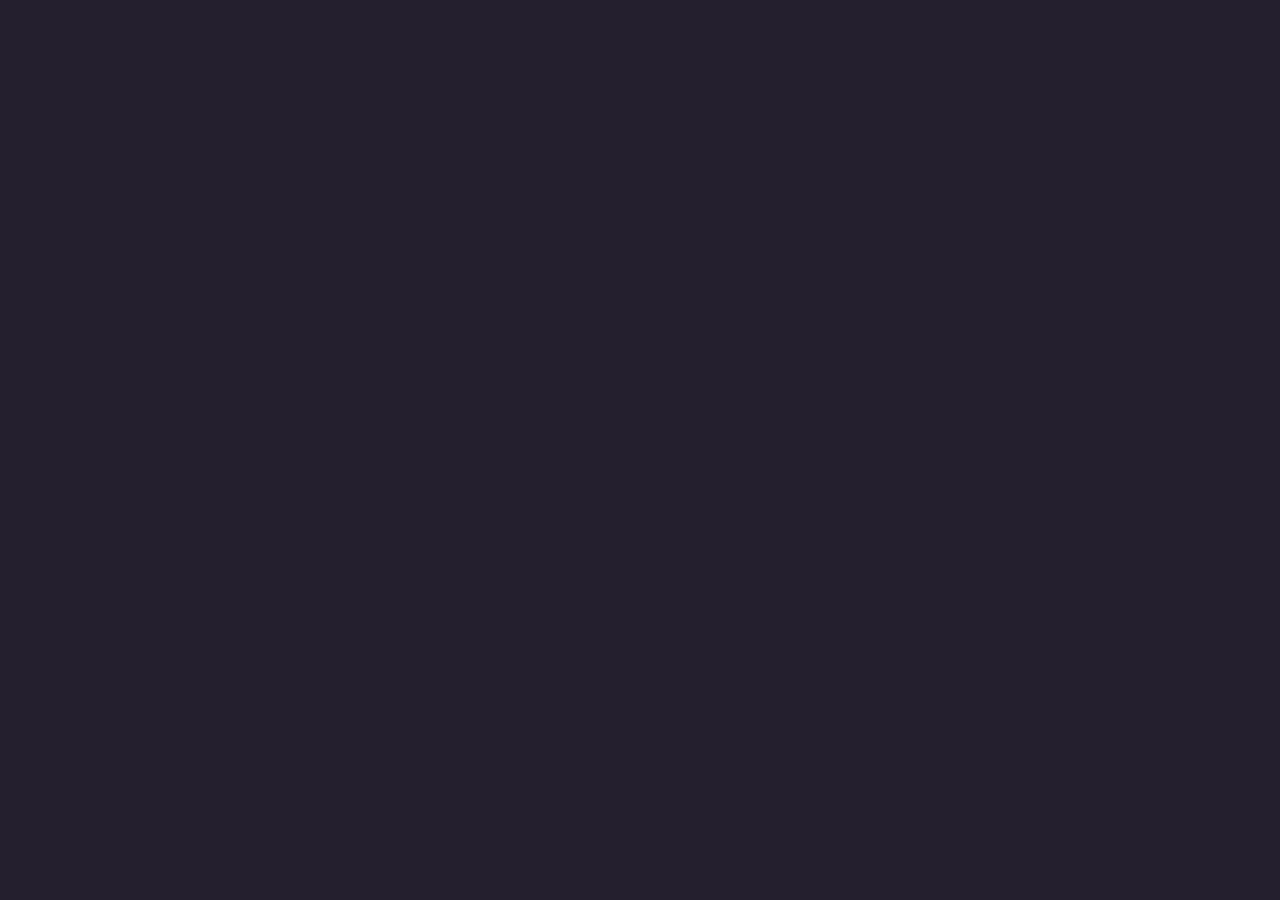
==== about.html @ 703c8fc3 "First Backup First Backup" ====
<!--reqs-->
<!DOCTYPE html>
<html lang="en">
<head>
    <meta charset="UTF-8">
    <meta name="viewport" content="width=device-width, initial-scale=1.0">
    <meta name="description" content="a personal website">
    <title>about me!</title>
    <link rel="stylesheet" type="text/css" href="global/css/styles.css">
    <link rel="icon" href="global/css/css-images/ketaminedaze.ico" type="image/x-icon">
</head>
<!--code-->
<body>
    
</body>
---- global/css/styles.css ----
/*<!--text & color-->*/
@font-face {
    font-family: 'Hero';
    src: url('/global/fonts/OTF/Hero-Regular.otf') format('opentype');
}

:root {
    font-size: 16px;
    font-family: 'Hero';
    background-color: var(--bg-primary);
    --text-primary: #E6E0EB;
    --bg-primary: #241F2E;
    --text-highlight: #bbb3cb;
    --text-link-hover: #E6E0EB;
    --navbar-primary: #443e3b;
    --navbar-secondary: #8e827d;
}
/*<!--content-->*/
body {
    font-family: 'Hero', sans-serif;
    background-color: var(--bg-primary);
    color:var(--text-primary);
    margin: 0;
    padding: 0;
}

main{
    margin-top: 3rem;
    padding: 1rem;
}

.navbar {
    width: 10vh;
    height: 3rem;
    color:var(--navbar-primary)
}

h1 {
    font-family: 'Hero', sans-serif;
    background-color: var(--bg-primary);
    color:var(--text-highlight)
}

p {
    font-family: 'Hero', sans-serif;
    background-color: var(--bg-primary);
}

title {
    font-family:'Hero';
    text-transform: full-width;
}

.highlight {
    font-family:'Hero';
    text-align:center;
}

body::-webkit-scrollbar {
    width: 0.25rem;
}

body::-webkit-scrollbar-track {   
    background: #241f2e00;
}

body::-webkit-scrollbar-thumb {
    background: #bbb3cb;
}
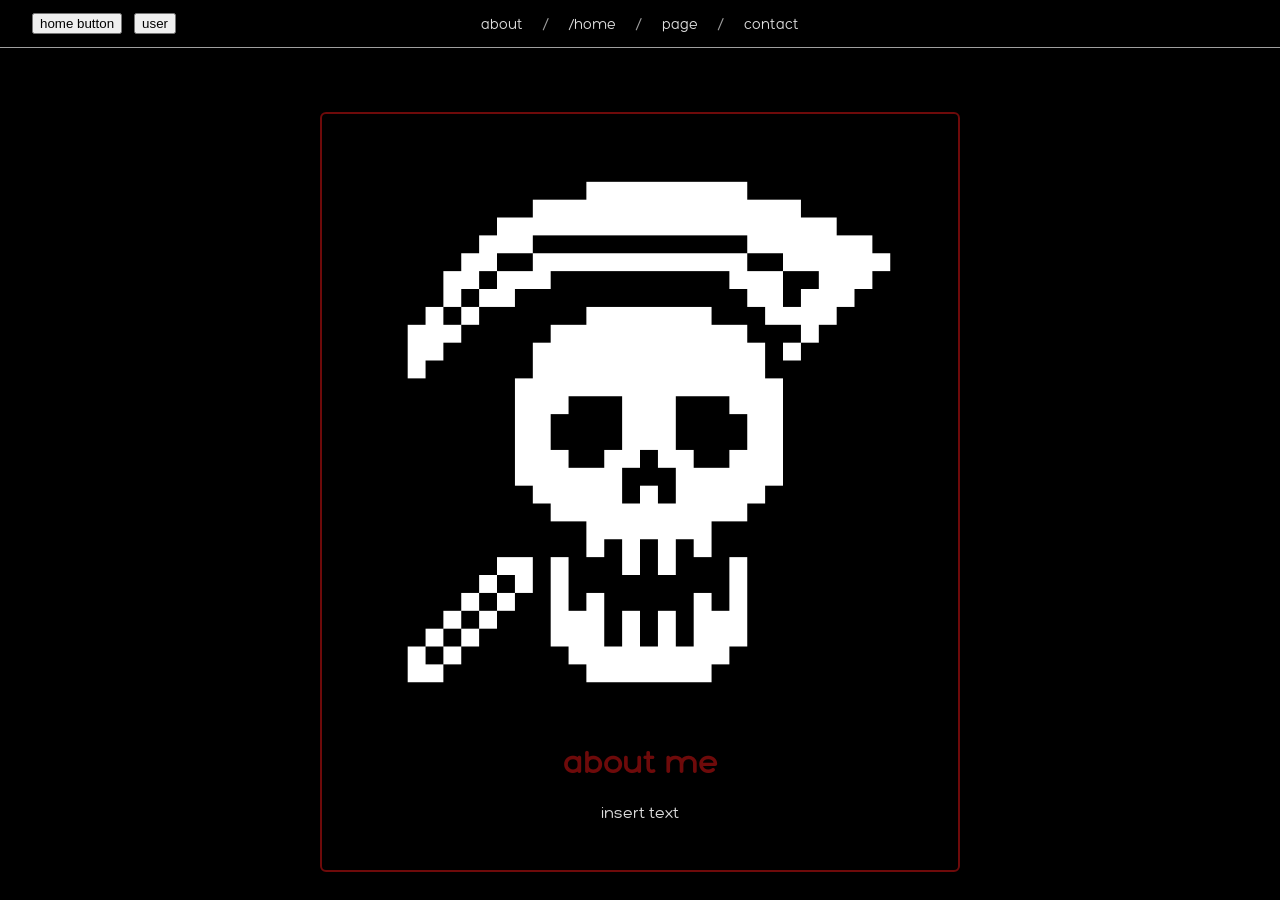
==== commit 1f546bef: "about page empty" ====
--- a/about.html
+++ b/about.html
@@ -1,15 +1,40 @@
-<!--reqs-->
 <!DOCTYPE html>
 <html lang="en">
 <head>
     <meta charset="UTF-8">
     <meta name="viewport" content="width=device-width, initial-scale=1.0">
     <meta name="description" content="a personal website">
-    <title>about me!</title>
-    <link rel="stylesheet" type="text/css" href="global/css/styles.css">
-    <link rel="icon" href="global/css/css-images/ketaminedaze.ico" type="image/x-icon">
+    <title>ketamine rocks!</title>
+    <link rel="stylesheet" type="text/css" href="styles.css">
+    <link rel="icon" href="global/css/css-images/skull.ico" type="image/x-icon">
+    <link rel="stylesheet" href="global/css/css-images/twemoji-amazing.css">
 </head>
-<!--code-->
 <body>
-    
-</body>+    <nav class="navbar">
+    <div class="navbar-left">
+        <button class="nav-btn">home button</button>
+        <button class="nav-btn">user</button>
+    </div>
+
+    <ul class="navbar-nav">
+        <li><a href="#" class="nav-link">about</a></li>
+        <li>/</li>
+        <li><a href="#" class="nav-link">/home</a></li>
+        <li>/</li>
+        <li><a href="#" class="nav-link">page</a></li>
+        <li>/</li>
+        <li><a href="#" class="nav-link">contact</a></li>
+    </ul>
+
+</nav>
+
+    <main>
+        <div class="highlight">
+            <img src="resources/images/skull-logo-gif.gif" alt="skull-logo" class="skull-logo-gif">
+            <h1>about me</h1>
+
+            <p>insert text</p>
+        </div>
+    </main>
+</body>
+</html>
--- a/styles.css
+++ b/styles.css
@@ -0,0 +1,150 @@
+/* font & color */ 
+@font-face {
+    font-family: 'Hero';
+    src: url('/global/fonts/OTF/Hero-Regular.otf') format('opentype');
+    font-display: swap;
+}
+
+:root {
+    font-size: 16px;
+    font-family: 'Hero';
+    background-color: var(--bg-primary);
+    --text-primary: #dfdfdf;
+    --bg-primary: #000000;
+    --text-highlight: #6e0a0a;
+    --text-link-hover: #6e0a0a;
+    --navbar-primary: #9f9f9f;
+    --navbar-secondary: #dfdfdf;
+}
+
+/* content */
+*, *::before, *::after {
+    box-sizing: border-box;
+}
+
+body {
+    font-family: 'Hero', sans-serif;
+    background-color: var(--bg-primary);
+    color: var(--text-primary);
+    margin: 0;
+    padding: 0;
+    text-rendering: optimizeSpeed;
+    -webkit-font-smoothing: antialiased;
+}
+
+main {
+    margin-top: 3rem;
+    padding: 1rem;
+    max-width: 1200px;
+    min-width: 500px;
+    margin-left: auto;
+    margin-right: auto;
+}
+
+h1 {
+    font-family: 'Hero', sans-serif;
+    color: var(--text-highlight);
+}
+
+p {
+    font-family: 'Hero', sans-serif;
+}
+
+title {
+    font-family: 'Hero';
+}
+
+.highlight {
+    font-family: 'Hero';
+    text-align: center;
+    max-width: 640px;
+    margin: 0 auto;
+    padding: 2rem;
+    border: 2px solid var(--text-highlight);
+    border-radius: 6px;
+    isolation: isolate;
+    transform: translateZ(0);
+}
+
+.highlight h1 {
+  background: var(--text-highlight);
+  background-size: 400% 400%;
+  -webkit-background-clip: text;
+  -webkit-text-fill-color: transparent;
+  background-clip: text;
+  transform: translateZ(0);
+  will-change: background-position, filter;
+}
+
+.highlight p {
+    transform: translateZ(0);
+    will-change: color, text-shadow;
+    animation: glow-p 4s linear infinite;
+}
+
+.skull-logo-gif {
+    max-width: 100%;
+    height: auto;
+    border-radius: 6px;
+}
+/* navbar */
+/* navbar */
+.navbar {
+    width: 100%;
+    height: 3rem;
+    padding: 0 2rem;
+    border-bottom: 1.5px solid var(--navbar-primary);
+    background-color: var(--bg-primary);
+    display: grid;
+    grid-template-columns: 1fr auto 1fr;
+    align-items: center;
+    color: var(--navbar-primary);
+}
+.navbar-left {
+    display: flex;
+    align-items: center;
+    gap: 0.75rem;
+    justify-self: start;
+    min-width: 0;
+}
+.navbar-nav {
+    list-style: none;
+    display: flex;
+    align-items: center;
+    gap: 1.25rem;
+    margin: 0;
+    padding: 0;
+    flex-wrap: nowrap;
+    overflow-x: auto;
+    min-width: 0;
+    max-width: 100%;
+    scrollbar-width: none; /* Firefox */
+}
+.navbar-nav::-webkit-scrollbar {
+    display: none; /* Chrome/Safari */
+}
+.navbar-right {
+    justify-self: end;
+    color: var(--navbar-primary);
+    font-size: 12px;
+}
+.nav-link {
+    color: var(--navbar-secondary);
+    text-decoration: none;
+    font-size: 0.9rem;
+    transition: color 0.2s;
+    white-space: nowrap;
+}
+
+/* scrollbar */
+body::-webkit-scrollbar {
+    width: 0.25rem;
+}
+
+body::-webkit-scrollbar-track {
+    background: #241f2e00;
+}
+
+body::-webkit-scrollbar-thumb {
+    background: #bbb3cb;
+}
--- a/global/css/css-images/twemoji-amazing.css
+++ b/global/css/css-images/twemoji-amazing.css
@@ -0,0 +1,11137 @@
+@charset "UTF-8";
+/*
+Generated by twemoji-amazing, available at https://github.com/SebastianAigner/twemoji-amazing
+The graphics are licensed under the CC-BY 4.0: https://github.com/twitter/twemoji
+*/
+
+
+/* Generated a total of 3689 emoji CSS classes. */
+
+
+/*
+Preamble from https://ellekasai.github.io/twemoji-awesome/,
+licensed under MIT: https://ellekasai.mit-license.org/
+*/
+
+.twa {
+    display: inline-block;
+    height: 1em;
+    width: 1em;
+    margin: 0 .05em 0 .1em;
+    vertical-align: -0.1em;
+    background-repeat: no-repeat;
+    background-position: center center;
+    background-size: 1em 1em;
+}
+
+.twa-lg {
+    height: 1.33em;
+    width: 1.33em;
+    margin: 0 0.0665em 0 0.133em;
+    vertical-align: -0.133em;
+    background-size: 1.33em 1.33em;
+}
+
+.twa-2x {
+    height: 2em;
+    width: 2em;
+    margin: 0 0.1em 0 0.2em;
+    vertical-align: -0.2em;
+    background-size: 2em 2em;
+}
+
+.twa-3x {
+    height: 3em;
+    width: 3em;
+    margin: 0 0.15em 0 0.3em;
+    vertical-align: -0.3em;
+    background-size: 3em 3em;
+}
+
+.twa-4x {
+    height: 4em;
+    width: 4em;
+    margin: 0 0.2em 0 0.4em;
+    vertical-align: -0.4em;
+    background-size: 4em 4em;
+}
+
+.twa-5x {
+    height: 5em;
+    width: 5em;
+    margin: 0 0.25em 0 0.5em;
+    vertical-align: -0.5em;
+    background-size: 5em 5em;
+}
+
+
+/* End preamble; begin emoji classes */
+
+
+.twa-1st-place-medal {
+    background-image: url("https://cdn.jsdelivr.net/gh/twitter/twemoji@master/assets/svg/1f947.svg")
+}
+.twa-2nd-place-medal {
+    background-image: url("https://cdn.jsdelivr.net/gh/twitter/twemoji@master/assets/svg/1f948.svg")
+}
+.twa-3rd-place-medal {
+    background-image: url("https://cdn.jsdelivr.net/gh/twitter/twemoji@master/assets/svg/1f949.svg")
+}
+.twa-a-button-blood-type {
+    background-image: url("https://cdn.jsdelivr.net/gh/twitter/twemoji@master/assets/svg/1f170.svg")
+}
+.twa-ab-button-blood-type {
+    background-image: url("https://cdn.jsdelivr.net/gh/twitter/twemoji@master/assets/svg/1f18e.svg")
+}
+.twa-abacus {
+    background-image: url("https://cdn.jsdelivr.net/gh/twitter/twemoji@master/assets/svg/1f9ee.svg")
+}
+.twa-accordion {
+    background-image: url("https://cdn.jsdelivr.net/gh/twitter/twemoji@master/assets/svg/1fa97.svg")
+}
+.twa-adhesive-bandage {
+    background-image: url("https://cdn.jsdelivr.net/gh/twitter/twemoji@master/assets/svg/1fa79.svg")
+}
+.twa-admission-tickets {
+    background-image: url("https://cdn.jsdelivr.net/gh/twitter/twemoji@master/assets/svg/1f39f.svg")
+}
+.twa-aerial-tramway {
+    background-image: url("https://cdn.jsdelivr.net/gh/twitter/twemoji@master/assets/svg/1f6a1.svg")
+}
+.twa-airplane {
+    background-image: url("https://cdn.jsdelivr.net/gh/twitter/twemoji@master/assets/svg/2708.svg")
+}
+.twa-airplane-arrival {
+    background-image: url("https://cdn.jsdelivr.net/gh/twitter/twemoji@master/assets/svg/1f6ec.svg")
+}
+.twa-airplane-departure {
+    background-image: url("https://cdn.jsdelivr.net/gh/twitter/twemoji@master/assets/svg/1f6eb.svg")
+}
+.twa-alarm-clock {
+    background-image: url("https://cdn.jsdelivr.net/gh/twitter/twemoji@master/assets/svg/23f0.svg")
+}
+.twa-alembic {
+    background-image: url("https://cdn.jsdelivr.net/gh/twitter/twemoji@master/assets/svg/2697.svg")
+}
+.twa-alien {
+    background-image: url("https://cdn.jsdelivr.net/gh/twitter/twemoji@master/assets/svg/1f47d.svg")
+}
+.twa-alien-monster {
+    background-image: url("https://cdn.jsdelivr.net/gh/twitter/twemoji@master/assets/svg/1f47e.svg")
+}
+.twa-ambulance {
+    background-image: url("https://cdn.jsdelivr.net/gh/twitter/twemoji@master/assets/svg/1f691.svg")
+}
+.twa-american-football {
+    background-image: url("https://cdn.jsdelivr.net/gh/twitter/twemoji@master/assets/svg/1f3c8.svg")
+}
+.twa-amphora {
+    background-image: url("https://cdn.jsdelivr.net/gh/twitter/twemoji@master/assets/svg/1f3fa.svg")
+}
+.twa-anatomical-heart {
+    background-image: url("https://cdn.jsdelivr.net/gh/twitter/twemoji@master/assets/svg/1fac0.svg")
+}
+.twa-anchor {
+    background-image: url("https://cdn.jsdelivr.net/gh/twitter/twemoji@master/assets/svg/2693.svg")
+}
+.twa-anger-symbol {
+    background-image: url("https://cdn.jsdelivr.net/gh/twitter/twemoji@master/assets/svg/1f4a2.svg")
+}
+.twa-angry-face {
+    background-image: url("https://cdn.jsdelivr.net/gh/twitter/twemoji@master/assets/svg/1f620.svg")
+}
+.twa-angry-face-with-horns {
+    background-image: url("https://cdn.jsdelivr.net/gh/twitter/twemoji@master/assets/svg/1f47f.svg")
+}
+.twa-anguished-face {
+    background-image: url("https://cdn.jsdelivr.net/gh/twitter/twemoji@master/assets/svg/1f627.svg")
+}
+.twa-ant {
+    background-image: url("https://cdn.jsdelivr.net/gh/twitter/twemoji@master/assets/svg/1f41c.svg")
+}
+.twa-antenna-bars {
+    background-image: url("https://cdn.jsdelivr.net/gh/twitter/twemoji@master/assets/svg/1f4f6.svg")
+}
+.twa-anxious-face-with-sweat {
+    background-image: url("https://cdn.jsdelivr.net/gh/twitter/twemoji@master/assets/svg/1f630.svg")
+}
+.twa-aquarius {
+    background-image: url("https://cdn.jsdelivr.net/gh/twitter/twemoji@master/assets/svg/2652.svg")
+}
+.twa-aries {
+    background-image: url("https://cdn.jsdelivr.net/gh/twitter/twemoji@master/assets/svg/2648.svg")
+}
+.twa-articulated-lorry {
+    background-image: url("https://cdn.jsdelivr.net/gh/twitter/twemoji@master/assets/svg/1f69b.svg")
+}
+.twa-artist {
+    background-image: url("https://cdn.jsdelivr.net/gh/twitter/twemoji@master/assets/svg/1f9d1-200d-1f3a8.svg")
+}
+.twa-artist-dark-skin-tone {
+    background-image: url("https://cdn.jsdelivr.net/gh/twitter/twemoji@master/assets/svg/1f9d1-1f3ff-200d-1f3a8.svg")
+}
+.twa-artist-light-skin-tone {
+    background-image: url("https://cdn.jsdelivr.net/gh/twitter/twemoji@master/assets/svg/1f9d1-1f3fb-200d-1f3a8.svg")
+}
+.twa-artist-medium-dark-skin-tone {
+    background-image: url("https://cdn.jsdelivr.net/gh/twitter/twemoji@master/assets/svg/1f9d1-1f3fe-200d-1f3a8.svg")
+}
+.twa-artist-medium-light-skin-tone {
+    background-image: url("https://cdn.jsdelivr.net/gh/twitter/twemoji@master/assets/svg/1f9d1-1f3fc-200d-1f3a8.svg")
+}
+.twa-artist-medium-skin-tone {
+    background-image: url("https://cdn.jsdelivr.net/gh/twitter/twemoji@master/assets/svg/1f9d1-1f3fd-200d-1f3a8.svg")
+}
+.twa-artist-palette {
+    background-image: url("https://cdn.jsdelivr.net/gh/twitter/twemoji@master/assets/svg/1f3a8.svg")
+}
+.twa-astonished-face {
+    background-image: url("https://cdn.jsdelivr.net/gh/twitter/twemoji@master/assets/svg/1f632.svg")
+}
+.twa-astronaut {
+    background-image: url("https://cdn.jsdelivr.net/gh/twitter/twemoji@master/assets/svg/1f9d1-200d-1f680.svg")
+}
+.twa-astronaut-dark-skin-tone {
+    background-image: url("https://cdn.jsdelivr.net/gh/twitter/twemoji@master/assets/svg/1f9d1-1f3ff-200d-1f680.svg")
+}
+.twa-astronaut-light-skin-tone {
+    background-image: url("https://cdn.jsdelivr.net/gh/twitter/twemoji@master/assets/svg/1f9d1-1f3fb-200d-1f680.svg")
+}
+.twa-astronaut-medium-dark-skin-tone {
+    background-image: url("https://cdn.jsdelivr.net/gh/twitter/twemoji@master/assets/svg/1f9d1-1f3fe-200d-1f680.svg")
+}
+.twa-astronaut-medium-light-skin-tone {
+    background-image: url("https://cdn.jsdelivr.net/gh/twitter/twemoji@master/assets/svg/1f9d1-1f3fc-200d-1f680.svg")
+}
+.twa-astronaut-medium-skin-tone {
+    background-image: url("https://cdn.jsdelivr.net/gh/twitter/twemoji@master/assets/svg/1f9d1-1f3fd-200d-1f680.svg")
+}
+.twa-atm-sign {
+    background-image: url("https://cdn.jsdelivr.net/gh/twitter/twemoji@master/assets/svg/1f3e7.svg")
+}
+.twa-atom-symbol {
+    background-image: url("https://cdn.jsdelivr.net/gh/twitter/twemoji@master/assets/svg/269b.svg")
+}
+.twa-auto-rickshaw {
+    background-image: url("https://cdn.jsdelivr.net/gh/twitter/twemoji@master/assets/svg/1f6fa.svg")
+}
+.twa-automobile {
+    background-image: url("https://cdn.jsdelivr.net/gh/twitter/twemoji@master/assets/svg/1f697.svg")
+}
+.twa-avocado {
+    background-image: url("https://cdn.jsdelivr.net/gh/twitter/twemoji@master/assets/svg/1f951.svg")
+}
+.twa-axe {
+    background-image: url("https://cdn.jsdelivr.net/gh/twitter/twemoji@master/assets/svg/1fa93.svg")
+}
+.twa-b-button-blood-type {
+    background-image: url("https://cdn.jsdelivr.net/gh/twitter/twemoji@master/assets/svg/1f171.svg")
+}
+.twa-baby {
+    background-image: url("https://cdn.jsdelivr.net/gh/twitter/twemoji@master/assets/svg/1f476.svg")
+}
+.twa-baby-angel {
+    background-image: url("https://cdn.jsdelivr.net/gh/twitter/twemoji@master/assets/svg/1f47c.svg")
+}
+.twa-baby-angel-dark-skin-tone {
+    background-image: url("https://cdn.jsdelivr.net/gh/twitter/twemoji@master/assets/svg/1f47c-1f3ff.svg")
+}
+.twa-baby-angel-light-skin-tone {
+    background-image: url("https://cdn.jsdelivr.net/gh/twitter/twemoji@master/assets/svg/1f47c-1f3fb.svg")
+}
+.twa-baby-angel-medium-dark-skin-tone {
+    background-image: url("https://cdn.jsdelivr.net/gh/twitter/twemoji@master/assets/svg/1f47c-1f3fe.svg")
+}
+.twa-baby-angel-medium-light-skin-tone {
+    background-image: url("https://cdn.jsdelivr.net/gh/twitter/twemoji@master/assets/svg/1f47c-1f3fc.svg")
+}
+.twa-baby-angel-medium-skin-tone {
+    background-image: url("https://cdn.jsdelivr.net/gh/twitter/twemoji@master/assets/svg/1f47c-1f3fd.svg")
+}
+.twa-baby-bottle {
+    background-image: url("https://cdn.jsdelivr.net/gh/twitter/twemoji@master/assets/svg/1f37c.svg")
+}
+.twa-baby-chick {
+    background-image: url("https://cdn.jsdelivr.net/gh/twitter/twemoji@master/assets/svg/1f424.svg")
+}
+.twa-baby-dark-skin-tone {
+    background-image: url("https://cdn.jsdelivr.net/gh/twitter/twemoji@master/assets/svg/1f476-1f3ff.svg")
+}
+.twa-baby-light-skin-tone {
+    background-image: url("https://cdn.jsdelivr.net/gh/twitter/twemoji@master/assets/svg/1f476-1f3fb.svg")
+}
+.twa-baby-medium-dark-skin-tone {
+    background-image: url("https://cdn.jsdelivr.net/gh/twitter/twemoji@master/assets/svg/1f476-1f3fe.svg")
+}
+.twa-baby-medium-light-skin-tone {
+    background-image: url("https://cdn.jsdelivr.net/gh/twitter/twemoji@master/assets/svg/1f476-1f3fc.svg")
+}
+.twa-baby-medium-skin-tone {
+    background-image: url("https://cdn.jsdelivr.net/gh/twitter/twemoji@master/assets/svg/1f476-1f3fd.svg")
+}
+.twa-baby-symbol {
+    background-image: url("https://cdn.jsdelivr.net/gh/twitter/twemoji@master/assets/svg/1f6bc.svg")
+}
+.twa-back-arrow {
+    background-image: url("https://cdn.jsdelivr.net/gh/twitter/twemoji@master/assets/svg/1f519.svg")
+}
+.twa-backhand-index-pointing-down {
+    background-image: url("https://cdn.jsdelivr.net/gh/twitter/twemoji@master/assets/svg/1f447.svg")
+}
+.twa-backhand-index-pointing-down-dark-skin-tone {
+    background-image: url("https://cdn.jsdelivr.net/gh/twitter/twemoji@master/assets/svg/1f447-1f3ff.svg")
+}
+.twa-backhand-index-pointing-down-light-skin-tone {
+    background-image: url("https://cdn.jsdelivr.net/gh/twitter/twemoji@master/assets/svg/1f447-1f3fb.svg")
+}
+.twa-backhand-index-pointing-down-medium-dark-skin-tone {
+    background-image: url("https://cdn.jsdelivr.net/gh/twitter/twemoji@master/assets/svg/1f447-1f3fe.svg")
+}
+.twa-backhand-index-pointing-down-medium-light-skin-tone {
+    background-image: url("https://cdn.jsdelivr.net/gh/twitter/twemoji@master/assets/svg/1f447-1f3fc.svg")
+}
+.twa-backhand-index-pointing-down-medium-skin-tone {
+    background-image: url("https://cdn.jsdelivr.net/gh/twitter/twemoji@master/assets/svg/1f447-1f3fd.svg")
+}
+.twa-backhand-index-pointing-left {
+    background-image: url("https://cdn.jsdelivr.net/gh/twitter/twemoji@master/assets/svg/1f448.svg")
+}
+.twa-backhand-index-pointing-left-dark-skin-tone {
+    background-image: url("https://cdn.jsdelivr.net/gh/twitter/twemoji@master/assets/svg/1f448-1f3ff.svg")
+}
+.twa-backhand-index-pointing-left-light-skin-tone {
+    background-image: url("https://cdn.jsdelivr.net/gh/twitter/twemoji@master/assets/svg/1f448-1f3fb.svg")
+}
+.twa-backhand-index-pointing-left-medium-dark-skin-tone {
+    background-image: url("https://cdn.jsdelivr.net/gh/twitter/twemoji@master/assets/svg/1f448-1f3fe.svg")
+}
+.twa-backhand-index-pointing-left-medium-light-skin-tone {
+    background-image: url("https://cdn.jsdelivr.net/gh/twitter/twemoji@master/assets/svg/1f448-1f3fc.svg")
+}
+.twa-backhand-index-pointing-left-medium-skin-tone {
+    background-image: url("https://cdn.jsdelivr.net/gh/twitter/twemoji@master/assets/svg/1f448-1f3fd.svg")
+}
+.twa-backhand-index-pointing-right {
+    background-image: url("https://cdn.jsdelivr.net/gh/twitter/twemoji@master/assets/svg/1f449.svg")
+}
+.twa-backhand-index-pointing-right-dark-skin-tone {
+    background-image: url("https://cdn.jsdelivr.net/gh/twitter/twemoji@master/assets/svg/1f449-1f3ff.svg")
+}
+.twa-backhand-index-pointing-right-light-skin-tone {
+    background-image: url("https://cdn.jsdelivr.net/gh/twitter/twemoji@master/assets/svg/1f449-1f3fb.svg")
+}
+.twa-backhand-index-pointing-right-medium-dark-skin-tone {
+    background-image: url("https://cdn.jsdelivr.net/gh/twitter/twemoji@master/assets/svg/1f449-1f3fe.svg")
+}
+.twa-backhand-index-pointing-right-medium-light-skin-tone {
+    background-image: url("https://cdn.jsdelivr.net/gh/twitter/twemoji@master/assets/svg/1f449-1f3fc.svg")
+}
+.twa-backhand-index-pointing-right-medium-skin-tone {
+    background-image: url("https://cdn.jsdelivr.net/gh/twitter/twemoji@master/assets/svg/1f449-1f3fd.svg")
+}
+.twa-backhand-index-pointing-up {
+    background-image: url("https://cdn.jsdelivr.net/gh/twitter/twemoji@master/assets/svg/1f446.svg")
+}
+.twa-backhand-index-pointing-up-dark-skin-tone {
+    background-image: url("https://cdn.jsdelivr.net/gh/twitter/twemoji@master/assets/svg/1f446-1f3ff.svg")
+}
+.twa-backhand-index-pointing-up-light-skin-tone {
+    background-image: url("https://cdn.jsdelivr.net/gh/twitter/twemoji@master/assets/svg/1f446-1f3fb.svg")
+}
+.twa-backhand-index-pointing-up-medium-dark-skin-tone {
+    background-image: url("https://cdn.jsdelivr.net/gh/twitter/twemoji@master/assets/svg/1f446-1f3fe.svg")
+}
+.twa-backhand-index-pointing-up-medium-light-skin-tone {
+    background-image: url("https://cdn.jsdelivr.net/gh/twitter/twemoji@master/assets/svg/1f446-1f3fc.svg")
+}
+.twa-backhand-index-pointing-up-medium-skin-tone {
+    background-image: url("https://cdn.jsdelivr.net/gh/twitter/twemoji@master/assets/svg/1f446-1f3fd.svg")
+}
+.twa-backpack {
+    background-image: url("https://cdn.jsdelivr.net/gh/twitter/twemoji@master/assets/svg/1f392.svg")
+}
+.twa-bacon {
+    background-image: url("https://cdn.jsdelivr.net/gh/twitter/twemoji@master/assets/svg/1f953.svg")
+}
+.twa-badger {
+    background-image: url("https://cdn.jsdelivr.net/gh/twitter/twemoji@master/assets/svg/1f9a1.svg")
+}
+.twa-badminton {
+    background-image: url("https://cdn.jsdelivr.net/gh/twitter/twemoji@master/assets/svg/1f3f8.svg")
+}
+.twa-bagel {
+    background-image: url("https://cdn.jsdelivr.net/gh/twitter/twemoji@master/assets/svg/1f96f.svg")
+}
+.twa-baggage-claim {
+    background-image: url("https://cdn.jsdelivr.net/gh/twitter/twemoji@master/assets/svg/1f6c4.svg")
+}
+.twa-baguette-bread {
+    background-image: url("https://cdn.jsdelivr.net/gh/twitter/twemoji@master/assets/svg/1f956.svg")
+}
+.twa-balance-scale {
+    background-image: url("https://cdn.jsdelivr.net/gh/twitter/twemoji@master/assets/svg/2696.svg")
+}
+.twa-bald {
+    background-image: url("https://cdn.jsdelivr.net/gh/twitter/twemoji@master/assets/svg/1f9b2.svg")
+}
+.twa-ballet-shoes {
+    background-image: url("https://cdn.jsdelivr.net/gh/twitter/twemoji@master/assets/svg/1fa70.svg")
+}
+.twa-balloon {
+    background-image: url("https://cdn.jsdelivr.net/gh/twitter/twemoji@master/assets/svg/1f388.svg")
+}
+.twa-ballot-box-with-ballot {
+    background-image: url("https://cdn.jsdelivr.net/gh/twitter/twemoji@master/assets/svg/1f5f3.svg")
+}
+.twa-banana {
+    background-image: url("https://cdn.jsdelivr.net/gh/twitter/twemoji@master/assets/svg/1f34c.svg")
+}
+.twa-banjo {
+    background-image: url("https://cdn.jsdelivr.net/gh/twitter/twemoji@master/assets/svg/1fa95.svg")
+}
+.twa-bank {
+    background-image: url("https://cdn.jsdelivr.net/gh/twitter/twemoji@master/assets/svg/1f3e6.svg")
+}
+.twa-bar-chart {
+    background-image: url("https://cdn.jsdelivr.net/gh/twitter/twemoji@master/assets/svg/1f4ca.svg")
+}
+.twa-barber-pole {
+    background-image: url("https://cdn.jsdelivr.net/gh/twitter/twemoji@master/assets/svg/1f488.svg")
+}
+.twa-baseball {
+    background-image: url("https://cdn.jsdelivr.net/gh/twitter/twemoji@master/assets/svg/26be.svg")
+}
+.twa-basket {
+    background-image: url("https://cdn.jsdelivr.net/gh/twitter/twemoji@master/assets/svg/1f9fa.svg")
+}
+.twa-basketball {
+    background-image: url("https://cdn.jsdelivr.net/gh/twitter/twemoji@master/assets/svg/1f3c0.svg")
+}
+.twa-bat {
+    background-image: url("https://cdn.jsdelivr.net/gh/twitter/twemoji@master/assets/svg/1f987.svg")
+}
+.twa-bathtub {
+    background-image: url("https://cdn.jsdelivr.net/gh/twitter/twemoji@master/assets/svg/1f6c1.svg")
+}
+.twa-battery {
+    background-image: url("https://cdn.jsdelivr.net/gh/twitter/twemoji@master/assets/svg/1f50b.svg")
+}
+.twa-beach-with-umbrella {
+    background-image: url("https://cdn.jsdelivr.net/gh/twitter/twemoji@master/assets/svg/1f3d6.svg")
+}
+.twa-beaming-face-with-smiling-eyes {
+    background-image: url("https://cdn.jsdelivr.net/gh/twitter/twemoji@master/assets/svg/1f601.svg")
+}
+.twa-beans {
+    background-image: url("https://cdn.jsdelivr.net/gh/twitter/twemoji@master/assets/svg/1fad8.svg")
+}
+.twa-bear {
+    background-image: url("https://cdn.jsdelivr.net/gh/twitter/twemoji@master/assets/svg/1f43b.svg")
+}
+.twa-beating-heart {
+    background-image: url("https://cdn.jsdelivr.net/gh/twitter/twemoji@master/assets/svg/1f493.svg")
+}
+.twa-beaver {
+    background-image: url("https://cdn.jsdelivr.net/gh/twitter/twemoji@master/assets/svg/1f9ab.svg")
+}
+.twa-bed {
+    background-image: url("https://cdn.jsdelivr.net/gh/twitter/twemoji@master/assets/svg/1f6cf.svg")
+}
+.twa-beer-mug {
+    background-image: url("https://cdn.jsdelivr.net/gh/twitter/twemoji@master/assets/svg/1f37a.svg")
+}
+.twa-beetle {
+    background-image: url("https://cdn.jsdelivr.net/gh/twitter/twemoji@master/assets/svg/1fab2.svg")
+}
+.twa-bell {
+    background-image: url("https://cdn.jsdelivr.net/gh/twitter/twemoji@master/assets/svg/1f514.svg")
+}
+.twa-bell-pepper {
+    background-image: url("https://cdn.jsdelivr.net/gh/twitter/twemoji@master/assets/svg/1fad1.svg")
+}
+.twa-bell-with-slash {
+    background-image: url("https://cdn.jsdelivr.net/gh/twitter/twemoji@master/assets/svg/1f515.svg")
+}
+.twa-bellhop-bell {
+    background-image: url("https://cdn.jsdelivr.net/gh/twitter/twemoji@master/assets/svg/1f6ce.svg")
+}
+.twa-bento-box {
+    background-image: url("https://cdn.jsdelivr.net/gh/twitter/twemoji@master/assets/svg/1f371.svg")
+}
+.twa-beverage-box {
+    background-image: url("https://cdn.jsdelivr.net/gh/twitter/twemoji@master/assets/svg/1f9c3.svg")
+}
+.twa-bicycle {
+    background-image: url("https://cdn.jsdelivr.net/gh/twitter/twemoji@master/assets/svg/1f6b2.svg")
+}
+.twa-bikini {
+    background-image: url("https://cdn.jsdelivr.net/gh/twitter/twemoji@master/assets/svg/1f459.svg")
+}
+.twa-billed-cap {
+    background-image: url("https://cdn.jsdelivr.net/gh/twitter/twemoji@master/assets/svg/1f9e2.svg")
+}
+.twa-biohazard {
+    background-image: url("https://cdn.jsdelivr.net/gh/twitter/twemoji@master/assets/svg/2623.svg")
+}
+.twa-bird {
+    background-image: url("https://cdn.jsdelivr.net/gh/twitter/twemoji@master/assets/svg/1f426.svg")
+}
+.twa-birthday-cake {
+    background-image: url("https://cdn.jsdelivr.net/gh/twitter/twemoji@master/assets/svg/1f382.svg")
+}
+.twa-bison {
+    background-image: url("https://cdn.jsdelivr.net/gh/twitter/twemoji@master/assets/svg/1f9ac.svg")
+}
+.twa-biting-lip {
+    background-image: url("https://cdn.jsdelivr.net/gh/twitter/twemoji@master/assets/svg/1fae6.svg")
+}
+.twa-black-cat {
+    background-image: url("https://cdn.jsdelivr.net/gh/twitter/twemoji@master/assets/svg/1f408-200d-2b1b.svg")
+}
+.twa-black-circle {
+    background-image: url("https://cdn.jsdelivr.net/gh/twitter/twemoji@master/assets/svg/26ab.svg")
+}
+.twa-black-flag {
+    background-image: url("https://cdn.jsdelivr.net/gh/twitter/twemoji@master/assets/svg/1f3f4.svg")
+}
+.twa-black-heart {
+    background-image: url("https://cdn.jsdelivr.net/gh/twitter/twemoji@master/assets/svg/1f5a4.svg")
+}
+.twa-black-large-square {
+    background-image: url("https://cdn.jsdelivr.net/gh/twitter/twemoji@master/assets/svg/2b1b.svg")
+}
+.twa-black-medium-small-square {
+    background-image: url("https://cdn.jsdelivr.net/gh/twitter/twemoji@master/assets/svg/25fe.svg")
+}
+.twa-black-medium-square {
+    background-image: url("https://cdn.jsdelivr.net/gh/twitter/twemoji@master/assets/svg/25fc.svg")
+}
+.twa-black-nib {
+    background-image: url("https://cdn.jsdelivr.net/gh/twitter/twemoji@master/assets/svg/2712.svg")
+}
+.twa-black-small-square {
+    background-image: url("https://cdn.jsdelivr.net/gh/twitter/twemoji@master/assets/svg/25aa.svg")
+}
+.twa-black-square-button {
+    background-image: url("https://cdn.jsdelivr.net/gh/twitter/twemoji@master/assets/svg/1f532.svg")
+}
+.twa-blossom {
+    background-image: url("https://cdn.jsdelivr.net/gh/twitter/twemoji@master/assets/svg/1f33c.svg")
+}
+.twa-blowfish {
+    background-image: url("https://cdn.jsdelivr.net/gh/twitter/twemoji@master/assets/svg/1f421.svg")
+}
+.twa-blue-book {
+    background-image: url("https://cdn.jsdelivr.net/gh/twitter/twemoji@master/assets/svg/1f4d8.svg")
+}
+.twa-blue-circle {
+    background-image: url("https://cdn.jsdelivr.net/gh/twitter/twemoji@master/assets/svg/1f535.svg")
+}
+.twa-blue-heart {
+    background-image: url("https://cdn.jsdelivr.net/gh/twitter/twemoji@master/assets/svg/1f499.svg")
+}
+.twa-blue-square {
+    background-image: url("https://cdn.jsdelivr.net/gh/twitter/twemoji@master/assets/svg/1f7e6.svg")
+}
+.twa-blueberries {
+    background-image: url("https://cdn.jsdelivr.net/gh/twitter/twemoji@master/assets/svg/1fad0.svg")
+}
+.twa-boar {
+    background-image: url("https://cdn.jsdelivr.net/gh/twitter/twemoji@master/assets/svg/1f417.svg")
+}
+.twa-bomb {
+    background-image: url("https://cdn.jsdelivr.net/gh/twitter/twemoji@master/assets/svg/1f4a3.svg")
+}
+.twa-bone {
+    background-image: url("https://cdn.jsdelivr.net/gh/twitter/twemoji@master/assets/svg/1f9b4.svg")
+}
+.twa-bookmark {
+    background-image: url("https://cdn.jsdelivr.net/gh/twitter/twemoji@master/assets/svg/1f516.svg")
+}
+.twa-bookmark-tabs {
+    background-image: url("https://cdn.jsdelivr.net/gh/twitter/twemoji@master/assets/svg/1f4d1.svg")
+}
+.twa-books {
+    background-image: url("https://cdn.jsdelivr.net/gh/twitter/twemoji@master/assets/svg/1f4da.svg")
+}
+.twa-boomerang {
+    background-image: url("https://cdn.jsdelivr.net/gh/twitter/twemoji@master/assets/svg/1fa83.svg")
+}
+.twa-bottle-with-popping-cork {
+    background-image: url("https://cdn.jsdelivr.net/gh/twitter/twemoji@master/assets/svg/1f37e.svg")
+}
+.twa-bouquet {
+    background-image: url("https://cdn.jsdelivr.net/gh/twitter/twemoji@master/assets/svg/1f490.svg")
+}
+.twa-bow-and-arrow {
+    background-image: url("https://cdn.jsdelivr.net/gh/twitter/twemoji@master/assets/svg/1f3f9.svg")
+}
+.twa-bowl-with-spoon {
+    background-image: url("https://cdn.jsdelivr.net/gh/twitter/twemoji@master/assets/svg/1f963.svg")
+}
+.twa-bowling {
+    background-image: url("https://cdn.jsdelivr.net/gh/twitter/twemoji@master/assets/svg/1f3b3.svg")
+}
+.twa-boxing-glove {
+    background-image: url("https://cdn.jsdelivr.net/gh/twitter/twemoji@master/assets/svg/1f94a.svg")
+}
+.twa-boy {
+    background-image: url("https://cdn.jsdelivr.net/gh/twitter/twemoji@master/assets/svg/1f466.svg")
+}
+.twa-boy-dark-skin-tone {
+    background-image: url("https://cdn.jsdelivr.net/gh/twitter/twemoji@master/assets/svg/1f466-1f3ff.svg")
+}
+.twa-boy-light-skin-tone {
+    background-image: url("https://cdn.jsdelivr.net/gh/twitter/twemoji@master/assets/svg/1f466-1f3fb.svg")
+}
+.twa-boy-medium-dark-skin-tone {
+    background-image: url("https://cdn.jsdelivr.net/gh/twitter/twemoji@master/assets/svg/1f466-1f3fe.svg")
+}
+.twa-boy-medium-light-skin-tone {
+    background-image: url("https://cdn.jsdelivr.net/gh/twitter/twemoji@master/assets/svg/1f466-1f3fc.svg")
+}
+.twa-boy-medium-skin-tone {
+    background-image: url("https://cdn.jsdelivr.net/gh/twitter/twemoji@master/assets/svg/1f466-1f3fd.svg")
+}
+.twa-brain {
+    background-image: url("https://cdn.jsdelivr.net/gh/twitter/twemoji@master/assets/svg/1f9e0.svg")
+}
+.twa-bread {
+    background-image: url("https://cdn.jsdelivr.net/gh/twitter/twemoji@master/assets/svg/1f35e.svg")
+}
+.twa-breast-feeding {
+    background-image: url("https://cdn.jsdelivr.net/gh/twitter/twemoji@master/assets/svg/1f931.svg")
+}
+.twa-breast-feeding-dark-skin-tone {
+    background-image: url("https://cdn.jsdelivr.net/gh/twitter/twemoji@master/assets/svg/1f931-1f3ff.svg")
+}
+.twa-breast-feeding-light-skin-tone {
+    background-image: url("https://cdn.jsdelivr.net/gh/twitter/twemoji@master/assets/svg/1f931-1f3fb.svg")
+}
+.twa-breast-feeding-medium-dark-skin-tone {
+    background-image: url("https://cdn.jsdelivr.net/gh/twitter/twemoji@master/assets/svg/1f931-1f3fe.svg")
+}
+.twa-breast-feeding-medium-light-skin-tone {
+    background-image: url("https://cdn.jsdelivr.net/gh/twitter/twemoji@master/assets/svg/1f931-1f3fc.svg")
+}
+.twa-breast-feeding-medium-skin-tone {
+    background-image: url("https://cdn.jsdelivr.net/gh/twitter/twemoji@master/assets/svg/1f931-1f3fd.svg")
+}
+.twa-brick {
+    background-image: url("https://cdn.jsdelivr.net/gh/twitter/twemoji@master/assets/svg/1f9f1.svg")
+}
+.twa-bridge-at-night {
+    background-image: url("https://cdn.jsdelivr.net/gh/twitter/twemoji@master/assets/svg/1f309.svg")
+}
+.twa-briefcase {
+    background-image: url("https://cdn.jsdelivr.net/gh/twitter/twemoji@master/assets/svg/1f4bc.svg")
+}
+.twa-briefs {
+    background-image: url("https://cdn.jsdelivr.net/gh/twitter/twemoji@master/assets/svg/1fa72.svg")
+}
+.twa-bright-button {
+    background-image: url("https://cdn.jsdelivr.net/gh/twitter/twemoji@master/assets/svg/1f506.svg")
+}
+.twa-broccoli {
+    background-image: url("https://cdn.jsdelivr.net/gh/twitter/twemoji@master/assets/svg/1f966.svg")
+}
+.twa-broken-heart {
+    background-image: url("https://cdn.jsdelivr.net/gh/twitter/twemoji@master/assets/svg/1f494.svg")
+}
+.twa-broom {
+    background-image: url("https://cdn.jsdelivr.net/gh/twitter/twemoji@master/assets/svg/1f9f9.svg")
+}
+.twa-brown-circle {
+    background-image: url("https://cdn.jsdelivr.net/gh/twitter/twemoji@master/assets/svg/1f7e4.svg")
+}
+.twa-brown-heart {
+    background-image: url("https://cdn.jsdelivr.net/gh/twitter/twemoji@master/assets/svg/1f90e.svg")
+}
+.twa-brown-square {
+    background-image: url("https://cdn.jsdelivr.net/gh/twitter/twemoji@master/assets/svg/1f7eb.svg")
+}
+.twa-bubble-tea {
+    background-image: url("https://cdn.jsdelivr.net/gh/twitter/twemoji@master/assets/svg/1f9cb.svg")
+}
+.twa-bubbles {
+    background-image: url("https://cdn.jsdelivr.net/gh/twitter/twemoji@master/assets/svg/1fae7.svg")
+}
+.twa-bucket {
+    background-image: url("https://cdn.jsdelivr.net/gh/twitter/twemoji@master/assets/svg/1faa3.svg")
+}
+.twa-bug {
+    background-image: url("https://cdn.jsdelivr.net/gh/twitter/twemoji@master/assets/svg/1f41b.svg")
+}
+.twa-building-construction {
+    background-image: url("https://cdn.jsdelivr.net/gh/twitter/twemoji@master/assets/svg/1f3d7.svg")
+}
+.twa-bullet-train {
+    background-image: url("https://cdn.jsdelivr.net/gh/twitter/twemoji@master/assets/svg/1f685.svg")
+}
+.twa-bullseye {
+    background-image: url("https://cdn.jsdelivr.net/gh/twitter/twemoji@master/assets/svg/1f3af.svg")
+}
+.twa-burrito {
+    background-image: url("https://cdn.jsdelivr.net/gh/twitter/twemoji@master/assets/svg/1f32f.svg")
+}
+.twa-bus {
+    background-image: url("https://cdn.jsdelivr.net/gh/twitter/twemoji@master/assets/svg/1f68c.svg")
+}
+.twa-bus-stop {
+    background-image: url("https://cdn.jsdelivr.net/gh/twitter/twemoji@master/assets/svg/1f68f.svg")
+}
+.twa-bust-in-silhouette {
+    background-image: url("https://cdn.jsdelivr.net/gh/twitter/twemoji@master/assets/svg/1f464.svg")
+}
+.twa-busts-in-silhouette {
+    background-image: url("https://cdn.jsdelivr.net/gh/twitter/twemoji@master/assets/svg/1f465.svg")
+}
+.twa-butter {
+    background-image: url("https://cdn.jsdelivr.net/gh/twitter/twemoji@master/assets/svg/1f9c8.svg")
+}
+.twa-butterfly {
+    background-image: url("https://cdn.jsdelivr.net/gh/twitter/twemoji@master/assets/svg/1f98b.svg")
+}
+.twa-cactus {
+    background-image: url("https://cdn.jsdelivr.net/gh/twitter/twemoji@master/assets/svg/1f335.svg")
+}
+.twa-calendar {
+    background-image: url("https://cdn.jsdelivr.net/gh/twitter/twemoji@master/assets/svg/1f4c5.svg")
+}
+.twa-call-me-hand {
+    background-image: url("https://cdn.jsdelivr.net/gh/twitter/twemoji@master/assets/svg/1f919.svg")
+}
+.twa-call-me-hand-dark-skin-tone {
+    background-image: url("https://cdn.jsdelivr.net/gh/twitter/twemoji@master/assets/svg/1f919-1f3ff.svg")
+}
+.twa-call-me-hand-light-skin-tone {
+    background-image: url("https://cdn.jsdelivr.net/gh/twitter/twemoji@master/assets/svg/1f919-1f3fb.svg")
+}
+.twa-call-me-hand-medium-dark-skin-tone {
+    background-image: url("https://cdn.jsdelivr.net/gh/twitter/twemoji@master/assets/svg/1f919-1f3fe.svg")
+}
+.twa-call-me-hand-medium-light-skin-tone {
+    background-image: url("https://cdn.jsdelivr.net/gh/twitter/twemoji@master/assets/svg/1f919-1f3fc.svg")
+}
+.twa-call-me-hand-medium-skin-tone {
+    background-image: url("https://cdn.jsdelivr.net/gh/twitter/twemoji@master/assets/svg/1f919-1f3fd.svg")
+}
+.twa-camel {
+    background-image: url("https://cdn.jsdelivr.net/gh/twitter/twemoji@master/assets/svg/1f42a.svg")
+}
+.twa-camera {
+    background-image: url("https://cdn.jsdelivr.net/gh/twitter/twemoji@master/assets/svg/1f4f7.svg")
+}
+.twa-camera-with-flash {
+    background-image: url("https://cdn.jsdelivr.net/gh/twitter/twemoji@master/assets/svg/1f4f8.svg")
+}
+.twa-camping {
+    background-image: url("https://cdn.jsdelivr.net/gh/twitter/twemoji@master/assets/svg/1f3d5.svg")
+}
+.twa-cancer {
+    background-image: url("https://cdn.jsdelivr.net/gh/twitter/twemoji@master/assets/svg/264b.svg")
+}
+.twa-candle {
+    background-image: url("https://cdn.jsdelivr.net/gh/twitter/twemoji@master/assets/svg/1f56f.svg")
+}
+.twa-candy {
+    background-image: url("https://cdn.jsdelivr.net/gh/twitter/twemoji@master/assets/svg/1f36c.svg")
+}
+.twa-canned-food {
+    background-image: url("https://cdn.jsdelivr.net/gh/twitter/twemoji@master/assets/svg/1f96b.svg")
+}
+.twa-canoe {
+    background-image: url("https://cdn.jsdelivr.net/gh/twitter/twemoji@master/assets/svg/1f6f6.svg")
+}
+.twa-capricorn {
+    background-image: url("https://cdn.jsdelivr.net/gh/twitter/twemoji@master/assets/svg/2651.svg")
+}
+.twa-card-file-box {
+    background-image: url("https://cdn.jsdelivr.net/gh/twitter/twemoji@master/assets/svg/1f5c3.svg")
+}
+.twa-card-index {
+    background-image: url("https://cdn.jsdelivr.net/gh/twitter/twemoji@master/assets/svg/1f4c7.svg")
+}
+.twa-card-index-dividers {
+    background-image: url("https://cdn.jsdelivr.net/gh/twitter/twemoji@master/assets/svg/1f5c2.svg")
+}
+.twa-carousel-horse {
+    background-image: url("https://cdn.jsdelivr.net/gh/twitter/twemoji@master/assets/svg/1f3a0.svg")
+}
+.twa-carp-streamer {
+    background-image: url("https://cdn.jsdelivr.net/gh/twitter/twemoji@master/assets/svg/1f38f.svg")
+}
+.twa-carpentry-saw {
+    background-image: url("https://cdn.jsdelivr.net/gh/twitter/twemoji@master/assets/svg/1fa9a.svg")
+}
+.twa-carrot {
+    background-image: url("https://cdn.jsdelivr.net/gh/twitter/twemoji@master/assets/svg/1f955.svg")
+}
+.twa-castle {
+    background-image: url("https://cdn.jsdelivr.net/gh/twitter/twemoji@master/assets/svg/1f3f0.svg")
+}
+.twa-cat {
+    background-image: url("https://cdn.jsdelivr.net/gh/twitter/twemoji@master/assets/svg/1f408.svg")
+}
+.twa-cat-face {
+    background-image: url("https://cdn.jsdelivr.net/gh/twitter/twemoji@master/assets/svg/1f431.svg")
+}
+.twa-cat-with-tears-of-joy {
+    background-image: url("https://cdn.jsdelivr.net/gh/twitter/twemoji@master/assets/svg/1f639.svg")
+}
+.twa-cat-with-wry-smile {
+    background-image: url("https://cdn.jsdelivr.net/gh/twitter/twemoji@master/assets/svg/1f63c.svg")
+}
+.twa-chains {
+    background-image: url("https://cdn.jsdelivr.net/gh/twitter/twemoji@master/assets/svg/26d3.svg")
+}
+.twa-chair {
+    background-image: url("https://cdn.jsdelivr.net/gh/twitter/twemoji@master/assets/svg/1fa91.svg")
+}
+.twa-chart-decreasing {
+    background-image: url("https://cdn.jsdelivr.net/gh/twitter/twemoji@master/assets/svg/1f4c9.svg")
+}
+.twa-chart-increasing {
+    background-image: url("https://cdn.jsdelivr.net/gh/twitter/twemoji@master/assets/svg/1f4c8.svg")
+}
+.twa-chart-increasing-with-yen {
+    background-image: url("https://cdn.jsdelivr.net/gh/twitter/twemoji@master/assets/svg/1f4b9.svg")
+}
+.twa-check-box-with-check {
+    background-image: url("https://cdn.jsdelivr.net/gh/twitter/twemoji@master/assets/svg/2611.svg")
+}
+.twa-check-mark {
+    background-image: url("https://cdn.jsdelivr.net/gh/twitter/twemoji@master/assets/svg/2714.svg")
+}
+.twa-check-mark-button {
+    background-image: url("https://cdn.jsdelivr.net/gh/twitter/twemoji@master/assets/svg/2705.svg")
+}
+.twa-cheese-wedge {
+    background-image: url("https://cdn.jsdelivr.net/gh/twitter/twemoji@master/assets/svg/1f9c0.svg")
+}
+.twa-chequered-flag {
+    background-image: url("https://cdn.jsdelivr.net/gh/twitter/twemoji@master/assets/svg/1f3c1.svg")
+}
+.twa-cherries {
+    background-image: url("https://cdn.jsdelivr.net/gh/twitter/twemoji@master/assets/svg/1f352.svg")
+}
+.twa-cherry-blossom {
+    background-image: url("https://cdn.jsdelivr.net/gh/twitter/twemoji@master/assets/svg/1f338.svg")
+}
+.twa-chess-pawn {
+    background-image: url("https://cdn.jsdelivr.net/gh/twitter/twemoji@master/assets/svg/265f.svg")
+}
+.twa-chestnut {
+    background-image: url("https://cdn.jsdelivr.net/gh/twitter/twemoji@master/assets/svg/1f330.svg")
+}
+.twa-chicken {
+    background-image: url("https://cdn.jsdelivr.net/gh/twitter/twemoji@master/assets/svg/1f414.svg")
+}
+.twa-child {
+    background-image: url("https://cdn.jsdelivr.net/gh/twitter/twemoji@master/assets/svg/1f9d2.svg")
+}
+.twa-child-dark-skin-tone {
+    background-image: url("https://cdn.jsdelivr.net/gh/twitter/twemoji@master/assets/svg/1f9d2-1f3ff.svg")
+}
+.twa-child-light-skin-tone {
+    background-image: url("https://cdn.jsdelivr.net/gh/twitter/twemoji@master/assets/svg/1f9d2-1f3fb.svg")
+}
+.twa-child-medium-dark-skin-tone {
+    background-image: url("https://cdn.jsdelivr.net/gh/twitter/twemoji@master/assets/svg/1f9d2-1f3fe.svg")
+}
+.twa-child-medium-light-skin-tone {
+    background-image: url("https://cdn.jsdelivr.net/gh/twitter/twemoji@master/assets/svg/1f9d2-1f3fc.svg")
+}
+.twa-child-medium-skin-tone {
+    background-image: url("https://cdn.jsdelivr.net/gh/twitter/twemoji@master/assets/svg/1f9d2-1f3fd.svg")
+}
+.twa-children-crossing {
+    background-image: url("https://cdn.jsdelivr.net/gh/twitter/twemoji@master/assets/svg/1f6b8.svg")
+}
+.twa-chipmunk {
+    background-image: url("https://cdn.jsdelivr.net/gh/twitter/twemoji@master/assets/svg/1f43f.svg")
+}
+.twa-chocolate-bar {
+    background-image: url("https://cdn.jsdelivr.net/gh/twitter/twemoji@master/assets/svg/1f36b.svg")
+}
+.twa-chopsticks {
+    background-image: url("https://cdn.jsdelivr.net/gh/twitter/twemoji@master/assets/svg/1f962.svg")
+}
+.twa-christmas-tree {
+    background-image: url("https://cdn.jsdelivr.net/gh/twitter/twemoji@master/assets/svg/1f384.svg")
+}
+.twa-church {
+    background-image: url("https://cdn.jsdelivr.net/gh/twitter/twemoji@master/assets/svg/26ea.svg")
+}
+.twa-cigarette {
+    background-image: url("https://cdn.jsdelivr.net/gh/twitter/twemoji@master/assets/svg/1f6ac.svg")
+}
+.twa-cinema {
+    background-image: url("https://cdn.jsdelivr.net/gh/twitter/twemoji@master/assets/svg/1f3a6.svg")
+}
+.twa-circled-m {
+    background-image: url("https://cdn.jsdelivr.net/gh/twitter/twemoji@master/assets/svg/24c2.svg")
+}
+.twa-circus-tent {
+    background-image: url("https://cdn.jsdelivr.net/gh/twitter/twemoji@master/assets/svg/1f3aa.svg")
+}
+.twa-cityscape {
+    background-image: url("https://cdn.jsdelivr.net/gh/twitter/twemoji@master/assets/svg/1f3d9.svg")
+}
+.twa-cityscape-at-dusk {
+    background-image: url("https://cdn.jsdelivr.net/gh/twitter/twemoji@master/assets/svg/1f306.svg")
+}
+.twa-cl-button {
+    background-image: url("https://cdn.jsdelivr.net/gh/twitter/twemoji@master/assets/svg/1f191.svg")
+}
+.twa-clamp {
+    background-image: url("https://cdn.jsdelivr.net/gh/twitter/twemoji@master/assets/svg/1f5dc.svg")
+}
+.twa-clapper-board {
+    background-image: url("https://cdn.jsdelivr.net/gh/twitter/twemoji@master/assets/svg/1f3ac.svg")
+}
+.twa-clapping-hands {
+    background-image: url("https://cdn.jsdelivr.net/gh/twitter/twemoji@master/assets/svg/1f44f.svg")
+}
+.twa-clapping-hands-dark-skin-tone {
+    background-image: url("https://cdn.jsdelivr.net/gh/twitter/twemoji@master/assets/svg/1f44f-1f3ff.svg")
+}
+.twa-clapping-hands-light-skin-tone {
+    background-image: url("https://cdn.jsdelivr.net/gh/twitter/twemoji@master/assets/svg/1f44f-1f3fb.svg")
+}
+.twa-clapping-hands-medium-dark-skin-tone {
+    background-image: url("https://cdn.jsdelivr.net/gh/twitter/twemoji@master/assets/svg/1f44f-1f3fe.svg")
+}
+.twa-clapping-hands-medium-light-skin-tone {
+    background-image: url("https://cdn.jsdelivr.net/gh/twitter/twemoji@master/assets/svg/1f44f-1f3fc.svg")
+}
+.twa-clapping-hands-medium-skin-tone {
+    background-image: url("https://cdn.jsdelivr.net/gh/twitter/twemoji@master/assets/svg/1f44f-1f3fd.svg")
+}
+.twa-classical-building {
+    background-image: url("https://cdn.jsdelivr.net/gh/twitter/twemoji@master/assets/svg/1f3db.svg")
+}
+.twa-clinking-beer-mugs {
+    background-image: url("https://cdn.jsdelivr.net/gh/twitter/twemoji@master/assets/svg/1f37b.svg")
+}
+.twa-clinking-glasses {
+    background-image: url("https://cdn.jsdelivr.net/gh/twitter/twemoji@master/assets/svg/1f942.svg")
+}
+.twa-clipboard {
+    background-image: url("https://cdn.jsdelivr.net/gh/twitter/twemoji@master/assets/svg/1f4cb.svg")
+}
+.twa-clockwise-vertical-arrows {
+    background-image: url("https://cdn.jsdelivr.net/gh/twitter/twemoji@master/assets/svg/1f503.svg")
+}
+.twa-closed-book {
+    background-image: url("https://cdn.jsdelivr.net/gh/twitter/twemoji@master/assets/svg/1f4d5.svg")
+}
+.twa-closed-mailbox-with-lowered-flag {
+    background-image: url("https://cdn.jsdelivr.net/gh/twitter/twemoji@master/assets/svg/1f4ea.svg")
+}
+.twa-closed-mailbox-with-raised-flag {
+    background-image: url("https://cdn.jsdelivr.net/gh/twitter/twemoji@master/assets/svg/1f4eb.svg")
+}
+.twa-closed-umbrella {
+    background-image: url("https://cdn.jsdelivr.net/gh/twitter/twemoji@master/assets/svg/1f302.svg")
+}
+.twa-cloud {
+    background-image: url("https://cdn.jsdelivr.net/gh/twitter/twemoji@master/assets/svg/2601.svg")
+}
+.twa-cloud-with-lightning {
+    background-image: url("https://cdn.jsdelivr.net/gh/twitter/twemoji@master/assets/svg/1f329.svg")
+}
+.twa-cloud-with-lightning-and-rain {
+    background-image: url("https://cdn.jsdelivr.net/gh/twitter/twemoji@master/assets/svg/26c8.svg")
+}
+.twa-cloud-with-rain {
+    background-image: url("https://cdn.jsdelivr.net/gh/twitter/twemoji@master/assets/svg/1f327.svg")
+}
+.twa-cloud-with-snow {
+    background-image: url("https://cdn.jsdelivr.net/gh/twitter/twemoji@master/assets/svg/1f328.svg")
+}
+.twa-clown-face {
+    background-image: url("https://cdn.jsdelivr.net/gh/twitter/twemoji@master/assets/svg/1f921.svg")
+}
+.twa-club-suit {
+    background-image: url("https://cdn.jsdelivr.net/gh/twitter/twemoji@master/assets/svg/2663.svg")
+}
+.twa-clutch-bag {
+    background-image: url("https://cdn.jsdelivr.net/gh/twitter/twemoji@master/assets/svg/1f45d.svg")
+}
+.twa-coat {
+    background-image: url("https://cdn.jsdelivr.net/gh/twitter/twemoji@master/assets/svg/1f9e5.svg")
+}
+.twa-cockroach {
+    background-image: url("https://cdn.jsdelivr.net/gh/twitter/twemoji@master/assets/svg/1fab3.svg")
+}
+.twa-cocktail-glass {
+    background-image: url("https://cdn.jsdelivr.net/gh/twitter/twemoji@master/assets/svg/1f378.svg")
+}
+.twa-coconut {
+    background-image: url("https://cdn.jsdelivr.net/gh/twitter/twemoji@master/assets/svg/1f965.svg")
+}
+.twa-coffin {
+    background-image: url("https://cdn.jsdelivr.net/gh/twitter/twemoji@master/assets/svg/26b0.svg")
+}
+.twa-coin {
+    background-image: url("https://cdn.jsdelivr.net/gh/twitter/twemoji@master/assets/svg/1fa99.svg")
+}
+.twa-cold-face {
+    background-image: url("https://cdn.jsdelivr.net/gh/twitter/twemoji@master/assets/svg/1f976.svg")
+}
+.twa-collision {
+    background-image: url("https://cdn.jsdelivr.net/gh/twitter/twemoji@master/assets/svg/1f4a5.svg")
+}
+.twa-comet {
+    background-image: url("https://cdn.jsdelivr.net/gh/twitter/twemoji@master/assets/svg/2604.svg")
+}
+.twa-compass {
+    background-image: url("https://cdn.jsdelivr.net/gh/twitter/twemoji@master/assets/svg/1f9ed.svg")
+}
+.twa-computer-disk {
+    background-image: url("https://cdn.jsdelivr.net/gh/twitter/twemoji@master/assets/svg/1f4bd.svg")
+}
+.twa-computer-mouse {
+    background-image: url("https://cdn.jsdelivr.net/gh/twitter/twemoji@master/assets/svg/1f5b1.svg")
+}
+.twa-confetti-ball {
+    background-image: url("https://cdn.jsdelivr.net/gh/twitter/twemoji@master/assets/svg/1f38a.svg")
+}
+.twa-confounded-face {
+    background-image: url("https://cdn.jsdelivr.net/gh/twitter/twemoji@master/assets/svg/1f616.svg")
+}
+.twa-confused-face {
+    background-image: url("https://cdn.jsdelivr.net/gh/twitter/twemoji@master/assets/svg/1f615.svg")
+}
+.twa-construction {
+    background-image: url("https://cdn.jsdelivr.net/gh/twitter/twemoji@master/assets/svg/1f6a7.svg")
+}
+.twa-construction-worker {
+    background-image: url("https://cdn.jsdelivr.net/gh/twitter/twemoji@master/assets/svg/1f477.svg")
+}
+.twa-construction-worker-dark-skin-tone {
+    background-image: url("https://cdn.jsdelivr.net/gh/twitter/twemoji@master/assets/svg/1f477-1f3ff.svg")
+}
+.twa-construction-worker-light-skin-tone {
+    background-image: url("https://cdn.jsdelivr.net/gh/twitter/twemoji@master/assets/svg/1f477-1f3fb.svg")
+}
+.twa-construction-worker-medium-dark-skin-tone {
+    background-image: url("https://cdn.jsdelivr.net/gh/twitter/twemoji@master/assets/svg/1f477-1f3fe.svg")
+}
+.twa-construction-worker-medium-light-skin-tone {
+    background-image: url("https://cdn.jsdelivr.net/gh/twitter/twemoji@master/assets/svg/1f477-1f3fc.svg")
+}
+.twa-construction-worker-medium-skin-tone {
+    background-image: url("https://cdn.jsdelivr.net/gh/twitter/twemoji@master/assets/svg/1f477-1f3fd.svg")
+}
+.twa-control-knobs {
+    background-image: url("https://cdn.jsdelivr.net/gh/twitter/twemoji@master/assets/svg/1f39b.svg")
+}
+.twa-convenience-store {
+    background-image: url("https://cdn.jsdelivr.net/gh/twitter/twemoji@master/assets/svg/1f3ea.svg")
+}
+.twa-cook {
+    background-image: url("https://cdn.jsdelivr.net/gh/twitter/twemoji@master/assets/svg/1f9d1-200d-1f373.svg")
+}
+.twa-cook-dark-skin-tone {
+    background-image: url("https://cdn.jsdelivr.net/gh/twitter/twemoji@master/assets/svg/1f9d1-1f3ff-200d-1f373.svg")
+}
+.twa-cook-light-skin-tone {
+    background-image: url("https://cdn.jsdelivr.net/gh/twitter/twemoji@master/assets/svg/1f9d1-1f3fb-200d-1f373.svg")
+}
+.twa-cook-medium-dark-skin-tone {
+    background-image: url("https://cdn.jsdelivr.net/gh/twitter/twemoji@master/assets/svg/1f9d1-1f3fe-200d-1f373.svg")
+}
+.twa-cook-medium-light-skin-tone {
+    background-image: url("https://cdn.jsdelivr.net/gh/twitter/twemoji@master/assets/svg/1f9d1-1f3fc-200d-1f373.svg")
+}
+.twa-cook-medium-skin-tone {
+    background-image: url("https://cdn.jsdelivr.net/gh/twitter/twemoji@master/assets/svg/1f9d1-1f3fd-200d-1f373.svg")
+}
+.twa-cooked-rice {
+    background-image: url("https://cdn.jsdelivr.net/gh/twitter/twemoji@master/assets/svg/1f35a.svg")
+}
+.twa-cookie {
+    background-image: url("https://cdn.jsdelivr.net/gh/twitter/twemoji@master/assets/svg/1f36a.svg")
+}
+.twa-cooking {
+    background-image: url("https://cdn.jsdelivr.net/gh/twitter/twemoji@master/assets/svg/1f373.svg")
+}
+.twa-cool-button {
+    background-image: url("https://cdn.jsdelivr.net/gh/twitter/twemoji@master/assets/svg/1f192.svg")
+}
+.twa-copyright {
+    background-image: url("https://cdn.jsdelivr.net/gh/twitter/twemoji@master/assets/svg/a9.svg")
+}
+.twa-coral {
+    background-image: url("https://cdn.jsdelivr.net/gh/twitter/twemoji@master/assets/svg/1fab8.svg")
+}
+.twa-couch-and-lamp {
+    background-image: url("https://cdn.jsdelivr.net/gh/twitter/twemoji@master/assets/svg/1f6cb.svg")
+}
+.twa-counterclockwise-arrows-button {
+    background-image: url("https://cdn.jsdelivr.net/gh/twitter/twemoji@master/assets/svg/1f504.svg")
+}
+.twa-couple-with-heart {
+    background-image: url("https://cdn.jsdelivr.net/gh/twitter/twemoji@master/assets/svg/1f491.svg")
+}
+.twa-couple-with-heart-dark-skin-tone {
+    background-image: url("https://cdn.jsdelivr.net/gh/twitter/twemoji@master/assets/svg/1f491-1f3ff.svg")
+}
+.twa-couple-with-heart-light-skin-tone {
+    background-image: url("https://cdn.jsdelivr.net/gh/twitter/twemoji@master/assets/svg/1f491-1f3fb.svg")
+}
+.twa-couple-with-heart-man-man {
+    background-image: url("https://cdn.jsdelivr.net/gh/twitter/twemoji@master/assets/svg/1f468-200d-2764-fe0f-200d-1f468.svg")
+}
+.twa-couple-with-heart-man-man-dark-skin-tone {
+    background-image: url("https://cdn.jsdelivr.net/gh/twitter/twemoji@master/assets/svg/1f468-1f3ff-200d-2764-fe0f-200d-1f468-1f3ff.svg")
+}
+.twa-couple-with-heart-man-man-dark-skin-tone-light-skin-tone {
+    background-image: url("https://cdn.jsdelivr.net/gh/twitter/twemoji@master/assets/svg/1f468-1f3ff-200d-2764-fe0f-200d-1f468-1f3fb.svg")
+}
+.twa-couple-with-heart-man-man-dark-skin-tone-medium-dark-skin-tone {
+    background-image: url("https://cdn.jsdelivr.net/gh/twitter/twemoji@master/assets/svg/1f468-1f3ff-200d-2764-fe0f-200d-1f468-1f3fe.svg")
+}
+.twa-couple-with-heart-man-man-dark-skin-tone-medium-light-skin-tone {
+    background-image: url("https://cdn.jsdelivr.net/gh/twitter/twemoji@master/assets/svg/1f468-1f3ff-200d-2764-fe0f-200d-1f468-1f3fc.svg")
+}
+.twa-couple-with-heart-man-man-dark-skin-tone-medium-skin-tone {
+    background-image: url("https://cdn.jsdelivr.net/gh/twitter/twemoji@master/assets/svg/1f468-1f3ff-200d-2764-fe0f-200d-1f468-1f3fd.svg")
+}
+.twa-couple-with-heart-man-man-light-skin-tone {
+    background-image: url("https://cdn.jsdelivr.net/gh/twitter/twemoji@master/assets/svg/1f468-1f3fb-200d-2764-fe0f-200d-1f468-1f3fb.svg")
+}
+.twa-couple-with-heart-man-man-light-skin-tone-dark-skin-tone {
+    background-image: url("https://cdn.jsdelivr.net/gh/twitter/twemoji@master/assets/svg/1f468-1f3fb-200d-2764-fe0f-200d-1f468-1f3ff.svg")
+}
+.twa-couple-with-heart-man-man-light-skin-tone-medium-dark-skin-tone {
+    background-image: url("https://cdn.jsdelivr.net/gh/twitter/twemoji@master/assets/svg/1f468-1f3fb-200d-2764-fe0f-200d-1f468-1f3fe.svg")
+}
+.twa-couple-with-heart-man-man-light-skin-tone-medium-light-skin-tone {
+    background-image: url("https://cdn.jsdelivr.net/gh/twitter/twemoji@master/assets/svg/1f468-1f3fb-200d-2764-fe0f-200d-1f468-1f3fc.svg")
+}
+.twa-couple-with-heart-man-man-light-skin-tone-medium-skin-tone {
+    background-image: url("https://cdn.jsdelivr.net/gh/twitter/twemoji@master/assets/svg/1f468-1f3fb-200d-2764-fe0f-200d-1f468-1f3fd.svg")
+}
+.twa-couple-with-heart-man-man-medium-dark-skin-tone {
+    background-image: url("https://cdn.jsdelivr.net/gh/twitter/twemoji@master/assets/svg/1f468-1f3fe-200d-2764-fe0f-200d-1f468-1f3fe.svg")
+}
+.twa-couple-with-heart-man-man-medium-dark-skin-tone-dark-skin-tone {
+    background-image: url("https://cdn.jsdelivr.net/gh/twitter/twemoji@master/assets/svg/1f468-1f3fe-200d-2764-fe0f-200d-1f468-1f3ff.svg")
+}
+.twa-couple-with-heart-man-man-medium-dark-skin-tone-light-skin-tone {
+    background-image: url("https://cdn.jsdelivr.net/gh/twitter/twemoji@master/assets/svg/1f468-1f3fe-200d-2764-fe0f-200d-1f468-1f3fb.svg")
+}
+.twa-couple-with-heart-man-man-medium-dark-skin-tone-medium-light-skin-tone {
+    background-image: url("https://cdn.jsdelivr.net/gh/twitter/twemoji@master/assets/svg/1f468-1f3fe-200d-2764-fe0f-200d-1f468-1f3fc.svg")
+}
+.twa-couple-with-heart-man-man-medium-dark-skin-tone-medium-skin-tone {
+    background-image: url("https://cdn.jsdelivr.net/gh/twitter/twemoji@master/assets/svg/1f468-1f3fe-200d-2764-fe0f-200d-1f468-1f3fd.svg")
+}
+.twa-couple-with-heart-man-man-medium-light-skin-tone {
+    background-image: url("https://cdn.jsdelivr.net/gh/twitter/twemoji@master/assets/svg/1f468-1f3fc-200d-2764-fe0f-200d-1f468-1f3fc.svg")
+}
+.twa-couple-with-heart-man-man-medium-light-skin-tone-dark-skin-tone {
+    background-image: url("https://cdn.jsdelivr.net/gh/twitter/twemoji@master/assets/svg/1f468-1f3fc-200d-2764-fe0f-200d-1f468-1f3ff.svg")
+}
+.twa-couple-with-heart-man-man-medium-light-skin-tone-light-skin-tone {
+    background-image: url("https://cdn.jsdelivr.net/gh/twitter/twemoji@master/assets/svg/1f468-1f3fc-200d-2764-fe0f-200d-1f468-1f3fb.svg")
+}
+.twa-couple-with-heart-man-man-medium-light-skin-tone-medium-dark-skin-tone {
+    background-image: url("https://cdn.jsdelivr.net/gh/twitter/twemoji@master/assets/svg/1f468-1f3fc-200d-2764-fe0f-200d-1f468-1f3fe.svg")
+}
+.twa-couple-with-heart-man-man-medium-light-skin-tone-medium-skin-tone {
+    background-image: url("https://cdn.jsdelivr.net/gh/twitter/twemoji@master/assets/svg/1f468-1f3fc-200d-2764-fe0f-200d-1f468-1f3fd.svg")
+}
+.twa-couple-with-heart-man-man-medium-skin-tone {
+    background-image: url("https://cdn.jsdelivr.net/gh/twitter/twemoji@master/assets/svg/1f468-1f3fd-200d-2764-fe0f-200d-1f468-1f3fd.svg")
+}
+.twa-couple-with-heart-man-man-medium-skin-tone-dark-skin-tone {
+    background-image: url("https://cdn.jsdelivr.net/gh/twitter/twemoji@master/assets/svg/1f468-1f3fd-200d-2764-fe0f-200d-1f468-1f3ff.svg")
+}
+.twa-couple-with-heart-man-man-medium-skin-tone-light-skin-tone {
+    background-image: url("https://cdn.jsdelivr.net/gh/twitter/twemoji@master/assets/svg/1f468-1f3fd-200d-2764-fe0f-200d-1f468-1f3fb.svg")
+}
+.twa-couple-with-heart-man-man-medium-skin-tone-medium-dark-skin-tone {
+    background-image: url("https://cdn.jsdelivr.net/gh/twitter/twemoji@master/assets/svg/1f468-1f3fd-200d-2764-fe0f-200d-1f468-1f3fe.svg")
+}
+.twa-couple-with-heart-man-man-medium-skin-tone-medium-light-skin-tone {
+    background-image: url("https://cdn.jsdelivr.net/gh/twitter/twemoji@master/assets/svg/1f468-1f3fd-200d-2764-fe0f-200d-1f468-1f3fc.svg")
+}
+.twa-couple-with-heart-medium-dark-skin-tone {
+    background-image: url("https://cdn.jsdelivr.net/gh/twitter/twemoji@master/assets/svg/1f491-1f3fe.svg")
+}
+.twa-couple-with-heart-medium-light-skin-tone {
+    background-image: url("https://cdn.jsdelivr.net/gh/twitter/twemoji@master/assets/svg/1f491-1f3fc.svg")
+}
+.twa-couple-with-heart-medium-skin-tone {
+    background-image: url("https://cdn.jsdelivr.net/gh/twitter/twemoji@master/assets/svg/1f491-1f3fd.svg")
+}
+.twa-couple-with-heart-person-person-dark-skin-tone-light-skin-tone {
+    background-image: url("https://cdn.jsdelivr.net/gh/twitter/twemoji@master/assets/svg/1f9d1-1f3ff-200d-2764-fe0f-200d-1f9d1-1f3fb.svg")
+}
+.twa-couple-with-heart-person-person-dark-skin-tone-medium-dark-skin-tone {
+    background-image: url("https://cdn.jsdelivr.net/gh/twitter/twemoji@master/assets/svg/1f9d1-1f3ff-200d-2764-fe0f-200d-1f9d1-1f3fe.svg")
+}
+.twa-couple-with-heart-person-person-dark-skin-tone-medium-light-skin-tone {
+    background-image: url("https://cdn.jsdelivr.net/gh/twitter/twemoji@master/assets/svg/1f9d1-1f3ff-200d-2764-fe0f-200d-1f9d1-1f3fc.svg")
+}
+.twa-couple-with-heart-person-person-dark-skin-tone-medium-skin-tone {
+    background-image: url("https://cdn.jsdelivr.net/gh/twitter/twemoji@master/assets/svg/1f9d1-1f3ff-200d-2764-fe0f-200d-1f9d1-1f3fd.svg")
+}
+.twa-couple-with-heart-person-person-light-skin-tone-dark-skin-tone {
+    background-image: url("https://cdn.jsdelivr.net/gh/twitter/twemoji@master/assets/svg/1f9d1-1f3fb-200d-2764-fe0f-200d-1f9d1-1f3ff.svg")
+}
+.twa-couple-with-heart-person-person-light-skin-tone-medium-dark-skin-tone {
+    background-image: url("https://cdn.jsdelivr.net/gh/twitter/twemoji@master/assets/svg/1f9d1-1f3fb-200d-2764-fe0f-200d-1f9d1-1f3fe.svg")
+}
+.twa-couple-with-heart-person-person-light-skin-tone-medium-light-skin-tone {
+    background-image: url("https://cdn.jsdelivr.net/gh/twitter/twemoji@master/assets/svg/1f9d1-1f3fb-200d-2764-fe0f-200d-1f9d1-1f3fc.svg")
+}
+.twa-couple-with-heart-person-person-light-skin-tone-medium-skin-tone {
+    background-image: url("https://cdn.jsdelivr.net/gh/twitter/twemoji@master/assets/svg/1f9d1-1f3fb-200d-2764-fe0f-200d-1f9d1-1f3fd.svg")
+}
+.twa-couple-with-heart-person-person-medium-dark-skin-tone-dark-skin-tone {
+    background-image: url("https://cdn.jsdelivr.net/gh/twitter/twemoji@master/assets/svg/1f9d1-1f3fe-200d-2764-fe0f-200d-1f9d1-1f3ff.svg")
+}
+.twa-couple-with-heart-person-person-medium-dark-skin-tone-light-skin-tone {
+    background-image: url("https://cdn.jsdelivr.net/gh/twitter/twemoji@master/assets/svg/1f9d1-1f3fe-200d-2764-fe0f-200d-1f9d1-1f3fb.svg")
+}
+.twa-couple-with-heart-person-person-medium-dark-skin-tone-medium-light-skin-tone {
+    background-image: url("https://cdn.jsdelivr.net/gh/twitter/twemoji@master/assets/svg/1f9d1-1f3fe-200d-2764-fe0f-200d-1f9d1-1f3fc.svg")
+}
+.twa-couple-with-heart-person-person-medium-dark-skin-tone-medium-skin-tone {
+    background-image: url("https://cdn.jsdelivr.net/gh/twitter/twemoji@master/assets/svg/1f9d1-1f3fe-200d-2764-fe0f-200d-1f9d1-1f3fd.svg")
+}
+.twa-couple-with-heart-person-person-medium-light-skin-tone-dark-skin-tone {
+    background-image: url("https://cdn.jsdelivr.net/gh/twitter/twemoji@master/assets/svg/1f9d1-1f3fc-200d-2764-fe0f-200d-1f9d1-1f3ff.svg")
+}
+.twa-couple-with-heart-person-person-medium-light-skin-tone-light-skin-tone {
+    background-image: url("https://cdn.jsdelivr.net/gh/twitter/twemoji@master/assets/svg/1f9d1-1f3fc-200d-2764-fe0f-200d-1f9d1-1f3fb.svg")
+}
+.twa-couple-with-heart-person-person-medium-light-skin-tone-medium-dark-skin-tone {
+    background-image: url("https://cdn.jsdelivr.net/gh/twitter/twemoji@master/assets/svg/1f9d1-1f3fc-200d-2764-fe0f-200d-1f9d1-1f3fe.svg")
+}
+.twa-couple-with-heart-person-person-medium-light-skin-tone-medium-skin-tone {
+    background-image: url("https://cdn.jsdelivr.net/gh/twitter/twemoji@master/assets/svg/1f9d1-1f3fc-200d-2764-fe0f-200d-1f9d1-1f3fd.svg")
+}
+.twa-couple-with-heart-person-person-medium-skin-tone-dark-skin-tone {
+    background-image: url("https://cdn.jsdelivr.net/gh/twitter/twemoji@master/assets/svg/1f9d1-1f3fd-200d-2764-fe0f-200d-1f9d1-1f3ff.svg")
+}
+.twa-couple-with-heart-person-person-medium-skin-tone-light-skin-tone {
+    background-image: url("https://cdn.jsdelivr.net/gh/twitter/twemoji@master/assets/svg/1f9d1-1f3fd-200d-2764-fe0f-200d-1f9d1-1f3fb.svg")
+}
+.twa-couple-with-heart-person-person-medium-skin-tone-medium-dark-skin-tone {
+    background-image: url("https://cdn.jsdelivr.net/gh/twitter/twemoji@master/assets/svg/1f9d1-1f3fd-200d-2764-fe0f-200d-1f9d1-1f3fe.svg")
+}
+.twa-couple-with-heart-person-person-medium-skin-tone-medium-light-skin-tone {
+    background-image: url("https://cdn.jsdelivr.net/gh/twitter/twemoji@master/assets/svg/1f9d1-1f3fd-200d-2764-fe0f-200d-1f9d1-1f3fc.svg")
+}
+.twa-couple-with-heart-woman-man {
+    background-image: url("https://cdn.jsdelivr.net/gh/twitter/twemoji@master/assets/svg/1f469-200d-2764-fe0f-200d-1f468.svg")
+}
+.twa-couple-with-heart-woman-man-dark-skin-tone {
+    background-image: url("https://cdn.jsdelivr.net/gh/twitter/twemoji@master/assets/svg/1f469-1f3ff-200d-2764-fe0f-200d-1f468-1f3ff.svg")
+}
+.twa-couple-with-heart-woman-man-dark-skin-tone-light-skin-tone {
+    background-image: url("https://cdn.jsdelivr.net/gh/twitter/twemoji@master/assets/svg/1f469-1f3ff-200d-2764-fe0f-200d-1f468-1f3fb.svg")
+}
+.twa-couple-with-heart-woman-man-dark-skin-tone-medium-dark-skin-tone {
+    background-image: url("https://cdn.jsdelivr.net/gh/twitter/twemoji@master/assets/svg/1f469-1f3ff-200d-2764-fe0f-200d-1f468-1f3fe.svg")
+}
+.twa-couple-with-heart-woman-man-dark-skin-tone-medium-light-skin-tone {
+    background-image: url("https://cdn.jsdelivr.net/gh/twitter/twemoji@master/assets/svg/1f469-1f3ff-200d-2764-fe0f-200d-1f468-1f3fc.svg")
+}
+.twa-couple-with-heart-woman-man-dark-skin-tone-medium-skin-tone {
+    background-image: url("https://cdn.jsdelivr.net/gh/twitter/twemoji@master/assets/svg/1f469-1f3ff-200d-2764-fe0f-200d-1f468-1f3fd.svg")
+}
+.twa-couple-with-heart-woman-man-light-skin-tone {
+    background-image: url("https://cdn.jsdelivr.net/gh/twitter/twemoji@master/assets/svg/1f469-1f3fb-200d-2764-fe0f-200d-1f468-1f3fb.svg")
+}
+.twa-couple-with-heart-woman-man-light-skin-tone-dark-skin-tone {
+    background-image: url("https://cdn.jsdelivr.net/gh/twitter/twemoji@master/assets/svg/1f469-1f3fb-200d-2764-fe0f-200d-1f468-1f3ff.svg")
+}
+.twa-couple-with-heart-woman-man-light-skin-tone-medium-dark-skin-tone {
+    background-image: url("https://cdn.jsdelivr.net/gh/twitter/twemoji@master/assets/svg/1f469-1f3fb-200d-2764-fe0f-200d-1f468-1f3fe.svg")
+}
+.twa-couple-with-heart-woman-man-light-skin-tone-medium-light-skin-tone {
+    background-image: url("https://cdn.jsdelivr.net/gh/twitter/twemoji@master/assets/svg/1f469-1f3fb-200d-2764-fe0f-200d-1f468-1f3fc.svg")
+}
+.twa-couple-with-heart-woman-man-light-skin-tone-medium-skin-tone {
+    background-image: url("https://cdn.jsdelivr.net/gh/twitter/twemoji@master/assets/svg/1f469-1f3fb-200d-2764-fe0f-200d-1f468-1f3fd.svg")
+}
+.twa-couple-with-heart-woman-man-medium-dark-skin-tone {
+    background-image: url("https://cdn.jsdelivr.net/gh/twitter/twemoji@master/assets/svg/1f469-1f3fe-200d-2764-fe0f-200d-1f468-1f3fe.svg")
+}
+.twa-couple-with-heart-woman-man-medium-dark-skin-tone-dark-skin-tone {
+    background-image: url("https://cdn.jsdelivr.net/gh/twitter/twemoji@master/assets/svg/1f469-1f3fe-200d-2764-fe0f-200d-1f468-1f3ff.svg")
+}
+.twa-couple-with-heart-woman-man-medium-dark-skin-tone-light-skin-tone {
+    background-image: url("https://cdn.jsdelivr.net/gh/twitter/twemoji@master/assets/svg/1f469-1f3fe-200d-2764-fe0f-200d-1f468-1f3fb.svg")
+}
+.twa-couple-with-heart-woman-man-medium-dark-skin-tone-medium-light-skin-tone {
+    background-image: url("https://cdn.jsdelivr.net/gh/twitter/twemoji@master/assets/svg/1f469-1f3fe-200d-2764-fe0f-200d-1f468-1f3fc.svg")
+}
+.twa-couple-with-heart-woman-man-medium-dark-skin-tone-medium-skin-tone {
+    background-image: url("https://cdn.jsdelivr.net/gh/twitter/twemoji@master/assets/svg/1f469-1f3fe-200d-2764-fe0f-200d-1f468-1f3fd.svg")
+}
+.twa-couple-with-heart-woman-man-medium-light-skin-tone {
+    background-image: url("https://cdn.jsdelivr.net/gh/twitter/twemoji@master/assets/svg/1f469-1f3fc-200d-2764-fe0f-200d-1f468-1f3fc.svg")
+}
+.twa-couple-with-heart-woman-man-medium-light-skin-tone-dark-skin-tone {
+    background-image: url("https://cdn.jsdelivr.net/gh/twitter/twemoji@master/assets/svg/1f469-1f3fc-200d-2764-fe0f-200d-1f468-1f3ff.svg")
+}
+.twa-couple-with-heart-woman-man-medium-light-skin-tone-light-skin-tone {
+    background-image: url("https://cdn.jsdelivr.net/gh/twitter/twemoji@master/assets/svg/1f469-1f3fc-200d-2764-fe0f-200d-1f468-1f3fb.svg")
+}
+.twa-couple-with-heart-woman-man-medium-light-skin-tone-medium-dark-skin-tone {
+    background-image: url("https://cdn.jsdelivr.net/gh/twitter/twemoji@master/assets/svg/1f469-1f3fc-200d-2764-fe0f-200d-1f468-1f3fe.svg")
+}
+.twa-couple-with-heart-woman-man-medium-light-skin-tone-medium-skin-tone {
+    background-image: url("https://cdn.jsdelivr.net/gh/twitter/twemoji@master/assets/svg/1f469-1f3fc-200d-2764-fe0f-200d-1f468-1f3fd.svg")
+}
+.twa-couple-with-heart-woman-man-medium-skin-tone {
+    background-image: url("https://cdn.jsdelivr.net/gh/twitter/twemoji@master/assets/svg/1f469-1f3fd-200d-2764-fe0f-200d-1f468-1f3fd.svg")
+}
+.twa-couple-with-heart-woman-man-medium-skin-tone-dark-skin-tone {
+    background-image: url("https://cdn.jsdelivr.net/gh/twitter/twemoji@master/assets/svg/1f469-1f3fd-200d-2764-fe0f-200d-1f468-1f3ff.svg")
+}
+.twa-couple-with-heart-woman-man-medium-skin-tone-light-skin-tone {
+    background-image: url("https://cdn.jsdelivr.net/gh/twitter/twemoji@master/assets/svg/1f469-1f3fd-200d-2764-fe0f-200d-1f468-1f3fb.svg")
+}
+.twa-couple-with-heart-woman-man-medium-skin-tone-medium-dark-skin-tone {
+    background-image: url("https://cdn.jsdelivr.net/gh/twitter/twemoji@master/assets/svg/1f469-1f3fd-200d-2764-fe0f-200d-1f468-1f3fe.svg")
+}
+.twa-couple-with-heart-woman-man-medium-skin-tone-medium-light-skin-tone {
+    background-image: url("https://cdn.jsdelivr.net/gh/twitter/twemoji@master/assets/svg/1f469-1f3fd-200d-2764-fe0f-200d-1f468-1f3fc.svg")
+}
+.twa-couple-with-heart-woman-woman {
+    background-image: url("https://cdn.jsdelivr.net/gh/twitter/twemoji@master/assets/svg/1f469-200d-2764-fe0f-200d-1f469.svg")
+}
+.twa-couple-with-heart-woman-woman-dark-skin-tone {
+    background-image: url("https://cdn.jsdelivr.net/gh/twitter/twemoji@master/assets/svg/1f469-1f3ff-200d-2764-fe0f-200d-1f469-1f3ff.svg")
+}
+.twa-couple-with-heart-woman-woman-dark-skin-tone-light-skin-tone {
+    background-image: url("https://cdn.jsdelivr.net/gh/twitter/twemoji@master/assets/svg/1f469-1f3ff-200d-2764-fe0f-200d-1f469-1f3fb.svg")
+}
+.twa-couple-with-heart-woman-woman-dark-skin-tone-medium-dark-skin-tone {
+    background-image: url("https://cdn.jsdelivr.net/gh/twitter/twemoji@master/assets/svg/1f469-1f3ff-200d-2764-fe0f-200d-1f469-1f3fe.svg")
+}
+.twa-couple-with-heart-woman-woman-dark-skin-tone-medium-light-skin-tone {
+    background-image: url("https://cdn.jsdelivr.net/gh/twitter/twemoji@master/assets/svg/1f469-1f3ff-200d-2764-fe0f-200d-1f469-1f3fc.svg")
+}
+.twa-couple-with-heart-woman-woman-dark-skin-tone-medium-skin-tone {
+    background-image: url("https://cdn.jsdelivr.net/gh/twitter/twemoji@master/assets/svg/1f469-1f3ff-200d-2764-fe0f-200d-1f469-1f3fd.svg")
+}
+.twa-couple-with-heart-woman-woman-light-skin-tone {
+    background-image: url("https://cdn.jsdelivr.net/gh/twitter/twemoji@master/assets/svg/1f469-1f3fb-200d-2764-fe0f-200d-1f469-1f3fb.svg")
+}
+.twa-couple-with-heart-woman-woman-light-skin-tone-dark-skin-tone {
+    background-image: url("https://cdn.jsdelivr.net/gh/twitter/twemoji@master/assets/svg/1f469-1f3fb-200d-2764-fe0f-200d-1f469-1f3ff.svg")
+}
+.twa-couple-with-heart-woman-woman-light-skin-tone-medium-dark-skin-tone {
+    background-image: url("https://cdn.jsdelivr.net/gh/twitter/twemoji@master/assets/svg/1f469-1f3fb-200d-2764-fe0f-200d-1f469-1f3fe.svg")
+}
+.twa-couple-with-heart-woman-woman-light-skin-tone-medium-light-skin-tone {
+    background-image: url("https://cdn.jsdelivr.net/gh/twitter/twemoji@master/assets/svg/1f469-1f3fb-200d-2764-fe0f-200d-1f469-1f3fc.svg")
+}
+.twa-couple-with-heart-woman-woman-light-skin-tone-medium-skin-tone {
+    background-image: url("https://cdn.jsdelivr.net/gh/twitter/twemoji@master/assets/svg/1f469-1f3fb-200d-2764-fe0f-200d-1f469-1f3fd.svg")
+}
+.twa-couple-with-heart-woman-woman-medium-dark-skin-tone {
+    background-image: url("https://cdn.jsdelivr.net/gh/twitter/twemoji@master/assets/svg/1f469-1f3fe-200d-2764-fe0f-200d-1f469-1f3fe.svg")
+}
+.twa-couple-with-heart-woman-woman-medium-dark-skin-tone-dark-skin-tone {
+    background-image: url("https://cdn.jsdelivr.net/gh/twitter/twemoji@master/assets/svg/1f469-1f3fe-200d-2764-fe0f-200d-1f469-1f3ff.svg")
+}
+.twa-couple-with-heart-woman-woman-medium-dark-skin-tone-light-skin-tone {
+    background-image: url("https://cdn.jsdelivr.net/gh/twitter/twemoji@master/assets/svg/1f469-1f3fe-200d-2764-fe0f-200d-1f469-1f3fb.svg")
+}
+.twa-couple-with-heart-woman-woman-medium-dark-skin-tone-medium-light-skin-tone {
+    background-image: url("https://cdn.jsdelivr.net/gh/twitter/twemoji@master/assets/svg/1f469-1f3fe-200d-2764-fe0f-200d-1f469-1f3fc.svg")
+}
+.twa-couple-with-heart-woman-woman-medium-dark-skin-tone-medium-skin-tone {
+    background-image: url("https://cdn.jsdelivr.net/gh/twitter/twemoji@master/assets/svg/1f469-1f3fe-200d-2764-fe0f-200d-1f469-1f3fd.svg")
+}
+.twa-couple-with-heart-woman-woman-medium-light-skin-tone {
+    background-image: url("https://cdn.jsdelivr.net/gh/twitter/twemoji@master/assets/svg/1f469-1f3fc-200d-2764-fe0f-200d-1f469-1f3fc.svg")
+}
+.twa-couple-with-heart-woman-woman-medium-light-skin-tone-dark-skin-tone {
+    background-image: url("https://cdn.jsdelivr.net/gh/twitter/twemoji@master/assets/svg/1f469-1f3fc-200d-2764-fe0f-200d-1f469-1f3ff.svg")
+}
+.twa-couple-with-heart-woman-woman-medium-light-skin-tone-light-skin-tone {
+    background-image: url("https://cdn.jsdelivr.net/gh/twitter/twemoji@master/assets/svg/1f469-1f3fc-200d-2764-fe0f-200d-1f469-1f3fb.svg")
+}
+.twa-couple-with-heart-woman-woman-medium-light-skin-tone-medium-dark-skin-tone {
+    background-image: url("https://cdn.jsdelivr.net/gh/twitter/twemoji@master/assets/svg/1f469-1f3fc-200d-2764-fe0f-200d-1f469-1f3fe.svg")
+}
+.twa-couple-with-heart-woman-woman-medium-light-skin-tone-medium-skin-tone {
+    background-image: url("https://cdn.jsdelivr.net/gh/twitter/twemoji@master/assets/svg/1f469-1f3fc-200d-2764-fe0f-200d-1f469-1f3fd.svg")
+}
+.twa-couple-with-heart-woman-woman-medium-skin-tone {
+    background-image: url("https://cdn.jsdelivr.net/gh/twitter/twemoji@master/assets/svg/1f469-1f3fd-200d-2764-fe0f-200d-1f469-1f3fd.svg")
+}
+.twa-couple-with-heart-woman-woman-medium-skin-tone-dark-skin-tone {
+    background-image: url("https://cdn.jsdelivr.net/gh/twitter/twemoji@master/assets/svg/1f469-1f3fd-200d-2764-fe0f-200d-1f469-1f3ff.svg")
+}
+.twa-couple-with-heart-woman-woman-medium-skin-tone-light-skin-tone {
+    background-image: url("https://cdn.jsdelivr.net/gh/twitter/twemoji@master/assets/svg/1f469-1f3fd-200d-2764-fe0f-200d-1f469-1f3fb.svg")
+}
+.twa-couple-with-heart-woman-woman-medium-skin-tone-medium-dark-skin-tone {
+    background-image: url("https://cdn.jsdelivr.net/gh/twitter/twemoji@master/assets/svg/1f469-1f3fd-200d-2764-fe0f-200d-1f469-1f3fe.svg")
+}
+.twa-couple-with-heart-woman-woman-medium-skin-tone-medium-light-skin-tone {
+    background-image: url("https://cdn.jsdelivr.net/gh/twitter/twemoji@master/assets/svg/1f469-1f3fd-200d-2764-fe0f-200d-1f469-1f3fc.svg")
+}
+.twa-cow {
+    background-image: url("https://cdn.jsdelivr.net/gh/twitter/twemoji@master/assets/svg/1f404.svg")
+}
+.twa-cow-face {
+    background-image: url("https://cdn.jsdelivr.net/gh/twitter/twemoji@master/assets/svg/1f42e.svg")
+}
+.twa-cowboy-hat-face {
+    background-image: url("https://cdn.jsdelivr.net/gh/twitter/twemoji@master/assets/svg/1f920.svg")
+}
+.twa-crab {
+    background-image: url("https://cdn.jsdelivr.net/gh/twitter/twemoji@master/assets/svg/1f980.svg")
+}
+.twa-crayon {
+    background-image: url("https://cdn.jsdelivr.net/gh/twitter/twemoji@master/assets/svg/1f58d.svg")
+}
+.twa-credit-card {
+    background-image: url("https://cdn.jsdelivr.net/gh/twitter/twemoji@master/assets/svg/1f4b3.svg")
+}
+.twa-crescent-moon {
+    background-image: url("https://cdn.jsdelivr.net/gh/twitter/twemoji@master/assets/svg/1f319.svg")
+}
+.twa-cricket {
+    background-image: url("https://cdn.jsdelivr.net/gh/twitter/twemoji@master/assets/svg/1f997.svg")
+}
+.twa-cricket-game {
+    background-image: url("https://cdn.jsdelivr.net/gh/twitter/twemoji@master/assets/svg/1f3cf.svg")
+}
+.twa-crocodile {
+    background-image: url("https://cdn.jsdelivr.net/gh/twitter/twemoji@master/assets/svg/1f40a.svg")
+}
+.twa-croissant {
+    background-image: url("https://cdn.jsdelivr.net/gh/twitter/twemoji@master/assets/svg/1f950.svg")
+}
+.twa-cross-mark {
+    background-image: url("https://cdn.jsdelivr.net/gh/twitter/twemoji@master/assets/svg/274c.svg")
+}
+.twa-cross-mark-button {
+    background-image: url("https://cdn.jsdelivr.net/gh/twitter/twemoji@master/assets/svg/274e.svg")
+}
+.twa-crossed-fingers {
+    background-image: url("https://cdn.jsdelivr.net/gh/twitter/twemoji@master/assets/svg/1f91e.svg")
+}
+.twa-crossed-fingers-dark-skin-tone {
+    background-image: url("https://cdn.jsdelivr.net/gh/twitter/twemoji@master/assets/svg/1f91e-1f3ff.svg")
+}
+.twa-crossed-fingers-light-skin-tone {
+    background-image: url("https://cdn.jsdelivr.net/gh/twitter/twemoji@master/assets/svg/1f91e-1f3fb.svg")
+}
+.twa-crossed-fingers-medium-dark-skin-tone {
+    background-image: url("https://cdn.jsdelivr.net/gh/twitter/twemoji@master/assets/svg/1f91e-1f3fe.svg")
+}
+.twa-crossed-fingers-medium-light-skin-tone {
+    background-image: url("https://cdn.jsdelivr.net/gh/twitter/twemoji@master/assets/svg/1f91e-1f3fc.svg")
+}
+.twa-crossed-fingers-medium-skin-tone {
+    background-image: url("https://cdn.jsdelivr.net/gh/twitter/twemoji@master/assets/svg/1f91e-1f3fd.svg")
+}
+.twa-crossed-flags {
+    background-image: url("https://cdn.jsdelivr.net/gh/twitter/twemoji@master/assets/svg/1f38c.svg")
+}
+.twa-crossed-swords {
+    background-image: url("https://cdn.jsdelivr.net/gh/twitter/twemoji@master/assets/svg/2694.svg")
+}
+.twa-crown {
+    background-image: url("https://cdn.jsdelivr.net/gh/twitter/twemoji@master/assets/svg/1f451.svg")
+}
+.twa-crutch {
+    background-image: url("https://cdn.jsdelivr.net/gh/twitter/twemoji@master/assets/svg/1fa7c.svg")
+}
+.twa-crying-cat {
+    background-image: url("https://cdn.jsdelivr.net/gh/twitter/twemoji@master/assets/svg/1f63f.svg")
+}
+.twa-crying-face {
+    background-image: url("https://cdn.jsdelivr.net/gh/twitter/twemoji@master/assets/svg/1f622.svg")
+}
+.twa-crystal-ball {
+    background-image: url("https://cdn.jsdelivr.net/gh/twitter/twemoji@master/assets/svg/1f52e.svg")
+}
+.twa-cucumber {
+    background-image: url("https://cdn.jsdelivr.net/gh/twitter/twemoji@master/assets/svg/1f952.svg")
+}
+.twa-cup-with-straw {
+    background-image: url("https://cdn.jsdelivr.net/gh/twitter/twemoji@master/assets/svg/1f964.svg")
+}
+.twa-cupcake {
+    background-image: url("https://cdn.jsdelivr.net/gh/twitter/twemoji@master/assets/svg/1f9c1.svg")
+}
+.twa-curling-stone {
+    background-image: url("https://cdn.jsdelivr.net/gh/twitter/twemoji@master/assets/svg/1f94c.svg")
+}
+.twa-curly-hair {
+    background-image: url("https://cdn.jsdelivr.net/gh/twitter/twemoji@master/assets/svg/1f9b1.svg")
+}
+.twa-curly-loop {
+    background-image: url("https://cdn.jsdelivr.net/gh/twitter/twemoji@master/assets/svg/27b0.svg")
+}
+.twa-currency-exchange {
+    background-image: url("https://cdn.jsdelivr.net/gh/twitter/twemoji@master/assets/svg/1f4b1.svg")
+}
+.twa-curry-rice {
+    background-image: url("https://cdn.jsdelivr.net/gh/twitter/twemoji@master/assets/svg/1f35b.svg")
+}
+.twa-custard {
+    background-image: url("https://cdn.jsdelivr.net/gh/twitter/twemoji@master/assets/svg/1f36e.svg")
+}
+.twa-customs {
+    background-image: url("https://cdn.jsdelivr.net/gh/twitter/twemoji@master/assets/svg/1f6c3.svg")
+}
+.twa-cut-of-meat {
+    background-image: url("https://cdn.jsdelivr.net/gh/twitter/twemoji@master/assets/svg/1f969.svg")
+}
+.twa-cyclone {
+    background-image: url("https://cdn.jsdelivr.net/gh/twitter/twemoji@master/assets/svg/1f300.svg")
+}
+.twa-dagger {
+    background-image: url("https://cdn.jsdelivr.net/gh/twitter/twemoji@master/assets/svg/1f5e1.svg")
+}
+.twa-dango {
+    background-image: url("https://cdn.jsdelivr.net/gh/twitter/twemoji@master/assets/svg/1f361.svg")
+}
+.twa-dark-skin-tone {
+    background-image: url("https://cdn.jsdelivr.net/gh/twitter/twemoji@master/assets/svg/1f3ff.svg")
+}
+.twa-dashing-away {
+    background-image: url("https://cdn.jsdelivr.net/gh/twitter/twemoji@master/assets/svg/1f4a8.svg")
+}
+.twa-deaf-man {
+    background-image: url("https://cdn.jsdelivr.net/gh/twitter/twemoji@master/assets/svg/1f9cf-200d-2642-fe0f.svg")
+}
+.twa-deaf-man-dark-skin-tone {
+    background-image: url("https://cdn.jsdelivr.net/gh/twitter/twemoji@master/assets/svg/1f9cf-1f3ff-200d-2642-fe0f.svg")
+}
+.twa-deaf-man-light-skin-tone {
+    background-image: url("https://cdn.jsdelivr.net/gh/twitter/twemoji@master/assets/svg/1f9cf-1f3fb-200d-2642-fe0f.svg")
+}
+.twa-deaf-man-medium-dark-skin-tone {
+    background-image: url("https://cdn.jsdelivr.net/gh/twitter/twemoji@master/assets/svg/1f9cf-1f3fe-200d-2642-fe0f.svg")
+}
+.twa-deaf-man-medium-light-skin-tone {
+    background-image: url("https://cdn.jsdelivr.net/gh/twitter/twemoji@master/assets/svg/1f9cf-1f3fc-200d-2642-fe0f.svg")
+}
+.twa-deaf-man-medium-skin-tone {
+    background-image: url("https://cdn.jsdelivr.net/gh/twitter/twemoji@master/assets/svg/1f9cf-1f3fd-200d-2642-fe0f.svg")
+}
+.twa-deaf-person {
+    background-image: url("https://cdn.jsdelivr.net/gh/twitter/twemoji@master/assets/svg/1f9cf.svg")
+}
+.twa-deaf-person-dark-skin-tone {
+    background-image: url("https://cdn.jsdelivr.net/gh/twitter/twemoji@master/assets/svg/1f9cf-1f3ff.svg")
+}
+.twa-deaf-person-light-skin-tone {
+    background-image: url("https://cdn.jsdelivr.net/gh/twitter/twemoji@master/assets/svg/1f9cf-1f3fb.svg")
+}
+.twa-deaf-person-medium-dark-skin-tone {
+    background-image: url("https://cdn.jsdelivr.net/gh/twitter/twemoji@master/assets/svg/1f9cf-1f3fe.svg")
+}
+.twa-deaf-person-medium-light-skin-tone {
+    background-image: url("https://cdn.jsdelivr.net/gh/twitter/twemoji@master/assets/svg/1f9cf-1f3fc.svg")
+}
+.twa-deaf-person-medium-skin-tone {
+    background-image: url("https://cdn.jsdelivr.net/gh/twitter/twemoji@master/assets/svg/1f9cf-1f3fd.svg")
+}
+.twa-deaf-woman {
+    background-image: url("https://cdn.jsdelivr.net/gh/twitter/twemoji@master/assets/svg/1f9cf-200d-2640-fe0f.svg")
+}
+.twa-deaf-woman-dark-skin-tone {
+    background-image: url("https://cdn.jsdelivr.net/gh/twitter/twemoji@master/assets/svg/1f9cf-1f3ff-200d-2640-fe0f.svg")
+}
+.twa-deaf-woman-light-skin-tone {
+    background-image: url("https://cdn.jsdelivr.net/gh/twitter/twemoji@master/assets/svg/1f9cf-1f3fb-200d-2640-fe0f.svg")
+}
+.twa-deaf-woman-medium-dark-skin-tone {
+    background-image: url("https://cdn.jsdelivr.net/gh/twitter/twemoji@master/assets/svg/1f9cf-1f3fe-200d-2640-fe0f.svg")
+}
+.twa-deaf-woman-medium-light-skin-tone {
+    background-image: url("https://cdn.jsdelivr.net/gh/twitter/twemoji@master/assets/svg/1f9cf-1f3fc-200d-2640-fe0f.svg")
+}
+.twa-deaf-woman-medium-skin-tone {
+    background-image: url("https://cdn.jsdelivr.net/gh/twitter/twemoji@master/assets/svg/1f9cf-1f3fd-200d-2640-fe0f.svg")
+}
+.twa-deciduous-tree {
+    background-image: url("https://cdn.jsdelivr.net/gh/twitter/twemoji@master/assets/svg/1f333.svg")
+}
+.twa-deer {
+    background-image: url("https://cdn.jsdelivr.net/gh/twitter/twemoji@master/assets/svg/1f98c.svg")
+}
+.twa-delivery-truck {
+    background-image: url("https://cdn.jsdelivr.net/gh/twitter/twemoji@master/assets/svg/1f69a.svg")
+}
+.twa-department-store {
+    background-image: url("https://cdn.jsdelivr.net/gh/twitter/twemoji@master/assets/svg/1f3ec.svg")
+}
+.twa-derelict-house {
+    background-image: url("https://cdn.jsdelivr.net/gh/twitter/twemoji@master/assets/svg/1f3da.svg")
+}
+.twa-desert {
+    background-image: url("https://cdn.jsdelivr.net/gh/twitter/twemoji@master/assets/svg/1f3dc.svg")
+}
+.twa-desert-island {
+    background-image: url("https://cdn.jsdelivr.net/gh/twitter/twemoji@master/assets/svg/1f3dd.svg")
+}
+.twa-desktop-computer {
+    background-image: url("https://cdn.jsdelivr.net/gh/twitter/twemoji@master/assets/svg/1f5a5.svg")
+}
+.twa-detective {
+    background-image: url("https://cdn.jsdelivr.net/gh/twitter/twemoji@master/assets/svg/1f575.svg")
+}
+.twa-detective-dark-skin-tone {
+    background-image: url("https://cdn.jsdelivr.net/gh/twitter/twemoji@master/assets/svg/1f575-1f3ff.svg")
+}
+.twa-detective-light-skin-tone {
+    background-image: url("https://cdn.jsdelivr.net/gh/twitter/twemoji@master/assets/svg/1f575-1f3fb.svg")
+}
+.twa-detective-medium-dark-skin-tone {
+    background-image: url("https://cdn.jsdelivr.net/gh/twitter/twemoji@master/assets/svg/1f575-1f3fe.svg")
+}
+.twa-detective-medium-light-skin-tone {
+    background-image: url("https://cdn.jsdelivr.net/gh/twitter/twemoji@master/assets/svg/1f575-1f3fc.svg")
+}
+.twa-detective-medium-skin-tone {
+    background-image: url("https://cdn.jsdelivr.net/gh/twitter/twemoji@master/assets/svg/1f575-1f3fd.svg")
+}
+.twa-diamond-suit {
+    background-image: url("https://cdn.jsdelivr.net/gh/twitter/twemoji@master/assets/svg/2666.svg")
+}
+.twa-diamond-with-a-dot {
+    background-image: url("https://cdn.jsdelivr.net/gh/twitter/twemoji@master/assets/svg/1f4a0.svg")
+}
+.twa-dim-button {
+    background-image: url("https://cdn.jsdelivr.net/gh/twitter/twemoji@master/assets/svg/1f505.svg")
+}
+.twa-disappointed-face {
+    background-image: url("https://cdn.jsdelivr.net/gh/twitter/twemoji@master/assets/svg/1f61e.svg")
+}
+.twa-disguised-face {
+    background-image: url("https://cdn.jsdelivr.net/gh/twitter/twemoji@master/assets/svg/1f978.svg")
+}
+.twa-divide {
+    background-image: url("https://cdn.jsdelivr.net/gh/twitter/twemoji@master/assets/svg/2797.svg")
+}
+.twa-diving-mask {
+    background-image: url("https://cdn.jsdelivr.net/gh/twitter/twemoji@master/assets/svg/1f93f.svg")
+}
+.twa-diya-lamp {
+    background-image: url("https://cdn.jsdelivr.net/gh/twitter/twemoji@master/assets/svg/1fa94.svg")
+}
+.twa-dizzy {
+    background-image: url("https://cdn.jsdelivr.net/gh/twitter/twemoji@master/assets/svg/1f4ab.svg")
+}
+.twa-dna {
+    background-image: url("https://cdn.jsdelivr.net/gh/twitter/twemoji@master/assets/svg/1f9ec.svg")
+}
+.twa-dodo {
+    background-image: url("https://cdn.jsdelivr.net/gh/twitter/twemoji@master/assets/svg/1f9a4.svg")
+}
+.twa-dog {
+    background-image: url("https://cdn.jsdelivr.net/gh/twitter/twemoji@master/assets/svg/1f415.svg")
+}
+.twa-dog-face {
+    background-image: url("https://cdn.jsdelivr.net/gh/twitter/twemoji@master/assets/svg/1f436.svg")
+}
+.twa-dollar-banknote {
+    background-image: url("https://cdn.jsdelivr.net/gh/twitter/twemoji@master/assets/svg/1f4b5.svg")
+}
+.twa-dolphin {
+    background-image: url("https://cdn.jsdelivr.net/gh/twitter/twemoji@master/assets/svg/1f42c.svg")
+}
+.twa-door {
+    background-image: url("https://cdn.jsdelivr.net/gh/twitter/twemoji@master/assets/svg/1f6aa.svg")
+}
+.twa-dotted-line-face {
+    background-image: url("https://cdn.jsdelivr.net/gh/twitter/twemoji@master/assets/svg/1fae5.svg")
+}
+.twa-dotted-six-pointed-star {
+    background-image: url("https://cdn.jsdelivr.net/gh/twitter/twemoji@master/assets/svg/1f52f.svg")
+}
+.twa-double-curly-loop {
+    background-image: url("https://cdn.jsdelivr.net/gh/twitter/twemoji@master/assets/svg/27bf.svg")
+}
+.twa-double-exclamation-mark {
+    background-image: url("https://cdn.jsdelivr.net/gh/twitter/twemoji@master/assets/svg/203c.svg")
+}
+.twa-doughnut {
+    background-image: url("https://cdn.jsdelivr.net/gh/twitter/twemoji@master/assets/svg/1f369.svg")
+}
+.twa-dove {
+    background-image: url("https://cdn.jsdelivr.net/gh/twitter/twemoji@master/assets/svg/1f54a.svg")
+}
+.twa-down-arrow {
+    background-image: url("https://cdn.jsdelivr.net/gh/twitter/twemoji@master/assets/svg/2b07.svg")
+}
+.twa-down-left-arrow {
+    background-image: url("https://cdn.jsdelivr.net/gh/twitter/twemoji@master/assets/svg/2199.svg")
+}
+.twa-down-right-arrow {
+    background-image: url("https://cdn.jsdelivr.net/gh/twitter/twemoji@master/assets/svg/2198.svg")
+}
+.twa-downcast-face-with-sweat {
+    background-image: url("https://cdn.jsdelivr.net/gh/twitter/twemoji@master/assets/svg/1f613.svg")
+}
+.twa-downwards-button {
+    background-image: url("https://cdn.jsdelivr.net/gh/twitter/twemoji@master/assets/svg/1f53d.svg")
+}
+.twa-dragon {
+    background-image: url("https://cdn.jsdelivr.net/gh/twitter/twemoji@master/assets/svg/1f409.svg")
+}
+.twa-dragon-face {
+    background-image: url("https://cdn.jsdelivr.net/gh/twitter/twemoji@master/assets/svg/1f432.svg")
+}
+.twa-dress {
+    background-image: url("https://cdn.jsdelivr.net/gh/twitter/twemoji@master/assets/svg/1f457.svg")
+}
+.twa-drooling-face {
+    background-image: url("https://cdn.jsdelivr.net/gh/twitter/twemoji@master/assets/svg/1f924.svg")
+}
+.twa-drop-of-blood {
+    background-image: url("https://cdn.jsdelivr.net/gh/twitter/twemoji@master/assets/svg/1fa78.svg")
+}
+.twa-droplet {
+    background-image: url("https://cdn.jsdelivr.net/gh/twitter/twemoji@master/assets/svg/1f4a7.svg")
+}
+.twa-drum {
+    background-image: url("https://cdn.jsdelivr.net/gh/twitter/twemoji@master/assets/svg/1f941.svg")
+}
+.twa-duck {
+    background-image: url("https://cdn.jsdelivr.net/gh/twitter/twemoji@master/assets/svg/1f986.svg")
+}
+.twa-dumpling {
+    background-image: url("https://cdn.jsdelivr.net/gh/twitter/twemoji@master/assets/svg/1f95f.svg")
+}
+.twa-dvd {
+    background-image: url("https://cdn.jsdelivr.net/gh/twitter/twemoji@master/assets/svg/1f4c0.svg")
+}
+.twa-e-mail {
+    background-image: url("https://cdn.jsdelivr.net/gh/twitter/twemoji@master/assets/svg/1f4e7.svg")
+}
+.twa-eagle {
+    background-image: url("https://cdn.jsdelivr.net/gh/twitter/twemoji@master/assets/svg/1f985.svg")
+}
+.twa-ear {
+    background-image: url("https://cdn.jsdelivr.net/gh/twitter/twemoji@master/assets/svg/1f442.svg")
+}
+.twa-ear-dark-skin-tone {
+    background-image: url("https://cdn.jsdelivr.net/gh/twitter/twemoji@master/assets/svg/1f442-1f3ff.svg")
+}
+.twa-ear-light-skin-tone {
+    background-image: url("https://cdn.jsdelivr.net/gh/twitter/twemoji@master/assets/svg/1f442-1f3fb.svg")
+}
+.twa-ear-medium-dark-skin-tone {
+    background-image: url("https://cdn.jsdelivr.net/gh/twitter/twemoji@master/assets/svg/1f442-1f3fe.svg")
+}
+.twa-ear-medium-light-skin-tone {
+    background-image: url("https://cdn.jsdelivr.net/gh/twitter/twemoji@master/assets/svg/1f442-1f3fc.svg")
+}
+.twa-ear-medium-skin-tone {
+    background-image: url("https://cdn.jsdelivr.net/gh/twitter/twemoji@master/assets/svg/1f442-1f3fd.svg")
+}
+.twa-ear-of-corn {
+    background-image: url("https://cdn.jsdelivr.net/gh/twitter/twemoji@master/assets/svg/1f33d.svg")
+}
+.twa-ear-with-hearing-aid {
+    background-image: url("https://cdn.jsdelivr.net/gh/twitter/twemoji@master/assets/svg/1f9bb.svg")
+}
+.twa-ear-with-hearing-aid-dark-skin-tone {
+    background-image: url("https://cdn.jsdelivr.net/gh/twitter/twemoji@master/assets/svg/1f9bb-1f3ff.svg")
+}
+.twa-ear-with-hearing-aid-light-skin-tone {
+    background-image: url("https://cdn.jsdelivr.net/gh/twitter/twemoji@master/assets/svg/1f9bb-1f3fb.svg")
+}
+.twa-ear-with-hearing-aid-medium-dark-skin-tone {
+    background-image: url("https://cdn.jsdelivr.net/gh/twitter/twemoji@master/assets/svg/1f9bb-1f3fe.svg")
+}
+.twa-ear-with-hearing-aid-medium-light-skin-tone {
+    background-image: url("https://cdn.jsdelivr.net/gh/twitter/twemoji@master/assets/svg/1f9bb-1f3fc.svg")
+}
+.twa-ear-with-hearing-aid-medium-skin-tone {
+    background-image: url("https://cdn.jsdelivr.net/gh/twitter/twemoji@master/assets/svg/1f9bb-1f3fd.svg")
+}
+.twa-egg {
+    background-image: url("https://cdn.jsdelivr.net/gh/twitter/twemoji@master/assets/svg/1f95a.svg")
+}
+.twa-eggplant {
+    background-image: url("https://cdn.jsdelivr.net/gh/twitter/twemoji@master/assets/svg/1f346.svg")
+}
+.twa-eight-o-clock {
+    background-image: url("https://cdn.jsdelivr.net/gh/twitter/twemoji@master/assets/svg/1f557.svg")
+}
+.twa-eight-pointed-star {
+    background-image: url("https://cdn.jsdelivr.net/gh/twitter/twemoji@master/assets/svg/2734.svg")
+}
+.twa-eight-spoked-asterisk {
+    background-image: url("https://cdn.jsdelivr.net/gh/twitter/twemoji@master/assets/svg/2733.svg")
+}
+.twa-eight-thirty {
+    background-image: url("https://cdn.jsdelivr.net/gh/twitter/twemoji@master/assets/svg/1f563.svg")
+}
+.twa-eject-button {
+    background-image: url("https://cdn.jsdelivr.net/gh/twitter/twemoji@master/assets/svg/23cf.svg")
+}
+.twa-electric-plug {
+    background-image: url("https://cdn.jsdelivr.net/gh/twitter/twemoji@master/assets/svg/1f50c.svg")
+}
+.twa-elephant {
+    background-image: url("https://cdn.jsdelivr.net/gh/twitter/twemoji@master/assets/svg/1f418.svg")
+}
+.twa-elevator {
+    background-image: url("https://cdn.jsdelivr.net/gh/twitter/twemoji@master/assets/svg/1f6d7.svg")
+}
+.twa-eleven-o-clock {
+    background-image: url("https://cdn.jsdelivr.net/gh/twitter/twemoji@master/assets/svg/1f55a.svg")
+}
+.twa-eleven-thirty {
+    background-image: url("https://cdn.jsdelivr.net/gh/twitter/twemoji@master/assets/svg/1f566.svg")
+}
+.twa-elf {
+    background-image: url("https://cdn.jsdelivr.net/gh/twitter/twemoji@master/assets/svg/1f9dd.svg")
+}
+.twa-elf-dark-skin-tone {
+    background-image: url("https://cdn.jsdelivr.net/gh/twitter/twemoji@master/assets/svg/1f9dd-1f3ff.svg")
+}
+.twa-elf-light-skin-tone {
+    background-image: url("https://cdn.jsdelivr.net/gh/twitter/twemoji@master/assets/svg/1f9dd-1f3fb.svg")
+}
+.twa-elf-medium-dark-skin-tone {
+    background-image: url("https://cdn.jsdelivr.net/gh/twitter/twemoji@master/assets/svg/1f9dd-1f3fe.svg")
+}
+.twa-elf-medium-light-skin-tone {
+    background-image: url("https://cdn.jsdelivr.net/gh/twitter/twemoji@master/assets/svg/1f9dd-1f3fc.svg")
+}
+.twa-elf-medium-skin-tone {
+    background-image: url("https://cdn.jsdelivr.net/gh/twitter/twemoji@master/assets/svg/1f9dd-1f3fd.svg")
+}
+.twa-empty-nest {
+    background-image: url("https://cdn.jsdelivr.net/gh/twitter/twemoji@master/assets/svg/1fab9.svg")
+}
+.twa-end-arrow {
+    background-image: url("https://cdn.jsdelivr.net/gh/twitter/twemoji@master/assets/svg/1f51a.svg")
+}
+.twa-envelope {
+    background-image: url("https://cdn.jsdelivr.net/gh/twitter/twemoji@master/assets/svg/2709.svg")
+}
+.twa-envelope-with-arrow {
+    background-image: url("https://cdn.jsdelivr.net/gh/twitter/twemoji@master/assets/svg/1f4e9.svg")
+}
+.twa-euro-banknote {
+    background-image: url("https://cdn.jsdelivr.net/gh/twitter/twemoji@master/assets/svg/1f4b6.svg")
+}
+.twa-evergreen-tree {
+    background-image: url("https://cdn.jsdelivr.net/gh/twitter/twemoji@master/assets/svg/1f332.svg")
+}
+.twa-ewe {
+    background-image: url("https://cdn.jsdelivr.net/gh/twitter/twemoji@master/assets/svg/1f411.svg")
+}
+.twa-exclamation-question-mark {
+    background-image: url("https://cdn.jsdelivr.net/gh/twitter/twemoji@master/assets/svg/2049.svg")
+}
+.twa-exploding-head {
+    background-image: url("https://cdn.jsdelivr.net/gh/twitter/twemoji@master/assets/svg/1f92f.svg")
+}
+.twa-expressionless-face {
+    background-image: url("https://cdn.jsdelivr.net/gh/twitter/twemoji@master/assets/svg/1f611.svg")
+}
+.twa-eye {
+    background-image: url("https://cdn.jsdelivr.net/gh/twitter/twemoji@master/assets/svg/1f441.svg")
+}
+.twa-eye-in-speech-bubble {
+    background-image: url("https://cdn.jsdelivr.net/gh/twitter/twemoji@master/assets/svg/1f441-200d-1f5e8.svg")
+}
+.twa-eyes {
+    background-image: url("https://cdn.jsdelivr.net/gh/twitter/twemoji@master/assets/svg/1f440.svg")
+}
+.twa-face-blowing-a-kiss {
+    background-image: url("https://cdn.jsdelivr.net/gh/twitter/twemoji@master/assets/svg/1f618.svg")
+}
+.twa-face-exhaling {
+    background-image: url("https://cdn.jsdelivr.net/gh/twitter/twemoji@master/assets/svg/1f62e-200d-1f4a8.svg")
+}
+.twa-face-holding-back-tears {
+    background-image: url("https://cdn.jsdelivr.net/gh/twitter/twemoji@master/assets/svg/1f979.svg")
+}
+.twa-face-in-clouds {
+    background-image: url("https://cdn.jsdelivr.net/gh/twitter/twemoji@master/assets/svg/1f636-200d-1f32b-fe0f.svg")
+}
+.twa-face-savoring-food {
+    background-image: url("https://cdn.jsdelivr.net/gh/twitter/twemoji@master/assets/svg/1f60b.svg")
+}
+.twa-face-screaming-in-fear {
+    background-image: url("https://cdn.jsdelivr.net/gh/twitter/twemoji@master/assets/svg/1f631.svg")
+}
+.twa-face-vomiting {
+    background-image: url("https://cdn.jsdelivr.net/gh/twitter/twemoji@master/assets/svg/1f92e.svg")
+}
+.twa-face-with-crossed-out-eyes {
+    background-image: url("https://cdn.jsdelivr.net/gh/twitter/twemoji@master/assets/svg/1f635.svg")
+}
+.twa-face-with-diagonal-mouth {
+    background-image: url("https://cdn.jsdelivr.net/gh/twitter/twemoji@master/assets/svg/1fae4.svg")
+}
+.twa-face-with-hand-over-mouth {
+    background-image: url("https://cdn.jsdelivr.net/gh/twitter/twemoji@master/assets/svg/1f92d.svg")
+}
+.twa-face-with-head-bandage {
+    background-image: url("https://cdn.jsdelivr.net/gh/twitter/twemoji@master/assets/svg/1f915.svg")
+}
+.twa-face-with-medical-mask {
+    background-image: url("https://cdn.jsdelivr.net/gh/twitter/twemoji@master/assets/svg/1f637.svg")
+}
+.twa-face-with-monocle {
+    background-image: url("https://cdn.jsdelivr.net/gh/twitter/twemoji@master/assets/svg/1f9d0.svg")
+}
+.twa-face-with-open-eyes-and-hand-over-mouth {
+    background-image: url("https://cdn.jsdelivr.net/gh/twitter/twemoji@master/assets/svg/1fae2.svg")
+}
+.twa-face-with-open-mouth {
+    background-image: url("https://cdn.jsdelivr.net/gh/twitter/twemoji@master/assets/svg/1f62e.svg")
+}
+.twa-face-with-peeking-eye {
+    background-image: url("https://cdn.jsdelivr.net/gh/twitter/twemoji@master/assets/svg/1fae3.svg")
+}
+.twa-face-with-raised-eyebrow {
+    background-image: url("https://cdn.jsdelivr.net/gh/twitter/twemoji@master/assets/svg/1f928.svg")
+}
+.twa-face-with-rolling-eyes {
+    background-image: url("https://cdn.jsdelivr.net/gh/twitter/twemoji@master/assets/svg/1f644.svg")
+}
+.twa-face-with-spiral-eyes {
+    background-image: url("https://cdn.jsdelivr.net/gh/twitter/twemoji@master/assets/svg/1f635-200d-1f4ab.svg")
+}
+.twa-face-with-steam-from-nose {
+    background-image: url("https://cdn.jsdelivr.net/gh/twitter/twemoji@master/assets/svg/1f624.svg")
+}
+.twa-face-with-symbols-on-mouth {
+    background-image: url("https://cdn.jsdelivr.net/gh/twitter/twemoji@master/assets/svg/1f92c.svg")
+}
+.twa-face-with-tears-of-joy {
+    background-image: url("https://cdn.jsdelivr.net/gh/twitter/twemoji@master/assets/svg/1f602.svg")
+}
+.twa-face-with-thermometer {
+    background-image: url("https://cdn.jsdelivr.net/gh/twitter/twemoji@master/assets/svg/1f912.svg")
+}
+.twa-face-with-tongue {
+    background-image: url("https://cdn.jsdelivr.net/gh/twitter/twemoji@master/assets/svg/1f61b.svg")
+}
+.twa-face-without-mouth {
+    background-image: url("https://cdn.jsdelivr.net/gh/twitter/twemoji@master/assets/svg/1f636.svg")
+}
+.twa-factory {
+    background-image: url("https://cdn.jsdelivr.net/gh/twitter/twemoji@master/assets/svg/1f3ed.svg")
+}
+.twa-factory-worker {
+    background-image: url("https://cdn.jsdelivr.net/gh/twitter/twemoji@master/assets/svg/1f9d1-200d-1f3ed.svg")
+}
+.twa-factory-worker-dark-skin-tone {
+    background-image: url("https://cdn.jsdelivr.net/gh/twitter/twemoji@master/assets/svg/1f9d1-1f3ff-200d-1f3ed.svg")
+}
+.twa-factory-worker-light-skin-tone {
+    background-image: url("https://cdn.jsdelivr.net/gh/twitter/twemoji@master/assets/svg/1f9d1-1f3fb-200d-1f3ed.svg")
+}
+.twa-factory-worker-medium-dark-skin-tone {
+    background-image: url("https://cdn.jsdelivr.net/gh/twitter/twemoji@master/assets/svg/1f9d1-1f3fe-200d-1f3ed.svg")
+}
+.twa-factory-worker-medium-light-skin-tone {
+    background-image: url("https://cdn.jsdelivr.net/gh/twitter/twemoji@master/assets/svg/1f9d1-1f3fc-200d-1f3ed.svg")
+}
+.twa-factory-worker-medium-skin-tone {
+    background-image: url("https://cdn.jsdelivr.net/gh/twitter/twemoji@master/assets/svg/1f9d1-1f3fd-200d-1f3ed.svg")
+}
+.twa-fairy {
+    background-image: url("https://cdn.jsdelivr.net/gh/twitter/twemoji@master/assets/svg/1f9da.svg")
+}
+.twa-fairy-dark-skin-tone {
+    background-image: url("https://cdn.jsdelivr.net/gh/twitter/twemoji@master/assets/svg/1f9da-1f3ff.svg")
+}
+.twa-fairy-light-skin-tone {
+    background-image: url("https://cdn.jsdelivr.net/gh/twitter/twemoji@master/assets/svg/1f9da-1f3fb.svg")
+}
+.twa-fairy-medium-dark-skin-tone {
+    background-image: url("https://cdn.jsdelivr.net/gh/twitter/twemoji@master/assets/svg/1f9da-1f3fe.svg")
+}
+.twa-fairy-medium-light-skin-tone {
+    background-image: url("https://cdn.jsdelivr.net/gh/twitter/twemoji@master/assets/svg/1f9da-1f3fc.svg")
+}
+.twa-fairy-medium-skin-tone {
+    background-image: url("https://cdn.jsdelivr.net/gh/twitter/twemoji@master/assets/svg/1f9da-1f3fd.svg")
+}
+.twa-falafel {
+    background-image: url("https://cdn.jsdelivr.net/gh/twitter/twemoji@master/assets/svg/1f9c6.svg")
+}
+.twa-fallen-leaf {
+    background-image: url("https://cdn.jsdelivr.net/gh/twitter/twemoji@master/assets/svg/1f342.svg")
+}
+.twa-family {
+    background-image: url("https://cdn.jsdelivr.net/gh/twitter/twemoji@master/assets/svg/1f46a.svg")
+}
+.twa-family-man-boy {
+    background-image: url("https://cdn.jsdelivr.net/gh/twitter/twemoji@master/assets/svg/1f468-200d-1f466.svg")
+}
+.twa-family-man-boy-boy {
+    background-image: url("https://cdn.jsdelivr.net/gh/twitter/twemoji@master/assets/svg/1f468-200d-1f466-200d-1f466.svg")
+}
+.twa-family-man-girl {
+    background-image: url("https://cdn.jsdelivr.net/gh/twitter/twemoji@master/assets/svg/1f468-200d-1f467.svg")
+}
+.twa-family-man-girl-boy {
+    background-image: url("https://cdn.jsdelivr.net/gh/twitter/twemoji@master/assets/svg/1f468-200d-1f467-200d-1f466.svg")
+}
+.twa-family-man-girl-girl {
+    background-image: url("https://cdn.jsdelivr.net/gh/twitter/twemoji@master/assets/svg/1f468-200d-1f467-200d-1f467.svg")
+}
+.twa-family-man-man-boy {
+    background-image: url("https://cdn.jsdelivr.net/gh/twitter/twemoji@master/assets/svg/1f468-200d-1f468-200d-1f466.svg")
+}
+.twa-family-man-man-boy-boy {
+    background-image: url("https://cdn.jsdelivr.net/gh/twitter/twemoji@master/assets/svg/1f468-200d-1f468-200d-1f466-200d-1f466.svg")
+}
+.twa-family-man-man-girl {
+    background-image: url("https://cdn.jsdelivr.net/gh/twitter/twemoji@master/assets/svg/1f468-200d-1f468-200d-1f467.svg")
+}
+.twa-family-man-man-girl-boy {
+    background-image: url("https://cdn.jsdelivr.net/gh/twitter/twemoji@master/assets/svg/1f468-200d-1f468-200d-1f467-200d-1f466.svg")
+}
+.twa-family-man-man-girl-girl {
+    background-image: url("https://cdn.jsdelivr.net/gh/twitter/twemoji@master/assets/svg/1f468-200d-1f468-200d-1f467-200d-1f467.svg")
+}
+.twa-family-man-woman-boy {
+    background-image: url("https://cdn.jsdelivr.net/gh/twitter/twemoji@master/assets/svg/1f468-200d-1f469-200d-1f466.svg")
+}
+.twa-family-man-woman-boy-boy {
+    background-image: url("https://cdn.jsdelivr.net/gh/twitter/twemoji@master/assets/svg/1f468-200d-1f469-200d-1f466-200d-1f466.svg")
+}
+.twa-family-man-woman-girl {
+    background-image: url("https://cdn.jsdelivr.net/gh/twitter/twemoji@master/assets/svg/1f468-200d-1f469-200d-1f467.svg")
+}
+.twa-family-man-woman-girl-boy {
+    background-image: url("https://cdn.jsdelivr.net/gh/twitter/twemoji@master/assets/svg/1f468-200d-1f469-200d-1f467-200d-1f466.svg")
+}
+.twa-family-man-woman-girl-girl {
+    background-image: url("https://cdn.jsdelivr.net/gh/twitter/twemoji@master/assets/svg/1f468-200d-1f469-200d-1f467-200d-1f467.svg")
+}
+.twa-family-woman-boy {
+    background-image: url("https://cdn.jsdelivr.net/gh/twitter/twemoji@master/assets/svg/1f469-200d-1f466.svg")
+}
+.twa-family-woman-boy-boy {
+    background-image: url("https://cdn.jsdelivr.net/gh/twitter/twemoji@master/assets/svg/1f469-200d-1f466-200d-1f466.svg")
+}
+.twa-family-woman-girl {
+    background-image: url("https://cdn.jsdelivr.net/gh/twitter/twemoji@master/assets/svg/1f469-200d-1f467.svg")
+}
+.twa-family-woman-girl-boy {
+    background-image: url("https://cdn.jsdelivr.net/gh/twitter/twemoji@master/assets/svg/1f469-200d-1f467-200d-1f466.svg")
+}
+.twa-family-woman-girl-girl {
+    background-image: url("https://cdn.jsdelivr.net/gh/twitter/twemoji@master/assets/svg/1f469-200d-1f467-200d-1f467.svg")
+}
+.twa-family-woman-woman-boy {
+    background-image: url("https://cdn.jsdelivr.net/gh/twitter/twemoji@master/assets/svg/1f469-200d-1f469-200d-1f466.svg")
+}
+.twa-family-woman-woman-boy-boy {
+    background-image: url("https://cdn.jsdelivr.net/gh/twitter/twemoji@master/assets/svg/1f469-200d-1f469-200d-1f466-200d-1f466.svg")
+}
+.twa-family-woman-woman-girl {
+    background-image: url("https://cdn.jsdelivr.net/gh/twitter/twemoji@master/assets/svg/1f469-200d-1f469-200d-1f467.svg")
+}
+.twa-family-woman-woman-girl-boy {
+    background-image: url("https://cdn.jsdelivr.net/gh/twitter/twemoji@master/assets/svg/1f469-200d-1f469-200d-1f467-200d-1f466.svg")
+}
+.twa-family-woman-woman-girl-girl {
+    background-image: url("https://cdn.jsdelivr.net/gh/twitter/twemoji@master/assets/svg/1f469-200d-1f469-200d-1f467-200d-1f467.svg")
+}
+.twa-farmer {
+    background-image: url("https://cdn.jsdelivr.net/gh/twitter/twemoji@master/assets/svg/1f9d1-200d-1f33e.svg")
+}
+.twa-farmer-dark-skin-tone {
+    background-image: url("https://cdn.jsdelivr.net/gh/twitter/twemoji@master/assets/svg/1f9d1-1f3ff-200d-1f33e.svg")
+}
+.twa-farmer-light-skin-tone {
+    background-image: url("https://cdn.jsdelivr.net/gh/twitter/twemoji@master/assets/svg/1f9d1-1f3fb-200d-1f33e.svg")
+}
+.twa-farmer-medium-dark-skin-tone {
+    background-image: url("https://cdn.jsdelivr.net/gh/twitter/twemoji@master/assets/svg/1f9d1-1f3fe-200d-1f33e.svg")
+}
+.twa-farmer-medium-light-skin-tone {
+    background-image: url("https://cdn.jsdelivr.net/gh/twitter/twemoji@master/assets/svg/1f9d1-1f3fc-200d-1f33e.svg")
+}
+.twa-farmer-medium-skin-tone {
+    background-image: url("https://cdn.jsdelivr.net/gh/twitter/twemoji@master/assets/svg/1f9d1-1f3fd-200d-1f33e.svg")
+}
+.twa-fast-down-button {
+    background-image: url("https://cdn.jsdelivr.net/gh/twitter/twemoji@master/assets/svg/23ec.svg")
+}
+.twa-fast-forward-button {
+    background-image: url("https://cdn.jsdelivr.net/gh/twitter/twemoji@master/assets/svg/23e9.svg")
+}
+.twa-fast-reverse-button {
+    background-image: url("https://cdn.jsdelivr.net/gh/twitter/twemoji@master/assets/svg/23ea.svg")
+}
+.twa-fast-up-button {
+    background-image: url("https://cdn.jsdelivr.net/gh/twitter/twemoji@master/assets/svg/23eb.svg")
+}
+.twa-fax-machine {
+    background-image: url("https://cdn.jsdelivr.net/gh/twitter/twemoji@master/assets/svg/1f4e0.svg")
+}
+.twa-fearful-face {
+    background-image: url("https://cdn.jsdelivr.net/gh/twitter/twemoji@master/assets/svg/1f628.svg")
+}
+.twa-feather {
+    background-image: url("https://cdn.jsdelivr.net/gh/twitter/twemoji@master/assets/svg/1fab6.svg")
+}
+.twa-female-sign {
+    background-image: url("https://cdn.jsdelivr.net/gh/twitter/twemoji@master/assets/svg/2640.svg")
+}
+.twa-ferris-wheel {
+    background-image: url("https://cdn.jsdelivr.net/gh/twitter/twemoji@master/assets/svg/1f3a1.svg")
+}
+.twa-ferry {
+    background-image: url("https://cdn.jsdelivr.net/gh/twitter/twemoji@master/assets/svg/26f4.svg")
+}
+.twa-field-hockey {
+    background-image: url("https://cdn.jsdelivr.net/gh/twitter/twemoji@master/assets/svg/1f3d1.svg")
+}
+.twa-file-cabinet {
+    background-image: url("https://cdn.jsdelivr.net/gh/twitter/twemoji@master/assets/svg/1f5c4.svg")
+}
+.twa-file-folder {
+    background-image: url("https://cdn.jsdelivr.net/gh/twitter/twemoji@master/assets/svg/1f4c1.svg")
+}
+.twa-film-frames {
+    background-image: url("https://cdn.jsdelivr.net/gh/twitter/twemoji@master/assets/svg/1f39e.svg")
+}
+.twa-film-projector {
+    background-image: url("https://cdn.jsdelivr.net/gh/twitter/twemoji@master/assets/svg/1f4fd.svg")
+}
+.twa-fire {
+    background-image: url("https://cdn.jsdelivr.net/gh/twitter/twemoji@master/assets/svg/1f525.svg")
+}
+.twa-fire-engine {
+    background-image: url("https://cdn.jsdelivr.net/gh/twitter/twemoji@master/assets/svg/1f692.svg")
+}
+.twa-fire-extinguisher {
+    background-image: url("https://cdn.jsdelivr.net/gh/twitter/twemoji@master/assets/svg/1f9ef.svg")
+}
+.twa-firecracker {
+    background-image: url("https://cdn.jsdelivr.net/gh/twitter/twemoji@master/assets/svg/1f9e8.svg")
+}
+.twa-firefighter {
+    background-image: url("https://cdn.jsdelivr.net/gh/twitter/twemoji@master/assets/svg/1f9d1-200d-1f692.svg")
+}
+.twa-firefighter-dark-skin-tone {
+    background-image: url("https://cdn.jsdelivr.net/gh/twitter/twemoji@master/assets/svg/1f9d1-1f3ff-200d-1f692.svg")
+}
+.twa-firefighter-light-skin-tone {
+    background-image: url("https://cdn.jsdelivr.net/gh/twitter/twemoji@master/assets/svg/1f9d1-1f3fb-200d-1f692.svg")
+}
+.twa-firefighter-medium-dark-skin-tone {
+    background-image: url("https://cdn.jsdelivr.net/gh/twitter/twemoji@master/assets/svg/1f9d1-1f3fe-200d-1f692.svg")
+}
+.twa-firefighter-medium-light-skin-tone {
+    background-image: url("https://cdn.jsdelivr.net/gh/twitter/twemoji@master/assets/svg/1f9d1-1f3fc-200d-1f692.svg")
+}
+.twa-firefighter-medium-skin-tone {
+    background-image: url("https://cdn.jsdelivr.net/gh/twitter/twemoji@master/assets/svg/1f9d1-1f3fd-200d-1f692.svg")
+}
+.twa-fireworks {
+    background-image: url("https://cdn.jsdelivr.net/gh/twitter/twemoji@master/assets/svg/1f386.svg")
+}
+.twa-first-quarter-moon {
+    background-image: url("https://cdn.jsdelivr.net/gh/twitter/twemoji@master/assets/svg/1f313.svg")
+}
+.twa-first-quarter-moon-face {
+    background-image: url("https://cdn.jsdelivr.net/gh/twitter/twemoji@master/assets/svg/1f31b.svg")
+}
+.twa-fish {
+    background-image: url("https://cdn.jsdelivr.net/gh/twitter/twemoji@master/assets/svg/1f41f.svg")
+}
+.twa-fish-cake-with-swirl {
+    background-image: url("https://cdn.jsdelivr.net/gh/twitter/twemoji@master/assets/svg/1f365.svg")
+}
+.twa-fishing-pole {
+    background-image: url("https://cdn.jsdelivr.net/gh/twitter/twemoji@master/assets/svg/1f3a3.svg")
+}
+.twa-five-o-clock {
+    background-image: url("https://cdn.jsdelivr.net/gh/twitter/twemoji@master/assets/svg/1f554.svg")
+}
+.twa-five-thirty {
+    background-image: url("https://cdn.jsdelivr.net/gh/twitter/twemoji@master/assets/svg/1f560.svg")
+}
+.twa-flag-afghanistan {
+    background-image: url("https://cdn.jsdelivr.net/gh/twitter/twemoji@master/assets/svg/1f1e6-1f1eb.svg")
+}
+.twa-flag-albania {
+    background-image: url("https://cdn.jsdelivr.net/gh/twitter/twemoji@master/assets/svg/1f1e6-1f1f1.svg")
+}
+.twa-flag-algeria {
+    background-image: url("https://cdn.jsdelivr.net/gh/twitter/twemoji@master/assets/svg/1f1e9-1f1ff.svg")
+}
+.twa-flag-american-samoa {
+    background-image: url("https://cdn.jsdelivr.net/gh/twitter/twemoji@master/assets/svg/1f1e6-1f1f8.svg")
+}
+.twa-flag-andorra {
+    background-image: url("https://cdn.jsdelivr.net/gh/twitter/twemoji@master/assets/svg/1f1e6-1f1e9.svg")
+}
+.twa-flag-angola {
+    background-image: url("https://cdn.jsdelivr.net/gh/twitter/twemoji@master/assets/svg/1f1e6-1f1f4.svg")
+}
+.twa-flag-anguilla {
+    background-image: url("https://cdn.jsdelivr.net/gh/twitter/twemoji@master/assets/svg/1f1e6-1f1ee.svg")
+}
+.twa-flag-antarctica {
+    background-image: url("https://cdn.jsdelivr.net/gh/twitter/twemoji@master/assets/svg/1f1e6-1f1f6.svg")
+}
+.twa-flag-antigua-barbuda {
+    background-image: url("https://cdn.jsdelivr.net/gh/twitter/twemoji@master/assets/svg/1f1e6-1f1ec.svg")
+}
+.twa-flag-argentina {
+    background-image: url("https://cdn.jsdelivr.net/gh/twitter/twemoji@master/assets/svg/1f1e6-1f1f7.svg")
+}
+.twa-flag-armenia {
+    background-image: url("https://cdn.jsdelivr.net/gh/twitter/twemoji@master/assets/svg/1f1e6-1f1f2.svg")
+}
+.twa-flag-aruba {
+    background-image: url("https://cdn.jsdelivr.net/gh/twitter/twemoji@master/assets/svg/1f1e6-1f1fc.svg")
+}
+.twa-flag-ascension-island {
+    background-image: url("https://cdn.jsdelivr.net/gh/twitter/twemoji@master/assets/svg/1f1e6-1f1e8.svg")
+}
+.twa-flag-australia {
+    background-image: url("https://cdn.jsdelivr.net/gh/twitter/twemoji@master/assets/svg/1f1e6-1f1fa.svg")
+}
+.twa-flag-austria {
+    background-image: url("https://cdn.jsdelivr.net/gh/twitter/twemoji@master/assets/svg/1f1e6-1f1f9.svg")
+}
+.twa-flag-azerbaijan {
+    background-image: url("https://cdn.jsdelivr.net/gh/twitter/twemoji@master/assets/svg/1f1e6-1f1ff.svg")
+}
+.twa-flag-bahamas {
+    background-image: url("https://cdn.jsdelivr.net/gh/twitter/twemoji@master/assets/svg/1f1e7-1f1f8.svg")
+}
+.twa-flag-bahrain {
+    background-image: url("https://cdn.jsdelivr.net/gh/twitter/twemoji@master/assets/svg/1f1e7-1f1ed.svg")
+}
+.twa-flag-bangladesh {
+    background-image: url("https://cdn.jsdelivr.net/gh/twitter/twemoji@master/assets/svg/1f1e7-1f1e9.svg")
+}
+.twa-flag-barbados {
+    background-image: url("https://cdn.jsdelivr.net/gh/twitter/twemoji@master/assets/svg/1f1e7-1f1e7.svg")
+}
+.twa-flag-belarus {
+    background-image: url("https://cdn.jsdelivr.net/gh/twitter/twemoji@master/assets/svg/1f1e7-1f1fe.svg")
+}
+.twa-flag-belgium {
+    background-image: url("https://cdn.jsdelivr.net/gh/twitter/twemoji@master/assets/svg/1f1e7-1f1ea.svg")
+}
+.twa-flag-belize {
+    background-image: url("https://cdn.jsdelivr.net/gh/twitter/twemoji@master/assets/svg/1f1e7-1f1ff.svg")
+}
+.twa-flag-benin {
+    background-image: url("https://cdn.jsdelivr.net/gh/twitter/twemoji@master/assets/svg/1f1e7-1f1ef.svg")
+}
+.twa-flag-bermuda {
+    background-image: url("https://cdn.jsdelivr.net/gh/twitter/twemoji@master/assets/svg/1f1e7-1f1f2.svg")
+}
+.twa-flag-bhutan {
+    background-image: url("https://cdn.jsdelivr.net/gh/twitter/twemoji@master/assets/svg/1f1e7-1f1f9.svg")
+}
+.twa-flag-bolivia {
+    background-image: url("https://cdn.jsdelivr.net/gh/twitter/twemoji@master/assets/svg/1f1e7-1f1f4.svg")
+}
+.twa-flag-bosnia-herzegovina {
+    background-image: url("https://cdn.jsdelivr.net/gh/twitter/twemoji@master/assets/svg/1f1e7-1f1e6.svg")
+}
+.twa-flag-botswana {
+    background-image: url("https://cdn.jsdelivr.net/gh/twitter/twemoji@master/assets/svg/1f1e7-1f1fc.svg")
+}
+.twa-flag-bouvet-island {
+    background-image: url("https://cdn.jsdelivr.net/gh/twitter/twemoji@master/assets/svg/1f1e7-1f1fb.svg")
+}
+.twa-flag-brazil {
+    background-image: url("https://cdn.jsdelivr.net/gh/twitter/twemoji@master/assets/svg/1f1e7-1f1f7.svg")
+}
+.twa-flag-british-indian-ocean-territory {
+    background-image: url("https://cdn.jsdelivr.net/gh/twitter/twemoji@master/assets/svg/1f1ee-1f1f4.svg")
+}
+.twa-flag-british-virgin-islands {
+    background-image: url("https://cdn.jsdelivr.net/gh/twitter/twemoji@master/assets/svg/1f1fb-1f1ec.svg")
+}
+.twa-flag-brunei {
+    background-image: url("https://cdn.jsdelivr.net/gh/twitter/twemoji@master/assets/svg/1f1e7-1f1f3.svg")
+}
+.twa-flag-bulgaria {
+    background-image: url("https://cdn.jsdelivr.net/gh/twitter/twemoji@master/assets/svg/1f1e7-1f1ec.svg")
+}
+.twa-flag-burkina-faso {
+    background-image: url("https://cdn.jsdelivr.net/gh/twitter/twemoji@master/assets/svg/1f1e7-1f1eb.svg")
+}
+.twa-flag-burundi {
+    background-image: url("https://cdn.jsdelivr.net/gh/twitter/twemoji@master/assets/svg/1f1e7-1f1ee.svg")
+}
+.twa-flag-c-te-d-ivoire {
+    background-image: url("https://cdn.jsdelivr.net/gh/twitter/twemoji@master/assets/svg/1f1e8-1f1ee.svg")
+}
+.twa-flag-cambodia {
+    background-image: url("https://cdn.jsdelivr.net/gh/twitter/twemoji@master/assets/svg/1f1f0-1f1ed.svg")
+}
+.twa-flag-cameroon {
+    background-image: url("https://cdn.jsdelivr.net/gh/twitter/twemoji@master/assets/svg/1f1e8-1f1f2.svg")
+}
+.twa-flag-canada {
+    background-image: url("https://cdn.jsdelivr.net/gh/twitter/twemoji@master/assets/svg/1f1e8-1f1e6.svg")
+}
+.twa-flag-canary-islands {
+    background-image: url("https://cdn.jsdelivr.net/gh/twitter/twemoji@master/assets/svg/1f1ee-1f1e8.svg")
+}
+.twa-flag-cape-verde {
+    background-image: url("https://cdn.jsdelivr.net/gh/twitter/twemoji@master/assets/svg/1f1e8-1f1fb.svg")
+}
+.twa-flag-caribbean-netherlands {
+    background-image: url("https://cdn.jsdelivr.net/gh/twitter/twemoji@master/assets/svg/1f1e7-1f1f6.svg")
+}
+.twa-flag-cayman-islands {
+    background-image: url("https://cdn.jsdelivr.net/gh/twitter/twemoji@master/assets/svg/1f1f0-1f1fe.svg")
+}
+.twa-flag-central-african-republic {
+    background-image: url("https://cdn.jsdelivr.net/gh/twitter/twemoji@master/assets/svg/1f1e8-1f1eb.svg")
+}
+.twa-flag-ceuta-melilla {
+    background-image: url("https://cdn.jsdelivr.net/gh/twitter/twemoji@master/assets/svg/1f1ea-1f1e6.svg")
+}
+.twa-flag-chad {
+    background-image: url("https://cdn.jsdelivr.net/gh/twitter/twemoji@master/assets/svg/1f1f9-1f1e9.svg")
+}
+.twa-flag-chile {
+    background-image: url("https://cdn.jsdelivr.net/gh/twitter/twemoji@master/assets/svg/1f1e8-1f1f1.svg")
+}
+.twa-flag-china {
+    background-image: url("https://cdn.jsdelivr.net/gh/twitter/twemoji@master/assets/svg/1f1e8-1f1f3.svg")
+}
+.twa-flag-christmas-island {
+    background-image: url("https://cdn.jsdelivr.net/gh/twitter/twemoji@master/assets/svg/1f1e8-1f1fd.svg")
+}
+.twa-flag-clipperton-island {
+    background-image: url("https://cdn.jsdelivr.net/gh/twitter/twemoji@master/assets/svg/1f1e8-1f1f5.svg")
+}
+.twa-flag-cocos-keeling-islands {
+    background-image: url("https://cdn.jsdelivr.net/gh/twitter/twemoji@master/assets/svg/1f1e8-1f1e8.svg")
+}
+.twa-flag-colombia {
+    background-image: url("https://cdn.jsdelivr.net/gh/twitter/twemoji@master/assets/svg/1f1e8-1f1f4.svg")
+}
+.twa-flag-comoros {
+    background-image: url("https://cdn.jsdelivr.net/gh/twitter/twemoji@master/assets/svg/1f1f0-1f1f2.svg")
+}
+.twa-flag-congo-brazzaville {
+    background-image: url("https://cdn.jsdelivr.net/gh/twitter/twemoji@master/assets/svg/1f1e8-1f1ec.svg")
+}
+.twa-flag-congo-kinshasa {
+    background-image: url("https://cdn.jsdelivr.net/gh/twitter/twemoji@master/assets/svg/1f1e8-1f1e9.svg")
+}
+.twa-flag-cook-islands {
+    background-image: url("https://cdn.jsdelivr.net/gh/twitter/twemoji@master/assets/svg/1f1e8-1f1f0.svg")
+}
+.twa-flag-costa-rica {
+    background-image: url("https://cdn.jsdelivr.net/gh/twitter/twemoji@master/assets/svg/1f1e8-1f1f7.svg")
+}
+.twa-flag-croatia {
+    background-image: url("https://cdn.jsdelivr.net/gh/twitter/twemoji@master/assets/svg/1f1ed-1f1f7.svg")
+}
+.twa-flag-cuba {
+    background-image: url("https://cdn.jsdelivr.net/gh/twitter/twemoji@master/assets/svg/1f1e8-1f1fa.svg")
+}
+.twa-flag-cura-ao {
+    background-image: url("https://cdn.jsdelivr.net/gh/twitter/twemoji@master/assets/svg/1f1e8-1f1fc.svg")
+}
+.twa-flag-cyprus {
+    background-image: url("https://cdn.jsdelivr.net/gh/twitter/twemoji@master/assets/svg/1f1e8-1f1fe.svg")
+}
+.twa-flag-czechia {
+    background-image: url("https://cdn.jsdelivr.net/gh/twitter/twemoji@master/assets/svg/1f1e8-1f1ff.svg")
+}
+.twa-flag-denmark {
+    background-image: url("https://cdn.jsdelivr.net/gh/twitter/twemoji@master/assets/svg/1f1e9-1f1f0.svg")
+}
+.twa-flag-diego-garcia {
+    background-image: url("https://cdn.jsdelivr.net/gh/twitter/twemoji@master/assets/svg/1f1e9-1f1ec.svg")
+}
+.twa-flag-djibouti {
+    background-image: url("https://cdn.jsdelivr.net/gh/twitter/twemoji@master/assets/svg/1f1e9-1f1ef.svg")
+}
+.twa-flag-dominica {
+    background-image: url("https://cdn.jsdelivr.net/gh/twitter/twemoji@master/assets/svg/1f1e9-1f1f2.svg")
+}
+.twa-flag-dominican-republic {
+    background-image: url("https://cdn.jsdelivr.net/gh/twitter/twemoji@master/assets/svg/1f1e9-1f1f4.svg")
+}
+.twa-flag-ecuador {
+    background-image: url("https://cdn.jsdelivr.net/gh/twitter/twemoji@master/assets/svg/1f1ea-1f1e8.svg")
+}
+.twa-flag-egypt {
+    background-image: url("https://cdn.jsdelivr.net/gh/twitter/twemoji@master/assets/svg/1f1ea-1f1ec.svg")
+}
+.twa-flag-el-salvador {
+    background-image: url("https://cdn.jsdelivr.net/gh/twitter/twemoji@master/assets/svg/1f1f8-1f1fb.svg")
+}
+.twa-flag-england {
+    background-image: url("https://cdn.jsdelivr.net/gh/twitter/twemoji@master/assets/svg/1f3f4-e0067-e0062-e0065-e006e-e0067-e007f.svg")
+}
+.twa-flag-equatorial-guinea {
+    background-image: url("https://cdn.jsdelivr.net/gh/twitter/twemoji@master/assets/svg/1f1ec-1f1f6.svg")
+}
+.twa-flag-eritrea {
+    background-image: url("https://cdn.jsdelivr.net/gh/twitter/twemoji@master/assets/svg/1f1ea-1f1f7.svg")
+}
+.twa-flag-estonia {
+    background-image: url("https://cdn.jsdelivr.net/gh/twitter/twemoji@master/assets/svg/1f1ea-1f1ea.svg")
+}
+.twa-flag-eswatini {
+    background-image: url("https://cdn.jsdelivr.net/gh/twitter/twemoji@master/assets/svg/1f1f8-1f1ff.svg")
+}
+.twa-flag-ethiopia {
+    background-image: url("https://cdn.jsdelivr.net/gh/twitter/twemoji@master/assets/svg/1f1ea-1f1f9.svg")
+}
+.twa-flag-european-union {
+    background-image: url("https://cdn.jsdelivr.net/gh/twitter/twemoji@master/assets/svg/1f1ea-1f1fa.svg")
+}
+.twa-flag-falkland-islands {
+    background-image: url("https://cdn.jsdelivr.net/gh/twitter/twemoji@master/assets/svg/1f1eb-1f1f0.svg")
+}
+.twa-flag-faroe-islands {
+    background-image: url("https://cdn.jsdelivr.net/gh/twitter/twemoji@master/assets/svg/1f1eb-1f1f4.svg")
+}
+.twa-flag-fiji {
+    background-image: url("https://cdn.jsdelivr.net/gh/twitter/twemoji@master/assets/svg/1f1eb-1f1ef.svg")
+}
+.twa-flag-finland {
+    background-image: url("https://cdn.jsdelivr.net/gh/twitter/twemoji@master/assets/svg/1f1eb-1f1ee.svg")
+}
+.twa-flag-france {
+    background-image: url("https://cdn.jsdelivr.net/gh/twitter/twemoji@master/assets/svg/1f1eb-1f1f7.svg")
+}
+.twa-flag-french-guiana {
+    background-image: url("https://cdn.jsdelivr.net/gh/twitter/twemoji@master/assets/svg/1f1ec-1f1eb.svg")
+}
+.twa-flag-french-polynesia {
+    background-image: url("https://cdn.jsdelivr.net/gh/twitter/twemoji@master/assets/svg/1f1f5-1f1eb.svg")
+}
+.twa-flag-french-southern-territories {
+    background-image: url("https://cdn.jsdelivr.net/gh/twitter/twemoji@master/assets/svg/1f1f9-1f1eb.svg")
+}
+.twa-flag-gabon {
+    background-image: url("https://cdn.jsdelivr.net/gh/twitter/twemoji@master/assets/svg/1f1ec-1f1e6.svg")
+}
+.twa-flag-gambia {
+    background-image: url("https://cdn.jsdelivr.net/gh/twitter/twemoji@master/assets/svg/1f1ec-1f1f2.svg")
+}
+.twa-flag-georgia {
+    background-image: url("https://cdn.jsdelivr.net/gh/twitter/twemoji@master/assets/svg/1f1ec-1f1ea.svg")
+}
+.twa-flag-germany {
+    background-image: url("https://cdn.jsdelivr.net/gh/twitter/twemoji@master/assets/svg/1f1e9-1f1ea.svg")
+}
+.twa-flag-ghana {
+    background-image: url("https://cdn.jsdelivr.net/gh/twitter/twemoji@master/assets/svg/1f1ec-1f1ed.svg")
+}
+.twa-flag-gibraltar {
+    background-image: url("https://cdn.jsdelivr.net/gh/twitter/twemoji@master/assets/svg/1f1ec-1f1ee.svg")
+}
+.twa-flag-greece {
+    background-image: url("https://cdn.jsdelivr.net/gh/twitter/twemoji@master/assets/svg/1f1ec-1f1f7.svg")
+}
+.twa-flag-greenland {
+    background-image: url("https://cdn.jsdelivr.net/gh/twitter/twemoji@master/assets/svg/1f1ec-1f1f1.svg")
+}
+.twa-flag-grenada {
+    background-image: url("https://cdn.jsdelivr.net/gh/twitter/twemoji@master/assets/svg/1f1ec-1f1e9.svg")
+}
+.twa-flag-guadeloupe {
+    background-image: url("https://cdn.jsdelivr.net/gh/twitter/twemoji@master/assets/svg/1f1ec-1f1f5.svg")
+}
+.twa-flag-guam {
+    background-image: url("https://cdn.jsdelivr.net/gh/twitter/twemoji@master/assets/svg/1f1ec-1f1fa.svg")
+}
+.twa-flag-guatemala {
+    background-image: url("https://cdn.jsdelivr.net/gh/twitter/twemoji@master/assets/svg/1f1ec-1f1f9.svg")
+}
+.twa-flag-guernsey {
+    background-image: url("https://cdn.jsdelivr.net/gh/twitter/twemoji@master/assets/svg/1f1ec-1f1ec.svg")
+}
+.twa-flag-guinea {
+    background-image: url("https://cdn.jsdelivr.net/gh/twitter/twemoji@master/assets/svg/1f1ec-1f1f3.svg")
+}
+.twa-flag-guinea-bissau {
+    background-image: url("https://cdn.jsdelivr.net/gh/twitter/twemoji@master/assets/svg/1f1ec-1f1fc.svg")
+}
+.twa-flag-guyana {
+    background-image: url("https://cdn.jsdelivr.net/gh/twitter/twemoji@master/assets/svg/1f1ec-1f1fe.svg")
+}
+.twa-flag-haiti {
+    background-image: url("https://cdn.jsdelivr.net/gh/twitter/twemoji@master/assets/svg/1f1ed-1f1f9.svg")
+}
+.twa-flag-heard-mcdonald-islands {
+    background-image: url("https://cdn.jsdelivr.net/gh/twitter/twemoji@master/assets/svg/1f1ed-1f1f2.svg")
+}
+.twa-flag-honduras {
+    background-image: url("https://cdn.jsdelivr.net/gh/twitter/twemoji@master/assets/svg/1f1ed-1f1f3.svg")
+}
+.twa-flag-hong-kong-sar-china {
+    background-image: url("https://cdn.jsdelivr.net/gh/twitter/twemoji@master/assets/svg/1f1ed-1f1f0.svg")
+}
+.twa-flag-hungary {
+    background-image: url("https://cdn.jsdelivr.net/gh/twitter/twemoji@master/assets/svg/1f1ed-1f1fa.svg")
+}
+.twa-flag-iceland {
+    background-image: url("https://cdn.jsdelivr.net/gh/twitter/twemoji@master/assets/svg/1f1ee-1f1f8.svg")
+}
+.twa-flag-in-hole {
+    background-image: url("https://cdn.jsdelivr.net/gh/twitter/twemoji@master/assets/svg/26f3.svg")
+}
+.twa-flag-india {
+    background-image: url("https://cdn.jsdelivr.net/gh/twitter/twemoji@master/assets/svg/1f1ee-1f1f3.svg")
+}
+.twa-flag-indonesia {
+    background-image: url("https://cdn.jsdelivr.net/gh/twitter/twemoji@master/assets/svg/1f1ee-1f1e9.svg")
+}
+.twa-flag-iran {
+    background-image: url("https://cdn.jsdelivr.net/gh/twitter/twemoji@master/assets/svg/1f1ee-1f1f7.svg")
+}
+.twa-flag-iraq {
+    background-image: url("https://cdn.jsdelivr.net/gh/twitter/twemoji@master/assets/svg/1f1ee-1f1f6.svg")
+}
+.twa-flag-ireland {
+    background-image: url("https://cdn.jsdelivr.net/gh/twitter/twemoji@master/assets/svg/1f1ee-1f1ea.svg")
+}
+.twa-flag-isle-of-man {
+    background-image: url("https://cdn.jsdelivr.net/gh/twitter/twemoji@master/assets/svg/1f1ee-1f1f2.svg")
+}
+.twa-flag-israel {
+    background-image: url("https://cdn.jsdelivr.net/gh/twitter/twemoji@master/assets/svg/1f1ee-1f1f1.svg")
+}
+.twa-flag-italy {
+    background-image: url("https://cdn.jsdelivr.net/gh/twitter/twemoji@master/assets/svg/1f1ee-1f1f9.svg")
+}
+.twa-flag-jamaica {
+    background-image: url("https://cdn.jsdelivr.net/gh/twitter/twemoji@master/assets/svg/1f1ef-1f1f2.svg")
+}
+.twa-flag-japan {
+    background-image: url("https://cdn.jsdelivr.net/gh/twitter/twemoji@master/assets/svg/1f1ef-1f1f5.svg")
+}
+.twa-flag-jersey {
+    background-image: url("https://cdn.jsdelivr.net/gh/twitter/twemoji@master/assets/svg/1f1ef-1f1ea.svg")
+}
+.twa-flag-jordan {
+    background-image: url("https://cdn.jsdelivr.net/gh/twitter/twemoji@master/assets/svg/1f1ef-1f1f4.svg")
+}
+.twa-flag-kazakhstan {
+    background-image: url("https://cdn.jsdelivr.net/gh/twitter/twemoji@master/assets/svg/1f1f0-1f1ff.svg")
+}
+.twa-flag-kenya {
+    background-image: url("https://cdn.jsdelivr.net/gh/twitter/twemoji@master/assets/svg/1f1f0-1f1ea.svg")
+}
+.twa-flag-kiribati {
+    background-image: url("https://cdn.jsdelivr.net/gh/twitter/twemoji@master/assets/svg/1f1f0-1f1ee.svg")
+}
+.twa-flag-kosovo {
+    background-image: url("https://cdn.jsdelivr.net/gh/twitter/twemoji@master/assets/svg/1f1fd-1f1f0.svg")
+}
+.twa-flag-kuwait {
+    background-image: url("https://cdn.jsdelivr.net/gh/twitter/twemoji@master/assets/svg/1f1f0-1f1fc.svg")
+}
+.twa-flag-kyrgyzstan {
+    background-image: url("https://cdn.jsdelivr.net/gh/twitter/twemoji@master/assets/svg/1f1f0-1f1ec.svg")
+}
+.twa-flag-land-islands {
+    background-image: url("https://cdn.jsdelivr.net/gh/twitter/twemoji@master/assets/svg/1f1e6-1f1fd.svg")
+}
+.twa-flag-laos {
+    background-image: url("https://cdn.jsdelivr.net/gh/twitter/twemoji@master/assets/svg/1f1f1-1f1e6.svg")
+}
+.twa-flag-latvia {
+    background-image: url("https://cdn.jsdelivr.net/gh/twitter/twemoji@master/assets/svg/1f1f1-1f1fb.svg")
+}
+.twa-flag-lebanon {
+    background-image: url("https://cdn.jsdelivr.net/gh/twitter/twemoji@master/assets/svg/1f1f1-1f1e7.svg")
+}
+.twa-flag-lesotho {
+    background-image: url("https://cdn.jsdelivr.net/gh/twitter/twemoji@master/assets/svg/1f1f1-1f1f8.svg")
+}
+.twa-flag-liberia {
+    background-image: url("https://cdn.jsdelivr.net/gh/twitter/twemoji@master/assets/svg/1f1f1-1f1f7.svg")
+}
+.twa-flag-libya {
+    background-image: url("https://cdn.jsdelivr.net/gh/twitter/twemoji@master/assets/svg/1f1f1-1f1fe.svg")
+}
+.twa-flag-liechtenstein {
+    background-image: url("https://cdn.jsdelivr.net/gh/twitter/twemoji@master/assets/svg/1f1f1-1f1ee.svg")
+}
+.twa-flag-lithuania {
+    background-image: url("https://cdn.jsdelivr.net/gh/twitter/twemoji@master/assets/svg/1f1f1-1f1f9.svg")
+}
+.twa-flag-luxembourg {
+    background-image: url("https://cdn.jsdelivr.net/gh/twitter/twemoji@master/assets/svg/1f1f1-1f1fa.svg")
+}
+.twa-flag-macao-sar-china {
+    background-image: url("https://cdn.jsdelivr.net/gh/twitter/twemoji@master/assets/svg/1f1f2-1f1f4.svg")
+}
+.twa-flag-madagascar {
+    background-image: url("https://cdn.jsdelivr.net/gh/twitter/twemoji@master/assets/svg/1f1f2-1f1ec.svg")
+}
+.twa-flag-malawi {
+    background-image: url("https://cdn.jsdelivr.net/gh/twitter/twemoji@master/assets/svg/1f1f2-1f1fc.svg")
+}
+.twa-flag-malaysia {
+    background-image: url("https://cdn.jsdelivr.net/gh/twitter/twemoji@master/assets/svg/1f1f2-1f1fe.svg")
+}
+.twa-flag-maldives {
+    background-image: url("https://cdn.jsdelivr.net/gh/twitter/twemoji@master/assets/svg/1f1f2-1f1fb.svg")
+}
+.twa-flag-mali {
+    background-image: url("https://cdn.jsdelivr.net/gh/twitter/twemoji@master/assets/svg/1f1f2-1f1f1.svg")
+}
+.twa-flag-malta {
+    background-image: url("https://cdn.jsdelivr.net/gh/twitter/twemoji@master/assets/svg/1f1f2-1f1f9.svg")
+}
+.twa-flag-marshall-islands {
+    background-image: url("https://cdn.jsdelivr.net/gh/twitter/twemoji@master/assets/svg/1f1f2-1f1ed.svg")
+}
+.twa-flag-martinique {
+    background-image: url("https://cdn.jsdelivr.net/gh/twitter/twemoji@master/assets/svg/1f1f2-1f1f6.svg")
+}
+.twa-flag-mauritania {
+    background-image: url("https://cdn.jsdelivr.net/gh/twitter/twemoji@master/assets/svg/1f1f2-1f1f7.svg")
+}
+.twa-flag-mauritius {
+    background-image: url("https://cdn.jsdelivr.net/gh/twitter/twemoji@master/assets/svg/1f1f2-1f1fa.svg")
+}
+.twa-flag-mayotte {
+    background-image: url("https://cdn.jsdelivr.net/gh/twitter/twemoji@master/assets/svg/1f1fe-1f1f9.svg")
+}
+.twa-flag-mexico {
+    background-image: url("https://cdn.jsdelivr.net/gh/twitter/twemoji@master/assets/svg/1f1f2-1f1fd.svg")
+}
+.twa-flag-micronesia {
+    background-image: url("https://cdn.jsdelivr.net/gh/twitter/twemoji@master/assets/svg/1f1eb-1f1f2.svg")
+}
+.twa-flag-moldova {
+    background-image: url("https://cdn.jsdelivr.net/gh/twitter/twemoji@master/assets/svg/1f1f2-1f1e9.svg")
+}
+.twa-flag-monaco {
+    background-image: url("https://cdn.jsdelivr.net/gh/twitter/twemoji@master/assets/svg/1f1f2-1f1e8.svg")
+}
+.twa-flag-mongolia {
+    background-image: url("https://cdn.jsdelivr.net/gh/twitter/twemoji@master/assets/svg/1f1f2-1f1f3.svg")
+}
+.twa-flag-montenegro {
+    background-image: url("https://cdn.jsdelivr.net/gh/twitter/twemoji@master/assets/svg/1f1f2-1f1ea.svg")
+}
+.twa-flag-montserrat {
+    background-image: url("https://cdn.jsdelivr.net/gh/twitter/twemoji@master/assets/svg/1f1f2-1f1f8.svg")
+}
+.twa-flag-morocco {
+    background-image: url("https://cdn.jsdelivr.net/gh/twitter/twemoji@master/assets/svg/1f1f2-1f1e6.svg")
+}
+.twa-flag-mozambique {
+    background-image: url("https://cdn.jsdelivr.net/gh/twitter/twemoji@master/assets/svg/1f1f2-1f1ff.svg")
+}
+.twa-flag-myanmar-burma {
+    background-image: url("https://cdn.jsdelivr.net/gh/twitter/twemoji@master/assets/svg/1f1f2-1f1f2.svg")
+}
+.twa-flag-namibia {
+    background-image: url("https://cdn.jsdelivr.net/gh/twitter/twemoji@master/assets/svg/1f1f3-1f1e6.svg")
+}
+.twa-flag-nauru {
+    background-image: url("https://cdn.jsdelivr.net/gh/twitter/twemoji@master/assets/svg/1f1f3-1f1f7.svg")
+}
+.twa-flag-nepal {
+    background-image: url("https://cdn.jsdelivr.net/gh/twitter/twemoji@master/assets/svg/1f1f3-1f1f5.svg")
+}
+.twa-flag-netherlands {
+    background-image: url("https://cdn.jsdelivr.net/gh/twitter/twemoji@master/assets/svg/1f1f3-1f1f1.svg")
+}
+.twa-flag-new-caledonia {
+    background-image: url("https://cdn.jsdelivr.net/gh/twitter/twemoji@master/assets/svg/1f1f3-1f1e8.svg")
+}
+.twa-flag-new-zealand {
+    background-image: url("https://cdn.jsdelivr.net/gh/twitter/twemoji@master/assets/svg/1f1f3-1f1ff.svg")
+}
+.twa-flag-nicaragua {
+    background-image: url("https://cdn.jsdelivr.net/gh/twitter/twemoji@master/assets/svg/1f1f3-1f1ee.svg")
+}
+.twa-flag-niger {
+    background-image: url("https://cdn.jsdelivr.net/gh/twitter/twemoji@master/assets/svg/1f1f3-1f1ea.svg")
+}
+.twa-flag-nigeria {
+    background-image: url("https://cdn.jsdelivr.net/gh/twitter/twemoji@master/assets/svg/1f1f3-1f1ec.svg")
+}
+.twa-flag-niue {
+    background-image: url("https://cdn.jsdelivr.net/gh/twitter/twemoji@master/assets/svg/1f1f3-1f1fa.svg")
+}
+.twa-flag-norfolk-island {
+    background-image: url("https://cdn.jsdelivr.net/gh/twitter/twemoji@master/assets/svg/1f1f3-1f1eb.svg")
+}
+.twa-flag-north-korea {
+    background-image: url("https://cdn.jsdelivr.net/gh/twitter/twemoji@master/assets/svg/1f1f0-1f1f5.svg")
+}
+.twa-flag-north-macedonia {
+    background-image: url("https://cdn.jsdelivr.net/gh/twitter/twemoji@master/assets/svg/1f1f2-1f1f0.svg")
+}
+.twa-flag-northern-mariana-islands {
+    background-image: url("https://cdn.jsdelivr.net/gh/twitter/twemoji@master/assets/svg/1f1f2-1f1f5.svg")
+}
+.twa-flag-norway {
+    background-image: url("https://cdn.jsdelivr.net/gh/twitter/twemoji@master/assets/svg/1f1f3-1f1f4.svg")
+}
+.twa-flag-oman {
+    background-image: url("https://cdn.jsdelivr.net/gh/twitter/twemoji@master/assets/svg/1f1f4-1f1f2.svg")
+}
+.twa-flag-pakistan {
+    background-image: url("https://cdn.jsdelivr.net/gh/twitter/twemoji@master/assets/svg/1f1f5-1f1f0.svg")
+}
+.twa-flag-palau {
+    background-image: url("https://cdn.jsdelivr.net/gh/twitter/twemoji@master/assets/svg/1f1f5-1f1fc.svg")
+}
+.twa-flag-palestinian-territories {
+    background-image: url("https://cdn.jsdelivr.net/gh/twitter/twemoji@master/assets/svg/1f1f5-1f1f8.svg")
+}
+.twa-flag-panama {
+    background-image: url("https://cdn.jsdelivr.net/gh/twitter/twemoji@master/assets/svg/1f1f5-1f1e6.svg")
+}
+.twa-flag-papua-new-guinea {
+    background-image: url("https://cdn.jsdelivr.net/gh/twitter/twemoji@master/assets/svg/1f1f5-1f1ec.svg")
+}
+.twa-flag-paraguay {
+    background-image: url("https://cdn.jsdelivr.net/gh/twitter/twemoji@master/assets/svg/1f1f5-1f1fe.svg")
+}
+.twa-flag-peru {
+    background-image: url("https://cdn.jsdelivr.net/gh/twitter/twemoji@master/assets/svg/1f1f5-1f1ea.svg")
+}
+.twa-flag-philippines {
+    background-image: url("https://cdn.jsdelivr.net/gh/twitter/twemoji@master/assets/svg/1f1f5-1f1ed.svg")
+}
+.twa-flag-pitcairn-islands {
+    background-image: url("https://cdn.jsdelivr.net/gh/twitter/twemoji@master/assets/svg/1f1f5-1f1f3.svg")
+}
+.twa-flag-poland {
+    background-image: url("https://cdn.jsdelivr.net/gh/twitter/twemoji@master/assets/svg/1f1f5-1f1f1.svg")
+}
+.twa-flag-portugal {
+    background-image: url("https://cdn.jsdelivr.net/gh/twitter/twemoji@master/assets/svg/1f1f5-1f1f9.svg")
+}
+.twa-flag-puerto-rico {
+    background-image: url("https://cdn.jsdelivr.net/gh/twitter/twemoji@master/assets/svg/1f1f5-1f1f7.svg")
+}
+.twa-flag-qatar {
+    background-image: url("https://cdn.jsdelivr.net/gh/twitter/twemoji@master/assets/svg/1f1f6-1f1e6.svg")
+}
+.twa-flag-r-union {
+    background-image: url("https://cdn.jsdelivr.net/gh/twitter/twemoji@master/assets/svg/1f1f7-1f1ea.svg")
+}
+.twa-flag-romania {
+    background-image: url("https://cdn.jsdelivr.net/gh/twitter/twemoji@master/assets/svg/1f1f7-1f1f4.svg")
+}
+.twa-flag-russia {
+    background-image: url("https://cdn.jsdelivr.net/gh/twitter/twemoji@master/assets/svg/1f1f7-1f1fa.svg")
+}
+.twa-flag-rwanda {
+    background-image: url("https://cdn.jsdelivr.net/gh/twitter/twemoji@master/assets/svg/1f1f7-1f1fc.svg")
+}
+.twa-flag-s-o-tom-pr-ncipe {
+    background-image: url("https://cdn.jsdelivr.net/gh/twitter/twemoji@master/assets/svg/1f1f8-1f1f9.svg")
+}
+.twa-flag-samoa {
+    background-image: url("https://cdn.jsdelivr.net/gh/twitter/twemoji@master/assets/svg/1f1fc-1f1f8.svg")
+}
+.twa-flag-san-marino {
+    background-image: url("https://cdn.jsdelivr.net/gh/twitter/twemoji@master/assets/svg/1f1f8-1f1f2.svg")
+}
+.twa-flag-saudi-arabia {
+    background-image: url("https://cdn.jsdelivr.net/gh/twitter/twemoji@master/assets/svg/1f1f8-1f1e6.svg")
+}
+.twa-flag-scotland {
+    background-image: url("https://cdn.jsdelivr.net/gh/twitter/twemoji@master/assets/svg/1f3f4-e0067-e0062-e0073-e0063-e0074-e007f.svg")
+}
+.twa-flag-senegal {
+    background-image: url("https://cdn.jsdelivr.net/gh/twitter/twemoji@master/assets/svg/1f1f8-1f1f3.svg")
+}
+.twa-flag-serbia {
+    background-image: url("https://cdn.jsdelivr.net/gh/twitter/twemoji@master/assets/svg/1f1f7-1f1f8.svg")
+}
+.twa-flag-seychelles {
+    background-image: url("https://cdn.jsdelivr.net/gh/twitter/twemoji@master/assets/svg/1f1f8-1f1e8.svg")
+}
+.twa-flag-sierra-leone {
+    background-image: url("https://cdn.jsdelivr.net/gh/twitter/twemoji@master/assets/svg/1f1f8-1f1f1.svg")
+}
+.twa-flag-singapore {
+    background-image: url("https://cdn.jsdelivr.net/gh/twitter/twemoji@master/assets/svg/1f1f8-1f1ec.svg")
+}
+.twa-flag-sint-maarten {
+    background-image: url("https://cdn.jsdelivr.net/gh/twitter/twemoji@master/assets/svg/1f1f8-1f1fd.svg")
+}
+.twa-flag-slovakia {
+    background-image: url("https://cdn.jsdelivr.net/gh/twitter/twemoji@master/assets/svg/1f1f8-1f1f0.svg")
+}
+.twa-flag-slovenia {
+    background-image: url("https://cdn.jsdelivr.net/gh/twitter/twemoji@master/assets/svg/1f1f8-1f1ee.svg")
+}
+.twa-flag-solomon-islands {
+    background-image: url("https://cdn.jsdelivr.net/gh/twitter/twemoji@master/assets/svg/1f1f8-1f1e7.svg")
+}
+.twa-flag-somalia {
+    background-image: url("https://cdn.jsdelivr.net/gh/twitter/twemoji@master/assets/svg/1f1f8-1f1f4.svg")
+}
+.twa-flag-south-africa {
+    background-image: url("https://cdn.jsdelivr.net/gh/twitter/twemoji@master/assets/svg/1f1ff-1f1e6.svg")
+}
+.twa-flag-south-georgia-south-sandwich-islands {
+    background-image: url("https://cdn.jsdelivr.net/gh/twitter/twemoji@master/assets/svg/1f1ec-1f1f8.svg")
+}
+.twa-flag-south-korea {
+    background-image: url("https://cdn.jsdelivr.net/gh/twitter/twemoji@master/assets/svg/1f1f0-1f1f7.svg")
+}
+.twa-flag-south-sudan {
+    background-image: url("https://cdn.jsdelivr.net/gh/twitter/twemoji@master/assets/svg/1f1f8-1f1f8.svg")
+}
+.twa-flag-spain {
+    background-image: url("https://cdn.jsdelivr.net/gh/twitter/twemoji@master/assets/svg/1f1ea-1f1f8.svg")
+}
+.twa-flag-sri-lanka {
+    background-image: url("https://cdn.jsdelivr.net/gh/twitter/twemoji@master/assets/svg/1f1f1-1f1f0.svg")
+}
+.twa-flag-st-barth-lemy {
+    background-image: url("https://cdn.jsdelivr.net/gh/twitter/twemoji@master/assets/svg/1f1e7-1f1f1.svg")
+}
+.twa-flag-st-helena {
+    background-image: url("https://cdn.jsdelivr.net/gh/twitter/twemoji@master/assets/svg/1f1f8-1f1ed.svg")
+}
+.twa-flag-st-kitts-nevis {
+    background-image: url("https://cdn.jsdelivr.net/gh/twitter/twemoji@master/assets/svg/1f1f0-1f1f3.svg")
+}
+.twa-flag-st-lucia {
+    background-image: url("https://cdn.jsdelivr.net/gh/twitter/twemoji@master/assets/svg/1f1f1-1f1e8.svg")
+}
+.twa-flag-st-martin {
+    background-image: url("https://cdn.jsdelivr.net/gh/twitter/twemoji@master/assets/svg/1f1f2-1f1eb.svg")
+}
+.twa-flag-st-pierre-miquelon {
+    background-image: url("https://cdn.jsdelivr.net/gh/twitter/twemoji@master/assets/svg/1f1f5-1f1f2.svg")
+}
+.twa-flag-st-vincent-grenadines {
+    background-image: url("https://cdn.jsdelivr.net/gh/twitter/twemoji@master/assets/svg/1f1fb-1f1e8.svg")
+}
+.twa-flag-sudan {
+    background-image: url("https://cdn.jsdelivr.net/gh/twitter/twemoji@master/assets/svg/1f1f8-1f1e9.svg")
+}
+.twa-flag-suriname {
+    background-image: url("https://cdn.jsdelivr.net/gh/twitter/twemoji@master/assets/svg/1f1f8-1f1f7.svg")
+}
+.twa-flag-svalbard-jan-mayen {
+    background-image: url("https://cdn.jsdelivr.net/gh/twitter/twemoji@master/assets/svg/1f1f8-1f1ef.svg")
+}
+.twa-flag-sweden {
+    background-image: url("https://cdn.jsdelivr.net/gh/twitter/twemoji@master/assets/svg/1f1f8-1f1ea.svg")
+}
+.twa-flag-switzerland {
+    background-image: url("https://cdn.jsdelivr.net/gh/twitter/twemoji@master/assets/svg/1f1e8-1f1ed.svg")
+}
+.twa-flag-syria {
+    background-image: url("https://cdn.jsdelivr.net/gh/twitter/twemoji@master/assets/svg/1f1f8-1f1fe.svg")
+}
+.twa-flag-taiwan {
+    background-image: url("https://cdn.jsdelivr.net/gh/twitter/twemoji@master/assets/svg/1f1f9-1f1fc.svg")
+}
+.twa-flag-tajikistan {
+    background-image: url("https://cdn.jsdelivr.net/gh/twitter/twemoji@master/assets/svg/1f1f9-1f1ef.svg")
+}
+.twa-flag-tanzania {
+    background-image: url("https://cdn.jsdelivr.net/gh/twitter/twemoji@master/assets/svg/1f1f9-1f1ff.svg")
+}
+.twa-flag-thailand {
+    background-image: url("https://cdn.jsdelivr.net/gh/twitter/twemoji@master/assets/svg/1f1f9-1f1ed.svg")
+}
+.twa-flag-timor-leste {
+    background-image: url("https://cdn.jsdelivr.net/gh/twitter/twemoji@master/assets/svg/1f1f9-1f1f1.svg")
+}
+.twa-flag-togo {
+    background-image: url("https://cdn.jsdelivr.net/gh/twitter/twemoji@master/assets/svg/1f1f9-1f1ec.svg")
+}
+.twa-flag-tokelau {
+    background-image: url("https://cdn.jsdelivr.net/gh/twitter/twemoji@master/assets/svg/1f1f9-1f1f0.svg")
+}
+.twa-flag-tonga {
+    background-image: url("https://cdn.jsdelivr.net/gh/twitter/twemoji@master/assets/svg/1f1f9-1f1f4.svg")
+}
+.twa-flag-trinidad-tobago {
+    background-image: url("https://cdn.jsdelivr.net/gh/twitter/twemoji@master/assets/svg/1f1f9-1f1f9.svg")
+}
+.twa-flag-tristan-da-cunha {
+    background-image: url("https://cdn.jsdelivr.net/gh/twitter/twemoji@master/assets/svg/1f1f9-1f1e6.svg")
+}
+.twa-flag-tunisia {
+    background-image: url("https://cdn.jsdelivr.net/gh/twitter/twemoji@master/assets/svg/1f1f9-1f1f3.svg")
+}
+.twa-flag-turkey {
+    background-image: url("https://cdn.jsdelivr.net/gh/twitter/twemoji@master/assets/svg/1f1f9-1f1f7.svg")
+}
+.twa-flag-turkmenistan {
+    background-image: url("https://cdn.jsdelivr.net/gh/twitter/twemoji@master/assets/svg/1f1f9-1f1f2.svg")
+}
+.twa-flag-turks-caicos-islands {
+    background-image: url("https://cdn.jsdelivr.net/gh/twitter/twemoji@master/assets/svg/1f1f9-1f1e8.svg")
+}
+.twa-flag-tuvalu {
+    background-image: url("https://cdn.jsdelivr.net/gh/twitter/twemoji@master/assets/svg/1f1f9-1f1fb.svg")
+}
+.twa-flag-u-s-outlying-islands {
+    background-image: url("https://cdn.jsdelivr.net/gh/twitter/twemoji@master/assets/svg/1f1fa-1f1f2.svg")
+}
+.twa-flag-u-s-virgin-islands {
+    background-image: url("https://cdn.jsdelivr.net/gh/twitter/twemoji@master/assets/svg/1f1fb-1f1ee.svg")
+}
+.twa-flag-uganda {
+    background-image: url("https://cdn.jsdelivr.net/gh/twitter/twemoji@master/assets/svg/1f1fa-1f1ec.svg")
+}
+.twa-flag-ukraine {
+    background-image: url("https://cdn.jsdelivr.net/gh/twitter/twemoji@master/assets/svg/1f1fa-1f1e6.svg")
+}
+.twa-flag-united-arab-emirates {
+    background-image: url("https://cdn.jsdelivr.net/gh/twitter/twemoji@master/assets/svg/1f1e6-1f1ea.svg")
+}
+.twa-flag-united-kingdom {
+    background-image: url("https://cdn.jsdelivr.net/gh/twitter/twemoji@master/assets/svg/1f1ec-1f1e7.svg")
+}
+.twa-flag-united-nations {
+    background-image: url("https://cdn.jsdelivr.net/gh/twitter/twemoji@master/assets/svg/1f1fa-1f1f3.svg")
+}
+.twa-flag-united-states {
+    background-image: url("https://cdn.jsdelivr.net/gh/twitter/twemoji@master/assets/svg/1f1fa-1f1f8.svg")
+}
+.twa-flag-uruguay {
+    background-image: url("https://cdn.jsdelivr.net/gh/twitter/twemoji@master/assets/svg/1f1fa-1f1fe.svg")
+}
+.twa-flag-uzbekistan {
+    background-image: url("https://cdn.jsdelivr.net/gh/twitter/twemoji@master/assets/svg/1f1fa-1f1ff.svg")
+}
+.twa-flag-vanuatu {
+    background-image: url("https://cdn.jsdelivr.net/gh/twitter/twemoji@master/assets/svg/1f1fb-1f1fa.svg")
+}
+.twa-flag-vatican-city {
+    background-image: url("https://cdn.jsdelivr.net/gh/twitter/twemoji@master/assets/svg/1f1fb-1f1e6.svg")
+}
+.twa-flag-venezuela {
+    background-image: url("https://cdn.jsdelivr.net/gh/twitter/twemoji@master/assets/svg/1f1fb-1f1ea.svg")
+}
+.twa-flag-vietnam {
+    background-image: url("https://cdn.jsdelivr.net/gh/twitter/twemoji@master/assets/svg/1f1fb-1f1f3.svg")
+}
+.twa-flag-wales {
+    background-image: url("https://cdn.jsdelivr.net/gh/twitter/twemoji@master/assets/svg/1f3f4-e0067-e0062-e0077-e006c-e0073-e007f.svg")
+}
+.twa-flag-wallis-futuna {
+    background-image: url("https://cdn.jsdelivr.net/gh/twitter/twemoji@master/assets/svg/1f1fc-1f1eb.svg")
+}
+.twa-flag-western-sahara {
+    background-image: url("https://cdn.jsdelivr.net/gh/twitter/twemoji@master/assets/svg/1f1ea-1f1ed.svg")
+}
+.twa-flag-yemen {
+    background-image: url("https://cdn.jsdelivr.net/gh/twitter/twemoji@master/assets/svg/1f1fe-1f1ea.svg")
+}
+.twa-flag-zambia {
+    background-image: url("https://cdn.jsdelivr.net/gh/twitter/twemoji@master/assets/svg/1f1ff-1f1f2.svg")
+}
+.twa-flag-zimbabwe {
+    background-image: url("https://cdn.jsdelivr.net/gh/twitter/twemoji@master/assets/svg/1f1ff-1f1fc.svg")
+}
+.twa-flamingo {
+    background-image: url("https://cdn.jsdelivr.net/gh/twitter/twemoji@master/assets/svg/1f9a9.svg")
+}
+.twa-flashlight {
+    background-image: url("https://cdn.jsdelivr.net/gh/twitter/twemoji@master/assets/svg/1f526.svg")
+}
+.twa-flat-shoe {
+    background-image: url("https://cdn.jsdelivr.net/gh/twitter/twemoji@master/assets/svg/1f97f.svg")
+}
+.twa-flatbread {
+    background-image: url("https://cdn.jsdelivr.net/gh/twitter/twemoji@master/assets/svg/1fad3.svg")
+}
+.twa-fleur-de-lis {
+    background-image: url("https://cdn.jsdelivr.net/gh/twitter/twemoji@master/assets/svg/269c.svg")
+}
+.twa-flexed-biceps {
+    background-image: url("https://cdn.jsdelivr.net/gh/twitter/twemoji@master/assets/svg/1f4aa.svg")
+}
+.twa-flexed-biceps-dark-skin-tone {
+    background-image: url("https://cdn.jsdelivr.net/gh/twitter/twemoji@master/assets/svg/1f4aa-1f3ff.svg")
+}
+.twa-flexed-biceps-light-skin-tone {
+    background-image: url("https://cdn.jsdelivr.net/gh/twitter/twemoji@master/assets/svg/1f4aa-1f3fb.svg")
+}
+.twa-flexed-biceps-medium-dark-skin-tone {
+    background-image: url("https://cdn.jsdelivr.net/gh/twitter/twemoji@master/assets/svg/1f4aa-1f3fe.svg")
+}
+.twa-flexed-biceps-medium-light-skin-tone {
+    background-image: url("https://cdn.jsdelivr.net/gh/twitter/twemoji@master/assets/svg/1f4aa-1f3fc.svg")
+}
+.twa-flexed-biceps-medium-skin-tone {
+    background-image: url("https://cdn.jsdelivr.net/gh/twitter/twemoji@master/assets/svg/1f4aa-1f3fd.svg")
+}
+.twa-floppy-disk {
+    background-image: url("https://cdn.jsdelivr.net/gh/twitter/twemoji@master/assets/svg/1f4be.svg")
+}
+.twa-flower-playing-cards {
+    background-image: url("https://cdn.jsdelivr.net/gh/twitter/twemoji@master/assets/svg/1f3b4.svg")
+}
+.twa-flushed-face {
+    background-image: url("https://cdn.jsdelivr.net/gh/twitter/twemoji@master/assets/svg/1f633.svg")
+}
+.twa-fly {
+    background-image: url("https://cdn.jsdelivr.net/gh/twitter/twemoji@master/assets/svg/1fab0.svg")
+}
+.twa-flying-disc {
+    background-image: url("https://cdn.jsdelivr.net/gh/twitter/twemoji@master/assets/svg/1f94f.svg")
+}
+.twa-flying-saucer {
+    background-image: url("https://cdn.jsdelivr.net/gh/twitter/twemoji@master/assets/svg/1f6f8.svg")
+}
+.twa-fog {
+    background-image: url("https://cdn.jsdelivr.net/gh/twitter/twemoji@master/assets/svg/1f32b.svg")
+}
+.twa-foggy {
+    background-image: url("https://cdn.jsdelivr.net/gh/twitter/twemoji@master/assets/svg/1f301.svg")
+}
+.twa-folded-hands {
+    background-image: url("https://cdn.jsdelivr.net/gh/twitter/twemoji@master/assets/svg/1f64f.svg")
+}
+.twa-folded-hands-dark-skin-tone {
+    background-image: url("https://cdn.jsdelivr.net/gh/twitter/twemoji@master/assets/svg/1f64f-1f3ff.svg")
+}
+.twa-folded-hands-light-skin-tone {
+    background-image: url("https://cdn.jsdelivr.net/gh/twitter/twemoji@master/assets/svg/1f64f-1f3fb.svg")
+}
+.twa-folded-hands-medium-dark-skin-tone {
+    background-image: url("https://cdn.jsdelivr.net/gh/twitter/twemoji@master/assets/svg/1f64f-1f3fe.svg")
+}
+.twa-folded-hands-medium-light-skin-tone {
+    background-image: url("https://cdn.jsdelivr.net/gh/twitter/twemoji@master/assets/svg/1f64f-1f3fc.svg")
+}
+.twa-folded-hands-medium-skin-tone {
+    background-image: url("https://cdn.jsdelivr.net/gh/twitter/twemoji@master/assets/svg/1f64f-1f3fd.svg")
+}
+.twa-fondue {
+    background-image: url("https://cdn.jsdelivr.net/gh/twitter/twemoji@master/assets/svg/1fad5.svg")
+}
+.twa-foot {
+    background-image: url("https://cdn.jsdelivr.net/gh/twitter/twemoji@master/assets/svg/1f9b6.svg")
+}
+.twa-foot-dark-skin-tone {
+    background-image: url("https://cdn.jsdelivr.net/gh/twitter/twemoji@master/assets/svg/1f9b6-1f3ff.svg")
+}
+.twa-foot-light-skin-tone {
+    background-image: url("https://cdn.jsdelivr.net/gh/twitter/twemoji@master/assets/svg/1f9b6-1f3fb.svg")
+}
+.twa-foot-medium-dark-skin-tone {
+    background-image: url("https://cdn.jsdelivr.net/gh/twitter/twemoji@master/assets/svg/1f9b6-1f3fe.svg")
+}
+.twa-foot-medium-light-skin-tone {
+    background-image: url("https://cdn.jsdelivr.net/gh/twitter/twemoji@master/assets/svg/1f9b6-1f3fc.svg")
+}
+.twa-foot-medium-skin-tone {
+    background-image: url("https://cdn.jsdelivr.net/gh/twitter/twemoji@master/assets/svg/1f9b6-1f3fd.svg")
+}
+.twa-footprints {
+    background-image: url("https://cdn.jsdelivr.net/gh/twitter/twemoji@master/assets/svg/1f463.svg")
+}
+.twa-fork-and-knife {
+    background-image: url("https://cdn.jsdelivr.net/gh/twitter/twemoji@master/assets/svg/1f374.svg")
+}
+.twa-fork-and-knife-with-plate {
+    background-image: url("https://cdn.jsdelivr.net/gh/twitter/twemoji@master/assets/svg/1f37d.svg")
+}
+.twa-fortune-cookie {
+    background-image: url("https://cdn.jsdelivr.net/gh/twitter/twemoji@master/assets/svg/1f960.svg")
+}
+.twa-fountain {
+    background-image: url("https://cdn.jsdelivr.net/gh/twitter/twemoji@master/assets/svg/26f2.svg")
+}
+.twa-fountain-pen {
+    background-image: url("https://cdn.jsdelivr.net/gh/twitter/twemoji@master/assets/svg/1f58b.svg")
+}
+.twa-four-leaf-clover {
+    background-image: url("https://cdn.jsdelivr.net/gh/twitter/twemoji@master/assets/svg/1f340.svg")
+}
+.twa-four-o-clock {
+    background-image: url("https://cdn.jsdelivr.net/gh/twitter/twemoji@master/assets/svg/1f553.svg")
+}
+.twa-four-thirty {
+    background-image: url("https://cdn.jsdelivr.net/gh/twitter/twemoji@master/assets/svg/1f55f.svg")
+}
+.twa-fox {
+    background-image: url("https://cdn.jsdelivr.net/gh/twitter/twemoji@master/assets/svg/1f98a.svg")
+}
+.twa-framed-picture {
+    background-image: url("https://cdn.jsdelivr.net/gh/twitter/twemoji@master/assets/svg/1f5bc.svg")
+}
+.twa-free-button {
+    background-image: url("https://cdn.jsdelivr.net/gh/twitter/twemoji@master/assets/svg/1f193.svg")
+}
+.twa-french-fries {
+    background-image: url("https://cdn.jsdelivr.net/gh/twitter/twemoji@master/assets/svg/1f35f.svg")
+}
+.twa-fried-shrimp {
+    background-image: url("https://cdn.jsdelivr.net/gh/twitter/twemoji@master/assets/svg/1f364.svg")
+}
+.twa-frog {
+    background-image: url("https://cdn.jsdelivr.net/gh/twitter/twemoji@master/assets/svg/1f438.svg")
+}
+.twa-front-facing-baby-chick {
+    background-image: url("https://cdn.jsdelivr.net/gh/twitter/twemoji@master/assets/svg/1f425.svg")
+}
+.twa-frowning-face {
+    background-image: url("https://cdn.jsdelivr.net/gh/twitter/twemoji@master/assets/svg/2639.svg")
+}
+.twa-frowning-face-with-open-mouth {
+    background-image: url("https://cdn.jsdelivr.net/gh/twitter/twemoji@master/assets/svg/1f626.svg")
+}
+.twa-fuel-pump {
+    background-image: url("https://cdn.jsdelivr.net/gh/twitter/twemoji@master/assets/svg/26fd.svg")
+}
+.twa-full-moon {
+    background-image: url("https://cdn.jsdelivr.net/gh/twitter/twemoji@master/assets/svg/1f315.svg")
+}
+.twa-full-moon-face {
+    background-image: url("https://cdn.jsdelivr.net/gh/twitter/twemoji@master/assets/svg/1f31d.svg")
+}
+.twa-funeral-urn {
+    background-image: url("https://cdn.jsdelivr.net/gh/twitter/twemoji@master/assets/svg/26b1.svg")
+}
+.twa-game-die {
+    background-image: url("https://cdn.jsdelivr.net/gh/twitter/twemoji@master/assets/svg/1f3b2.svg")
+}
+.twa-garlic {
+    background-image: url("https://cdn.jsdelivr.net/gh/twitter/twemoji@master/assets/svg/1f9c4.svg")
+}
+.twa-gear {
+    background-image: url("https://cdn.jsdelivr.net/gh/twitter/twemoji@master/assets/svg/2699.svg")
+}
+.twa-gem-stone {
+    background-image: url("https://cdn.jsdelivr.net/gh/twitter/twemoji@master/assets/svg/1f48e.svg")
+}
+.twa-gemini {
+    background-image: url("https://cdn.jsdelivr.net/gh/twitter/twemoji@master/assets/svg/264a.svg")
+}
+.twa-genie {
+    background-image: url("https://cdn.jsdelivr.net/gh/twitter/twemoji@master/assets/svg/1f9de.svg")
+}
+.twa-ghost {
+    background-image: url("https://cdn.jsdelivr.net/gh/twitter/twemoji@master/assets/svg/1f47b.svg")
+}
+.twa-giraffe {
+    background-image: url("https://cdn.jsdelivr.net/gh/twitter/twemoji@master/assets/svg/1f992.svg")
+}
+.twa-girl {
+    background-image: url("https://cdn.jsdelivr.net/gh/twitter/twemoji@master/assets/svg/1f467.svg")
+}
+.twa-girl-dark-skin-tone {
+    background-image: url("https://cdn.jsdelivr.net/gh/twitter/twemoji@master/assets/svg/1f467-1f3ff.svg")
+}
+.twa-girl-light-skin-tone {
+    background-image: url("https://cdn.jsdelivr.net/gh/twitter/twemoji@master/assets/svg/1f467-1f3fb.svg")
+}
+.twa-girl-medium-dark-skin-tone {
+    background-image: url("https://cdn.jsdelivr.net/gh/twitter/twemoji@master/assets/svg/1f467-1f3fe.svg")
+}
+.twa-girl-medium-light-skin-tone {
+    background-image: url("https://cdn.jsdelivr.net/gh/twitter/twemoji@master/assets/svg/1f467-1f3fc.svg")
+}
+.twa-girl-medium-skin-tone {
+    background-image: url("https://cdn.jsdelivr.net/gh/twitter/twemoji@master/assets/svg/1f467-1f3fd.svg")
+}
+.twa-glass-of-milk {
+    background-image: url("https://cdn.jsdelivr.net/gh/twitter/twemoji@master/assets/svg/1f95b.svg")
+}
+.twa-glasses {
+    background-image: url("https://cdn.jsdelivr.net/gh/twitter/twemoji@master/assets/svg/1f453.svg")
+}
+.twa-globe-showing-americas {
+    background-image: url("https://cdn.jsdelivr.net/gh/twitter/twemoji@master/assets/svg/1f30e.svg")
+}
+.twa-globe-showing-asia-australia {
+    background-image: url("https://cdn.jsdelivr.net/gh/twitter/twemoji@master/assets/svg/1f30f.svg")
+}
+.twa-globe-showing-europe-africa {
+    background-image: url("https://cdn.jsdelivr.net/gh/twitter/twemoji@master/assets/svg/1f30d.svg")
+}
+.twa-globe-with-meridians {
+    background-image: url("https://cdn.jsdelivr.net/gh/twitter/twemoji@master/assets/svg/1f310.svg")
+}
+.twa-gloves {
+    background-image: url("https://cdn.jsdelivr.net/gh/twitter/twemoji@master/assets/svg/1f9e4.svg")
+}
+.twa-glowing-star {
+    background-image: url("https://cdn.jsdelivr.net/gh/twitter/twemoji@master/assets/svg/1f31f.svg")
+}
+.twa-goal-net {
+    background-image: url("https://cdn.jsdelivr.net/gh/twitter/twemoji@master/assets/svg/1f945.svg")
+}
+.twa-goat {
+    background-image: url("https://cdn.jsdelivr.net/gh/twitter/twemoji@master/assets/svg/1f410.svg")
+}
+.twa-goblin {
+    background-image: url("https://cdn.jsdelivr.net/gh/twitter/twemoji@master/assets/svg/1f47a.svg")
+}
+.twa-goggles {
+    background-image: url("https://cdn.jsdelivr.net/gh/twitter/twemoji@master/assets/svg/1f97d.svg")
+}
+.twa-gorilla {
+    background-image: url("https://cdn.jsdelivr.net/gh/twitter/twemoji@master/assets/svg/1f98d.svg")
+}
+.twa-graduation-cap {
+    background-image: url("https://cdn.jsdelivr.net/gh/twitter/twemoji@master/assets/svg/1f393.svg")
+}
+.twa-grapes {
+    background-image: url("https://cdn.jsdelivr.net/gh/twitter/twemoji@master/assets/svg/1f347.svg")
+}
+.twa-green-apple {
+    background-image: url("https://cdn.jsdelivr.net/gh/twitter/twemoji@master/assets/svg/1f34f.svg")
+}
+.twa-green-book {
+    background-image: url("https://cdn.jsdelivr.net/gh/twitter/twemoji@master/assets/svg/1f4d7.svg")
+}
+.twa-green-circle {
+    background-image: url("https://cdn.jsdelivr.net/gh/twitter/twemoji@master/assets/svg/1f7e2.svg")
+}
+.twa-green-heart {
+    background-image: url("https://cdn.jsdelivr.net/gh/twitter/twemoji@master/assets/svg/1f49a.svg")
+}
+.twa-green-salad {
+    background-image: url("https://cdn.jsdelivr.net/gh/twitter/twemoji@master/assets/svg/1f957.svg")
+}
+.twa-green-square {
+    background-image: url("https://cdn.jsdelivr.net/gh/twitter/twemoji@master/assets/svg/1f7e9.svg")
+}
+.twa-grimacing-face {
+    background-image: url("https://cdn.jsdelivr.net/gh/twitter/twemoji@master/assets/svg/1f62c.svg")
+}
+.twa-grinning-cat {
+    background-image: url("https://cdn.jsdelivr.net/gh/twitter/twemoji@master/assets/svg/1f63a.svg")
+}
+.twa-grinning-cat-with-smiling-eyes {
+    background-image: url("https://cdn.jsdelivr.net/gh/twitter/twemoji@master/assets/svg/1f638.svg")
+}
+.twa-grinning-face {
+    background-image: url("https://cdn.jsdelivr.net/gh/twitter/twemoji@master/assets/svg/1f600.svg")
+}
+.twa-grinning-face-with-big-eyes {
+    background-image: url("https://cdn.jsdelivr.net/gh/twitter/twemoji@master/assets/svg/1f603.svg")
+}
+.twa-grinning-face-with-smiling-eyes {
+    background-image: url("https://cdn.jsdelivr.net/gh/twitter/twemoji@master/assets/svg/1f604.svg")
+}
+.twa-grinning-face-with-sweat {
+    background-image: url("https://cdn.jsdelivr.net/gh/twitter/twemoji@master/assets/svg/1f605.svg")
+}
+.twa-grinning-squinting-face {
+    background-image: url("https://cdn.jsdelivr.net/gh/twitter/twemoji@master/assets/svg/1f606.svg")
+}
+.twa-growing-heart {
+    background-image: url("https://cdn.jsdelivr.net/gh/twitter/twemoji@master/assets/svg/1f497.svg")
+}
+.twa-guard {
+    background-image: url("https://cdn.jsdelivr.net/gh/twitter/twemoji@master/assets/svg/1f482.svg")
+}
+.twa-guard-dark-skin-tone {
+    background-image: url("https://cdn.jsdelivr.net/gh/twitter/twemoji@master/assets/svg/1f482-1f3ff.svg")
+}
+.twa-guard-light-skin-tone {
+    background-image: url("https://cdn.jsdelivr.net/gh/twitter/twemoji@master/assets/svg/1f482-1f3fb.svg")
+}
+.twa-guard-medium-dark-skin-tone {
+    background-image: url("https://cdn.jsdelivr.net/gh/twitter/twemoji@master/assets/svg/1f482-1f3fe.svg")
+}
+.twa-guard-medium-light-skin-tone {
+    background-image: url("https://cdn.jsdelivr.net/gh/twitter/twemoji@master/assets/svg/1f482-1f3fc.svg")
+}
+.twa-guard-medium-skin-tone {
+    background-image: url("https://cdn.jsdelivr.net/gh/twitter/twemoji@master/assets/svg/1f482-1f3fd.svg")
+}
+.twa-guide-dog {
+    background-image: url("https://cdn.jsdelivr.net/gh/twitter/twemoji@master/assets/svg/1f9ae.svg")
+}
+.twa-guitar {
+    background-image: url("https://cdn.jsdelivr.net/gh/twitter/twemoji@master/assets/svg/1f3b8.svg")
+}
+.twa-hamburger {
+    background-image: url("https://cdn.jsdelivr.net/gh/twitter/twemoji@master/assets/svg/1f354.svg")
+}
+.twa-hammer {
+    background-image: url("https://cdn.jsdelivr.net/gh/twitter/twemoji@master/assets/svg/1f528.svg")
+}
+.twa-hammer-and-pick {
+    background-image: url("https://cdn.jsdelivr.net/gh/twitter/twemoji@master/assets/svg/2692.svg")
+}
+.twa-hammer-and-wrench {
+    background-image: url("https://cdn.jsdelivr.net/gh/twitter/twemoji@master/assets/svg/1f6e0.svg")
+}
+.twa-hamsa {
+    background-image: url("https://cdn.jsdelivr.net/gh/twitter/twemoji@master/assets/svg/1faac.svg")
+}
+.twa-hamster {
+    background-image: url("https://cdn.jsdelivr.net/gh/twitter/twemoji@master/assets/svg/1f439.svg")
+}
+.twa-hand-with-fingers-splayed {
+    background-image: url("https://cdn.jsdelivr.net/gh/twitter/twemoji@master/assets/svg/1f590.svg")
+}
+.twa-hand-with-fingers-splayed-dark-skin-tone {
+    background-image: url("https://cdn.jsdelivr.net/gh/twitter/twemoji@master/assets/svg/1f590-1f3ff.svg")
+}
+.twa-hand-with-fingers-splayed-light-skin-tone {
+    background-image: url("https://cdn.jsdelivr.net/gh/twitter/twemoji@master/assets/svg/1f590-1f3fb.svg")
+}
+.twa-hand-with-fingers-splayed-medium-dark-skin-tone {
+    background-image: url("https://cdn.jsdelivr.net/gh/twitter/twemoji@master/assets/svg/1f590-1f3fe.svg")
+}
+.twa-hand-with-fingers-splayed-medium-light-skin-tone {
+    background-image: url("https://cdn.jsdelivr.net/gh/twitter/twemoji@master/assets/svg/1f590-1f3fc.svg")
+}
+.twa-hand-with-fingers-splayed-medium-skin-tone {
+    background-image: url("https://cdn.jsdelivr.net/gh/twitter/twemoji@master/assets/svg/1f590-1f3fd.svg")
+}
+.twa-hand-with-index-finger-and-thumb-crossed {
+    background-image: url("https://cdn.jsdelivr.net/gh/twitter/twemoji@master/assets/svg/1faf0.svg")
+}
+.twa-hand-with-index-finger-and-thumb-crossed-dark-skin-tone {
+    background-image: url("https://cdn.jsdelivr.net/gh/twitter/twemoji@master/assets/svg/1faf0-1f3ff.svg")
+}
+.twa-hand-with-index-finger-and-thumb-crossed-light-skin-tone {
+    background-image: url("https://cdn.jsdelivr.net/gh/twitter/twemoji@master/assets/svg/1faf0-1f3fb.svg")
+}
+.twa-hand-with-index-finger-and-thumb-crossed-medium-dark-skin-tone {
+    background-image: url("https://cdn.jsdelivr.net/gh/twitter/twemoji@master/assets/svg/1faf0-1f3fe.svg")
+}
+.twa-hand-with-index-finger-and-thumb-crossed-medium-light-skin-tone {
+    background-image: url("https://cdn.jsdelivr.net/gh/twitter/twemoji@master/assets/svg/1faf0-1f3fc.svg")
+}
+.twa-hand-with-index-finger-and-thumb-crossed-medium-skin-tone {
+    background-image: url("https://cdn.jsdelivr.net/gh/twitter/twemoji@master/assets/svg/1faf0-1f3fd.svg")
+}
+.twa-handbag {
+    background-image: url("https://cdn.jsdelivr.net/gh/twitter/twemoji@master/assets/svg/1f45c.svg")
+}
+.twa-handshake {
+    background-image: url("https://cdn.jsdelivr.net/gh/twitter/twemoji@master/assets/svg/1f91d.svg")
+}
+.twa-handshake-dark-skin-tone {
+    background-image: url("https://cdn.jsdelivr.net/gh/twitter/twemoji@master/assets/svg/1f91d-1f3ff.svg")
+}
+.twa-handshake-dark-skin-tone-light-skin-tone {
+    background-image: url("https://cdn.jsdelivr.net/gh/twitter/twemoji@master/assets/svg/1faf1-1f3ff-200d-1faf2-1f3fb.svg")
+}
+.twa-handshake-dark-skin-tone-medium-dark-skin-tone {
+    background-image: url("https://cdn.jsdelivr.net/gh/twitter/twemoji@master/assets/svg/1faf1-1f3ff-200d-1faf2-1f3fe.svg")
+}
+.twa-handshake-dark-skin-tone-medium-light-skin-tone {
+    background-image: url("https://cdn.jsdelivr.net/gh/twitter/twemoji@master/assets/svg/1faf1-1f3ff-200d-1faf2-1f3fc.svg")
+}
+.twa-handshake-dark-skin-tone-medium-skin-tone {
+    background-image: url("https://cdn.jsdelivr.net/gh/twitter/twemoji@master/assets/svg/1faf1-1f3ff-200d-1faf2-1f3fd.svg")
+}
+.twa-handshake-light-skin-tone {
+    background-image: url("https://cdn.jsdelivr.net/gh/twitter/twemoji@master/assets/svg/1f91d-1f3fb.svg")
+}
+.twa-handshake-light-skin-tone-dark-skin-tone {
+    background-image: url("https://cdn.jsdelivr.net/gh/twitter/twemoji@master/assets/svg/1faf1-1f3fb-200d-1faf2-1f3ff.svg")
+}
+.twa-handshake-light-skin-tone-medium-dark-skin-tone {
+    background-image: url("https://cdn.jsdelivr.net/gh/twitter/twemoji@master/assets/svg/1faf1-1f3fb-200d-1faf2-1f3fe.svg")
+}
+.twa-handshake-light-skin-tone-medium-light-skin-tone {
+    background-image: url("https://cdn.jsdelivr.net/gh/twitter/twemoji@master/assets/svg/1faf1-1f3fb-200d-1faf2-1f3fc.svg")
+}
+.twa-handshake-light-skin-tone-medium-skin-tone {
+    background-image: url("https://cdn.jsdelivr.net/gh/twitter/twemoji@master/assets/svg/1faf1-1f3fb-200d-1faf2-1f3fd.svg")
+}
+.twa-handshake-medium-dark-skin-tone {
+    background-image: url("https://cdn.jsdelivr.net/gh/twitter/twemoji@master/assets/svg/1f91d-1f3fe.svg")
+}
+.twa-handshake-medium-dark-skin-tone-dark-skin-tone {
+    background-image: url("https://cdn.jsdelivr.net/gh/twitter/twemoji@master/assets/svg/1faf1-1f3fe-200d-1faf2-1f3ff.svg")
+}
+.twa-handshake-medium-dark-skin-tone-light-skin-tone {
+    background-image: url("https://cdn.jsdelivr.net/gh/twitter/twemoji@master/assets/svg/1faf1-1f3fe-200d-1faf2-1f3fb.svg")
+}
+.twa-handshake-medium-dark-skin-tone-medium-light-skin-tone {
+    background-image: url("https://cdn.jsdelivr.net/gh/twitter/twemoji@master/assets/svg/1faf1-1f3fe-200d-1faf2-1f3fc.svg")
+}
+.twa-handshake-medium-dark-skin-tone-medium-skin-tone {
+    background-image: url("https://cdn.jsdelivr.net/gh/twitter/twemoji@master/assets/svg/1faf1-1f3fe-200d-1faf2-1f3fd.svg")
+}
+.twa-handshake-medium-light-skin-tone {
+    background-image: url("https://cdn.jsdelivr.net/gh/twitter/twemoji@master/assets/svg/1f91d-1f3fc.svg")
+}
+.twa-handshake-medium-light-skin-tone-dark-skin-tone {
+    background-image: url("https://cdn.jsdelivr.net/gh/twitter/twemoji@master/assets/svg/1faf1-1f3fc-200d-1faf2-1f3ff.svg")
+}
+.twa-handshake-medium-light-skin-tone-light-skin-tone {
+    background-image: url("https://cdn.jsdelivr.net/gh/twitter/twemoji@master/assets/svg/1faf1-1f3fc-200d-1faf2-1f3fb.svg")
+}
+.twa-handshake-medium-light-skin-tone-medium-dark-skin-tone {
+    background-image: url("https://cdn.jsdelivr.net/gh/twitter/twemoji@master/assets/svg/1faf1-1f3fc-200d-1faf2-1f3fe.svg")
+}
+.twa-handshake-medium-light-skin-tone-medium-skin-tone {
+    background-image: url("https://cdn.jsdelivr.net/gh/twitter/twemoji@master/assets/svg/1faf1-1f3fc-200d-1faf2-1f3fd.svg")
+}
+.twa-handshake-medium-skin-tone {
+    background-image: url("https://cdn.jsdelivr.net/gh/twitter/twemoji@master/assets/svg/1f91d-1f3fd.svg")
+}
+.twa-handshake-medium-skin-tone-dark-skin-tone {
+    background-image: url("https://cdn.jsdelivr.net/gh/twitter/twemoji@master/assets/svg/1faf1-1f3fd-200d-1faf2-1f3ff.svg")
+}
+.twa-handshake-medium-skin-tone-light-skin-tone {
+    background-image: url("https://cdn.jsdelivr.net/gh/twitter/twemoji@master/assets/svg/1faf1-1f3fd-200d-1faf2-1f3fb.svg")
+}
+.twa-handshake-medium-skin-tone-medium-dark-skin-tone {
+    background-image: url("https://cdn.jsdelivr.net/gh/twitter/twemoji@master/assets/svg/1faf1-1f3fd-200d-1faf2-1f3fe.svg")
+}
+.twa-handshake-medium-skin-tone-medium-light-skin-tone {
+    background-image: url("https://cdn.jsdelivr.net/gh/twitter/twemoji@master/assets/svg/1faf1-1f3fd-200d-1faf2-1f3fc.svg")
+}
+.twa-hatching-chick {
+    background-image: url("https://cdn.jsdelivr.net/gh/twitter/twemoji@master/assets/svg/1f423.svg")
+}
+.twa-headphone {
+    background-image: url("https://cdn.jsdelivr.net/gh/twitter/twemoji@master/assets/svg/1f3a7.svg")
+}
+.twa-headstone {
+    background-image: url("https://cdn.jsdelivr.net/gh/twitter/twemoji@master/assets/svg/1faa6.svg")
+}
+.twa-health-worker {
+    background-image: url("https://cdn.jsdelivr.net/gh/twitter/twemoji@master/assets/svg/1f9d1-200d-2695-fe0f.svg")
+}
+.twa-health-worker-dark-skin-tone {
+    background-image: url("https://cdn.jsdelivr.net/gh/twitter/twemoji@master/assets/svg/1f9d1-1f3ff-200d-2695-fe0f.svg")
+}
+.twa-health-worker-light-skin-tone {
+    background-image: url("https://cdn.jsdelivr.net/gh/twitter/twemoji@master/assets/svg/1f9d1-1f3fb-200d-2695-fe0f.svg")
+}
+.twa-health-worker-medium-dark-skin-tone {
+    background-image: url("https://cdn.jsdelivr.net/gh/twitter/twemoji@master/assets/svg/1f9d1-1f3fe-200d-2695-fe0f.svg")
+}
+.twa-health-worker-medium-light-skin-tone {
+    background-image: url("https://cdn.jsdelivr.net/gh/twitter/twemoji@master/assets/svg/1f9d1-1f3fc-200d-2695-fe0f.svg")
+}
+.twa-health-worker-medium-skin-tone {
+    background-image: url("https://cdn.jsdelivr.net/gh/twitter/twemoji@master/assets/svg/1f9d1-1f3fd-200d-2695-fe0f.svg")
+}
+.twa-hear-no-evil-monkey {
+    background-image: url("https://cdn.jsdelivr.net/gh/twitter/twemoji@master/assets/svg/1f649.svg")
+}
+.twa-heart-decoration {
+    background-image: url("https://cdn.jsdelivr.net/gh/twitter/twemoji@master/assets/svg/1f49f.svg")
+}
+.twa-heart-exclamation {
+    background-image: url("https://cdn.jsdelivr.net/gh/twitter/twemoji@master/assets/svg/2763.svg")
+}
+.twa-heart-hands {
+    background-image: url("https://cdn.jsdelivr.net/gh/twitter/twemoji@master/assets/svg/1faf6.svg")
+}
+.twa-heart-hands-dark-skin-tone {
+    background-image: url("https://cdn.jsdelivr.net/gh/twitter/twemoji@master/assets/svg/1faf6-1f3ff.svg")
+}
+.twa-heart-hands-light-skin-tone {
+    background-image: url("https://cdn.jsdelivr.net/gh/twitter/twemoji@master/assets/svg/1faf6-1f3fb.svg")
+}
+.twa-heart-hands-medium-dark-skin-tone {
+    background-image: url("https://cdn.jsdelivr.net/gh/twitter/twemoji@master/assets/svg/1faf6-1f3fe.svg")
+}
+.twa-heart-hands-medium-light-skin-tone {
+    background-image: url("https://cdn.jsdelivr.net/gh/twitter/twemoji@master/assets/svg/1faf6-1f3fc.svg")
+}
+.twa-heart-hands-medium-skin-tone {
+    background-image: url("https://cdn.jsdelivr.net/gh/twitter/twemoji@master/assets/svg/1faf6-1f3fd.svg")
+}
+.twa-heart-on-fire {
+    background-image: url("https://cdn.jsdelivr.net/gh/twitter/twemoji@master/assets/svg/2764-fe0f-200d-1f525.svg")
+}
+.twa-heart-suit {
+    background-image: url("https://cdn.jsdelivr.net/gh/twitter/twemoji@master/assets/svg/2665.svg")
+}
+.twa-heart-with-arrow {
+    background-image: url("https://cdn.jsdelivr.net/gh/twitter/twemoji@master/assets/svg/1f498.svg")
+}
+.twa-heart-with-ribbon {
+    background-image: url("https://cdn.jsdelivr.net/gh/twitter/twemoji@master/assets/svg/1f49d.svg")
+}
+.twa-heavy-dollar-sign {
+    background-image: url("https://cdn.jsdelivr.net/gh/twitter/twemoji@master/assets/svg/1f4b2.svg")
+}
+.twa-heavy-equals-sign {
+    background-image: url("https://cdn.jsdelivr.net/gh/twitter/twemoji@master/assets/svg/1f7f0.svg")
+}
+.twa-hedgehog {
+    background-image: url("https://cdn.jsdelivr.net/gh/twitter/twemoji@master/assets/svg/1f994.svg")
+}
+.twa-helicopter {
+    background-image: url("https://cdn.jsdelivr.net/gh/twitter/twemoji@master/assets/svg/1f681.svg")
+}
+.twa-herb {
+    background-image: url("https://cdn.jsdelivr.net/gh/twitter/twemoji@master/assets/svg/1f33f.svg")
+}
+.twa-hibiscus {
+    background-image: url("https://cdn.jsdelivr.net/gh/twitter/twemoji@master/assets/svg/1f33a.svg")
+}
+.twa-high-heeled-shoe {
+    background-image: url("https://cdn.jsdelivr.net/gh/twitter/twemoji@master/assets/svg/1f460.svg")
+}
+.twa-high-speed-train {
+    background-image: url("https://cdn.jsdelivr.net/gh/twitter/twemoji@master/assets/svg/1f684.svg")
+}
+.twa-high-voltage {
+    background-image: url("https://cdn.jsdelivr.net/gh/twitter/twemoji@master/assets/svg/26a1.svg")
+}
+.twa-hiking-boot {
+    background-image: url("https://cdn.jsdelivr.net/gh/twitter/twemoji@master/assets/svg/1f97e.svg")
+}
+.twa-hindu-temple {
+    background-image: url("https://cdn.jsdelivr.net/gh/twitter/twemoji@master/assets/svg/1f6d5.svg")
+}
+.twa-hippopotamus {
+    background-image: url("https://cdn.jsdelivr.net/gh/twitter/twemoji@master/assets/svg/1f99b.svg")
+}
+.twa-hole {
+    background-image: url("https://cdn.jsdelivr.net/gh/twitter/twemoji@master/assets/svg/1f573.svg")
+}
+.twa-hollow-red-circle {
+    background-image: url("https://cdn.jsdelivr.net/gh/twitter/twemoji@master/assets/svg/2b55.svg")
+}
+.twa-honey-pot {
+    background-image: url("https://cdn.jsdelivr.net/gh/twitter/twemoji@master/assets/svg/1f36f.svg")
+}
+.twa-honeybee {
+    background-image: url("https://cdn.jsdelivr.net/gh/twitter/twemoji@master/assets/svg/1f41d.svg")
+}
+.twa-hook {
+    background-image: url("https://cdn.jsdelivr.net/gh/twitter/twemoji@master/assets/svg/1fa9d.svg")
+}
+.twa-horizontal-traffic-light {
+    background-image: url("https://cdn.jsdelivr.net/gh/twitter/twemoji@master/assets/svg/1f6a5.svg")
+}
+.twa-horse {
+    background-image: url("https://cdn.jsdelivr.net/gh/twitter/twemoji@master/assets/svg/1f40e.svg")
+}
+.twa-horse-face {
+    background-image: url("https://cdn.jsdelivr.net/gh/twitter/twemoji@master/assets/svg/1f434.svg")
+}
+.twa-horse-racing {
+    background-image: url("https://cdn.jsdelivr.net/gh/twitter/twemoji@master/assets/svg/1f3c7.svg")
+}
+.twa-horse-racing-dark-skin-tone {
+    background-image: url("https://cdn.jsdelivr.net/gh/twitter/twemoji@master/assets/svg/1f3c7-1f3ff.svg")
+}
+.twa-horse-racing-light-skin-tone {
+    background-image: url("https://cdn.jsdelivr.net/gh/twitter/twemoji@master/assets/svg/1f3c7-1f3fb.svg")
+}
+.twa-horse-racing-medium-dark-skin-tone {
+    background-image: url("https://cdn.jsdelivr.net/gh/twitter/twemoji@master/assets/svg/1f3c7-1f3fe.svg")
+}
+.twa-horse-racing-medium-light-skin-tone {
+    background-image: url("https://cdn.jsdelivr.net/gh/twitter/twemoji@master/assets/svg/1f3c7-1f3fc.svg")
+}
+.twa-horse-racing-medium-skin-tone {
+    background-image: url("https://cdn.jsdelivr.net/gh/twitter/twemoji@master/assets/svg/1f3c7-1f3fd.svg")
+}
+.twa-hospital {
+    background-image: url("https://cdn.jsdelivr.net/gh/twitter/twemoji@master/assets/svg/1f3e5.svg")
+}
+.twa-hot-beverage {
+    background-image: url("https://cdn.jsdelivr.net/gh/twitter/twemoji@master/assets/svg/2615.svg")
+}
+.twa-hot-dog {
+    background-image: url("https://cdn.jsdelivr.net/gh/twitter/twemoji@master/assets/svg/1f32d.svg")
+}
+.twa-hot-face {
+    background-image: url("https://cdn.jsdelivr.net/gh/twitter/twemoji@master/assets/svg/1f975.svg")
+}
+.twa-hot-pepper {
+    background-image: url("https://cdn.jsdelivr.net/gh/twitter/twemoji@master/assets/svg/1f336.svg")
+}
+.twa-hot-springs {
+    background-image: url("https://cdn.jsdelivr.net/gh/twitter/twemoji@master/assets/svg/2668.svg")
+}
+.twa-hotel {
+    background-image: url("https://cdn.jsdelivr.net/gh/twitter/twemoji@master/assets/svg/1f3e8.svg")
+}
+.twa-hourglass-done {
+    background-image: url("https://cdn.jsdelivr.net/gh/twitter/twemoji@master/assets/svg/231b.svg")
+}
+.twa-hourglass-not-done {
+    background-image: url("https://cdn.jsdelivr.net/gh/twitter/twemoji@master/assets/svg/23f3.svg")
+}
+.twa-house {
+    background-image: url("https://cdn.jsdelivr.net/gh/twitter/twemoji@master/assets/svg/1f3e0.svg")
+}
+.twa-house-with-garden {
+    background-image: url("https://cdn.jsdelivr.net/gh/twitter/twemoji@master/assets/svg/1f3e1.svg")
+}
+.twa-houses {
+    background-image: url("https://cdn.jsdelivr.net/gh/twitter/twemoji@master/assets/svg/1f3d8.svg")
+}
+.twa-hundred-points {
+    background-image: url("https://cdn.jsdelivr.net/gh/twitter/twemoji@master/assets/svg/1f4af.svg")
+}
+.twa-hushed-face {
+    background-image: url("https://cdn.jsdelivr.net/gh/twitter/twemoji@master/assets/svg/1f62f.svg")
+}
+.twa-hut {
+    background-image: url("https://cdn.jsdelivr.net/gh/twitter/twemoji@master/assets/svg/1f6d6.svg")
+}
+.twa-ice {
+    background-image: url("https://cdn.jsdelivr.net/gh/twitter/twemoji@master/assets/svg/1f9ca.svg")
+}
+.twa-ice-cream {
+    background-image: url("https://cdn.jsdelivr.net/gh/twitter/twemoji@master/assets/svg/1f368.svg")
+}
+.twa-ice-hockey {
+    background-image: url("https://cdn.jsdelivr.net/gh/twitter/twemoji@master/assets/svg/1f3d2.svg")
+}
+.twa-ice-skate {
+    background-image: url("https://cdn.jsdelivr.net/gh/twitter/twemoji@master/assets/svg/26f8.svg")
+}
+.twa-id-button {
+    background-image: url("https://cdn.jsdelivr.net/gh/twitter/twemoji@master/assets/svg/1f194.svg")
+}
+.twa-identification-card {
+    background-image: url("https://cdn.jsdelivr.net/gh/twitter/twemoji@master/assets/svg/1faaa.svg")
+}
+.twa-inbox-tray {
+    background-image: url("https://cdn.jsdelivr.net/gh/twitter/twemoji@master/assets/svg/1f4e5.svg")
+}
+.twa-incoming-envelope {
+    background-image: url("https://cdn.jsdelivr.net/gh/twitter/twemoji@master/assets/svg/1f4e8.svg")
+}
+.twa-index-pointing-at-the-viewer {
+    background-image: url("https://cdn.jsdelivr.net/gh/twitter/twemoji@master/assets/svg/1faf5.svg")
+}
+.twa-index-pointing-at-the-viewer-dark-skin-tone {
+    background-image: url("https://cdn.jsdelivr.net/gh/twitter/twemoji@master/assets/svg/1faf5-1f3ff.svg")
+}
+.twa-index-pointing-at-the-viewer-light-skin-tone {
+    background-image: url("https://cdn.jsdelivr.net/gh/twitter/twemoji@master/assets/svg/1faf5-1f3fb.svg")
+}
+.twa-index-pointing-at-the-viewer-medium-dark-skin-tone {
+    background-image: url("https://cdn.jsdelivr.net/gh/twitter/twemoji@master/assets/svg/1faf5-1f3fe.svg")
+}
+.twa-index-pointing-at-the-viewer-medium-light-skin-tone {
+    background-image: url("https://cdn.jsdelivr.net/gh/twitter/twemoji@master/assets/svg/1faf5-1f3fc.svg")
+}
+.twa-index-pointing-at-the-viewer-medium-skin-tone {
+    background-image: url("https://cdn.jsdelivr.net/gh/twitter/twemoji@master/assets/svg/1faf5-1f3fd.svg")
+}
+.twa-index-pointing-up {
+    background-image: url("https://cdn.jsdelivr.net/gh/twitter/twemoji@master/assets/svg/261d.svg")
+}
+.twa-index-pointing-up-dark-skin-tone {
+    background-image: url("https://cdn.jsdelivr.net/gh/twitter/twemoji@master/assets/svg/261d-1f3ff.svg")
+}
+.twa-index-pointing-up-light-skin-tone {
+    background-image: url("https://cdn.jsdelivr.net/gh/twitter/twemoji@master/assets/svg/261d-1f3fb.svg")
+}
+.twa-index-pointing-up-medium-dark-skin-tone {
+    background-image: url("https://cdn.jsdelivr.net/gh/twitter/twemoji@master/assets/svg/261d-1f3fe.svg")
+}
+.twa-index-pointing-up-medium-light-skin-tone {
+    background-image: url("https://cdn.jsdelivr.net/gh/twitter/twemoji@master/assets/svg/261d-1f3fc.svg")
+}
+.twa-index-pointing-up-medium-skin-tone {
+    background-image: url("https://cdn.jsdelivr.net/gh/twitter/twemoji@master/assets/svg/261d-1f3fd.svg")
+}
+.twa-infinity {
+    background-image: url("https://cdn.jsdelivr.net/gh/twitter/twemoji@master/assets/svg/267e.svg")
+}
+.twa-information {
+    background-image: url("https://cdn.jsdelivr.net/gh/twitter/twemoji@master/assets/svg/2139.svg")
+}
+.twa-input-latin-letters {
+    background-image: url("https://cdn.jsdelivr.net/gh/twitter/twemoji@master/assets/svg/1f524.svg")
+}
+.twa-input-latin-lowercase {
+    background-image: url("https://cdn.jsdelivr.net/gh/twitter/twemoji@master/assets/svg/1f521.svg")
+}
+.twa-input-latin-uppercase {
+    background-image: url("https://cdn.jsdelivr.net/gh/twitter/twemoji@master/assets/svg/1f520.svg")
+}
+.twa-input-numbers {
+    background-image: url("https://cdn.jsdelivr.net/gh/twitter/twemoji@master/assets/svg/1f522.svg")
+}
+.twa-input-symbols {
+    background-image: url("https://cdn.jsdelivr.net/gh/twitter/twemoji@master/assets/svg/1f523.svg")
+}
+.twa-jack-o-lantern {
+    background-image: url("https://cdn.jsdelivr.net/gh/twitter/twemoji@master/assets/svg/1f383.svg")
+}
+.twa-japanese-acceptable-button {
+    background-image: url("https://cdn.jsdelivr.net/gh/twitter/twemoji@master/assets/svg/1f251.svg")
+}
+.twa-japanese-application-button {
+    background-image: url("https://cdn.jsdelivr.net/gh/twitter/twemoji@master/assets/svg/1f238.svg")
+}
+.twa-japanese-bargain-button {
+    background-image: url("https://cdn.jsdelivr.net/gh/twitter/twemoji@master/assets/svg/1f250.svg")
+}
+.twa-japanese-castle {
+    background-image: url("https://cdn.jsdelivr.net/gh/twitter/twemoji@master/assets/svg/1f3ef.svg")
+}
+.twa-japanese-congratulations-button {
+    background-image: url("https://cdn.jsdelivr.net/gh/twitter/twemoji@master/assets/svg/3297.svg")
+}
+.twa-japanese-discount-button {
+    background-image: url("https://cdn.jsdelivr.net/gh/twitter/twemoji@master/assets/svg/1f239.svg")
+}
+.twa-japanese-dolls {
+    background-image: url("https://cdn.jsdelivr.net/gh/twitter/twemoji@master/assets/svg/1f38e.svg")
+}
+.twa-japanese-free-of-charge-button {
+    background-image: url("https://cdn.jsdelivr.net/gh/twitter/twemoji@master/assets/svg/1f21a.svg")
+}
+.twa-japanese-here-button {
+    background-image: url("https://cdn.jsdelivr.net/gh/twitter/twemoji@master/assets/svg/1f201.svg")
+}
+.twa-japanese-monthly-amount-button {
+    background-image: url("https://cdn.jsdelivr.net/gh/twitter/twemoji@master/assets/svg/1f237.svg")
+}
+.twa-japanese-no-vacancy-button {
+    background-image: url("https://cdn.jsdelivr.net/gh/twitter/twemoji@master/assets/svg/1f235.svg")
+}
+.twa-japanese-not-free-of-charge-button {
+    background-image: url("https://cdn.jsdelivr.net/gh/twitter/twemoji@master/assets/svg/1f236.svg")
+}
+.twa-japanese-open-for-business-button {
+    background-image: url("https://cdn.jsdelivr.net/gh/twitter/twemoji@master/assets/svg/1f23a.svg")
+}
+.twa-japanese-passing-grade-button {
+    background-image: url("https://cdn.jsdelivr.net/gh/twitter/twemoji@master/assets/svg/1f234.svg")
+}
+.twa-japanese-post-office {
+    background-image: url("https://cdn.jsdelivr.net/gh/twitter/twemoji@master/assets/svg/1f3e3.svg")
+}
+.twa-japanese-prohibited-button {
+    background-image: url("https://cdn.jsdelivr.net/gh/twitter/twemoji@master/assets/svg/1f232.svg")
+}
+.twa-japanese-reserved-button {
+    background-image: url("https://cdn.jsdelivr.net/gh/twitter/twemoji@master/assets/svg/1f22f.svg")
+}
+.twa-japanese-secret-button {
+    background-image: url("https://cdn.jsdelivr.net/gh/twitter/twemoji@master/assets/svg/3299.svg")
+}
+.twa-japanese-service-charge-button {
+    background-image: url("https://cdn.jsdelivr.net/gh/twitter/twemoji@master/assets/svg/1f202.svg")
+}
+.twa-japanese-symbol-for-beginner {
+    background-image: url("https://cdn.jsdelivr.net/gh/twitter/twemoji@master/assets/svg/1f530.svg")
+}
+.twa-japanese-vacancy-button {
+    background-image: url("https://cdn.jsdelivr.net/gh/twitter/twemoji@master/assets/svg/1f233.svg")
+}
+.twa-jar {
+    background-image: url("https://cdn.jsdelivr.net/gh/twitter/twemoji@master/assets/svg/1fad9.svg")
+}
+.twa-jeans {
+    background-image: url("https://cdn.jsdelivr.net/gh/twitter/twemoji@master/assets/svg/1f456.svg")
+}
+.twa-joker {
+    background-image: url("https://cdn.jsdelivr.net/gh/twitter/twemoji@master/assets/svg/1f0cf.svg")
+}
+.twa-joystick {
+    background-image: url("https://cdn.jsdelivr.net/gh/twitter/twemoji@master/assets/svg/1f579.svg")
+}
+.twa-judge {
+    background-image: url("https://cdn.jsdelivr.net/gh/twitter/twemoji@master/assets/svg/1f9d1-200d-2696-fe0f.svg")
+}
+.twa-judge-dark-skin-tone {
+    background-image: url("https://cdn.jsdelivr.net/gh/twitter/twemoji@master/assets/svg/1f9d1-1f3ff-200d-2696-fe0f.svg")
+}
+.twa-judge-light-skin-tone {
+    background-image: url("https://cdn.jsdelivr.net/gh/twitter/twemoji@master/assets/svg/1f9d1-1f3fb-200d-2696-fe0f.svg")
+}
+.twa-judge-medium-dark-skin-tone {
+    background-image: url("https://cdn.jsdelivr.net/gh/twitter/twemoji@master/assets/svg/1f9d1-1f3fe-200d-2696-fe0f.svg")
+}
+.twa-judge-medium-light-skin-tone {
+    background-image: url("https://cdn.jsdelivr.net/gh/twitter/twemoji@master/assets/svg/1f9d1-1f3fc-200d-2696-fe0f.svg")
+}
+.twa-judge-medium-skin-tone {
+    background-image: url("https://cdn.jsdelivr.net/gh/twitter/twemoji@master/assets/svg/1f9d1-1f3fd-200d-2696-fe0f.svg")
+}
+.twa-kaaba {
+    background-image: url("https://cdn.jsdelivr.net/gh/twitter/twemoji@master/assets/svg/1f54b.svg")
+}
+.twa-kangaroo {
+    background-image: url("https://cdn.jsdelivr.net/gh/twitter/twemoji@master/assets/svg/1f998.svg")
+}
+.twa-key {
+    background-image: url("https://cdn.jsdelivr.net/gh/twitter/twemoji@master/assets/svg/1f511.svg")
+}
+.twa-keyboard {
+    background-image: url("https://cdn.jsdelivr.net/gh/twitter/twemoji@master/assets/svg/2328.svg")
+}
+.twa-keycap-0 {
+    background-image: url("https://cdn.jsdelivr.net/gh/twitter/twemoji@master/assets/svg/30-20e3.svg")
+}
+.twa-keycap-1 {
+    background-image: url("https://cdn.jsdelivr.net/gh/twitter/twemoji@master/assets/svg/31-20e3.svg")
+}
+.twa-keycap-10 {
+    background-image: url("https://cdn.jsdelivr.net/gh/twitter/twemoji@master/assets/svg/1f51f.svg")
+}
+.twa-keycap-2 {
+    background-image: url("https://cdn.jsdelivr.net/gh/twitter/twemoji@master/assets/svg/32-20e3.svg")
+}
+.twa-keycap-3 {
+    background-image: url("https://cdn.jsdelivr.net/gh/twitter/twemoji@master/assets/svg/33-20e3.svg")
+}
+.twa-keycap-4 {
+    background-image: url("https://cdn.jsdelivr.net/gh/twitter/twemoji@master/assets/svg/34-20e3.svg")
+}
+.twa-keycap-5 {
+    background-image: url("https://cdn.jsdelivr.net/gh/twitter/twemoji@master/assets/svg/35-20e3.svg")
+}
+.twa-keycap-6 {
+    background-image: url("https://cdn.jsdelivr.net/gh/twitter/twemoji@master/assets/svg/36-20e3.svg")
+}
+.twa-keycap-7 {
+    background-image: url("https://cdn.jsdelivr.net/gh/twitter/twemoji@master/assets/svg/37-20e3.svg")
+}
+.twa-keycap-8 {
+    background-image: url("https://cdn.jsdelivr.net/gh/twitter/twemoji@master/assets/svg/38-20e3.svg")
+}
+.twa-keycap-9 {
+    background-image: url("https://cdn.jsdelivr.net/gh/twitter/twemoji@master/assets/svg/39-20e3.svg")
+}
+.twa-keycap-number {
+    background-image: url("https://cdn.jsdelivr.net/gh/twitter/twemoji@master/assets/svg/23-20e3.svg")
+}
+.twa-keycap-star {
+    background-image: url("https://cdn.jsdelivr.net/gh/twitter/twemoji@master/assets/svg/2a-20e3.svg")
+}
+.twa-kick-scooter {
+    background-image: url("https://cdn.jsdelivr.net/gh/twitter/twemoji@master/assets/svg/1f6f4.svg")
+}
+.twa-kimono {
+    background-image: url("https://cdn.jsdelivr.net/gh/twitter/twemoji@master/assets/svg/1f458.svg")
+}
+.twa-kiss {
+    background-image: url("https://cdn.jsdelivr.net/gh/twitter/twemoji@master/assets/svg/1f48f.svg")
+}
+.twa-kiss-dark-skin-tone {
+    background-image: url("https://cdn.jsdelivr.net/gh/twitter/twemoji@master/assets/svg/1f48f-1f3ff.svg")
+}
+.twa-kiss-light-skin-tone {
+    background-image: url("https://cdn.jsdelivr.net/gh/twitter/twemoji@master/assets/svg/1f48f-1f3fb.svg")
+}
+.twa-kiss-man-man {
+    background-image: url("https://cdn.jsdelivr.net/gh/twitter/twemoji@master/assets/svg/1f468-200d-2764-fe0f-200d-1f48b-200d-1f468.svg")
+}
+.twa-kiss-man-man-dark-skin-tone {
+    background-image: url("https://cdn.jsdelivr.net/gh/twitter/twemoji@master/assets/svg/1f468-1f3ff-200d-2764-fe0f-200d-1f48b-200d-1f468-1f3ff.svg")
+}
+.twa-kiss-man-man-dark-skin-tone-light-skin-tone {
+    background-image: url("https://cdn.jsdelivr.net/gh/twitter/twemoji@master/assets/svg/1f468-1f3ff-200d-2764-fe0f-200d-1f48b-200d-1f468-1f3fb.svg")
+}
+.twa-kiss-man-man-dark-skin-tone-medium-dark-skin-tone {
+    background-image: url("https://cdn.jsdelivr.net/gh/twitter/twemoji@master/assets/svg/1f468-1f3ff-200d-2764-fe0f-200d-1f48b-200d-1f468-1f3fe.svg")
+}
+.twa-kiss-man-man-dark-skin-tone-medium-light-skin-tone {
+    background-image: url("https://cdn.jsdelivr.net/gh/twitter/twemoji@master/assets/svg/1f468-1f3ff-200d-2764-fe0f-200d-1f48b-200d-1f468-1f3fc.svg")
+}
+.twa-kiss-man-man-dark-skin-tone-medium-skin-tone {
+    background-image: url("https://cdn.jsdelivr.net/gh/twitter/twemoji@master/assets/svg/1f468-1f3ff-200d-2764-fe0f-200d-1f48b-200d-1f468-1f3fd.svg")
+}
+.twa-kiss-man-man-light-skin-tone {
+    background-image: url("https://cdn.jsdelivr.net/gh/twitter/twemoji@master/assets/svg/1f468-1f3fb-200d-2764-fe0f-200d-1f48b-200d-1f468-1f3fb.svg")
+}
+.twa-kiss-man-man-light-skin-tone-dark-skin-tone {
+    background-image: url("https://cdn.jsdelivr.net/gh/twitter/twemoji@master/assets/svg/1f468-1f3fb-200d-2764-fe0f-200d-1f48b-200d-1f468-1f3ff.svg")
+}
+.twa-kiss-man-man-light-skin-tone-medium-dark-skin-tone {
+    background-image: url("https://cdn.jsdelivr.net/gh/twitter/twemoji@master/assets/svg/1f468-1f3fb-200d-2764-fe0f-200d-1f48b-200d-1f468-1f3fe.svg")
+}
+.twa-kiss-man-man-light-skin-tone-medium-light-skin-tone {
+    background-image: url("https://cdn.jsdelivr.net/gh/twitter/twemoji@master/assets/svg/1f468-1f3fb-200d-2764-fe0f-200d-1f48b-200d-1f468-1f3fc.svg")
+}
+.twa-kiss-man-man-light-skin-tone-medium-skin-tone {
+    background-image: url("https://cdn.jsdelivr.net/gh/twitter/twemoji@master/assets/svg/1f468-1f3fb-200d-2764-fe0f-200d-1f48b-200d-1f468-1f3fd.svg")
+}
+.twa-kiss-man-man-medium-dark-skin-tone {
+    background-image: url("https://cdn.jsdelivr.net/gh/twitter/twemoji@master/assets/svg/1f468-1f3fe-200d-2764-fe0f-200d-1f48b-200d-1f468-1f3fe.svg")
+}
+.twa-kiss-man-man-medium-dark-skin-tone-dark-skin-tone {
+    background-image: url("https://cdn.jsdelivr.net/gh/twitter/twemoji@master/assets/svg/1f468-1f3fe-200d-2764-fe0f-200d-1f48b-200d-1f468-1f3ff.svg")
+}
+.twa-kiss-man-man-medium-dark-skin-tone-light-skin-tone {
+    background-image: url("https://cdn.jsdelivr.net/gh/twitter/twemoji@master/assets/svg/1f468-1f3fe-200d-2764-fe0f-200d-1f48b-200d-1f468-1f3fb.svg")
+}
+.twa-kiss-man-man-medium-dark-skin-tone-medium-light-skin-tone {
+    background-image: url("https://cdn.jsdelivr.net/gh/twitter/twemoji@master/assets/svg/1f468-1f3fe-200d-2764-fe0f-200d-1f48b-200d-1f468-1f3fc.svg")
+}
+.twa-kiss-man-man-medium-dark-skin-tone-medium-skin-tone {
+    background-image: url("https://cdn.jsdelivr.net/gh/twitter/twemoji@master/assets/svg/1f468-1f3fe-200d-2764-fe0f-200d-1f48b-200d-1f468-1f3fd.svg")
+}
+.twa-kiss-man-man-medium-light-skin-tone {
+    background-image: url("https://cdn.jsdelivr.net/gh/twitter/twemoji@master/assets/svg/1f468-1f3fc-200d-2764-fe0f-200d-1f48b-200d-1f468-1f3fc.svg")
+}
+.twa-kiss-man-man-medium-light-skin-tone-dark-skin-tone {
+    background-image: url("https://cdn.jsdelivr.net/gh/twitter/twemoji@master/assets/svg/1f468-1f3fc-200d-2764-fe0f-200d-1f48b-200d-1f468-1f3ff.svg")
+}
+.twa-kiss-man-man-medium-light-skin-tone-light-skin-tone {
+    background-image: url("https://cdn.jsdelivr.net/gh/twitter/twemoji@master/assets/svg/1f468-1f3fc-200d-2764-fe0f-200d-1f48b-200d-1f468-1f3fb.svg")
+}
+.twa-kiss-man-man-medium-light-skin-tone-medium-dark-skin-tone {
+    background-image: url("https://cdn.jsdelivr.net/gh/twitter/twemoji@master/assets/svg/1f468-1f3fc-200d-2764-fe0f-200d-1f48b-200d-1f468-1f3fe.svg")
+}
+.twa-kiss-man-man-medium-light-skin-tone-medium-skin-tone {
+    background-image: url("https://cdn.jsdelivr.net/gh/twitter/twemoji@master/assets/svg/1f468-1f3fc-200d-2764-fe0f-200d-1f48b-200d-1f468-1f3fd.svg")
+}
+.twa-kiss-man-man-medium-skin-tone {
+    background-image: url("https://cdn.jsdelivr.net/gh/twitter/twemoji@master/assets/svg/1f468-1f3fd-200d-2764-fe0f-200d-1f48b-200d-1f468-1f3fd.svg")
+}
+.twa-kiss-man-man-medium-skin-tone-dark-skin-tone {
+    background-image: url("https://cdn.jsdelivr.net/gh/twitter/twemoji@master/assets/svg/1f468-1f3fd-200d-2764-fe0f-200d-1f48b-200d-1f468-1f3ff.svg")
+}
+.twa-kiss-man-man-medium-skin-tone-light-skin-tone {
+    background-image: url("https://cdn.jsdelivr.net/gh/twitter/twemoji@master/assets/svg/1f468-1f3fd-200d-2764-fe0f-200d-1f48b-200d-1f468-1f3fb.svg")
+}
+.twa-kiss-man-man-medium-skin-tone-medium-dark-skin-tone {
+    background-image: url("https://cdn.jsdelivr.net/gh/twitter/twemoji@master/assets/svg/1f468-1f3fd-200d-2764-fe0f-200d-1f48b-200d-1f468-1f3fe.svg")
+}
+.twa-kiss-man-man-medium-skin-tone-medium-light-skin-tone {
+    background-image: url("https://cdn.jsdelivr.net/gh/twitter/twemoji@master/assets/svg/1f468-1f3fd-200d-2764-fe0f-200d-1f48b-200d-1f468-1f3fc.svg")
+}
+.twa-kiss-mark {
+    background-image: url("https://cdn.jsdelivr.net/gh/twitter/twemoji@master/assets/svg/1f48b.svg")
+}
+.twa-kiss-medium-dark-skin-tone {
+    background-image: url("https://cdn.jsdelivr.net/gh/twitter/twemoji@master/assets/svg/1f48f-1f3fe.svg")
+}
+.twa-kiss-medium-light-skin-tone {
+    background-image: url("https://cdn.jsdelivr.net/gh/twitter/twemoji@master/assets/svg/1f48f-1f3fc.svg")
+}
+.twa-kiss-medium-skin-tone {
+    background-image: url("https://cdn.jsdelivr.net/gh/twitter/twemoji@master/assets/svg/1f48f-1f3fd.svg")
+}
+.twa-kiss-person-person-dark-skin-tone-light-skin-tone {
+    background-image: url("https://cdn.jsdelivr.net/gh/twitter/twemoji@master/assets/svg/1f9d1-1f3ff-200d-2764-fe0f-200d-1f48b-200d-1f9d1-1f3fb.svg")
+}
+.twa-kiss-person-person-dark-skin-tone-medium-dark-skin-tone {
+    background-image: url("https://cdn.jsdelivr.net/gh/twitter/twemoji@master/assets/svg/1f9d1-1f3ff-200d-2764-fe0f-200d-1f48b-200d-1f9d1-1f3fe.svg")
+}
+.twa-kiss-person-person-dark-skin-tone-medium-light-skin-tone {
+    background-image: url("https://cdn.jsdelivr.net/gh/twitter/twemoji@master/assets/svg/1f9d1-1f3ff-200d-2764-fe0f-200d-1f48b-200d-1f9d1-1f3fc.svg")
+}
+.twa-kiss-person-person-dark-skin-tone-medium-skin-tone {
+    background-image: url("https://cdn.jsdelivr.net/gh/twitter/twemoji@master/assets/svg/1f9d1-1f3ff-200d-2764-fe0f-200d-1f48b-200d-1f9d1-1f3fd.svg")
+}
+.twa-kiss-person-person-light-skin-tone-dark-skin-tone {
+    background-image: url("https://cdn.jsdelivr.net/gh/twitter/twemoji@master/assets/svg/1f9d1-1f3fb-200d-2764-fe0f-200d-1f48b-200d-1f9d1-1f3ff.svg")
+}
+.twa-kiss-person-person-light-skin-tone-medium-dark-skin-tone {
+    background-image: url("https://cdn.jsdelivr.net/gh/twitter/twemoji@master/assets/svg/1f9d1-1f3fb-200d-2764-fe0f-200d-1f48b-200d-1f9d1-1f3fe.svg")
+}
+.twa-kiss-person-person-light-skin-tone-medium-light-skin-tone {
+    background-image: url("https://cdn.jsdelivr.net/gh/twitter/twemoji@master/assets/svg/1f9d1-1f3fb-200d-2764-fe0f-200d-1f48b-200d-1f9d1-1f3fc.svg")
+}
+.twa-kiss-person-person-light-skin-tone-medium-skin-tone {
+    background-image: url("https://cdn.jsdelivr.net/gh/twitter/twemoji@master/assets/svg/1f9d1-1f3fb-200d-2764-fe0f-200d-1f48b-200d-1f9d1-1f3fd.svg")
+}
+.twa-kiss-person-person-medium-dark-skin-tone-dark-skin-tone {
+    background-image: url("https://cdn.jsdelivr.net/gh/twitter/twemoji@master/assets/svg/1f9d1-1f3fe-200d-2764-fe0f-200d-1f48b-200d-1f9d1-1f3ff.svg")
+}
+.twa-kiss-person-person-medium-dark-skin-tone-light-skin-tone {
+    background-image: url("https://cdn.jsdelivr.net/gh/twitter/twemoji@master/assets/svg/1f9d1-1f3fe-200d-2764-fe0f-200d-1f48b-200d-1f9d1-1f3fb.svg")
+}
+.twa-kiss-person-person-medium-dark-skin-tone-medium-light-skin-tone {
+    background-image: url("https://cdn.jsdelivr.net/gh/twitter/twemoji@master/assets/svg/1f9d1-1f3fe-200d-2764-fe0f-200d-1f48b-200d-1f9d1-1f3fc.svg")
+}
+.twa-kiss-person-person-medium-dark-skin-tone-medium-skin-tone {
+    background-image: url("https://cdn.jsdelivr.net/gh/twitter/twemoji@master/assets/svg/1f9d1-1f3fe-200d-2764-fe0f-200d-1f48b-200d-1f9d1-1f3fd.svg")
+}
+.twa-kiss-person-person-medium-light-skin-tone-dark-skin-tone {
+    background-image: url("https://cdn.jsdelivr.net/gh/twitter/twemoji@master/assets/svg/1f9d1-1f3fc-200d-2764-fe0f-200d-1f48b-200d-1f9d1-1f3ff.svg")
+}
+.twa-kiss-person-person-medium-light-skin-tone-light-skin-tone {
+    background-image: url("https://cdn.jsdelivr.net/gh/twitter/twemoji@master/assets/svg/1f9d1-1f3fc-200d-2764-fe0f-200d-1f48b-200d-1f9d1-1f3fb.svg")
+}
+.twa-kiss-person-person-medium-light-skin-tone-medium-dark-skin-tone {
+    background-image: url("https://cdn.jsdelivr.net/gh/twitter/twemoji@master/assets/svg/1f9d1-1f3fc-200d-2764-fe0f-200d-1f48b-200d-1f9d1-1f3fe.svg")
+}
+.twa-kiss-person-person-medium-light-skin-tone-medium-skin-tone {
+    background-image: url("https://cdn.jsdelivr.net/gh/twitter/twemoji@master/assets/svg/1f9d1-1f3fc-200d-2764-fe0f-200d-1f48b-200d-1f9d1-1f3fd.svg")
+}
+.twa-kiss-person-person-medium-skin-tone-dark-skin-tone {
+    background-image: url("https://cdn.jsdelivr.net/gh/twitter/twemoji@master/assets/svg/1f9d1-1f3fd-200d-2764-fe0f-200d-1f48b-200d-1f9d1-1f3ff.svg")
+}
+.twa-kiss-person-person-medium-skin-tone-light-skin-tone {
+    background-image: url("https://cdn.jsdelivr.net/gh/twitter/twemoji@master/assets/svg/1f9d1-1f3fd-200d-2764-fe0f-200d-1f48b-200d-1f9d1-1f3fb.svg")
+}
+.twa-kiss-person-person-medium-skin-tone-medium-dark-skin-tone {
+    background-image: url("https://cdn.jsdelivr.net/gh/twitter/twemoji@master/assets/svg/1f9d1-1f3fd-200d-2764-fe0f-200d-1f48b-200d-1f9d1-1f3fe.svg")
+}
+.twa-kiss-person-person-medium-skin-tone-medium-light-skin-tone {
+    background-image: url("https://cdn.jsdelivr.net/gh/twitter/twemoji@master/assets/svg/1f9d1-1f3fd-200d-2764-fe0f-200d-1f48b-200d-1f9d1-1f3fc.svg")
+}
+.twa-kiss-woman-man {
+    background-image: url("https://cdn.jsdelivr.net/gh/twitter/twemoji@master/assets/svg/1f469-200d-2764-fe0f-200d-1f48b-200d-1f468.svg")
+}
+.twa-kiss-woman-man-dark-skin-tone {
+    background-image: url("https://cdn.jsdelivr.net/gh/twitter/twemoji@master/assets/svg/1f469-1f3ff-200d-2764-fe0f-200d-1f48b-200d-1f468-1f3ff.svg")
+}
+.twa-kiss-woman-man-dark-skin-tone-light-skin-tone {
+    background-image: url("https://cdn.jsdelivr.net/gh/twitter/twemoji@master/assets/svg/1f469-1f3ff-200d-2764-fe0f-200d-1f48b-200d-1f468-1f3fb.svg")
+}
+.twa-kiss-woman-man-dark-skin-tone-medium-dark-skin-tone {
+    background-image: url("https://cdn.jsdelivr.net/gh/twitter/twemoji@master/assets/svg/1f469-1f3ff-200d-2764-fe0f-200d-1f48b-200d-1f468-1f3fe.svg")
+}
+.twa-kiss-woman-man-dark-skin-tone-medium-light-skin-tone {
+    background-image: url("https://cdn.jsdelivr.net/gh/twitter/twemoji@master/assets/svg/1f469-1f3ff-200d-2764-fe0f-200d-1f48b-200d-1f468-1f3fc.svg")
+}
+.twa-kiss-woman-man-dark-skin-tone-medium-skin-tone {
+    background-image: url("https://cdn.jsdelivr.net/gh/twitter/twemoji@master/assets/svg/1f469-1f3ff-200d-2764-fe0f-200d-1f48b-200d-1f468-1f3fd.svg")
+}
+.twa-kiss-woman-man-light-skin-tone {
+    background-image: url("https://cdn.jsdelivr.net/gh/twitter/twemoji@master/assets/svg/1f469-1f3fb-200d-2764-fe0f-200d-1f48b-200d-1f468-1f3fb.svg")
+}
+.twa-kiss-woman-man-light-skin-tone-dark-skin-tone {
+    background-image: url("https://cdn.jsdelivr.net/gh/twitter/twemoji@master/assets/svg/1f469-1f3fb-200d-2764-fe0f-200d-1f48b-200d-1f468-1f3ff.svg")
+}
+.twa-kiss-woman-man-light-skin-tone-medium-dark-skin-tone {
+    background-image: url("https://cdn.jsdelivr.net/gh/twitter/twemoji@master/assets/svg/1f469-1f3fb-200d-2764-fe0f-200d-1f48b-200d-1f468-1f3fe.svg")
+}
+.twa-kiss-woman-man-light-skin-tone-medium-light-skin-tone {
+    background-image: url("https://cdn.jsdelivr.net/gh/twitter/twemoji@master/assets/svg/1f469-1f3fb-200d-2764-fe0f-200d-1f48b-200d-1f468-1f3fc.svg")
+}
+.twa-kiss-woman-man-light-skin-tone-medium-skin-tone {
+    background-image: url("https://cdn.jsdelivr.net/gh/twitter/twemoji@master/assets/svg/1f469-1f3fb-200d-2764-fe0f-200d-1f48b-200d-1f468-1f3fd.svg")
+}
+.twa-kiss-woman-man-medium-dark-skin-tone {
+    background-image: url("https://cdn.jsdelivr.net/gh/twitter/twemoji@master/assets/svg/1f469-1f3fe-200d-2764-fe0f-200d-1f48b-200d-1f468-1f3fe.svg")
+}
+.twa-kiss-woman-man-medium-dark-skin-tone-dark-skin-tone {
+    background-image: url("https://cdn.jsdelivr.net/gh/twitter/twemoji@master/assets/svg/1f469-1f3fe-200d-2764-fe0f-200d-1f48b-200d-1f468-1f3ff.svg")
+}
+.twa-kiss-woman-man-medium-dark-skin-tone-light-skin-tone {
+    background-image: url("https://cdn.jsdelivr.net/gh/twitter/twemoji@master/assets/svg/1f469-1f3fe-200d-2764-fe0f-200d-1f48b-200d-1f468-1f3fb.svg")
+}
+.twa-kiss-woman-man-medium-dark-skin-tone-medium-light-skin-tone {
+    background-image: url("https://cdn.jsdelivr.net/gh/twitter/twemoji@master/assets/svg/1f469-1f3fe-200d-2764-fe0f-200d-1f48b-200d-1f468-1f3fc.svg")
+}
+.twa-kiss-woman-man-medium-dark-skin-tone-medium-skin-tone {
+    background-image: url("https://cdn.jsdelivr.net/gh/twitter/twemoji@master/assets/svg/1f469-1f3fe-200d-2764-fe0f-200d-1f48b-200d-1f468-1f3fd.svg")
+}
+.twa-kiss-woman-man-medium-light-skin-tone {
+    background-image: url("https://cdn.jsdelivr.net/gh/twitter/twemoji@master/assets/svg/1f469-1f3fc-200d-2764-fe0f-200d-1f48b-200d-1f468-1f3fc.svg")
+}
+.twa-kiss-woman-man-medium-light-skin-tone-dark-skin-tone {
+    background-image: url("https://cdn.jsdelivr.net/gh/twitter/twemoji@master/assets/svg/1f469-1f3fc-200d-2764-fe0f-200d-1f48b-200d-1f468-1f3ff.svg")
+}
+.twa-kiss-woman-man-medium-light-skin-tone-light-skin-tone {
+    background-image: url("https://cdn.jsdelivr.net/gh/twitter/twemoji@master/assets/svg/1f469-1f3fc-200d-2764-fe0f-200d-1f48b-200d-1f468-1f3fb.svg")
+}
+.twa-kiss-woman-man-medium-light-skin-tone-medium-dark-skin-tone {
+    background-image: url("https://cdn.jsdelivr.net/gh/twitter/twemoji@master/assets/svg/1f469-1f3fc-200d-2764-fe0f-200d-1f48b-200d-1f468-1f3fe.svg")
+}
+.twa-kiss-woman-man-medium-light-skin-tone-medium-skin-tone {
+    background-image: url("https://cdn.jsdelivr.net/gh/twitter/twemoji@master/assets/svg/1f469-1f3fc-200d-2764-fe0f-200d-1f48b-200d-1f468-1f3fd.svg")
+}
+.twa-kiss-woman-man-medium-skin-tone {
+    background-image: url("https://cdn.jsdelivr.net/gh/twitter/twemoji@master/assets/svg/1f469-1f3fd-200d-2764-fe0f-200d-1f48b-200d-1f468-1f3fd.svg")
+}
+.twa-kiss-woman-man-medium-skin-tone-dark-skin-tone {
+    background-image: url("https://cdn.jsdelivr.net/gh/twitter/twemoji@master/assets/svg/1f469-1f3fd-200d-2764-fe0f-200d-1f48b-200d-1f468-1f3ff.svg")
+}
+.twa-kiss-woman-man-medium-skin-tone-light-skin-tone {
+    background-image: url("https://cdn.jsdelivr.net/gh/twitter/twemoji@master/assets/svg/1f469-1f3fd-200d-2764-fe0f-200d-1f48b-200d-1f468-1f3fb.svg")
+}
+.twa-kiss-woman-man-medium-skin-tone-medium-dark-skin-tone {
+    background-image: url("https://cdn.jsdelivr.net/gh/twitter/twemoji@master/assets/svg/1f469-1f3fd-200d-2764-fe0f-200d-1f48b-200d-1f468-1f3fe.svg")
+}
+.twa-kiss-woman-man-medium-skin-tone-medium-light-skin-tone {
+    background-image: url("https://cdn.jsdelivr.net/gh/twitter/twemoji@master/assets/svg/1f469-1f3fd-200d-2764-fe0f-200d-1f48b-200d-1f468-1f3fc.svg")
+}
+.twa-kiss-woman-woman {
+    background-image: url("https://cdn.jsdelivr.net/gh/twitter/twemoji@master/assets/svg/1f469-200d-2764-fe0f-200d-1f48b-200d-1f469.svg")
+}
+.twa-kiss-woman-woman-dark-skin-tone {
+    background-image: url("https://cdn.jsdelivr.net/gh/twitter/twemoji@master/assets/svg/1f469-1f3ff-200d-2764-fe0f-200d-1f48b-200d-1f469-1f3ff.svg")
+}
+.twa-kiss-woman-woman-dark-skin-tone-light-skin-tone {
+    background-image: url("https://cdn.jsdelivr.net/gh/twitter/twemoji@master/assets/svg/1f469-1f3ff-200d-2764-fe0f-200d-1f48b-200d-1f469-1f3fb.svg")
+}
+.twa-kiss-woman-woman-dark-skin-tone-medium-dark-skin-tone {
+    background-image: url("https://cdn.jsdelivr.net/gh/twitter/twemoji@master/assets/svg/1f469-1f3ff-200d-2764-fe0f-200d-1f48b-200d-1f469-1f3fe.svg")
+}
+.twa-kiss-woman-woman-dark-skin-tone-medium-light-skin-tone {
+    background-image: url("https://cdn.jsdelivr.net/gh/twitter/twemoji@master/assets/svg/1f469-1f3ff-200d-2764-fe0f-200d-1f48b-200d-1f469-1f3fc.svg")
+}
+.twa-kiss-woman-woman-dark-skin-tone-medium-skin-tone {
+    background-image: url("https://cdn.jsdelivr.net/gh/twitter/twemoji@master/assets/svg/1f469-1f3ff-200d-2764-fe0f-200d-1f48b-200d-1f469-1f3fd.svg")
+}
+.twa-kiss-woman-woman-light-skin-tone {
+    background-image: url("https://cdn.jsdelivr.net/gh/twitter/twemoji@master/assets/svg/1f469-1f3fb-200d-2764-fe0f-200d-1f48b-200d-1f469-1f3fb.svg")
+}
+.twa-kiss-woman-woman-light-skin-tone-dark-skin-tone {
+    background-image: url("https://cdn.jsdelivr.net/gh/twitter/twemoji@master/assets/svg/1f469-1f3fb-200d-2764-fe0f-200d-1f48b-200d-1f469-1f3ff.svg")
+}
+.twa-kiss-woman-woman-light-skin-tone-medium-dark-skin-tone {
+    background-image: url("https://cdn.jsdelivr.net/gh/twitter/twemoji@master/assets/svg/1f469-1f3fb-200d-2764-fe0f-200d-1f48b-200d-1f469-1f3fe.svg")
+}
+.twa-kiss-woman-woman-light-skin-tone-medium-light-skin-tone {
+    background-image: url("https://cdn.jsdelivr.net/gh/twitter/twemoji@master/assets/svg/1f469-1f3fb-200d-2764-fe0f-200d-1f48b-200d-1f469-1f3fc.svg")
+}
+.twa-kiss-woman-woman-light-skin-tone-medium-skin-tone {
+    background-image: url("https://cdn.jsdelivr.net/gh/twitter/twemoji@master/assets/svg/1f469-1f3fb-200d-2764-fe0f-200d-1f48b-200d-1f469-1f3fd.svg")
+}
+.twa-kiss-woman-woman-medium-dark-skin-tone {
+    background-image: url("https://cdn.jsdelivr.net/gh/twitter/twemoji@master/assets/svg/1f469-1f3fe-200d-2764-fe0f-200d-1f48b-200d-1f469-1f3fe.svg")
+}
+.twa-kiss-woman-woman-medium-dark-skin-tone-dark-skin-tone {
+    background-image: url("https://cdn.jsdelivr.net/gh/twitter/twemoji@master/assets/svg/1f469-1f3fe-200d-2764-fe0f-200d-1f48b-200d-1f469-1f3ff.svg")
+}
+.twa-kiss-woman-woman-medium-dark-skin-tone-light-skin-tone {
+    background-image: url("https://cdn.jsdelivr.net/gh/twitter/twemoji@master/assets/svg/1f469-1f3fe-200d-2764-fe0f-200d-1f48b-200d-1f469-1f3fb.svg")
+}
+.twa-kiss-woman-woman-medium-dark-skin-tone-medium-light-skin-tone {
+    background-image: url("https://cdn.jsdelivr.net/gh/twitter/twemoji@master/assets/svg/1f469-1f3fe-200d-2764-fe0f-200d-1f48b-200d-1f469-1f3fc.svg")
+}
+.twa-kiss-woman-woman-medium-dark-skin-tone-medium-skin-tone {
+    background-image: url("https://cdn.jsdelivr.net/gh/twitter/twemoji@master/assets/svg/1f469-1f3fe-200d-2764-fe0f-200d-1f48b-200d-1f469-1f3fd.svg")
+}
+.twa-kiss-woman-woman-medium-light-skin-tone {
+    background-image: url("https://cdn.jsdelivr.net/gh/twitter/twemoji@master/assets/svg/1f469-1f3fc-200d-2764-fe0f-200d-1f48b-200d-1f469-1f3fc.svg")
+}
+.twa-kiss-woman-woman-medium-light-skin-tone-dark-skin-tone {
+    background-image: url("https://cdn.jsdelivr.net/gh/twitter/twemoji@master/assets/svg/1f469-1f3fc-200d-2764-fe0f-200d-1f48b-200d-1f469-1f3ff.svg")
+}
+.twa-kiss-woman-woman-medium-light-skin-tone-light-skin-tone {
+    background-image: url("https://cdn.jsdelivr.net/gh/twitter/twemoji@master/assets/svg/1f469-1f3fc-200d-2764-fe0f-200d-1f48b-200d-1f469-1f3fb.svg")
+}
+.twa-kiss-woman-woman-medium-light-skin-tone-medium-dark-skin-tone {
+    background-image: url("https://cdn.jsdelivr.net/gh/twitter/twemoji@master/assets/svg/1f469-1f3fc-200d-2764-fe0f-200d-1f48b-200d-1f469-1f3fe.svg")
+}
+.twa-kiss-woman-woman-medium-light-skin-tone-medium-skin-tone {
+    background-image: url("https://cdn.jsdelivr.net/gh/twitter/twemoji@master/assets/svg/1f469-1f3fc-200d-2764-fe0f-200d-1f48b-200d-1f469-1f3fd.svg")
+}
+.twa-kiss-woman-woman-medium-skin-tone {
+    background-image: url("https://cdn.jsdelivr.net/gh/twitter/twemoji@master/assets/svg/1f469-1f3fd-200d-2764-fe0f-200d-1f48b-200d-1f469-1f3fd.svg")
+}
+.twa-kiss-woman-woman-medium-skin-tone-dark-skin-tone {
+    background-image: url("https://cdn.jsdelivr.net/gh/twitter/twemoji@master/assets/svg/1f469-1f3fd-200d-2764-fe0f-200d-1f48b-200d-1f469-1f3ff.svg")
+}
+.twa-kiss-woman-woman-medium-skin-tone-light-skin-tone {
+    background-image: url("https://cdn.jsdelivr.net/gh/twitter/twemoji@master/assets/svg/1f469-1f3fd-200d-2764-fe0f-200d-1f48b-200d-1f469-1f3fb.svg")
+}
+.twa-kiss-woman-woman-medium-skin-tone-medium-dark-skin-tone {
+    background-image: url("https://cdn.jsdelivr.net/gh/twitter/twemoji@master/assets/svg/1f469-1f3fd-200d-2764-fe0f-200d-1f48b-200d-1f469-1f3fe.svg")
+}
+.twa-kiss-woman-woman-medium-skin-tone-medium-light-skin-tone {
+    background-image: url("https://cdn.jsdelivr.net/gh/twitter/twemoji@master/assets/svg/1f469-1f3fd-200d-2764-fe0f-200d-1f48b-200d-1f469-1f3fc.svg")
+}
+.twa-kissing-cat {
+    background-image: url("https://cdn.jsdelivr.net/gh/twitter/twemoji@master/assets/svg/1f63d.svg")
+}
+.twa-kissing-face {
+    background-image: url("https://cdn.jsdelivr.net/gh/twitter/twemoji@master/assets/svg/1f617.svg")
+}
+.twa-kissing-face-with-closed-eyes {
+    background-image: url("https://cdn.jsdelivr.net/gh/twitter/twemoji@master/assets/svg/1f61a.svg")
+}
+.twa-kissing-face-with-smiling-eyes {
+    background-image: url("https://cdn.jsdelivr.net/gh/twitter/twemoji@master/assets/svg/1f619.svg")
+}
+.twa-kitchen-knife {
+    background-image: url("https://cdn.jsdelivr.net/gh/twitter/twemoji@master/assets/svg/1f52a.svg")
+}
+.twa-kite {
+    background-image: url("https://cdn.jsdelivr.net/gh/twitter/twemoji@master/assets/svg/1fa81.svg")
+}
+.twa-kiwi-fruit {
+    background-image: url("https://cdn.jsdelivr.net/gh/twitter/twemoji@master/assets/svg/1f95d.svg")
+}
+.twa-knot {
+    background-image: url("https://cdn.jsdelivr.net/gh/twitter/twemoji@master/assets/svg/1faa2.svg")
+}
+.twa-koala {
+    background-image: url("https://cdn.jsdelivr.net/gh/twitter/twemoji@master/assets/svg/1f428.svg")
+}
+.twa-lab-coat {
+    background-image: url("https://cdn.jsdelivr.net/gh/twitter/twemoji@master/assets/svg/1f97c.svg")
+}
+.twa-label {
+    background-image: url("https://cdn.jsdelivr.net/gh/twitter/twemoji@master/assets/svg/1f3f7.svg")
+}
+.twa-lacrosse {
+    background-image: url("https://cdn.jsdelivr.net/gh/twitter/twemoji@master/assets/svg/1f94d.svg")
+}
+.twa-ladder {
+    background-image: url("https://cdn.jsdelivr.net/gh/twitter/twemoji@master/assets/svg/1fa9c.svg")
+}
+.twa-lady-beetle {
+    background-image: url("https://cdn.jsdelivr.net/gh/twitter/twemoji@master/assets/svg/1f41e.svg")
+}
+.twa-laptop {
+    background-image: url("https://cdn.jsdelivr.net/gh/twitter/twemoji@master/assets/svg/1f4bb.svg")
+}
+.twa-large-blue-diamond {
+    background-image: url("https://cdn.jsdelivr.net/gh/twitter/twemoji@master/assets/svg/1f537.svg")
+}
+.twa-large-orange-diamond {
+    background-image: url("https://cdn.jsdelivr.net/gh/twitter/twemoji@master/assets/svg/1f536.svg")
+}
+.twa-last-quarter-moon {
+    background-image: url("https://cdn.jsdelivr.net/gh/twitter/twemoji@master/assets/svg/1f317.svg")
+}
+.twa-last-quarter-moon-face {
+    background-image: url("https://cdn.jsdelivr.net/gh/twitter/twemoji@master/assets/svg/1f31c.svg")
+}
+.twa-last-track-button {
+    background-image: url("https://cdn.jsdelivr.net/gh/twitter/twemoji@master/assets/svg/23ee.svg")
+}
+.twa-latin-cross {
+    background-image: url("https://cdn.jsdelivr.net/gh/twitter/twemoji@master/assets/svg/271d.svg")
+}
+.twa-leaf-fluttering-in-wind {
+    background-image: url("https://cdn.jsdelivr.net/gh/twitter/twemoji@master/assets/svg/1f343.svg")
+}
+.twa-leafy-green {
+    background-image: url("https://cdn.jsdelivr.net/gh/twitter/twemoji@master/assets/svg/1f96c.svg")
+}
+.twa-ledger {
+    background-image: url("https://cdn.jsdelivr.net/gh/twitter/twemoji@master/assets/svg/1f4d2.svg")
+}
+.twa-left-arrow {
+    background-image: url("https://cdn.jsdelivr.net/gh/twitter/twemoji@master/assets/svg/2b05.svg")
+}
+.twa-left-arrow-curving-right {
+    background-image: url("https://cdn.jsdelivr.net/gh/twitter/twemoji@master/assets/svg/21aa.svg")
+}
+.twa-left-facing-fist {
+    background-image: url("https://cdn.jsdelivr.net/gh/twitter/twemoji@master/assets/svg/1f91b.svg")
+}
+.twa-left-facing-fist-dark-skin-tone {
+    background-image: url("https://cdn.jsdelivr.net/gh/twitter/twemoji@master/assets/svg/1f91b-1f3ff.svg")
+}
+.twa-left-facing-fist-light-skin-tone {
+    background-image: url("https://cdn.jsdelivr.net/gh/twitter/twemoji@master/assets/svg/1f91b-1f3fb.svg")
+}
+.twa-left-facing-fist-medium-dark-skin-tone {
+    background-image: url("https://cdn.jsdelivr.net/gh/twitter/twemoji@master/assets/svg/1f91b-1f3fe.svg")
+}
+.twa-left-facing-fist-medium-light-skin-tone {
+    background-image: url("https://cdn.jsdelivr.net/gh/twitter/twemoji@master/assets/svg/1f91b-1f3fc.svg")
+}
+.twa-left-facing-fist-medium-skin-tone {
+    background-image: url("https://cdn.jsdelivr.net/gh/twitter/twemoji@master/assets/svg/1f91b-1f3fd.svg")
+}
+.twa-left-luggage {
+    background-image: url("https://cdn.jsdelivr.net/gh/twitter/twemoji@master/assets/svg/1f6c5.svg")
+}
+.twa-left-right-arrow {
+    background-image: url("https://cdn.jsdelivr.net/gh/twitter/twemoji@master/assets/svg/2194.svg")
+}
+.twa-left-speech-bubble {
+    background-image: url("https://cdn.jsdelivr.net/gh/twitter/twemoji@master/assets/svg/1f5e8.svg")
+}
+.twa-leftwards-hand {
+    background-image: url("https://cdn.jsdelivr.net/gh/twitter/twemoji@master/assets/svg/1faf2.svg")
+}
+.twa-leftwards-hand-dark-skin-tone {
+    background-image: url("https://cdn.jsdelivr.net/gh/twitter/twemoji@master/assets/svg/1faf2-1f3ff.svg")
+}
+.twa-leftwards-hand-light-skin-tone {
+    background-image: url("https://cdn.jsdelivr.net/gh/twitter/twemoji@master/assets/svg/1faf2-1f3fb.svg")
+}
+.twa-leftwards-hand-medium-dark-skin-tone {
+    background-image: url("https://cdn.jsdelivr.net/gh/twitter/twemoji@master/assets/svg/1faf2-1f3fe.svg")
+}
+.twa-leftwards-hand-medium-light-skin-tone {
+    background-image: url("https://cdn.jsdelivr.net/gh/twitter/twemoji@master/assets/svg/1faf2-1f3fc.svg")
+}
+.twa-leftwards-hand-medium-skin-tone {
+    background-image: url("https://cdn.jsdelivr.net/gh/twitter/twemoji@master/assets/svg/1faf2-1f3fd.svg")
+}
+.twa-leg {
+    background-image: url("https://cdn.jsdelivr.net/gh/twitter/twemoji@master/assets/svg/1f9b5.svg")
+}
+.twa-leg-dark-skin-tone {
+    background-image: url("https://cdn.jsdelivr.net/gh/twitter/twemoji@master/assets/svg/1f9b5-1f3ff.svg")
+}
+.twa-leg-light-skin-tone {
+    background-image: url("https://cdn.jsdelivr.net/gh/twitter/twemoji@master/assets/svg/1f9b5-1f3fb.svg")
+}
+.twa-leg-medium-dark-skin-tone {
+    background-image: url("https://cdn.jsdelivr.net/gh/twitter/twemoji@master/assets/svg/1f9b5-1f3fe.svg")
+}
+.twa-leg-medium-light-skin-tone {
+    background-image: url("https://cdn.jsdelivr.net/gh/twitter/twemoji@master/assets/svg/1f9b5-1f3fc.svg")
+}
+.twa-leg-medium-skin-tone {
+    background-image: url("https://cdn.jsdelivr.net/gh/twitter/twemoji@master/assets/svg/1f9b5-1f3fd.svg")
+}
+.twa-lemon {
+    background-image: url("https://cdn.jsdelivr.net/gh/twitter/twemoji@master/assets/svg/1f34b.svg")
+}
+.twa-leo {
+    background-image: url("https://cdn.jsdelivr.net/gh/twitter/twemoji@master/assets/svg/264c.svg")
+}
+.twa-leopard {
+    background-image: url("https://cdn.jsdelivr.net/gh/twitter/twemoji@master/assets/svg/1f406.svg")
+}
+.twa-level-slider {
+    background-image: url("https://cdn.jsdelivr.net/gh/twitter/twemoji@master/assets/svg/1f39a.svg")
+}
+.twa-libra {
+    background-image: url("https://cdn.jsdelivr.net/gh/twitter/twemoji@master/assets/svg/264e.svg")
+}
+.twa-light-bulb {
+    background-image: url("https://cdn.jsdelivr.net/gh/twitter/twemoji@master/assets/svg/1f4a1.svg")
+}
+.twa-light-rail {
+    background-image: url("https://cdn.jsdelivr.net/gh/twitter/twemoji@master/assets/svg/1f688.svg")
+}
+.twa-light-skin-tone {
+    background-image: url("https://cdn.jsdelivr.net/gh/twitter/twemoji@master/assets/svg/1f3fb.svg")
+}
+.twa-link {
+    background-image: url("https://cdn.jsdelivr.net/gh/twitter/twemoji@master/assets/svg/1f517.svg")
+}
+.twa-linked-paperclips {
+    background-image: url("https://cdn.jsdelivr.net/gh/twitter/twemoji@master/assets/svg/1f587.svg")
+}
+.twa-lion {
+    background-image: url("https://cdn.jsdelivr.net/gh/twitter/twemoji@master/assets/svg/1f981.svg")
+}
+.twa-lipstick {
+    background-image: url("https://cdn.jsdelivr.net/gh/twitter/twemoji@master/assets/svg/1f484.svg")
+}
+.twa-litter-in-bin-sign {
+    background-image: url("https://cdn.jsdelivr.net/gh/twitter/twemoji@master/assets/svg/1f6ae.svg")
+}
+.twa-lizard {
+    background-image: url("https://cdn.jsdelivr.net/gh/twitter/twemoji@master/assets/svg/1f98e.svg")
+}
+.twa-llama {
+    background-image: url("https://cdn.jsdelivr.net/gh/twitter/twemoji@master/assets/svg/1f999.svg")
+}
+.twa-lobster {
+    background-image: url("https://cdn.jsdelivr.net/gh/twitter/twemoji@master/assets/svg/1f99e.svg")
+}
+.twa-locked {
+    background-image: url("https://cdn.jsdelivr.net/gh/twitter/twemoji@master/assets/svg/1f512.svg")
+}
+.twa-locked-with-key {
+    background-image: url("https://cdn.jsdelivr.net/gh/twitter/twemoji@master/assets/svg/1f510.svg")
+}
+.twa-locked-with-pen {
+    background-image: url("https://cdn.jsdelivr.net/gh/twitter/twemoji@master/assets/svg/1f50f.svg")
+}
+.twa-locomotive {
+    background-image: url("https://cdn.jsdelivr.net/gh/twitter/twemoji@master/assets/svg/1f682.svg")
+}
+.twa-lollipop {
+    background-image: url("https://cdn.jsdelivr.net/gh/twitter/twemoji@master/assets/svg/1f36d.svg")
+}
+.twa-long-drum {
+    background-image: url("https://cdn.jsdelivr.net/gh/twitter/twemoji@master/assets/svg/1fa98.svg")
+}
+.twa-lotion-bottle {
+    background-image: url("https://cdn.jsdelivr.net/gh/twitter/twemoji@master/assets/svg/1f9f4.svg")
+}
+.twa-lotus {
+    background-image: url("https://cdn.jsdelivr.net/gh/twitter/twemoji@master/assets/svg/1fab7.svg")
+}
+.twa-loudly-crying-face {
+    background-image: url("https://cdn.jsdelivr.net/gh/twitter/twemoji@master/assets/svg/1f62d.svg")
+}
+.twa-loudspeaker {
+    background-image: url("https://cdn.jsdelivr.net/gh/twitter/twemoji@master/assets/svg/1f4e2.svg")
+}
+.twa-love-hotel {
+    background-image: url("https://cdn.jsdelivr.net/gh/twitter/twemoji@master/assets/svg/1f3e9.svg")
+}
+.twa-love-letter {
+    background-image: url("https://cdn.jsdelivr.net/gh/twitter/twemoji@master/assets/svg/1f48c.svg")
+}
+.twa-love-you-gesture {
+    background-image: url("https://cdn.jsdelivr.net/gh/twitter/twemoji@master/assets/svg/1f91f.svg")
+}
+.twa-love-you-gesture-dark-skin-tone {
+    background-image: url("https://cdn.jsdelivr.net/gh/twitter/twemoji@master/assets/svg/1f91f-1f3ff.svg")
+}
+.twa-love-you-gesture-light-skin-tone {
+    background-image: url("https://cdn.jsdelivr.net/gh/twitter/twemoji@master/assets/svg/1f91f-1f3fb.svg")
+}
+.twa-love-you-gesture-medium-dark-skin-tone {
+    background-image: url("https://cdn.jsdelivr.net/gh/twitter/twemoji@master/assets/svg/1f91f-1f3fe.svg")
+}
+.twa-love-you-gesture-medium-light-skin-tone {
+    background-image: url("https://cdn.jsdelivr.net/gh/twitter/twemoji@master/assets/svg/1f91f-1f3fc.svg")
+}
+.twa-love-you-gesture-medium-skin-tone {
+    background-image: url("https://cdn.jsdelivr.net/gh/twitter/twemoji@master/assets/svg/1f91f-1f3fd.svg")
+}
+.twa-low-battery {
+    background-image: url("https://cdn.jsdelivr.net/gh/twitter/twemoji@master/assets/svg/1faab.svg")
+}
+.twa-luggage {
+    background-image: url("https://cdn.jsdelivr.net/gh/twitter/twemoji@master/assets/svg/1f9f3.svg")
+}
+.twa-lungs {
+    background-image: url("https://cdn.jsdelivr.net/gh/twitter/twemoji@master/assets/svg/1fac1.svg")
+}
+.twa-lying-face {
+    background-image: url("https://cdn.jsdelivr.net/gh/twitter/twemoji@master/assets/svg/1f925.svg")
+}
+.twa-mage {
+    background-image: url("https://cdn.jsdelivr.net/gh/twitter/twemoji@master/assets/svg/1f9d9.svg")
+}
+.twa-mage-dark-skin-tone {
+    background-image: url("https://cdn.jsdelivr.net/gh/twitter/twemoji@master/assets/svg/1f9d9-1f3ff.svg")
+}
+.twa-mage-light-skin-tone {
+    background-image: url("https://cdn.jsdelivr.net/gh/twitter/twemoji@master/assets/svg/1f9d9-1f3fb.svg")
+}
+.twa-mage-medium-dark-skin-tone {
+    background-image: url("https://cdn.jsdelivr.net/gh/twitter/twemoji@master/assets/svg/1f9d9-1f3fe.svg")
+}
+.twa-mage-medium-light-skin-tone {
+    background-image: url("https://cdn.jsdelivr.net/gh/twitter/twemoji@master/assets/svg/1f9d9-1f3fc.svg")
+}
+.twa-mage-medium-skin-tone {
+    background-image: url("https://cdn.jsdelivr.net/gh/twitter/twemoji@master/assets/svg/1f9d9-1f3fd.svg")
+}
+.twa-magic-wand {
+    background-image: url("https://cdn.jsdelivr.net/gh/twitter/twemoji@master/assets/svg/1fa84.svg")
+}
+.twa-magnet {
+    background-image: url("https://cdn.jsdelivr.net/gh/twitter/twemoji@master/assets/svg/1f9f2.svg")
+}
+.twa-magnifying-glass-tilted-left {
+    background-image: url("https://cdn.jsdelivr.net/gh/twitter/twemoji@master/assets/svg/1f50d.svg")
+}
+.twa-magnifying-glass-tilted-right {
+    background-image: url("https://cdn.jsdelivr.net/gh/twitter/twemoji@master/assets/svg/1f50e.svg")
+}
+.twa-mahjong-red-dragon {
+    background-image: url("https://cdn.jsdelivr.net/gh/twitter/twemoji@master/assets/svg/1f004.svg")
+}
+.twa-male-sign {
+    background-image: url("https://cdn.jsdelivr.net/gh/twitter/twemoji@master/assets/svg/2642.svg")
+}
+.twa-mammoth {
+    background-image: url("https://cdn.jsdelivr.net/gh/twitter/twemoji@master/assets/svg/1f9a3.svg")
+}
+.twa-man {
+    background-image: url("https://cdn.jsdelivr.net/gh/twitter/twemoji@master/assets/svg/1f468.svg")
+}
+.twa-man-artist {
+    background-image: url("https://cdn.jsdelivr.net/gh/twitter/twemoji@master/assets/svg/1f468-200d-1f3a8.svg")
+}
+.twa-man-artist-dark-skin-tone {
+    background-image: url("https://cdn.jsdelivr.net/gh/twitter/twemoji@master/assets/svg/1f468-1f3ff-200d-1f3a8.svg")
+}
+.twa-man-artist-light-skin-tone {
+    background-image: url("https://cdn.jsdelivr.net/gh/twitter/twemoji@master/assets/svg/1f468-1f3fb-200d-1f3a8.svg")
+}
+.twa-man-artist-medium-dark-skin-tone {
+    background-image: url("https://cdn.jsdelivr.net/gh/twitter/twemoji@master/assets/svg/1f468-1f3fe-200d-1f3a8.svg")
+}
+.twa-man-artist-medium-light-skin-tone {
+    background-image: url("https://cdn.jsdelivr.net/gh/twitter/twemoji@master/assets/svg/1f468-1f3fc-200d-1f3a8.svg")
+}
+.twa-man-artist-medium-skin-tone {
+    background-image: url("https://cdn.jsdelivr.net/gh/twitter/twemoji@master/assets/svg/1f468-1f3fd-200d-1f3a8.svg")
+}
+.twa-man-astronaut {
+    background-image: url("https://cdn.jsdelivr.net/gh/twitter/twemoji@master/assets/svg/1f468-200d-1f680.svg")
+}
+.twa-man-astronaut-dark-skin-tone {
+    background-image: url("https://cdn.jsdelivr.net/gh/twitter/twemoji@master/assets/svg/1f468-1f3ff-200d-1f680.svg")
+}
+.twa-man-astronaut-light-skin-tone {
+    background-image: url("https://cdn.jsdelivr.net/gh/twitter/twemoji@master/assets/svg/1f468-1f3fb-200d-1f680.svg")
+}
+.twa-man-astronaut-medium-dark-skin-tone {
+    background-image: url("https://cdn.jsdelivr.net/gh/twitter/twemoji@master/assets/svg/1f468-1f3fe-200d-1f680.svg")
+}
+.twa-man-astronaut-medium-light-skin-tone {
+    background-image: url("https://cdn.jsdelivr.net/gh/twitter/twemoji@master/assets/svg/1f468-1f3fc-200d-1f680.svg")
+}
+.twa-man-astronaut-medium-skin-tone {
+    background-image: url("https://cdn.jsdelivr.net/gh/twitter/twemoji@master/assets/svg/1f468-1f3fd-200d-1f680.svg")
+}
+.twa-man-bald {
+    background-image: url("https://cdn.jsdelivr.net/gh/twitter/twemoji@master/assets/svg/1f468-200d-1f9b2.svg")
+}
+.twa-man-beard {
+    background-image: url("https://cdn.jsdelivr.net/gh/twitter/twemoji@master/assets/svg/1f9d4-200d-2642-fe0f.svg")
+}
+.twa-man-biking {
+    background-image: url("https://cdn.jsdelivr.net/gh/twitter/twemoji@master/assets/svg/1f6b4-200d-2642-fe0f.svg")
+}
+.twa-man-biking-dark-skin-tone {
+    background-image: url("https://cdn.jsdelivr.net/gh/twitter/twemoji@master/assets/svg/1f6b4-1f3ff-200d-2642-fe0f.svg")
+}
+.twa-man-biking-light-skin-tone {
+    background-image: url("https://cdn.jsdelivr.net/gh/twitter/twemoji@master/assets/svg/1f6b4-1f3fb-200d-2642-fe0f.svg")
+}
+.twa-man-biking-medium-dark-skin-tone {
+    background-image: url("https://cdn.jsdelivr.net/gh/twitter/twemoji@master/assets/svg/1f6b4-1f3fe-200d-2642-fe0f.svg")
+}
+.twa-man-biking-medium-light-skin-tone {
+    background-image: url("https://cdn.jsdelivr.net/gh/twitter/twemoji@master/assets/svg/1f6b4-1f3fc-200d-2642-fe0f.svg")
+}
+.twa-man-biking-medium-skin-tone {
+    background-image: url("https://cdn.jsdelivr.net/gh/twitter/twemoji@master/assets/svg/1f6b4-1f3fd-200d-2642-fe0f.svg")
+}
+.twa-man-blond-hair {
+    background-image: url("https://cdn.jsdelivr.net/gh/twitter/twemoji@master/assets/svg/1f471-200d-2642-fe0f.svg")
+}
+.twa-man-bouncing-ball {
+    background-image: url("https://cdn.jsdelivr.net/gh/twitter/twemoji@master/assets/svg/26f9-fe0f-200d-2642-fe0f.svg")
+}
+.twa-man-bouncing-ball-dark-skin-tone {
+    background-image: url("https://cdn.jsdelivr.net/gh/twitter/twemoji@master/assets/svg/26f9-1f3ff-200d-2642-fe0f.svg")
+}
+.twa-man-bouncing-ball-light-skin-tone {
+    background-image: url("https://cdn.jsdelivr.net/gh/twitter/twemoji@master/assets/svg/26f9-1f3fb-200d-2642-fe0f.svg")
+}
+.twa-man-bouncing-ball-medium-dark-skin-tone {
+    background-image: url("https://cdn.jsdelivr.net/gh/twitter/twemoji@master/assets/svg/26f9-1f3fe-200d-2642-fe0f.svg")
+}
+.twa-man-bouncing-ball-medium-light-skin-tone {
+    background-image: url("https://cdn.jsdelivr.net/gh/twitter/twemoji@master/assets/svg/26f9-1f3fc-200d-2642-fe0f.svg")
+}
+.twa-man-bouncing-ball-medium-skin-tone {
+    background-image: url("https://cdn.jsdelivr.net/gh/twitter/twemoji@master/assets/svg/26f9-1f3fd-200d-2642-fe0f.svg")
+}
+.twa-man-bowing {
+    background-image: url("https://cdn.jsdelivr.net/gh/twitter/twemoji@master/assets/svg/1f647-200d-2642-fe0f.svg")
+}
+.twa-man-bowing-dark-skin-tone {
+    background-image: url("https://cdn.jsdelivr.net/gh/twitter/twemoji@master/assets/svg/1f647-1f3ff-200d-2642-fe0f.svg")
+}
+.twa-man-bowing-light-skin-tone {
+    background-image: url("https://cdn.jsdelivr.net/gh/twitter/twemoji@master/assets/svg/1f647-1f3fb-200d-2642-fe0f.svg")
+}
+.twa-man-bowing-medium-dark-skin-tone {
+    background-image: url("https://cdn.jsdelivr.net/gh/twitter/twemoji@master/assets/svg/1f647-1f3fe-200d-2642-fe0f.svg")
+}
+.twa-man-bowing-medium-light-skin-tone {
+    background-image: url("https://cdn.jsdelivr.net/gh/twitter/twemoji@master/assets/svg/1f647-1f3fc-200d-2642-fe0f.svg")
+}
+.twa-man-bowing-medium-skin-tone {
+    background-image: url("https://cdn.jsdelivr.net/gh/twitter/twemoji@master/assets/svg/1f647-1f3fd-200d-2642-fe0f.svg")
+}
+.twa-man-cartwheeling {
+    background-image: url("https://cdn.jsdelivr.net/gh/twitter/twemoji@master/assets/svg/1f938-200d-2642-fe0f.svg")
+}
+.twa-man-cartwheeling-dark-skin-tone {
+    background-image: url("https://cdn.jsdelivr.net/gh/twitter/twemoji@master/assets/svg/1f938-1f3ff-200d-2642-fe0f.svg")
+}
+.twa-man-cartwheeling-light-skin-tone {
+    background-image: url("https://cdn.jsdelivr.net/gh/twitter/twemoji@master/assets/svg/1f938-1f3fb-200d-2642-fe0f.svg")
+}
+.twa-man-cartwheeling-medium-dark-skin-tone {
+    background-image: url("https://cdn.jsdelivr.net/gh/twitter/twemoji@master/assets/svg/1f938-1f3fe-200d-2642-fe0f.svg")
+}
+.twa-man-cartwheeling-medium-light-skin-tone {
+    background-image: url("https://cdn.jsdelivr.net/gh/twitter/twemoji@master/assets/svg/1f938-1f3fc-200d-2642-fe0f.svg")
+}
+.twa-man-cartwheeling-medium-skin-tone {
+    background-image: url("https://cdn.jsdelivr.net/gh/twitter/twemoji@master/assets/svg/1f938-1f3fd-200d-2642-fe0f.svg")
+}
+.twa-man-christmas {
+    background-image: url("https://cdn.jsdelivr.net/gh/twitter/twemoji@master/assets/svg/1f468-200d-1f384.svg")
+}
+.twa-man-climbing {
+    background-image: url("https://cdn.jsdelivr.net/gh/twitter/twemoji@master/assets/svg/1f9d7-200d-2642-fe0f.svg")
+}
+.twa-man-climbing-dark-skin-tone {
+    background-image: url("https://cdn.jsdelivr.net/gh/twitter/twemoji@master/assets/svg/1f9d7-1f3ff-200d-2642-fe0f.svg")
+}
+.twa-man-climbing-light-skin-tone {
+    background-image: url("https://cdn.jsdelivr.net/gh/twitter/twemoji@master/assets/svg/1f9d7-1f3fb-200d-2642-fe0f.svg")
+}
+.twa-man-climbing-medium-dark-skin-tone {
+    background-image: url("https://cdn.jsdelivr.net/gh/twitter/twemoji@master/assets/svg/1f9d7-1f3fe-200d-2642-fe0f.svg")
+}
+.twa-man-climbing-medium-light-skin-tone {
+    background-image: url("https://cdn.jsdelivr.net/gh/twitter/twemoji@master/assets/svg/1f9d7-1f3fc-200d-2642-fe0f.svg")
+}
+.twa-man-climbing-medium-skin-tone {
+    background-image: url("https://cdn.jsdelivr.net/gh/twitter/twemoji@master/assets/svg/1f9d7-1f3fd-200d-2642-fe0f.svg")
+}
+.twa-man-construction-worker {
+    background-image: url("https://cdn.jsdelivr.net/gh/twitter/twemoji@master/assets/svg/1f477-200d-2642-fe0f.svg")
+}
+.twa-man-construction-worker-dark-skin-tone {
+    background-image: url("https://cdn.jsdelivr.net/gh/twitter/twemoji@master/assets/svg/1f477-1f3ff-200d-2642-fe0f.svg")
+}
+.twa-man-construction-worker-light-skin-tone {
+    background-image: url("https://cdn.jsdelivr.net/gh/twitter/twemoji@master/assets/svg/1f477-1f3fb-200d-2642-fe0f.svg")
+}
+.twa-man-construction-worker-medium-dark-skin-tone {
+    background-image: url("https://cdn.jsdelivr.net/gh/twitter/twemoji@master/assets/svg/1f477-1f3fe-200d-2642-fe0f.svg")
+}
+.twa-man-construction-worker-medium-light-skin-tone {
+    background-image: url("https://cdn.jsdelivr.net/gh/twitter/twemoji@master/assets/svg/1f477-1f3fc-200d-2642-fe0f.svg")
+}
+.twa-man-construction-worker-medium-skin-tone {
+    background-image: url("https://cdn.jsdelivr.net/gh/twitter/twemoji@master/assets/svg/1f477-1f3fd-200d-2642-fe0f.svg")
+}
+.twa-man-cook {
+    background-image: url("https://cdn.jsdelivr.net/gh/twitter/twemoji@master/assets/svg/1f468-200d-1f373.svg")
+}
+.twa-man-cook-dark-skin-tone {
+    background-image: url("https://cdn.jsdelivr.net/gh/twitter/twemoji@master/assets/svg/1f468-1f3ff-200d-1f373.svg")
+}
+.twa-man-cook-light-skin-tone {
+    background-image: url("https://cdn.jsdelivr.net/gh/twitter/twemoji@master/assets/svg/1f468-1f3fb-200d-1f373.svg")
+}
+.twa-man-cook-medium-dark-skin-tone {
+    background-image: url("https://cdn.jsdelivr.net/gh/twitter/twemoji@master/assets/svg/1f468-1f3fe-200d-1f373.svg")
+}
+.twa-man-cook-medium-light-skin-tone {
+    background-image: url("https://cdn.jsdelivr.net/gh/twitter/twemoji@master/assets/svg/1f468-1f3fc-200d-1f373.svg")
+}
+.twa-man-cook-medium-skin-tone {
+    background-image: url("https://cdn.jsdelivr.net/gh/twitter/twemoji@master/assets/svg/1f468-1f3fd-200d-1f373.svg")
+}
+.twa-man-curly-hair {
+    background-image: url("https://cdn.jsdelivr.net/gh/twitter/twemoji@master/assets/svg/1f468-200d-1f9b1.svg")
+}
+.twa-man-dancing {
+    background-image: url("https://cdn.jsdelivr.net/gh/twitter/twemoji@master/assets/svg/1f57a.svg")
+}
+.twa-man-dancing-dark-skin-tone {
+    background-image: url("https://cdn.jsdelivr.net/gh/twitter/twemoji@master/assets/svg/1f57a-1f3ff.svg")
+}
+.twa-man-dancing-light-skin-tone {
+    background-image: url("https://cdn.jsdelivr.net/gh/twitter/twemoji@master/assets/svg/1f57a-1f3fb.svg")
+}
+.twa-man-dancing-medium-dark-skin-tone {
+    background-image: url("https://cdn.jsdelivr.net/gh/twitter/twemoji@master/assets/svg/1f57a-1f3fe.svg")
+}
+.twa-man-dancing-medium-light-skin-tone {
+    background-image: url("https://cdn.jsdelivr.net/gh/twitter/twemoji@master/assets/svg/1f57a-1f3fc.svg")
+}
+.twa-man-dancing-medium-skin-tone {
+    background-image: url("https://cdn.jsdelivr.net/gh/twitter/twemoji@master/assets/svg/1f57a-1f3fd.svg")
+}
+.twa-man-dark-skin-tone {
+    background-image: url("https://cdn.jsdelivr.net/gh/twitter/twemoji@master/assets/svg/1f468-1f3ff.svg")
+}
+.twa-man-dark-skin-tone-bald {
+    background-image: url("https://cdn.jsdelivr.net/gh/twitter/twemoji@master/assets/svg/1f468-1f3ff-200d-1f9b2.svg")
+}
+.twa-man-dark-skin-tone-beard {
+    background-image: url("https://cdn.jsdelivr.net/gh/twitter/twemoji@master/assets/svg/1f9d4-1f3ff-200d-2642-fe0f.svg")
+}
+.twa-man-dark-skin-tone-blond-hair {
+    background-image: url("https://cdn.jsdelivr.net/gh/twitter/twemoji@master/assets/svg/1f471-1f3ff-200d-2642-fe0f.svg")
+}
+.twa-man-dark-skin-tone-christmas {
+    background-image: url("https://cdn.jsdelivr.net/gh/twitter/twemoji@master/assets/svg/1f468-1f3ff-200d-1f384.svg")
+}
+.twa-man-dark-skin-tone-curly-hair {
+    background-image: url("https://cdn.jsdelivr.net/gh/twitter/twemoji@master/assets/svg/1f468-1f3ff-200d-1f9b1.svg")
+}
+.twa-man-dark-skin-tone-red-hair {
+    background-image: url("https://cdn.jsdelivr.net/gh/twitter/twemoji@master/assets/svg/1f468-1f3ff-200d-1f9b0.svg")
+}
+.twa-man-dark-skin-tone-white-hair {
+    background-image: url("https://cdn.jsdelivr.net/gh/twitter/twemoji@master/assets/svg/1f468-1f3ff-200d-1f9b3.svg")
+}
+.twa-man-detective {
+    background-image: url("https://cdn.jsdelivr.net/gh/twitter/twemoji@master/assets/svg/1f575-fe0f-200d-2642-fe0f.svg")
+}
+.twa-man-detective-dark-skin-tone {
+    background-image: url("https://cdn.jsdelivr.net/gh/twitter/twemoji@master/assets/svg/1f575-1f3ff-200d-2642-fe0f.svg")
+}
+.twa-man-detective-light-skin-tone {
+    background-image: url("https://cdn.jsdelivr.net/gh/twitter/twemoji@master/assets/svg/1f575-1f3fb-200d-2642-fe0f.svg")
+}
+.twa-man-detective-medium-dark-skin-tone {
+    background-image: url("https://cdn.jsdelivr.net/gh/twitter/twemoji@master/assets/svg/1f575-1f3fe-200d-2642-fe0f.svg")
+}
+.twa-man-detective-medium-light-skin-tone {
+    background-image: url("https://cdn.jsdelivr.net/gh/twitter/twemoji@master/assets/svg/1f575-1f3fc-200d-2642-fe0f.svg")
+}
+.twa-man-detective-medium-skin-tone {
+    background-image: url("https://cdn.jsdelivr.net/gh/twitter/twemoji@master/assets/svg/1f575-1f3fd-200d-2642-fe0f.svg")
+}
+.twa-man-elf {
+    background-image: url("https://cdn.jsdelivr.net/gh/twitter/twemoji@master/assets/svg/1f9dd-200d-2642-fe0f.svg")
+}
+.twa-man-elf-dark-skin-tone {
+    background-image: url("https://cdn.jsdelivr.net/gh/twitter/twemoji@master/assets/svg/1f9dd-1f3ff-200d-2642-fe0f.svg")
+}
+.twa-man-elf-light-skin-tone {
+    background-image: url("https://cdn.jsdelivr.net/gh/twitter/twemoji@master/assets/svg/1f9dd-1f3fb-200d-2642-fe0f.svg")
+}
+.twa-man-elf-medium-dark-skin-tone {
+    background-image: url("https://cdn.jsdelivr.net/gh/twitter/twemoji@master/assets/svg/1f9dd-1f3fe-200d-2642-fe0f.svg")
+}
+.twa-man-elf-medium-light-skin-tone {
+    background-image: url("https://cdn.jsdelivr.net/gh/twitter/twemoji@master/assets/svg/1f9dd-1f3fc-200d-2642-fe0f.svg")
+}
+.twa-man-elf-medium-skin-tone {
+    background-image: url("https://cdn.jsdelivr.net/gh/twitter/twemoji@master/assets/svg/1f9dd-1f3fd-200d-2642-fe0f.svg")
+}
+.twa-man-facepalming {
+    background-image: url("https://cdn.jsdelivr.net/gh/twitter/twemoji@master/assets/svg/1f926-200d-2642-fe0f.svg")
+}
+.twa-man-facepalming-dark-skin-tone {
+    background-image: url("https://cdn.jsdelivr.net/gh/twitter/twemoji@master/assets/svg/1f926-1f3ff-200d-2642-fe0f.svg")
+}
+.twa-man-facepalming-light-skin-tone {
+    background-image: url("https://cdn.jsdelivr.net/gh/twitter/twemoji@master/assets/svg/1f926-1f3fb-200d-2642-fe0f.svg")
+}
+.twa-man-facepalming-medium-dark-skin-tone {
+    background-image: url("https://cdn.jsdelivr.net/gh/twitter/twemoji@master/assets/svg/1f926-1f3fe-200d-2642-fe0f.svg")
+}
+.twa-man-facepalming-medium-light-skin-tone {
+    background-image: url("https://cdn.jsdelivr.net/gh/twitter/twemoji@master/assets/svg/1f926-1f3fc-200d-2642-fe0f.svg")
+}
+.twa-man-facepalming-medium-skin-tone {
+    background-image: url("https://cdn.jsdelivr.net/gh/twitter/twemoji@master/assets/svg/1f926-1f3fd-200d-2642-fe0f.svg")
+}
+.twa-man-factory-worker {
+    background-image: url("https://cdn.jsdelivr.net/gh/twitter/twemoji@master/assets/svg/1f468-200d-1f3ed.svg")
+}
+.twa-man-factory-worker-dark-skin-tone {
+    background-image: url("https://cdn.jsdelivr.net/gh/twitter/twemoji@master/assets/svg/1f468-1f3ff-200d-1f3ed.svg")
+}
+.twa-man-factory-worker-light-skin-tone {
+    background-image: url("https://cdn.jsdelivr.net/gh/twitter/twemoji@master/assets/svg/1f468-1f3fb-200d-1f3ed.svg")
+}
+.twa-man-factory-worker-medium-dark-skin-tone {
+    background-image: url("https://cdn.jsdelivr.net/gh/twitter/twemoji@master/assets/svg/1f468-1f3fe-200d-1f3ed.svg")
+}
+.twa-man-factory-worker-medium-light-skin-tone {
+    background-image: url("https://cdn.jsdelivr.net/gh/twitter/twemoji@master/assets/svg/1f468-1f3fc-200d-1f3ed.svg")
+}
+.twa-man-factory-worker-medium-skin-tone {
+    background-image: url("https://cdn.jsdelivr.net/gh/twitter/twemoji@master/assets/svg/1f468-1f3fd-200d-1f3ed.svg")
+}
+.twa-man-fairy {
+    background-image: url("https://cdn.jsdelivr.net/gh/twitter/twemoji@master/assets/svg/1f9da-200d-2642-fe0f.svg")
+}
+.twa-man-fairy-dark-skin-tone {
+    background-image: url("https://cdn.jsdelivr.net/gh/twitter/twemoji@master/assets/svg/1f9da-1f3ff-200d-2642-fe0f.svg")
+}
+.twa-man-fairy-light-skin-tone {
+    background-image: url("https://cdn.jsdelivr.net/gh/twitter/twemoji@master/assets/svg/1f9da-1f3fb-200d-2642-fe0f.svg")
+}
+.twa-man-fairy-medium-dark-skin-tone {
+    background-image: url("https://cdn.jsdelivr.net/gh/twitter/twemoji@master/assets/svg/1f9da-1f3fe-200d-2642-fe0f.svg")
+}
+.twa-man-fairy-medium-light-skin-tone {
+    background-image: url("https://cdn.jsdelivr.net/gh/twitter/twemoji@master/assets/svg/1f9da-1f3fc-200d-2642-fe0f.svg")
+}
+.twa-man-fairy-medium-skin-tone {
+    background-image: url("https://cdn.jsdelivr.net/gh/twitter/twemoji@master/assets/svg/1f9da-1f3fd-200d-2642-fe0f.svg")
+}
+.twa-man-farmer {
+    background-image: url("https://cdn.jsdelivr.net/gh/twitter/twemoji@master/assets/svg/1f468-200d-1f33e.svg")
+}
+.twa-man-farmer-dark-skin-tone {
+    background-image: url("https://cdn.jsdelivr.net/gh/twitter/twemoji@master/assets/svg/1f468-1f3ff-200d-1f33e.svg")
+}
+.twa-man-farmer-light-skin-tone {
+    background-image: url("https://cdn.jsdelivr.net/gh/twitter/twemoji@master/assets/svg/1f468-1f3fb-200d-1f33e.svg")
+}
+.twa-man-farmer-medium-dark-skin-tone {
+    background-image: url("https://cdn.jsdelivr.net/gh/twitter/twemoji@master/assets/svg/1f468-1f3fe-200d-1f33e.svg")
+}
+.twa-man-farmer-medium-light-skin-tone {
+    background-image: url("https://cdn.jsdelivr.net/gh/twitter/twemoji@master/assets/svg/1f468-1f3fc-200d-1f33e.svg")
+}
+.twa-man-farmer-medium-skin-tone {
+    background-image: url("https://cdn.jsdelivr.net/gh/twitter/twemoji@master/assets/svg/1f468-1f3fd-200d-1f33e.svg")
+}
+.twa-man-feeding-baby {
+    background-image: url("https://cdn.jsdelivr.net/gh/twitter/twemoji@master/assets/svg/1f468-200d-1f37c.svg")
+}
+.twa-man-feeding-baby-dark-skin-tone {
+    background-image: url("https://cdn.jsdelivr.net/gh/twitter/twemoji@master/assets/svg/1f468-1f3ff-200d-1f37c.svg")
+}
+.twa-man-feeding-baby-light-skin-tone {
+    background-image: url("https://cdn.jsdelivr.net/gh/twitter/twemoji@master/assets/svg/1f468-1f3fb-200d-1f37c.svg")
+}
+.twa-man-feeding-baby-medium-dark-skin-tone {
+    background-image: url("https://cdn.jsdelivr.net/gh/twitter/twemoji@master/assets/svg/1f468-1f3fe-200d-1f37c.svg")
+}
+.twa-man-feeding-baby-medium-light-skin-tone {
+    background-image: url("https://cdn.jsdelivr.net/gh/twitter/twemoji@master/assets/svg/1f468-1f3fc-200d-1f37c.svg")
+}
+.twa-man-feeding-baby-medium-skin-tone {
+    background-image: url("https://cdn.jsdelivr.net/gh/twitter/twemoji@master/assets/svg/1f468-1f3fd-200d-1f37c.svg")
+}
+.twa-man-firefighter {
+    background-image: url("https://cdn.jsdelivr.net/gh/twitter/twemoji@master/assets/svg/1f468-200d-1f692.svg")
+}
+.twa-man-firefighter-dark-skin-tone {
+    background-image: url("https://cdn.jsdelivr.net/gh/twitter/twemoji@master/assets/svg/1f468-1f3ff-200d-1f692.svg")
+}
+.twa-man-firefighter-light-skin-tone {
+    background-image: url("https://cdn.jsdelivr.net/gh/twitter/twemoji@master/assets/svg/1f468-1f3fb-200d-1f692.svg")
+}
+.twa-man-firefighter-medium-dark-skin-tone {
+    background-image: url("https://cdn.jsdelivr.net/gh/twitter/twemoji@master/assets/svg/1f468-1f3fe-200d-1f692.svg")
+}
+.twa-man-firefighter-medium-light-skin-tone {
+    background-image: url("https://cdn.jsdelivr.net/gh/twitter/twemoji@master/assets/svg/1f468-1f3fc-200d-1f692.svg")
+}
+.twa-man-firefighter-medium-skin-tone {
+    background-image: url("https://cdn.jsdelivr.net/gh/twitter/twemoji@master/assets/svg/1f468-1f3fd-200d-1f692.svg")
+}
+.twa-man-frowning {
+    background-image: url("https://cdn.jsdelivr.net/gh/twitter/twemoji@master/assets/svg/1f64d-200d-2642-fe0f.svg")
+}
+.twa-man-frowning-dark-skin-tone {
+    background-image: url("https://cdn.jsdelivr.net/gh/twitter/twemoji@master/assets/svg/1f64d-1f3ff-200d-2642-fe0f.svg")
+}
+.twa-man-frowning-light-skin-tone {
+    background-image: url("https://cdn.jsdelivr.net/gh/twitter/twemoji@master/assets/svg/1f64d-1f3fb-200d-2642-fe0f.svg")
+}
+.twa-man-frowning-medium-dark-skin-tone {
+    background-image: url("https://cdn.jsdelivr.net/gh/twitter/twemoji@master/assets/svg/1f64d-1f3fe-200d-2642-fe0f.svg")
+}
+.twa-man-frowning-medium-light-skin-tone {
+    background-image: url("https://cdn.jsdelivr.net/gh/twitter/twemoji@master/assets/svg/1f64d-1f3fc-200d-2642-fe0f.svg")
+}
+.twa-man-frowning-medium-skin-tone {
+    background-image: url("https://cdn.jsdelivr.net/gh/twitter/twemoji@master/assets/svg/1f64d-1f3fd-200d-2642-fe0f.svg")
+}
+.twa-man-genie {
+    background-image: url("https://cdn.jsdelivr.net/gh/twitter/twemoji@master/assets/svg/1f9de-200d-2642-fe0f.svg")
+}
+.twa-man-gesturing-no {
+    background-image: url("https://cdn.jsdelivr.net/gh/twitter/twemoji@master/assets/svg/1f645-200d-2642-fe0f.svg")
+}
+.twa-man-gesturing-no-dark-skin-tone {
+    background-image: url("https://cdn.jsdelivr.net/gh/twitter/twemoji@master/assets/svg/1f645-1f3ff-200d-2642-fe0f.svg")
+}
+.twa-man-gesturing-no-light-skin-tone {
+    background-image: url("https://cdn.jsdelivr.net/gh/twitter/twemoji@master/assets/svg/1f645-1f3fb-200d-2642-fe0f.svg")
+}
+.twa-man-gesturing-no-medium-dark-skin-tone {
+    background-image: url("https://cdn.jsdelivr.net/gh/twitter/twemoji@master/assets/svg/1f645-1f3fe-200d-2642-fe0f.svg")
+}
+.twa-man-gesturing-no-medium-light-skin-tone {
+    background-image: url("https://cdn.jsdelivr.net/gh/twitter/twemoji@master/assets/svg/1f645-1f3fc-200d-2642-fe0f.svg")
+}
+.twa-man-gesturing-no-medium-skin-tone {
+    background-image: url("https://cdn.jsdelivr.net/gh/twitter/twemoji@master/assets/svg/1f645-1f3fd-200d-2642-fe0f.svg")
+}
+.twa-man-gesturing-ok {
+    background-image: url("https://cdn.jsdelivr.net/gh/twitter/twemoji@master/assets/svg/1f646-200d-2642-fe0f.svg")
+}
+.twa-man-gesturing-ok-dark-skin-tone {
+    background-image: url("https://cdn.jsdelivr.net/gh/twitter/twemoji@master/assets/svg/1f646-1f3ff-200d-2642-fe0f.svg")
+}
+.twa-man-gesturing-ok-light-skin-tone {
+    background-image: url("https://cdn.jsdelivr.net/gh/twitter/twemoji@master/assets/svg/1f646-1f3fb-200d-2642-fe0f.svg")
+}
+.twa-man-gesturing-ok-medium-dark-skin-tone {
+    background-image: url("https://cdn.jsdelivr.net/gh/twitter/twemoji@master/assets/svg/1f646-1f3fe-200d-2642-fe0f.svg")
+}
+.twa-man-gesturing-ok-medium-light-skin-tone {
+    background-image: url("https://cdn.jsdelivr.net/gh/twitter/twemoji@master/assets/svg/1f646-1f3fc-200d-2642-fe0f.svg")
+}
+.twa-man-gesturing-ok-medium-skin-tone {
+    background-image: url("https://cdn.jsdelivr.net/gh/twitter/twemoji@master/assets/svg/1f646-1f3fd-200d-2642-fe0f.svg")
+}
+.twa-man-getting-haircut {
+    background-image: url("https://cdn.jsdelivr.net/gh/twitter/twemoji@master/assets/svg/1f487-200d-2642-fe0f.svg")
+}
+.twa-man-getting-haircut-dark-skin-tone {
+    background-image: url("https://cdn.jsdelivr.net/gh/twitter/twemoji@master/assets/svg/1f487-1f3ff-200d-2642-fe0f.svg")
+}
+.twa-man-getting-haircut-light-skin-tone {
+    background-image: url("https://cdn.jsdelivr.net/gh/twitter/twemoji@master/assets/svg/1f487-1f3fb-200d-2642-fe0f.svg")
+}
+.twa-man-getting-haircut-medium-dark-skin-tone {
+    background-image: url("https://cdn.jsdelivr.net/gh/twitter/twemoji@master/assets/svg/1f487-1f3fe-200d-2642-fe0f.svg")
+}
+.twa-man-getting-haircut-medium-light-skin-tone {
+    background-image: url("https://cdn.jsdelivr.net/gh/twitter/twemoji@master/assets/svg/1f487-1f3fc-200d-2642-fe0f.svg")
+}
+.twa-man-getting-haircut-medium-skin-tone {
+    background-image: url("https://cdn.jsdelivr.net/gh/twitter/twemoji@master/assets/svg/1f487-1f3fd-200d-2642-fe0f.svg")
+}
+.twa-man-getting-massage {
+    background-image: url("https://cdn.jsdelivr.net/gh/twitter/twemoji@master/assets/svg/1f486-200d-2642-fe0f.svg")
+}
+.twa-man-getting-massage-dark-skin-tone {
+    background-image: url("https://cdn.jsdelivr.net/gh/twitter/twemoji@master/assets/svg/1f486-1f3ff-200d-2642-fe0f.svg")
+}
+.twa-man-getting-massage-light-skin-tone {
+    background-image: url("https://cdn.jsdelivr.net/gh/twitter/twemoji@master/assets/svg/1f486-1f3fb-200d-2642-fe0f.svg")
+}
+.twa-man-getting-massage-medium-dark-skin-tone {
+    background-image: url("https://cdn.jsdelivr.net/gh/twitter/twemoji@master/assets/svg/1f486-1f3fe-200d-2642-fe0f.svg")
+}
+.twa-man-getting-massage-medium-light-skin-tone {
+    background-image: url("https://cdn.jsdelivr.net/gh/twitter/twemoji@master/assets/svg/1f486-1f3fc-200d-2642-fe0f.svg")
+}
+.twa-man-getting-massage-medium-skin-tone {
+    background-image: url("https://cdn.jsdelivr.net/gh/twitter/twemoji@master/assets/svg/1f486-1f3fd-200d-2642-fe0f.svg")
+}
+.twa-man-golfing {
+    background-image: url("https://cdn.jsdelivr.net/gh/twitter/twemoji@master/assets/svg/1f3cc-fe0f-200d-2642-fe0f.svg")
+}
+.twa-man-golfing-dark-skin-tone {
+    background-image: url("https://cdn.jsdelivr.net/gh/twitter/twemoji@master/assets/svg/1f3cc-1f3ff-200d-2642-fe0f.svg")
+}
+.twa-man-golfing-light-skin-tone {
+    background-image: url("https://cdn.jsdelivr.net/gh/twitter/twemoji@master/assets/svg/1f3cc-1f3fb-200d-2642-fe0f.svg")
+}
+.twa-man-golfing-medium-dark-skin-tone {
+    background-image: url("https://cdn.jsdelivr.net/gh/twitter/twemoji@master/assets/svg/1f3cc-1f3fe-200d-2642-fe0f.svg")
+}
+.twa-man-golfing-medium-light-skin-tone {
+    background-image: url("https://cdn.jsdelivr.net/gh/twitter/twemoji@master/assets/svg/1f3cc-1f3fc-200d-2642-fe0f.svg")
+}
+.twa-man-golfing-medium-skin-tone {
+    background-image: url("https://cdn.jsdelivr.net/gh/twitter/twemoji@master/assets/svg/1f3cc-1f3fd-200d-2642-fe0f.svg")
+}
+.twa-man-guard {
+    background-image: url("https://cdn.jsdelivr.net/gh/twitter/twemoji@master/assets/svg/1f482-200d-2642-fe0f.svg")
+}
+.twa-man-guard-dark-skin-tone {
+    background-image: url("https://cdn.jsdelivr.net/gh/twitter/twemoji@master/assets/svg/1f482-1f3ff-200d-2642-fe0f.svg")
+}
+.twa-man-guard-light-skin-tone {
+    background-image: url("https://cdn.jsdelivr.net/gh/twitter/twemoji@master/assets/svg/1f482-1f3fb-200d-2642-fe0f.svg")
+}
+.twa-man-guard-medium-dark-skin-tone {
+    background-image: url("https://cdn.jsdelivr.net/gh/twitter/twemoji@master/assets/svg/1f482-1f3fe-200d-2642-fe0f.svg")
+}
+.twa-man-guard-medium-light-skin-tone {
+    background-image: url("https://cdn.jsdelivr.net/gh/twitter/twemoji@master/assets/svg/1f482-1f3fc-200d-2642-fe0f.svg")
+}
+.twa-man-guard-medium-skin-tone {
+    background-image: url("https://cdn.jsdelivr.net/gh/twitter/twemoji@master/assets/svg/1f482-1f3fd-200d-2642-fe0f.svg")
+}
+.twa-man-health-worker {
+    background-image: url("https://cdn.jsdelivr.net/gh/twitter/twemoji@master/assets/svg/1f468-200d-2695-fe0f.svg")
+}
+.twa-man-health-worker-dark-skin-tone {
+    background-image: url("https://cdn.jsdelivr.net/gh/twitter/twemoji@master/assets/svg/1f468-1f3ff-200d-2695-fe0f.svg")
+}
+.twa-man-health-worker-light-skin-tone {
+    background-image: url("https://cdn.jsdelivr.net/gh/twitter/twemoji@master/assets/svg/1f468-1f3fb-200d-2695-fe0f.svg")
+}
+.twa-man-health-worker-medium-dark-skin-tone {
+    background-image: url("https://cdn.jsdelivr.net/gh/twitter/twemoji@master/assets/svg/1f468-1f3fe-200d-2695-fe0f.svg")
+}
+.twa-man-health-worker-medium-light-skin-tone {
+    background-image: url("https://cdn.jsdelivr.net/gh/twitter/twemoji@master/assets/svg/1f468-1f3fc-200d-2695-fe0f.svg")
+}
+.twa-man-health-worker-medium-skin-tone {
+    background-image: url("https://cdn.jsdelivr.net/gh/twitter/twemoji@master/assets/svg/1f468-1f3fd-200d-2695-fe0f.svg")
+}
+.twa-man-in-business-suit-levitating-dark-skin-tone-female {
+    background-image: url("https://cdn.jsdelivr.net/gh/twitter/twemoji@master/assets/svg/1f574-1f3ff-200d-2640-fe0f.svg")
+}
+.twa-man-in-business-suit-levitating-dark-skin-tone-male {
+    background-image: url("https://cdn.jsdelivr.net/gh/twitter/twemoji@master/assets/svg/1f574-1f3ff-200d-2642-fe0f.svg")
+}
+.twa-man-in-business-suit-levitating-female {
+    background-image: url("https://cdn.jsdelivr.net/gh/twitter/twemoji@master/assets/svg/1f574-fe0f-200d-2640-fe0f.svg")
+}
+.twa-man-in-business-suit-levitating-light-skin-tone-female {
+    background-image: url("https://cdn.jsdelivr.net/gh/twitter/twemoji@master/assets/svg/1f574-1f3fb-200d-2640-fe0f.svg")
+}
+.twa-man-in-business-suit-levitating-light-skin-tone-male {
+    background-image: url("https://cdn.jsdelivr.net/gh/twitter/twemoji@master/assets/svg/1f574-1f3fb-200d-2642-fe0f.svg")
+}
+.twa-man-in-business-suit-levitating-male {
+    background-image: url("https://cdn.jsdelivr.net/gh/twitter/twemoji@master/assets/svg/1f574-fe0f-200d-2642-fe0f.svg")
+}
+.twa-man-in-business-suit-levitating-medium-dark-skin-tone-female {
+    background-image: url("https://cdn.jsdelivr.net/gh/twitter/twemoji@master/assets/svg/1f574-1f3fe-200d-2640-fe0f.svg")
+}
+.twa-man-in-business-suit-levitating-medium-dark-skin-tone-male {
+    background-image: url("https://cdn.jsdelivr.net/gh/twitter/twemoji@master/assets/svg/1f574-1f3fe-200d-2642-fe0f.svg")
+}
+.twa-man-in-business-suit-levitating-medium-light-skin-tone-female {
+    background-image: url("https://cdn.jsdelivr.net/gh/twitter/twemoji@master/assets/svg/1f574-1f3fc-200d-2640-fe0f.svg")
+}
+.twa-man-in-business-suit-levitating-medium-light-skin-tone-male {
+    background-image: url("https://cdn.jsdelivr.net/gh/twitter/twemoji@master/assets/svg/1f574-1f3fc-200d-2642-fe0f.svg")
+}
+.twa-man-in-business-suit-levitating-medium-skin-tone-female {
+    background-image: url("https://cdn.jsdelivr.net/gh/twitter/twemoji@master/assets/svg/1f574-1f3fd-200d-2640-fe0f.svg")
+}
+.twa-man-in-business-suit-levitating-medium-skin-tone-male {
+    background-image: url("https://cdn.jsdelivr.net/gh/twitter/twemoji@master/assets/svg/1f574-1f3fd-200d-2642-fe0f.svg")
+}
+.twa-man-in-lotus-position {
+    background-image: url("https://cdn.jsdelivr.net/gh/twitter/twemoji@master/assets/svg/1f9d8-200d-2642-fe0f.svg")
+}
+.twa-man-in-lotus-position-dark-skin-tone {
+    background-image: url("https://cdn.jsdelivr.net/gh/twitter/twemoji@master/assets/svg/1f9d8-1f3ff-200d-2642-fe0f.svg")
+}
+.twa-man-in-lotus-position-light-skin-tone {
+    background-image: url("https://cdn.jsdelivr.net/gh/twitter/twemoji@master/assets/svg/1f9d8-1f3fb-200d-2642-fe0f.svg")
+}
+.twa-man-in-lotus-position-medium-dark-skin-tone {
+    background-image: url("https://cdn.jsdelivr.net/gh/twitter/twemoji@master/assets/svg/1f9d8-1f3fe-200d-2642-fe0f.svg")
+}
+.twa-man-in-lotus-position-medium-light-skin-tone {
+    background-image: url("https://cdn.jsdelivr.net/gh/twitter/twemoji@master/assets/svg/1f9d8-1f3fc-200d-2642-fe0f.svg")
+}
+.twa-man-in-lotus-position-medium-skin-tone {
+    background-image: url("https://cdn.jsdelivr.net/gh/twitter/twemoji@master/assets/svg/1f9d8-1f3fd-200d-2642-fe0f.svg")
+}
+.twa-man-in-manual-wheelchair {
+    background-image: url("https://cdn.jsdelivr.net/gh/twitter/twemoji@master/assets/svg/1f468-200d-1f9bd.svg")
+}
+.twa-man-in-manual-wheelchair-dark-skin-tone {
+    background-image: url("https://cdn.jsdelivr.net/gh/twitter/twemoji@master/assets/svg/1f468-1f3ff-200d-1f9bd.svg")
+}
+.twa-man-in-manual-wheelchair-light-skin-tone {
+    background-image: url("https://cdn.jsdelivr.net/gh/twitter/twemoji@master/assets/svg/1f468-1f3fb-200d-1f9bd.svg")
+}
+.twa-man-in-manual-wheelchair-medium-dark-skin-tone {
+    background-image: url("https://cdn.jsdelivr.net/gh/twitter/twemoji@master/assets/svg/1f468-1f3fe-200d-1f9bd.svg")
+}
+.twa-man-in-manual-wheelchair-medium-light-skin-tone {
+    background-image: url("https://cdn.jsdelivr.net/gh/twitter/twemoji@master/assets/svg/1f468-1f3fc-200d-1f9bd.svg")
+}
+.twa-man-in-manual-wheelchair-medium-skin-tone {
+    background-image: url("https://cdn.jsdelivr.net/gh/twitter/twemoji@master/assets/svg/1f468-1f3fd-200d-1f9bd.svg")
+}
+.twa-man-in-motorized-wheelchair {
+    background-image: url("https://cdn.jsdelivr.net/gh/twitter/twemoji@master/assets/svg/1f468-200d-1f9bc.svg")
+}
+.twa-man-in-motorized-wheelchair-dark-skin-tone {
+    background-image: url("https://cdn.jsdelivr.net/gh/twitter/twemoji@master/assets/svg/1f468-1f3ff-200d-1f9bc.svg")
+}
+.twa-man-in-motorized-wheelchair-light-skin-tone {
+    background-image: url("https://cdn.jsdelivr.net/gh/twitter/twemoji@master/assets/svg/1f468-1f3fb-200d-1f9bc.svg")
+}
+.twa-man-in-motorized-wheelchair-medium-dark-skin-tone {
+    background-image: url("https://cdn.jsdelivr.net/gh/twitter/twemoji@master/assets/svg/1f468-1f3fe-200d-1f9bc.svg")
+}
+.twa-man-in-motorized-wheelchair-medium-light-skin-tone {
+    background-image: url("https://cdn.jsdelivr.net/gh/twitter/twemoji@master/assets/svg/1f468-1f3fc-200d-1f9bc.svg")
+}
+.twa-man-in-motorized-wheelchair-medium-skin-tone {
+    background-image: url("https://cdn.jsdelivr.net/gh/twitter/twemoji@master/assets/svg/1f468-1f3fd-200d-1f9bc.svg")
+}
+.twa-man-in-steamy-room {
+    background-image: url("https://cdn.jsdelivr.net/gh/twitter/twemoji@master/assets/svg/1f9d6-200d-2642-fe0f.svg")
+}
+.twa-man-in-steamy-room-dark-skin-tone {
+    background-image: url("https://cdn.jsdelivr.net/gh/twitter/twemoji@master/assets/svg/1f9d6-1f3ff-200d-2642-fe0f.svg")
+}
+.twa-man-in-steamy-room-light-skin-tone {
+    background-image: url("https://cdn.jsdelivr.net/gh/twitter/twemoji@master/assets/svg/1f9d6-1f3fb-200d-2642-fe0f.svg")
+}
+.twa-man-in-steamy-room-medium-dark-skin-tone {
+    background-image: url("https://cdn.jsdelivr.net/gh/twitter/twemoji@master/assets/svg/1f9d6-1f3fe-200d-2642-fe0f.svg")
+}
+.twa-man-in-steamy-room-medium-light-skin-tone {
+    background-image: url("https://cdn.jsdelivr.net/gh/twitter/twemoji@master/assets/svg/1f9d6-1f3fc-200d-2642-fe0f.svg")
+}
+.twa-man-in-steamy-room-medium-skin-tone {
+    background-image: url("https://cdn.jsdelivr.net/gh/twitter/twemoji@master/assets/svg/1f9d6-1f3fd-200d-2642-fe0f.svg")
+}
+.twa-man-in-tuxedo {
+    background-image: url("https://cdn.jsdelivr.net/gh/twitter/twemoji@master/assets/svg/1f935-200d-2642-fe0f.svg")
+}
+.twa-man-in-tuxedo-dark-skin-tone {
+    background-image: url("https://cdn.jsdelivr.net/gh/twitter/twemoji@master/assets/svg/1f935-1f3ff-200d-2642-fe0f.svg")
+}
+.twa-man-in-tuxedo-light-skin-tone {
+    background-image: url("https://cdn.jsdelivr.net/gh/twitter/twemoji@master/assets/svg/1f935-1f3fb-200d-2642-fe0f.svg")
+}
+.twa-man-in-tuxedo-medium-dark-skin-tone {
+    background-image: url("https://cdn.jsdelivr.net/gh/twitter/twemoji@master/assets/svg/1f935-1f3fe-200d-2642-fe0f.svg")
+}
+.twa-man-in-tuxedo-medium-light-skin-tone {
+    background-image: url("https://cdn.jsdelivr.net/gh/twitter/twemoji@master/assets/svg/1f935-1f3fc-200d-2642-fe0f.svg")
+}
+.twa-man-in-tuxedo-medium-skin-tone {
+    background-image: url("https://cdn.jsdelivr.net/gh/twitter/twemoji@master/assets/svg/1f935-1f3fd-200d-2642-fe0f.svg")
+}
+.twa-man-judge {
+    background-image: url("https://cdn.jsdelivr.net/gh/twitter/twemoji@master/assets/svg/1f468-200d-2696-fe0f.svg")
+}
+.twa-man-judge-dark-skin-tone {
+    background-image: url("https://cdn.jsdelivr.net/gh/twitter/twemoji@master/assets/svg/1f468-1f3ff-200d-2696-fe0f.svg")
+}
+.twa-man-judge-light-skin-tone {
+    background-image: url("https://cdn.jsdelivr.net/gh/twitter/twemoji@master/assets/svg/1f468-1f3fb-200d-2696-fe0f.svg")
+}
+.twa-man-judge-medium-dark-skin-tone {
+    background-image: url("https://cdn.jsdelivr.net/gh/twitter/twemoji@master/assets/svg/1f468-1f3fe-200d-2696-fe0f.svg")
+}
+.twa-man-judge-medium-light-skin-tone {
+    background-image: url("https://cdn.jsdelivr.net/gh/twitter/twemoji@master/assets/svg/1f468-1f3fc-200d-2696-fe0f.svg")
+}
+.twa-man-judge-medium-skin-tone {
+    background-image: url("https://cdn.jsdelivr.net/gh/twitter/twemoji@master/assets/svg/1f468-1f3fd-200d-2696-fe0f.svg")
+}
+.twa-man-juggling {
+    background-image: url("https://cdn.jsdelivr.net/gh/twitter/twemoji@master/assets/svg/1f939-200d-2642-fe0f.svg")
+}
+.twa-man-juggling-dark-skin-tone {
+    background-image: url("https://cdn.jsdelivr.net/gh/twitter/twemoji@master/assets/svg/1f939-1f3ff-200d-2642-fe0f.svg")
+}
+.twa-man-juggling-light-skin-tone {
+    background-image: url("https://cdn.jsdelivr.net/gh/twitter/twemoji@master/assets/svg/1f939-1f3fb-200d-2642-fe0f.svg")
+}
+.twa-man-juggling-medium-dark-skin-tone {
+    background-image: url("https://cdn.jsdelivr.net/gh/twitter/twemoji@master/assets/svg/1f939-1f3fe-200d-2642-fe0f.svg")
+}
+.twa-man-juggling-medium-light-skin-tone {
+    background-image: url("https://cdn.jsdelivr.net/gh/twitter/twemoji@master/assets/svg/1f939-1f3fc-200d-2642-fe0f.svg")
+}
+.twa-man-juggling-medium-skin-tone {
+    background-image: url("https://cdn.jsdelivr.net/gh/twitter/twemoji@master/assets/svg/1f939-1f3fd-200d-2642-fe0f.svg")
+}
+.twa-man-kneeling {
+    background-image: url("https://cdn.jsdelivr.net/gh/twitter/twemoji@master/assets/svg/1f9ce-200d-2642-fe0f.svg")
+}
+.twa-man-kneeling-dark-skin-tone {
+    background-image: url("https://cdn.jsdelivr.net/gh/twitter/twemoji@master/assets/svg/1f9ce-1f3ff-200d-2642-fe0f.svg")
+}
+.twa-man-kneeling-light-skin-tone {
+    background-image: url("https://cdn.jsdelivr.net/gh/twitter/twemoji@master/assets/svg/1f9ce-1f3fb-200d-2642-fe0f.svg")
+}
+.twa-man-kneeling-medium-dark-skin-tone {
+    background-image: url("https://cdn.jsdelivr.net/gh/twitter/twemoji@master/assets/svg/1f9ce-1f3fe-200d-2642-fe0f.svg")
+}
+.twa-man-kneeling-medium-light-skin-tone {
+    background-image: url("https://cdn.jsdelivr.net/gh/twitter/twemoji@master/assets/svg/1f9ce-1f3fc-200d-2642-fe0f.svg")
+}
+.twa-man-kneeling-medium-skin-tone {
+    background-image: url("https://cdn.jsdelivr.net/gh/twitter/twemoji@master/assets/svg/1f9ce-1f3fd-200d-2642-fe0f.svg")
+}
+.twa-man-lifting-weights {
+    background-image: url("https://cdn.jsdelivr.net/gh/twitter/twemoji@master/assets/svg/1f3cb-fe0f-200d-2642-fe0f.svg")
+}
+.twa-man-lifting-weights-dark-skin-tone {
+    background-image: url("https://cdn.jsdelivr.net/gh/twitter/twemoji@master/assets/svg/1f3cb-1f3ff-200d-2642-fe0f.svg")
+}
+.twa-man-lifting-weights-light-skin-tone {
+    background-image: url("https://cdn.jsdelivr.net/gh/twitter/twemoji@master/assets/svg/1f3cb-1f3fb-200d-2642-fe0f.svg")
+}
+.twa-man-lifting-weights-medium-dark-skin-tone {
+    background-image: url("https://cdn.jsdelivr.net/gh/twitter/twemoji@master/assets/svg/1f3cb-1f3fe-200d-2642-fe0f.svg")
+}
+.twa-man-lifting-weights-medium-light-skin-tone {
+    background-image: url("https://cdn.jsdelivr.net/gh/twitter/twemoji@master/assets/svg/1f3cb-1f3fc-200d-2642-fe0f.svg")
+}
+.twa-man-lifting-weights-medium-skin-tone {
+    background-image: url("https://cdn.jsdelivr.net/gh/twitter/twemoji@master/assets/svg/1f3cb-1f3fd-200d-2642-fe0f.svg")
+}
+.twa-man-light-skin-tone {
+    background-image: url("https://cdn.jsdelivr.net/gh/twitter/twemoji@master/assets/svg/1f468-1f3fb.svg")
+}
+.twa-man-light-skin-tone-bald {
+    background-image: url("https://cdn.jsdelivr.net/gh/twitter/twemoji@master/assets/svg/1f468-1f3fb-200d-1f9b2.svg")
+}
+.twa-man-light-skin-tone-beard {
+    background-image: url("https://cdn.jsdelivr.net/gh/twitter/twemoji@master/assets/svg/1f9d4-1f3fb-200d-2642-fe0f.svg")
+}
+.twa-man-light-skin-tone-blond-hair {
+    background-image: url("https://cdn.jsdelivr.net/gh/twitter/twemoji@master/assets/svg/1f471-1f3fb-200d-2642-fe0f.svg")
+}
+.twa-man-light-skin-tone-christmas {
+    background-image: url("https://cdn.jsdelivr.net/gh/twitter/twemoji@master/assets/svg/1f468-1f3fb-200d-1f384.svg")
+}
+.twa-man-light-skin-tone-curly-hair {
+    background-image: url("https://cdn.jsdelivr.net/gh/twitter/twemoji@master/assets/svg/1f468-1f3fb-200d-1f9b1.svg")
+}
+.twa-man-light-skin-tone-red-hair {
+    background-image: url("https://cdn.jsdelivr.net/gh/twitter/twemoji@master/assets/svg/1f468-1f3fb-200d-1f9b0.svg")
+}
+.twa-man-light-skin-tone-white-hair {
+    background-image: url("https://cdn.jsdelivr.net/gh/twitter/twemoji@master/assets/svg/1f468-1f3fb-200d-1f9b3.svg")
+}
+.twa-man-mage {
+    background-image: url("https://cdn.jsdelivr.net/gh/twitter/twemoji@master/assets/svg/1f9d9-200d-2642-fe0f.svg")
+}
+.twa-man-mage-dark-skin-tone {
+    background-image: url("https://cdn.jsdelivr.net/gh/twitter/twemoji@master/assets/svg/1f9d9-1f3ff-200d-2642-fe0f.svg")
+}
+.twa-man-mage-light-skin-tone {
+    background-image: url("https://cdn.jsdelivr.net/gh/twitter/twemoji@master/assets/svg/1f9d9-1f3fb-200d-2642-fe0f.svg")
+}
+.twa-man-mage-medium-dark-skin-tone {
+    background-image: url("https://cdn.jsdelivr.net/gh/twitter/twemoji@master/assets/svg/1f9d9-1f3fe-200d-2642-fe0f.svg")
+}
+.twa-man-mage-medium-light-skin-tone {
+    background-image: url("https://cdn.jsdelivr.net/gh/twitter/twemoji@master/assets/svg/1f9d9-1f3fc-200d-2642-fe0f.svg")
+}
+.twa-man-mage-medium-skin-tone {
+    background-image: url("https://cdn.jsdelivr.net/gh/twitter/twemoji@master/assets/svg/1f9d9-1f3fd-200d-2642-fe0f.svg")
+}
+.twa-man-mechanic {
+    background-image: url("https://cdn.jsdelivr.net/gh/twitter/twemoji@master/assets/svg/1f468-200d-1f527.svg")
+}
+.twa-man-mechanic-dark-skin-tone {
+    background-image: url("https://cdn.jsdelivr.net/gh/twitter/twemoji@master/assets/svg/1f468-1f3ff-200d-1f527.svg")
+}
+.twa-man-mechanic-light-skin-tone {
+    background-image: url("https://cdn.jsdelivr.net/gh/twitter/twemoji@master/assets/svg/1f468-1f3fb-200d-1f527.svg")
+}
+.twa-man-mechanic-medium-dark-skin-tone {
+    background-image: url("https://cdn.jsdelivr.net/gh/twitter/twemoji@master/assets/svg/1f468-1f3fe-200d-1f527.svg")
+}
+.twa-man-mechanic-medium-light-skin-tone {
+    background-image: url("https://cdn.jsdelivr.net/gh/twitter/twemoji@master/assets/svg/1f468-1f3fc-200d-1f527.svg")
+}
+.twa-man-mechanic-medium-skin-tone {
+    background-image: url("https://cdn.jsdelivr.net/gh/twitter/twemoji@master/assets/svg/1f468-1f3fd-200d-1f527.svg")
+}
+.twa-man-medium-dark-skin-tone {
+    background-image: url("https://cdn.jsdelivr.net/gh/twitter/twemoji@master/assets/svg/1f468-1f3fe.svg")
+}
+.twa-man-medium-dark-skin-tone-bald {
+    background-image: url("https://cdn.jsdelivr.net/gh/twitter/twemoji@master/assets/svg/1f468-1f3fe-200d-1f9b2.svg")
+}
+.twa-man-medium-dark-skin-tone-beard {
+    background-image: url("https://cdn.jsdelivr.net/gh/twitter/twemoji@master/assets/svg/1f9d4-1f3fe-200d-2642-fe0f.svg")
+}
+.twa-man-medium-dark-skin-tone-blond-hair {
+    background-image: url("https://cdn.jsdelivr.net/gh/twitter/twemoji@master/assets/svg/1f471-1f3fe-200d-2642-fe0f.svg")
+}
+.twa-man-medium-dark-skin-tone-christmas {
+    background-image: url("https://cdn.jsdelivr.net/gh/twitter/twemoji@master/assets/svg/1f468-1f3fe-200d-1f384.svg")
+}
+.twa-man-medium-dark-skin-tone-curly-hair {
+    background-image: url("https://cdn.jsdelivr.net/gh/twitter/twemoji@master/assets/svg/1f468-1f3fe-200d-1f9b1.svg")
+}
+.twa-man-medium-dark-skin-tone-red-hair {
+    background-image: url("https://cdn.jsdelivr.net/gh/twitter/twemoji@master/assets/svg/1f468-1f3fe-200d-1f9b0.svg")
+}
+.twa-man-medium-dark-skin-tone-white-hair {
+    background-image: url("https://cdn.jsdelivr.net/gh/twitter/twemoji@master/assets/svg/1f468-1f3fe-200d-1f9b3.svg")
+}
+.twa-man-medium-light-skin-tone {
+    background-image: url("https://cdn.jsdelivr.net/gh/twitter/twemoji@master/assets/svg/1f468-1f3fc.svg")
+}
+.twa-man-medium-light-skin-tone-bald {
+    background-image: url("https://cdn.jsdelivr.net/gh/twitter/twemoji@master/assets/svg/1f468-1f3fc-200d-1f9b2.svg")
+}
+.twa-man-medium-light-skin-tone-beard {
+    background-image: url("https://cdn.jsdelivr.net/gh/twitter/twemoji@master/assets/svg/1f9d4-1f3fc-200d-2642-fe0f.svg")
+}
+.twa-man-medium-light-skin-tone-blond-hair {
+    background-image: url("https://cdn.jsdelivr.net/gh/twitter/twemoji@master/assets/svg/1f471-1f3fc-200d-2642-fe0f.svg")
+}
+.twa-man-medium-light-skin-tone-christmas {
+    background-image: url("https://cdn.jsdelivr.net/gh/twitter/twemoji@master/assets/svg/1f468-1f3fc-200d-1f384.svg")
+}
+.twa-man-medium-light-skin-tone-curly-hair {
+    background-image: url("https://cdn.jsdelivr.net/gh/twitter/twemoji@master/assets/svg/1f468-1f3fc-200d-1f9b1.svg")
+}
+.twa-man-medium-light-skin-tone-red-hair {
+    background-image: url("https://cdn.jsdelivr.net/gh/twitter/twemoji@master/assets/svg/1f468-1f3fc-200d-1f9b0.svg")
+}
+.twa-man-medium-light-skin-tone-white-hair {
+    background-image: url("https://cdn.jsdelivr.net/gh/twitter/twemoji@master/assets/svg/1f468-1f3fc-200d-1f9b3.svg")
+}
+.twa-man-medium-skin-tone {
+    background-image: url("https://cdn.jsdelivr.net/gh/twitter/twemoji@master/assets/svg/1f468-1f3fd.svg")
+}
+.twa-man-medium-skin-tone-bald {
+    background-image: url("https://cdn.jsdelivr.net/gh/twitter/twemoji@master/assets/svg/1f468-1f3fd-200d-1f9b2.svg")
+}
+.twa-man-medium-skin-tone-beard {
+    background-image: url("https://cdn.jsdelivr.net/gh/twitter/twemoji@master/assets/svg/1f9d4-1f3fd-200d-2642-fe0f.svg")
+}
+.twa-man-medium-skin-tone-blond-hair {
+    background-image: url("https://cdn.jsdelivr.net/gh/twitter/twemoji@master/assets/svg/1f471-1f3fd-200d-2642-fe0f.svg")
+}
+.twa-man-medium-skin-tone-christmas {
+    background-image: url("https://cdn.jsdelivr.net/gh/twitter/twemoji@master/assets/svg/1f468-1f3fd-200d-1f384.svg")
+}
+.twa-man-medium-skin-tone-curly-hair {
+    background-image: url("https://cdn.jsdelivr.net/gh/twitter/twemoji@master/assets/svg/1f468-1f3fd-200d-1f9b1.svg")
+}
+.twa-man-medium-skin-tone-red-hair {
+    background-image: url("https://cdn.jsdelivr.net/gh/twitter/twemoji@master/assets/svg/1f468-1f3fd-200d-1f9b0.svg")
+}
+.twa-man-medium-skin-tone-white-hair {
+    background-image: url("https://cdn.jsdelivr.net/gh/twitter/twemoji@master/assets/svg/1f468-1f3fd-200d-1f9b3.svg")
+}
+.twa-man-mountain-biking {
+    background-image: url("https://cdn.jsdelivr.net/gh/twitter/twemoji@master/assets/svg/1f6b5-200d-2642-fe0f.svg")
+}
+.twa-man-mountain-biking-dark-skin-tone {
+    background-image: url("https://cdn.jsdelivr.net/gh/twitter/twemoji@master/assets/svg/1f6b5-1f3ff-200d-2642-fe0f.svg")
+}
+.twa-man-mountain-biking-light-skin-tone {
+    background-image: url("https://cdn.jsdelivr.net/gh/twitter/twemoji@master/assets/svg/1f6b5-1f3fb-200d-2642-fe0f.svg")
+}
+.twa-man-mountain-biking-medium-dark-skin-tone {
+    background-image: url("https://cdn.jsdelivr.net/gh/twitter/twemoji@master/assets/svg/1f6b5-1f3fe-200d-2642-fe0f.svg")
+}
+.twa-man-mountain-biking-medium-light-skin-tone {
+    background-image: url("https://cdn.jsdelivr.net/gh/twitter/twemoji@master/assets/svg/1f6b5-1f3fc-200d-2642-fe0f.svg")
+}
+.twa-man-mountain-biking-medium-skin-tone {
+    background-image: url("https://cdn.jsdelivr.net/gh/twitter/twemoji@master/assets/svg/1f6b5-1f3fd-200d-2642-fe0f.svg")
+}
+.twa-man-office-worker {
+    background-image: url("https://cdn.jsdelivr.net/gh/twitter/twemoji@master/assets/svg/1f468-200d-1f4bc.svg")
+}
+.twa-man-office-worker-dark-skin-tone {
+    background-image: url("https://cdn.jsdelivr.net/gh/twitter/twemoji@master/assets/svg/1f468-1f3ff-200d-1f4bc.svg")
+}
+.twa-man-office-worker-light-skin-tone {
+    background-image: url("https://cdn.jsdelivr.net/gh/twitter/twemoji@master/assets/svg/1f468-1f3fb-200d-1f4bc.svg")
+}
+.twa-man-office-worker-medium-dark-skin-tone {
+    background-image: url("https://cdn.jsdelivr.net/gh/twitter/twemoji@master/assets/svg/1f468-1f3fe-200d-1f4bc.svg")
+}
+.twa-man-office-worker-medium-light-skin-tone {
+    background-image: url("https://cdn.jsdelivr.net/gh/twitter/twemoji@master/assets/svg/1f468-1f3fc-200d-1f4bc.svg")
+}
+.twa-man-office-worker-medium-skin-tone {
+    background-image: url("https://cdn.jsdelivr.net/gh/twitter/twemoji@master/assets/svg/1f468-1f3fd-200d-1f4bc.svg")
+}
+.twa-man-pilot {
+    background-image: url("https://cdn.jsdelivr.net/gh/twitter/twemoji@master/assets/svg/1f468-200d-2708-fe0f.svg")
+}
+.twa-man-pilot-dark-skin-tone {
+    background-image: url("https://cdn.jsdelivr.net/gh/twitter/twemoji@master/assets/svg/1f468-1f3ff-200d-2708-fe0f.svg")
+}
+.twa-man-pilot-light-skin-tone {
+    background-image: url("https://cdn.jsdelivr.net/gh/twitter/twemoji@master/assets/svg/1f468-1f3fb-200d-2708-fe0f.svg")
+}
+.twa-man-pilot-medium-dark-skin-tone {
+    background-image: url("https://cdn.jsdelivr.net/gh/twitter/twemoji@master/assets/svg/1f468-1f3fe-200d-2708-fe0f.svg")
+}
+.twa-man-pilot-medium-light-skin-tone {
+    background-image: url("https://cdn.jsdelivr.net/gh/twitter/twemoji@master/assets/svg/1f468-1f3fc-200d-2708-fe0f.svg")
+}
+.twa-man-pilot-medium-skin-tone {
+    background-image: url("https://cdn.jsdelivr.net/gh/twitter/twemoji@master/assets/svg/1f468-1f3fd-200d-2708-fe0f.svg")
+}
+.twa-man-playing-handball {
+    background-image: url("https://cdn.jsdelivr.net/gh/twitter/twemoji@master/assets/svg/1f93e-200d-2642-fe0f.svg")
+}
+.twa-man-playing-handball-dark-skin-tone {
+    background-image: url("https://cdn.jsdelivr.net/gh/twitter/twemoji@master/assets/svg/1f93e-1f3ff-200d-2642-fe0f.svg")
+}
+.twa-man-playing-handball-light-skin-tone {
+    background-image: url("https://cdn.jsdelivr.net/gh/twitter/twemoji@master/assets/svg/1f93e-1f3fb-200d-2642-fe0f.svg")
+}
+.twa-man-playing-handball-medium-dark-skin-tone {
+    background-image: url("https://cdn.jsdelivr.net/gh/twitter/twemoji@master/assets/svg/1f93e-1f3fe-200d-2642-fe0f.svg")
+}
+.twa-man-playing-handball-medium-light-skin-tone {
+    background-image: url("https://cdn.jsdelivr.net/gh/twitter/twemoji@master/assets/svg/1f93e-1f3fc-200d-2642-fe0f.svg")
+}
+.twa-man-playing-handball-medium-skin-tone {
+    background-image: url("https://cdn.jsdelivr.net/gh/twitter/twemoji@master/assets/svg/1f93e-1f3fd-200d-2642-fe0f.svg")
+}
+.twa-man-playing-water-polo {
+    background-image: url("https://cdn.jsdelivr.net/gh/twitter/twemoji@master/assets/svg/1f93d-200d-2642-fe0f.svg")
+}
+.twa-man-playing-water-polo-dark-skin-tone {
+    background-image: url("https://cdn.jsdelivr.net/gh/twitter/twemoji@master/assets/svg/1f93d-1f3ff-200d-2642-fe0f.svg")
+}
+.twa-man-playing-water-polo-light-skin-tone {
+    background-image: url("https://cdn.jsdelivr.net/gh/twitter/twemoji@master/assets/svg/1f93d-1f3fb-200d-2642-fe0f.svg")
+}
+.twa-man-playing-water-polo-medium-dark-skin-tone {
+    background-image: url("https://cdn.jsdelivr.net/gh/twitter/twemoji@master/assets/svg/1f93d-1f3fe-200d-2642-fe0f.svg")
+}
+.twa-man-playing-water-polo-medium-light-skin-tone {
+    background-image: url("https://cdn.jsdelivr.net/gh/twitter/twemoji@master/assets/svg/1f93d-1f3fc-200d-2642-fe0f.svg")
+}
+.twa-man-playing-water-polo-medium-skin-tone {
+    background-image: url("https://cdn.jsdelivr.net/gh/twitter/twemoji@master/assets/svg/1f93d-1f3fd-200d-2642-fe0f.svg")
+}
+.twa-man-police-officer {
+    background-image: url("https://cdn.jsdelivr.net/gh/twitter/twemoji@master/assets/svg/1f46e-200d-2642-fe0f.svg")
+}
+.twa-man-police-officer-dark-skin-tone {
+    background-image: url("https://cdn.jsdelivr.net/gh/twitter/twemoji@master/assets/svg/1f46e-1f3ff-200d-2642-fe0f.svg")
+}
+.twa-man-police-officer-light-skin-tone {
+    background-image: url("https://cdn.jsdelivr.net/gh/twitter/twemoji@master/assets/svg/1f46e-1f3fb-200d-2642-fe0f.svg")
+}
+.twa-man-police-officer-medium-dark-skin-tone {
+    background-image: url("https://cdn.jsdelivr.net/gh/twitter/twemoji@master/assets/svg/1f46e-1f3fe-200d-2642-fe0f.svg")
+}
+.twa-man-police-officer-medium-light-skin-tone {
+    background-image: url("https://cdn.jsdelivr.net/gh/twitter/twemoji@master/assets/svg/1f46e-1f3fc-200d-2642-fe0f.svg")
+}
+.twa-man-police-officer-medium-skin-tone {
+    background-image: url("https://cdn.jsdelivr.net/gh/twitter/twemoji@master/assets/svg/1f46e-1f3fd-200d-2642-fe0f.svg")
+}
+.twa-man-pouting {
+    background-image: url("https://cdn.jsdelivr.net/gh/twitter/twemoji@master/assets/svg/1f64e-200d-2642-fe0f.svg")
+}
+.twa-man-pouting-dark-skin-tone {
+    background-image: url("https://cdn.jsdelivr.net/gh/twitter/twemoji@master/assets/svg/1f64e-1f3ff-200d-2642-fe0f.svg")
+}
+.twa-man-pouting-light-skin-tone {
+    background-image: url("https://cdn.jsdelivr.net/gh/twitter/twemoji@master/assets/svg/1f64e-1f3fb-200d-2642-fe0f.svg")
+}
+.twa-man-pouting-medium-dark-skin-tone {
+    background-image: url("https://cdn.jsdelivr.net/gh/twitter/twemoji@master/assets/svg/1f64e-1f3fe-200d-2642-fe0f.svg")
+}
+.twa-man-pouting-medium-light-skin-tone {
+    background-image: url("https://cdn.jsdelivr.net/gh/twitter/twemoji@master/assets/svg/1f64e-1f3fc-200d-2642-fe0f.svg")
+}
+.twa-man-pouting-medium-skin-tone {
+    background-image: url("https://cdn.jsdelivr.net/gh/twitter/twemoji@master/assets/svg/1f64e-1f3fd-200d-2642-fe0f.svg")
+}
+.twa-man-raising-hand {
+    background-image: url("https://cdn.jsdelivr.net/gh/twitter/twemoji@master/assets/svg/1f64b-200d-2642-fe0f.svg")
+}
+.twa-man-raising-hand-dark-skin-tone {
+    background-image: url("https://cdn.jsdelivr.net/gh/twitter/twemoji@master/assets/svg/1f64b-1f3ff-200d-2642-fe0f.svg")
+}
+.twa-man-raising-hand-light-skin-tone {
+    background-image: url("https://cdn.jsdelivr.net/gh/twitter/twemoji@master/assets/svg/1f64b-1f3fb-200d-2642-fe0f.svg")
+}
+.twa-man-raising-hand-medium-dark-skin-tone {
+    background-image: url("https://cdn.jsdelivr.net/gh/twitter/twemoji@master/assets/svg/1f64b-1f3fe-200d-2642-fe0f.svg")
+}
+.twa-man-raising-hand-medium-light-skin-tone {
+    background-image: url("https://cdn.jsdelivr.net/gh/twitter/twemoji@master/assets/svg/1f64b-1f3fc-200d-2642-fe0f.svg")
+}
+.twa-man-raising-hand-medium-skin-tone {
+    background-image: url("https://cdn.jsdelivr.net/gh/twitter/twemoji@master/assets/svg/1f64b-1f3fd-200d-2642-fe0f.svg")
+}
+.twa-man-red-hair {
+    background-image: url("https://cdn.jsdelivr.net/gh/twitter/twemoji@master/assets/svg/1f468-200d-1f9b0.svg")
+}
+.twa-man-rowing-boat {
+    background-image: url("https://cdn.jsdelivr.net/gh/twitter/twemoji@master/assets/svg/1f6a3-200d-2642-fe0f.svg")
+}
+.twa-man-rowing-boat-dark-skin-tone {
+    background-image: url("https://cdn.jsdelivr.net/gh/twitter/twemoji@master/assets/svg/1f6a3-1f3ff-200d-2642-fe0f.svg")
+}
+.twa-man-rowing-boat-light-skin-tone {
+    background-image: url("https://cdn.jsdelivr.net/gh/twitter/twemoji@master/assets/svg/1f6a3-1f3fb-200d-2642-fe0f.svg")
+}
+.twa-man-rowing-boat-medium-dark-skin-tone {
+    background-image: url("https://cdn.jsdelivr.net/gh/twitter/twemoji@master/assets/svg/1f6a3-1f3fe-200d-2642-fe0f.svg")
+}
+.twa-man-rowing-boat-medium-light-skin-tone {
+    background-image: url("https://cdn.jsdelivr.net/gh/twitter/twemoji@master/assets/svg/1f6a3-1f3fc-200d-2642-fe0f.svg")
+}
+.twa-man-rowing-boat-medium-skin-tone {
+    background-image: url("https://cdn.jsdelivr.net/gh/twitter/twemoji@master/assets/svg/1f6a3-1f3fd-200d-2642-fe0f.svg")
+}
+.twa-man-running {
+    background-image: url("https://cdn.jsdelivr.net/gh/twitter/twemoji@master/assets/svg/1f3c3-200d-2642-fe0f.svg")
+}
+.twa-man-running-dark-skin-tone {
+    background-image: url("https://cdn.jsdelivr.net/gh/twitter/twemoji@master/assets/svg/1f3c3-1f3ff-200d-2642-fe0f.svg")
+}
+.twa-man-running-light-skin-tone {
+    background-image: url("https://cdn.jsdelivr.net/gh/twitter/twemoji@master/assets/svg/1f3c3-1f3fb-200d-2642-fe0f.svg")
+}
+.twa-man-running-medium-dark-skin-tone {
+    background-image: url("https://cdn.jsdelivr.net/gh/twitter/twemoji@master/assets/svg/1f3c3-1f3fe-200d-2642-fe0f.svg")
+}
+.twa-man-running-medium-light-skin-tone {
+    background-image: url("https://cdn.jsdelivr.net/gh/twitter/twemoji@master/assets/svg/1f3c3-1f3fc-200d-2642-fe0f.svg")
+}
+.twa-man-running-medium-skin-tone {
+    background-image: url("https://cdn.jsdelivr.net/gh/twitter/twemoji@master/assets/svg/1f3c3-1f3fd-200d-2642-fe0f.svg")
+}
+.twa-man-s-shoe {
+    background-image: url("https://cdn.jsdelivr.net/gh/twitter/twemoji@master/assets/svg/1f45e.svg")
+}
+.twa-man-scientist {
+    background-image: url("https://cdn.jsdelivr.net/gh/twitter/twemoji@master/assets/svg/1f468-200d-1f52c.svg")
+}
+.twa-man-scientist-dark-skin-tone {
+    background-image: url("https://cdn.jsdelivr.net/gh/twitter/twemoji@master/assets/svg/1f468-1f3ff-200d-1f52c.svg")
+}
+.twa-man-scientist-light-skin-tone {
+    background-image: url("https://cdn.jsdelivr.net/gh/twitter/twemoji@master/assets/svg/1f468-1f3fb-200d-1f52c.svg")
+}
+.twa-man-scientist-medium-dark-skin-tone {
+    background-image: url("https://cdn.jsdelivr.net/gh/twitter/twemoji@master/assets/svg/1f468-1f3fe-200d-1f52c.svg")
+}
+.twa-man-scientist-medium-light-skin-tone {
+    background-image: url("https://cdn.jsdelivr.net/gh/twitter/twemoji@master/assets/svg/1f468-1f3fc-200d-1f52c.svg")
+}
+.twa-man-scientist-medium-skin-tone {
+    background-image: url("https://cdn.jsdelivr.net/gh/twitter/twemoji@master/assets/svg/1f468-1f3fd-200d-1f52c.svg")
+}
+.twa-man-shrugging {
+    background-image: url("https://cdn.jsdelivr.net/gh/twitter/twemoji@master/assets/svg/1f937-200d-2642-fe0f.svg")
+}
+.twa-man-shrugging-dark-skin-tone {
+    background-image: url("https://cdn.jsdelivr.net/gh/twitter/twemoji@master/assets/svg/1f937-1f3ff-200d-2642-fe0f.svg")
+}
+.twa-man-shrugging-light-skin-tone {
+    background-image: url("https://cdn.jsdelivr.net/gh/twitter/twemoji@master/assets/svg/1f937-1f3fb-200d-2642-fe0f.svg")
+}
+.twa-man-shrugging-medium-dark-skin-tone {
+    background-image: url("https://cdn.jsdelivr.net/gh/twitter/twemoji@master/assets/svg/1f937-1f3fe-200d-2642-fe0f.svg")
+}
+.twa-man-shrugging-medium-light-skin-tone {
+    background-image: url("https://cdn.jsdelivr.net/gh/twitter/twemoji@master/assets/svg/1f937-1f3fc-200d-2642-fe0f.svg")
+}
+.twa-man-shrugging-medium-skin-tone {
+    background-image: url("https://cdn.jsdelivr.net/gh/twitter/twemoji@master/assets/svg/1f937-1f3fd-200d-2642-fe0f.svg")
+}
+.twa-man-singer {
+    background-image: url("https://cdn.jsdelivr.net/gh/twitter/twemoji@master/assets/svg/1f468-200d-1f3a4.svg")
+}
+.twa-man-singer-dark-skin-tone {
+    background-image: url("https://cdn.jsdelivr.net/gh/twitter/twemoji@master/assets/svg/1f468-1f3ff-200d-1f3a4.svg")
+}
+.twa-man-singer-light-skin-tone {
+    background-image: url("https://cdn.jsdelivr.net/gh/twitter/twemoji@master/assets/svg/1f468-1f3fb-200d-1f3a4.svg")
+}
+.twa-man-singer-medium-dark-skin-tone {
+    background-image: url("https://cdn.jsdelivr.net/gh/twitter/twemoji@master/assets/svg/1f468-1f3fe-200d-1f3a4.svg")
+}
+.twa-man-singer-medium-light-skin-tone {
+    background-image: url("https://cdn.jsdelivr.net/gh/twitter/twemoji@master/assets/svg/1f468-1f3fc-200d-1f3a4.svg")
+}
+.twa-man-singer-medium-skin-tone {
+    background-image: url("https://cdn.jsdelivr.net/gh/twitter/twemoji@master/assets/svg/1f468-1f3fd-200d-1f3a4.svg")
+}
+.twa-man-standing {
+    background-image: url("https://cdn.jsdelivr.net/gh/twitter/twemoji@master/assets/svg/1f9cd-200d-2642-fe0f.svg")
+}
+.twa-man-standing-dark-skin-tone {
+    background-image: url("https://cdn.jsdelivr.net/gh/twitter/twemoji@master/assets/svg/1f9cd-1f3ff-200d-2642-fe0f.svg")
+}
+.twa-man-standing-light-skin-tone {
+    background-image: url("https://cdn.jsdelivr.net/gh/twitter/twemoji@master/assets/svg/1f9cd-1f3fb-200d-2642-fe0f.svg")
+}
+.twa-man-standing-medium-dark-skin-tone {
+    background-image: url("https://cdn.jsdelivr.net/gh/twitter/twemoji@master/assets/svg/1f9cd-1f3fe-200d-2642-fe0f.svg")
+}
+.twa-man-standing-medium-light-skin-tone {
+    background-image: url("https://cdn.jsdelivr.net/gh/twitter/twemoji@master/assets/svg/1f9cd-1f3fc-200d-2642-fe0f.svg")
+}
+.twa-man-standing-medium-skin-tone {
+    background-image: url("https://cdn.jsdelivr.net/gh/twitter/twemoji@master/assets/svg/1f9cd-1f3fd-200d-2642-fe0f.svg")
+}
+.twa-man-student {
+    background-image: url("https://cdn.jsdelivr.net/gh/twitter/twemoji@master/assets/svg/1f468-200d-1f393.svg")
+}
+.twa-man-student-dark-skin-tone {
+    background-image: url("https://cdn.jsdelivr.net/gh/twitter/twemoji@master/assets/svg/1f468-1f3ff-200d-1f393.svg")
+}
+.twa-man-student-light-skin-tone {
+    background-image: url("https://cdn.jsdelivr.net/gh/twitter/twemoji@master/assets/svg/1f468-1f3fb-200d-1f393.svg")
+}
+.twa-man-student-medium-dark-skin-tone {
+    background-image: url("https://cdn.jsdelivr.net/gh/twitter/twemoji@master/assets/svg/1f468-1f3fe-200d-1f393.svg")
+}
+.twa-man-student-medium-light-skin-tone {
+    background-image: url("https://cdn.jsdelivr.net/gh/twitter/twemoji@master/assets/svg/1f468-1f3fc-200d-1f393.svg")
+}
+.twa-man-student-medium-skin-tone {
+    background-image: url("https://cdn.jsdelivr.net/gh/twitter/twemoji@master/assets/svg/1f468-1f3fd-200d-1f393.svg")
+}
+.twa-man-superhero {
+    background-image: url("https://cdn.jsdelivr.net/gh/twitter/twemoji@master/assets/svg/1f9b8-200d-2642-fe0f.svg")
+}
+.twa-man-superhero-dark-skin-tone {
+    background-image: url("https://cdn.jsdelivr.net/gh/twitter/twemoji@master/assets/svg/1f9b8-1f3ff-200d-2642-fe0f.svg")
+}
+.twa-man-superhero-light-skin-tone {
+    background-image: url("https://cdn.jsdelivr.net/gh/twitter/twemoji@master/assets/svg/1f9b8-1f3fb-200d-2642-fe0f.svg")
+}
+.twa-man-superhero-medium-dark-skin-tone {
+    background-image: url("https://cdn.jsdelivr.net/gh/twitter/twemoji@master/assets/svg/1f9b8-1f3fe-200d-2642-fe0f.svg")
+}
+.twa-man-superhero-medium-light-skin-tone {
+    background-image: url("https://cdn.jsdelivr.net/gh/twitter/twemoji@master/assets/svg/1f9b8-1f3fc-200d-2642-fe0f.svg")
+}
+.twa-man-superhero-medium-skin-tone {
+    background-image: url("https://cdn.jsdelivr.net/gh/twitter/twemoji@master/assets/svg/1f9b8-1f3fd-200d-2642-fe0f.svg")
+}
+.twa-man-supervillain {
+    background-image: url("https://cdn.jsdelivr.net/gh/twitter/twemoji@master/assets/svg/1f9b9-200d-2642-fe0f.svg")
+}
+.twa-man-supervillain-dark-skin-tone {
+    background-image: url("https://cdn.jsdelivr.net/gh/twitter/twemoji@master/assets/svg/1f9b9-1f3ff-200d-2642-fe0f.svg")
+}
+.twa-man-supervillain-light-skin-tone {
+    background-image: url("https://cdn.jsdelivr.net/gh/twitter/twemoji@master/assets/svg/1f9b9-1f3fb-200d-2642-fe0f.svg")
+}
+.twa-man-supervillain-medium-dark-skin-tone {
+    background-image: url("https://cdn.jsdelivr.net/gh/twitter/twemoji@master/assets/svg/1f9b9-1f3fe-200d-2642-fe0f.svg")
+}
+.twa-man-supervillain-medium-light-skin-tone {
+    background-image: url("https://cdn.jsdelivr.net/gh/twitter/twemoji@master/assets/svg/1f9b9-1f3fc-200d-2642-fe0f.svg")
+}
+.twa-man-supervillain-medium-skin-tone {
+    background-image: url("https://cdn.jsdelivr.net/gh/twitter/twemoji@master/assets/svg/1f9b9-1f3fd-200d-2642-fe0f.svg")
+}
+.twa-man-surfing {
+    background-image: url("https://cdn.jsdelivr.net/gh/twitter/twemoji@master/assets/svg/1f3c4-200d-2642-fe0f.svg")
+}
+.twa-man-surfing-dark-skin-tone {
+    background-image: url("https://cdn.jsdelivr.net/gh/twitter/twemoji@master/assets/svg/1f3c4-1f3ff-200d-2642-fe0f.svg")
+}
+.twa-man-surfing-light-skin-tone {
+    background-image: url("https://cdn.jsdelivr.net/gh/twitter/twemoji@master/assets/svg/1f3c4-1f3fb-200d-2642-fe0f.svg")
+}
+.twa-man-surfing-medium-dark-skin-tone {
+    background-image: url("https://cdn.jsdelivr.net/gh/twitter/twemoji@master/assets/svg/1f3c4-1f3fe-200d-2642-fe0f.svg")
+}
+.twa-man-surfing-medium-light-skin-tone {
+    background-image: url("https://cdn.jsdelivr.net/gh/twitter/twemoji@master/assets/svg/1f3c4-1f3fc-200d-2642-fe0f.svg")
+}
+.twa-man-surfing-medium-skin-tone {
+    background-image: url("https://cdn.jsdelivr.net/gh/twitter/twemoji@master/assets/svg/1f3c4-1f3fd-200d-2642-fe0f.svg")
+}
+.twa-man-swimming {
+    background-image: url("https://cdn.jsdelivr.net/gh/twitter/twemoji@master/assets/svg/1f3ca-200d-2642-fe0f.svg")
+}
+.twa-man-swimming-dark-skin-tone {
+    background-image: url("https://cdn.jsdelivr.net/gh/twitter/twemoji@master/assets/svg/1f3ca-1f3ff-200d-2642-fe0f.svg")
+}
+.twa-man-swimming-light-skin-tone {
+    background-image: url("https://cdn.jsdelivr.net/gh/twitter/twemoji@master/assets/svg/1f3ca-1f3fb-200d-2642-fe0f.svg")
+}
+.twa-man-swimming-medium-dark-skin-tone {
+    background-image: url("https://cdn.jsdelivr.net/gh/twitter/twemoji@master/assets/svg/1f3ca-1f3fe-200d-2642-fe0f.svg")
+}
+.twa-man-swimming-medium-light-skin-tone {
+    background-image: url("https://cdn.jsdelivr.net/gh/twitter/twemoji@master/assets/svg/1f3ca-1f3fc-200d-2642-fe0f.svg")
+}
+.twa-man-swimming-medium-skin-tone {
+    background-image: url("https://cdn.jsdelivr.net/gh/twitter/twemoji@master/assets/svg/1f3ca-1f3fd-200d-2642-fe0f.svg")
+}
+.twa-man-teacher {
+    background-image: url("https://cdn.jsdelivr.net/gh/twitter/twemoji@master/assets/svg/1f468-200d-1f3eb.svg")
+}
+.twa-man-teacher-dark-skin-tone {
+    background-image: url("https://cdn.jsdelivr.net/gh/twitter/twemoji@master/assets/svg/1f468-1f3ff-200d-1f3eb.svg")
+}
+.twa-man-teacher-light-skin-tone {
+    background-image: url("https://cdn.jsdelivr.net/gh/twitter/twemoji@master/assets/svg/1f468-1f3fb-200d-1f3eb.svg")
+}
+.twa-man-teacher-medium-dark-skin-tone {
+    background-image: url("https://cdn.jsdelivr.net/gh/twitter/twemoji@master/assets/svg/1f468-1f3fe-200d-1f3eb.svg")
+}
+.twa-man-teacher-medium-light-skin-tone {
+    background-image: url("https://cdn.jsdelivr.net/gh/twitter/twemoji@master/assets/svg/1f468-1f3fc-200d-1f3eb.svg")
+}
+.twa-man-teacher-medium-skin-tone {
+    background-image: url("https://cdn.jsdelivr.net/gh/twitter/twemoji@master/assets/svg/1f468-1f3fd-200d-1f3eb.svg")
+}
+.twa-man-technologist {
+    background-image: url("https://cdn.jsdelivr.net/gh/twitter/twemoji@master/assets/svg/1f468-200d-1f4bb.svg")
+}
+.twa-man-technologist-dark-skin-tone {
+    background-image: url("https://cdn.jsdelivr.net/gh/twitter/twemoji@master/assets/svg/1f468-1f3ff-200d-1f4bb.svg")
+}
+.twa-man-technologist-light-skin-tone {
+    background-image: url("https://cdn.jsdelivr.net/gh/twitter/twemoji@master/assets/svg/1f468-1f3fb-200d-1f4bb.svg")
+}
+.twa-man-technologist-medium-dark-skin-tone {
+    background-image: url("https://cdn.jsdelivr.net/gh/twitter/twemoji@master/assets/svg/1f468-1f3fe-200d-1f4bb.svg")
+}
+.twa-man-technologist-medium-light-skin-tone {
+    background-image: url("https://cdn.jsdelivr.net/gh/twitter/twemoji@master/assets/svg/1f468-1f3fc-200d-1f4bb.svg")
+}
+.twa-man-technologist-medium-skin-tone {
+    background-image: url("https://cdn.jsdelivr.net/gh/twitter/twemoji@master/assets/svg/1f468-1f3fd-200d-1f4bb.svg")
+}
+.twa-man-tipping-hand {
+    background-image: url("https://cdn.jsdelivr.net/gh/twitter/twemoji@master/assets/svg/1f481-200d-2642-fe0f.svg")
+}
+.twa-man-tipping-hand-dark-skin-tone {
+    background-image: url("https://cdn.jsdelivr.net/gh/twitter/twemoji@master/assets/svg/1f481-1f3ff-200d-2642-fe0f.svg")
+}
+.twa-man-tipping-hand-light-skin-tone {
+    background-image: url("https://cdn.jsdelivr.net/gh/twitter/twemoji@master/assets/svg/1f481-1f3fb-200d-2642-fe0f.svg")
+}
+.twa-man-tipping-hand-medium-dark-skin-tone {
+    background-image: url("https://cdn.jsdelivr.net/gh/twitter/twemoji@master/assets/svg/1f481-1f3fe-200d-2642-fe0f.svg")
+}
+.twa-man-tipping-hand-medium-light-skin-tone {
+    background-image: url("https://cdn.jsdelivr.net/gh/twitter/twemoji@master/assets/svg/1f481-1f3fc-200d-2642-fe0f.svg")
+}
+.twa-man-tipping-hand-medium-skin-tone {
+    background-image: url("https://cdn.jsdelivr.net/gh/twitter/twemoji@master/assets/svg/1f481-1f3fd-200d-2642-fe0f.svg")
+}
+.twa-man-vampire {
+    background-image: url("https://cdn.jsdelivr.net/gh/twitter/twemoji@master/assets/svg/1f9db-200d-2642-fe0f.svg")
+}
+.twa-man-vampire-dark-skin-tone {
+    background-image: url("https://cdn.jsdelivr.net/gh/twitter/twemoji@master/assets/svg/1f9db-1f3ff-200d-2642-fe0f.svg")
+}
+.twa-man-vampire-light-skin-tone {
+    background-image: url("https://cdn.jsdelivr.net/gh/twitter/twemoji@master/assets/svg/1f9db-1f3fb-200d-2642-fe0f.svg")
+}
+.twa-man-vampire-medium-dark-skin-tone {
+    background-image: url("https://cdn.jsdelivr.net/gh/twitter/twemoji@master/assets/svg/1f9db-1f3fe-200d-2642-fe0f.svg")
+}
+.twa-man-vampire-medium-light-skin-tone {
+    background-image: url("https://cdn.jsdelivr.net/gh/twitter/twemoji@master/assets/svg/1f9db-1f3fc-200d-2642-fe0f.svg")
+}
+.twa-man-vampire-medium-skin-tone {
+    background-image: url("https://cdn.jsdelivr.net/gh/twitter/twemoji@master/assets/svg/1f9db-1f3fd-200d-2642-fe0f.svg")
+}
+.twa-man-walking {
+    background-image: url("https://cdn.jsdelivr.net/gh/twitter/twemoji@master/assets/svg/1f6b6-200d-2642-fe0f.svg")
+}
+.twa-man-walking-dark-skin-tone {
+    background-image: url("https://cdn.jsdelivr.net/gh/twitter/twemoji@master/assets/svg/1f6b6-1f3ff-200d-2642-fe0f.svg")
+}
+.twa-man-walking-light-skin-tone {
+    background-image: url("https://cdn.jsdelivr.net/gh/twitter/twemoji@master/assets/svg/1f6b6-1f3fb-200d-2642-fe0f.svg")
+}
+.twa-man-walking-medium-dark-skin-tone {
+    background-image: url("https://cdn.jsdelivr.net/gh/twitter/twemoji@master/assets/svg/1f6b6-1f3fe-200d-2642-fe0f.svg")
+}
+.twa-man-walking-medium-light-skin-tone {
+    background-image: url("https://cdn.jsdelivr.net/gh/twitter/twemoji@master/assets/svg/1f6b6-1f3fc-200d-2642-fe0f.svg")
+}
+.twa-man-walking-medium-skin-tone {
+    background-image: url("https://cdn.jsdelivr.net/gh/twitter/twemoji@master/assets/svg/1f6b6-1f3fd-200d-2642-fe0f.svg")
+}
+.twa-man-wearing-turban {
+    background-image: url("https://cdn.jsdelivr.net/gh/twitter/twemoji@master/assets/svg/1f473-200d-2642-fe0f.svg")
+}
+.twa-man-wearing-turban-dark-skin-tone {
+    background-image: url("https://cdn.jsdelivr.net/gh/twitter/twemoji@master/assets/svg/1f473-1f3ff-200d-2642-fe0f.svg")
+}
+.twa-man-wearing-turban-light-skin-tone {
+    background-image: url("https://cdn.jsdelivr.net/gh/twitter/twemoji@master/assets/svg/1f473-1f3fb-200d-2642-fe0f.svg")
+}
+.twa-man-wearing-turban-medium-dark-skin-tone {
+    background-image: url("https://cdn.jsdelivr.net/gh/twitter/twemoji@master/assets/svg/1f473-1f3fe-200d-2642-fe0f.svg")
+}
+.twa-man-wearing-turban-medium-light-skin-tone {
+    background-image: url("https://cdn.jsdelivr.net/gh/twitter/twemoji@master/assets/svg/1f473-1f3fc-200d-2642-fe0f.svg")
+}
+.twa-man-wearing-turban-medium-skin-tone {
+    background-image: url("https://cdn.jsdelivr.net/gh/twitter/twemoji@master/assets/svg/1f473-1f3fd-200d-2642-fe0f.svg")
+}
+.twa-man-white-hair {
+    background-image: url("https://cdn.jsdelivr.net/gh/twitter/twemoji@master/assets/svg/1f468-200d-1f9b3.svg")
+}
+.twa-man-with-veil {
+    background-image: url("https://cdn.jsdelivr.net/gh/twitter/twemoji@master/assets/svg/1f470-200d-2642-fe0f.svg")
+}
+.twa-man-with-veil-dark-skin-tone {
+    background-image: url("https://cdn.jsdelivr.net/gh/twitter/twemoji@master/assets/svg/1f470-1f3ff-200d-2642-fe0f.svg")
+}
+.twa-man-with-veil-light-skin-tone {
+    background-image: url("https://cdn.jsdelivr.net/gh/twitter/twemoji@master/assets/svg/1f470-1f3fb-200d-2642-fe0f.svg")
+}
+.twa-man-with-veil-medium-dark-skin-tone {
+    background-image: url("https://cdn.jsdelivr.net/gh/twitter/twemoji@master/assets/svg/1f470-1f3fe-200d-2642-fe0f.svg")
+}
+.twa-man-with-veil-medium-light-skin-tone {
+    background-image: url("https://cdn.jsdelivr.net/gh/twitter/twemoji@master/assets/svg/1f470-1f3fc-200d-2642-fe0f.svg")
+}
+.twa-man-with-veil-medium-skin-tone {
+    background-image: url("https://cdn.jsdelivr.net/gh/twitter/twemoji@master/assets/svg/1f470-1f3fd-200d-2642-fe0f.svg")
+}
+.twa-man-with-white-cane {
+    background-image: url("https://cdn.jsdelivr.net/gh/twitter/twemoji@master/assets/svg/1f468-200d-1f9af.svg")
+}
+.twa-man-with-white-cane-dark-skin-tone {
+    background-image: url("https://cdn.jsdelivr.net/gh/twitter/twemoji@master/assets/svg/1f468-1f3ff-200d-1f9af.svg")
+}
+.twa-man-with-white-cane-light-skin-tone {
+    background-image: url("https://cdn.jsdelivr.net/gh/twitter/twemoji@master/assets/svg/1f468-1f3fb-200d-1f9af.svg")
+}
+.twa-man-with-white-cane-medium-dark-skin-tone {
+    background-image: url("https://cdn.jsdelivr.net/gh/twitter/twemoji@master/assets/svg/1f468-1f3fe-200d-1f9af.svg")
+}
+.twa-man-with-white-cane-medium-light-skin-tone {
+    background-image: url("https://cdn.jsdelivr.net/gh/twitter/twemoji@master/assets/svg/1f468-1f3fc-200d-1f9af.svg")
+}
+.twa-man-with-white-cane-medium-skin-tone {
+    background-image: url("https://cdn.jsdelivr.net/gh/twitter/twemoji@master/assets/svg/1f468-1f3fd-200d-1f9af.svg")
+}
+.twa-man-zombie {
+    background-image: url("https://cdn.jsdelivr.net/gh/twitter/twemoji@master/assets/svg/1f9df-200d-2642-fe0f.svg")
+}
+.twa-mango {
+    background-image: url("https://cdn.jsdelivr.net/gh/twitter/twemoji@master/assets/svg/1f96d.svg")
+}
+.twa-mantelpiece-clock {
+    background-image: url("https://cdn.jsdelivr.net/gh/twitter/twemoji@master/assets/svg/1f570.svg")
+}
+.twa-manual-wheelchair {
+    background-image: url("https://cdn.jsdelivr.net/gh/twitter/twemoji@master/assets/svg/1f9bd.svg")
+}
+.twa-map-of-japan {
+    background-image: url("https://cdn.jsdelivr.net/gh/twitter/twemoji@master/assets/svg/1f5fe.svg")
+}
+.twa-maple-leaf {
+    background-image: url("https://cdn.jsdelivr.net/gh/twitter/twemoji@master/assets/svg/1f341.svg")
+}
+.twa-martial-arts-uniform {
+    background-image: url("https://cdn.jsdelivr.net/gh/twitter/twemoji@master/assets/svg/1f94b.svg")
+}
+.twa-mate {
+    background-image: url("https://cdn.jsdelivr.net/gh/twitter/twemoji@master/assets/svg/1f9c9.svg")
+}
+.twa-meat-on-bone {
+    background-image: url("https://cdn.jsdelivr.net/gh/twitter/twemoji@master/assets/svg/1f356.svg")
+}
+.twa-mechanic {
+    background-image: url("https://cdn.jsdelivr.net/gh/twitter/twemoji@master/assets/svg/1f9d1-200d-1f527.svg")
+}
+.twa-mechanic-dark-skin-tone {
+    background-image: url("https://cdn.jsdelivr.net/gh/twitter/twemoji@master/assets/svg/1f9d1-1f3ff-200d-1f527.svg")
+}
+.twa-mechanic-light-skin-tone {
+    background-image: url("https://cdn.jsdelivr.net/gh/twitter/twemoji@master/assets/svg/1f9d1-1f3fb-200d-1f527.svg")
+}
+.twa-mechanic-medium-dark-skin-tone {
+    background-image: url("https://cdn.jsdelivr.net/gh/twitter/twemoji@master/assets/svg/1f9d1-1f3fe-200d-1f527.svg")
+}
+.twa-mechanic-medium-light-skin-tone {
+    background-image: url("https://cdn.jsdelivr.net/gh/twitter/twemoji@master/assets/svg/1f9d1-1f3fc-200d-1f527.svg")
+}
+.twa-mechanic-medium-skin-tone {
+    background-image: url("https://cdn.jsdelivr.net/gh/twitter/twemoji@master/assets/svg/1f9d1-1f3fd-200d-1f527.svg")
+}
+.twa-mechanical-arm {
+    background-image: url("https://cdn.jsdelivr.net/gh/twitter/twemoji@master/assets/svg/1f9be.svg")
+}
+.twa-mechanical-leg {
+    background-image: url("https://cdn.jsdelivr.net/gh/twitter/twemoji@master/assets/svg/1f9bf.svg")
+}
+.twa-medical-symbol {
+    background-image: url("https://cdn.jsdelivr.net/gh/twitter/twemoji@master/assets/svg/2695.svg")
+}
+.twa-medium-dark-skin-tone {
+    background-image: url("https://cdn.jsdelivr.net/gh/twitter/twemoji@master/assets/svg/1f3fe.svg")
+}
+.twa-medium-light-skin-tone {
+    background-image: url("https://cdn.jsdelivr.net/gh/twitter/twemoji@master/assets/svg/1f3fc.svg")
+}
+.twa-medium-skin-tone {
+    background-image: url("https://cdn.jsdelivr.net/gh/twitter/twemoji@master/assets/svg/1f3fd.svg")
+}
+.twa-megaphone {
+    background-image: url("https://cdn.jsdelivr.net/gh/twitter/twemoji@master/assets/svg/1f4e3.svg")
+}
+.twa-melon {
+    background-image: url("https://cdn.jsdelivr.net/gh/twitter/twemoji@master/assets/svg/1f348.svg")
+}
+.twa-melting-face {
+    background-image: url("https://cdn.jsdelivr.net/gh/twitter/twemoji@master/assets/svg/1fae0.svg")
+}
+.twa-memo {
+    background-image: url("https://cdn.jsdelivr.net/gh/twitter/twemoji@master/assets/svg/1f4dd.svg")
+}
+.twa-men-holding-hands {
+    background-image: url("https://cdn.jsdelivr.net/gh/twitter/twemoji@master/assets/svg/1f46c.svg")
+}
+.twa-men-holding-hands-dark-skin-tone {
+    background-image: url("https://cdn.jsdelivr.net/gh/twitter/twemoji@master/assets/svg/1f46c-1f3ff.svg")
+}
+.twa-men-holding-hands-dark-skin-tone-light-skin-tone {
+    background-image: url("https://cdn.jsdelivr.net/gh/twitter/twemoji@master/assets/svg/1f468-1f3ff-200d-1f91d-200d-1f468-1f3fb.svg")
+}
+.twa-men-holding-hands-dark-skin-tone-medium-dark-skin-tone {
+    background-image: url("https://cdn.jsdelivr.net/gh/twitter/twemoji@master/assets/svg/1f468-1f3ff-200d-1f91d-200d-1f468-1f3fe.svg")
+}
+.twa-men-holding-hands-dark-skin-tone-medium-light-skin-tone {
+    background-image: url("https://cdn.jsdelivr.net/gh/twitter/twemoji@master/assets/svg/1f468-1f3ff-200d-1f91d-200d-1f468-1f3fc.svg")
+}
+.twa-men-holding-hands-dark-skin-tone-medium-skin-tone {
+    background-image: url("https://cdn.jsdelivr.net/gh/twitter/twemoji@master/assets/svg/1f468-1f3ff-200d-1f91d-200d-1f468-1f3fd.svg")
+}
+.twa-men-holding-hands-light-skin-tone {
+    background-image: url("https://cdn.jsdelivr.net/gh/twitter/twemoji@master/assets/svg/1f46c-1f3fb.svg")
+}
+.twa-men-holding-hands-light-skin-tone-dark-skin-tone {
+    background-image: url("https://cdn.jsdelivr.net/gh/twitter/twemoji@master/assets/svg/1f468-1f3fb-200d-1f91d-200d-1f468-1f3ff.svg")
+}
+.twa-men-holding-hands-light-skin-tone-medium-dark-skin-tone {
+    background-image: url("https://cdn.jsdelivr.net/gh/twitter/twemoji@master/assets/svg/1f468-1f3fb-200d-1f91d-200d-1f468-1f3fe.svg")
+}
+.twa-men-holding-hands-light-skin-tone-medium-light-skin-tone {
+    background-image: url("https://cdn.jsdelivr.net/gh/twitter/twemoji@master/assets/svg/1f468-1f3fb-200d-1f91d-200d-1f468-1f3fc.svg")
+}
+.twa-men-holding-hands-light-skin-tone-medium-skin-tone {
+    background-image: url("https://cdn.jsdelivr.net/gh/twitter/twemoji@master/assets/svg/1f468-1f3fb-200d-1f91d-200d-1f468-1f3fd.svg")
+}
+.twa-men-holding-hands-medium-dark-skin-tone {
+    background-image: url("https://cdn.jsdelivr.net/gh/twitter/twemoji@master/assets/svg/1f46c-1f3fe.svg")
+}
+.twa-men-holding-hands-medium-dark-skin-tone-dark-skin-tone {
+    background-image: url("https://cdn.jsdelivr.net/gh/twitter/twemoji@master/assets/svg/1f468-1f3fe-200d-1f91d-200d-1f468-1f3ff.svg")
+}
+.twa-men-holding-hands-medium-dark-skin-tone-light-skin-tone {
+    background-image: url("https://cdn.jsdelivr.net/gh/twitter/twemoji@master/assets/svg/1f468-1f3fe-200d-1f91d-200d-1f468-1f3fb.svg")
+}
+.twa-men-holding-hands-medium-dark-skin-tone-medium-light-skin-tone {
+    background-image: url("https://cdn.jsdelivr.net/gh/twitter/twemoji@master/assets/svg/1f468-1f3fe-200d-1f91d-200d-1f468-1f3fc.svg")
+}
+.twa-men-holding-hands-medium-dark-skin-tone-medium-skin-tone {
+    background-image: url("https://cdn.jsdelivr.net/gh/twitter/twemoji@master/assets/svg/1f468-1f3fe-200d-1f91d-200d-1f468-1f3fd.svg")
+}
+.twa-men-holding-hands-medium-light-skin-tone {
+    background-image: url("https://cdn.jsdelivr.net/gh/twitter/twemoji@master/assets/svg/1f46c-1f3fc.svg")
+}
+.twa-men-holding-hands-medium-light-skin-tone-dark-skin-tone {
+    background-image: url("https://cdn.jsdelivr.net/gh/twitter/twemoji@master/assets/svg/1f468-1f3fc-200d-1f91d-200d-1f468-1f3ff.svg")
+}
+.twa-men-holding-hands-medium-light-skin-tone-light-skin-tone {
+    background-image: url("https://cdn.jsdelivr.net/gh/twitter/twemoji@master/assets/svg/1f468-1f3fc-200d-1f91d-200d-1f468-1f3fb.svg")
+}
+.twa-men-holding-hands-medium-light-skin-tone-medium-dark-skin-tone {
+    background-image: url("https://cdn.jsdelivr.net/gh/twitter/twemoji@master/assets/svg/1f468-1f3fc-200d-1f91d-200d-1f468-1f3fe.svg")
+}
+.twa-men-holding-hands-medium-light-skin-tone-medium-skin-tone {
+    background-image: url("https://cdn.jsdelivr.net/gh/twitter/twemoji@master/assets/svg/1f468-1f3fc-200d-1f91d-200d-1f468-1f3fd.svg")
+}
+.twa-men-holding-hands-medium-skin-tone {
+    background-image: url("https://cdn.jsdelivr.net/gh/twitter/twemoji@master/assets/svg/1f46c-1f3fd.svg")
+}
+.twa-men-holding-hands-medium-skin-tone-dark-skin-tone {
+    background-image: url("https://cdn.jsdelivr.net/gh/twitter/twemoji@master/assets/svg/1f468-1f3fd-200d-1f91d-200d-1f468-1f3ff.svg")
+}
+.twa-men-holding-hands-medium-skin-tone-light-skin-tone {
+    background-image: url("https://cdn.jsdelivr.net/gh/twitter/twemoji@master/assets/svg/1f468-1f3fd-200d-1f91d-200d-1f468-1f3fb.svg")
+}
+.twa-men-holding-hands-medium-skin-tone-medium-dark-skin-tone {
+    background-image: url("https://cdn.jsdelivr.net/gh/twitter/twemoji@master/assets/svg/1f468-1f3fd-200d-1f91d-200d-1f468-1f3fe.svg")
+}
+.twa-men-holding-hands-medium-skin-tone-medium-light-skin-tone {
+    background-image: url("https://cdn.jsdelivr.net/gh/twitter/twemoji@master/assets/svg/1f468-1f3fd-200d-1f91d-200d-1f468-1f3fc.svg")
+}
+.twa-men-s-room {
+    background-image: url("https://cdn.jsdelivr.net/gh/twitter/twemoji@master/assets/svg/1f6b9.svg")
+}
+.twa-men-with-bunny-ears {
+    background-image: url("https://cdn.jsdelivr.net/gh/twitter/twemoji@master/assets/svg/1f46f-200d-2642-fe0f.svg")
+}
+.twa-men-wrestling {
+    background-image: url("https://cdn.jsdelivr.net/gh/twitter/twemoji@master/assets/svg/1f93c-200d-2642-fe0f.svg")
+}
+.twa-mending-heart {
+    background-image: url("https://cdn.jsdelivr.net/gh/twitter/twemoji@master/assets/svg/2764-fe0f-200d-1fa79.svg")
+}
+.twa-menorah {
+    background-image: url("https://cdn.jsdelivr.net/gh/twitter/twemoji@master/assets/svg/1f54e.svg")
+}
+.twa-mermaid {
+    background-image: url("https://cdn.jsdelivr.net/gh/twitter/twemoji@master/assets/svg/1f9dc-200d-2640-fe0f.svg")
+}
+.twa-mermaid-dark-skin-tone {
+    background-image: url("https://cdn.jsdelivr.net/gh/twitter/twemoji@master/assets/svg/1f9dc-1f3ff-200d-2640-fe0f.svg")
+}
+.twa-mermaid-light-skin-tone {
+    background-image: url("https://cdn.jsdelivr.net/gh/twitter/twemoji@master/assets/svg/1f9dc-1f3fb-200d-2640-fe0f.svg")
+}
+.twa-mermaid-medium-dark-skin-tone {
+    background-image: url("https://cdn.jsdelivr.net/gh/twitter/twemoji@master/assets/svg/1f9dc-1f3fe-200d-2640-fe0f.svg")
+}
+.twa-mermaid-medium-light-skin-tone {
+    background-image: url("https://cdn.jsdelivr.net/gh/twitter/twemoji@master/assets/svg/1f9dc-1f3fc-200d-2640-fe0f.svg")
+}
+.twa-mermaid-medium-skin-tone {
+    backgro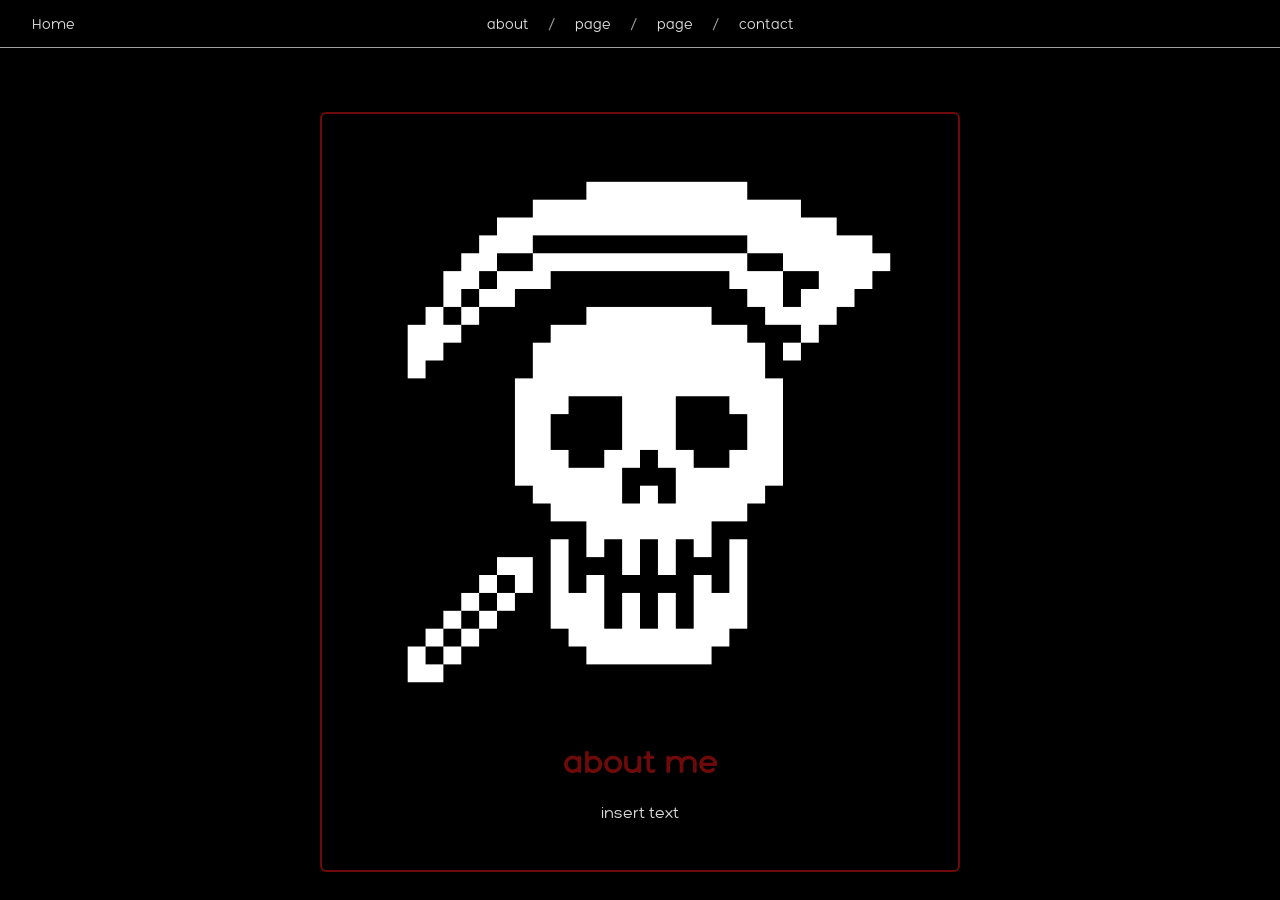
==== commit 62c1e66a: "wait im committed part 2" ====
--- a/about.html
+++ b/about.html
@@ -12,21 +12,20 @@
 <body>
     <nav class="navbar">
     <div class="navbar-left">
-        <button class="nav-btn">home button</button>
-        <button class="nav-btn">user</button>
+        <a href="index.html" class="nav-link">Home</a>
     </div>
 
     <ul class="navbar-nav">
         <li><a href="#" class="nav-link">about</a></li>
         <li>/</li>
-        <li><a href="#" class="nav-link">/home</a></li>
+        <li><a href="#" class="nav-link">page</a></li>
         <li>/</li>
         <li><a href="#" class="nav-link">page</a></li>
         <li>/</li>
         <li><a href="#" class="nav-link">contact</a></li>
     </ul>
 
-</nav>
+    </nav>
 
     <main>
         <div class="highlight">
--- a/styles.css
+++ b/styles.css
@@ -87,7 +87,7 @@
     height: auto;
     border-radius: 6px;
 }
-/* navbar */
+
 /* navbar */
 .navbar {
     width: 100%;
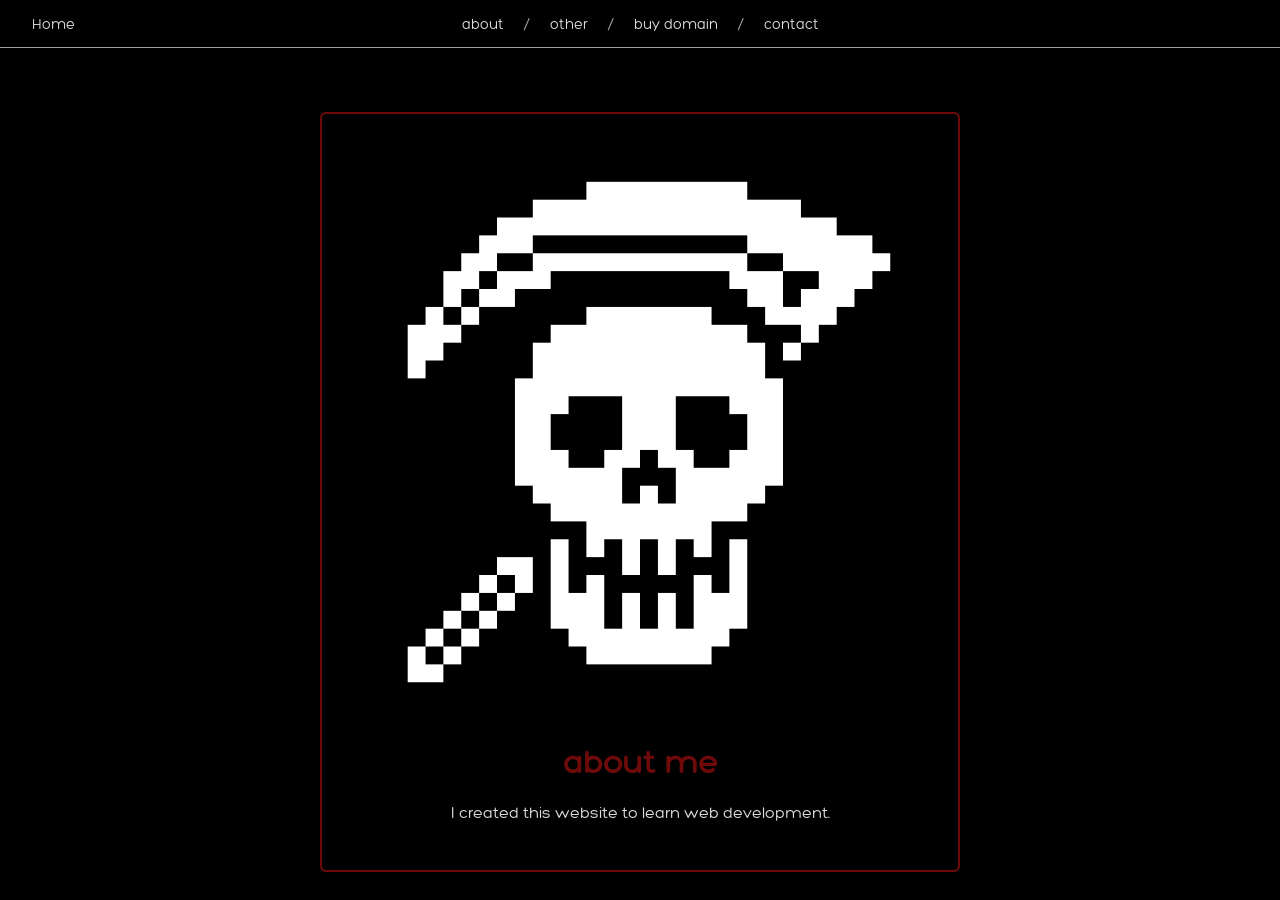
==== commit 668d7661: "big update" ====
--- a/about.html
+++ b/about.html
@@ -4,11 +4,12 @@
     <meta charset="UTF-8">
     <meta name="viewport" content="width=device-width, initial-scale=1.0">
     <meta name="description" content="a personal website">
-    <title>ketamine rocks!</title>
+    <title>about</title>
     <link rel="stylesheet" type="text/css" href="styles.css">
     <link rel="icon" href="global/css/css-images/skull.ico" type="image/x-icon">
     <link rel="stylesheet" href="global/css/css-images/twemoji-amazing.css">
 </head>
+<!--Navbar-->
 <body>
     <nav class="navbar">
     <div class="navbar-left">
@@ -16,13 +17,13 @@
     </div>
 
     <ul class="navbar-nav">
-        <li><a href="#" class="nav-link">about</a></li>
+        <li><a href="about.html" class="nav-link">about</a></li>
         <li>/</li>
-        <li><a href="#" class="nav-link">page</a></li>
+        <li><a href="other.html" class="nav-link">other</a></li>
         <li>/</li>
-        <li><a href="#" class="nav-link">page</a></li>
+        <li><a href="domain.html" class="nav-link">buy domain</a></li>
         <li>/</li>
-        <li><a href="#" class="nav-link">contact</a></li>
+        <li><a href="contact.html" class="nav-link">contact</a></li>
     </ul>
 
     </nav>
@@ -31,8 +32,7 @@
         <div class="highlight">
             <img src="resources/images/skull-logo-gif.gif" alt="skull-logo" class="skull-logo-gif">
             <h1>about me</h1>
-
-            <p>insert text</p>
+        <p>I created this website to learn web development.</p>
         </div>
     </main>
 </body>
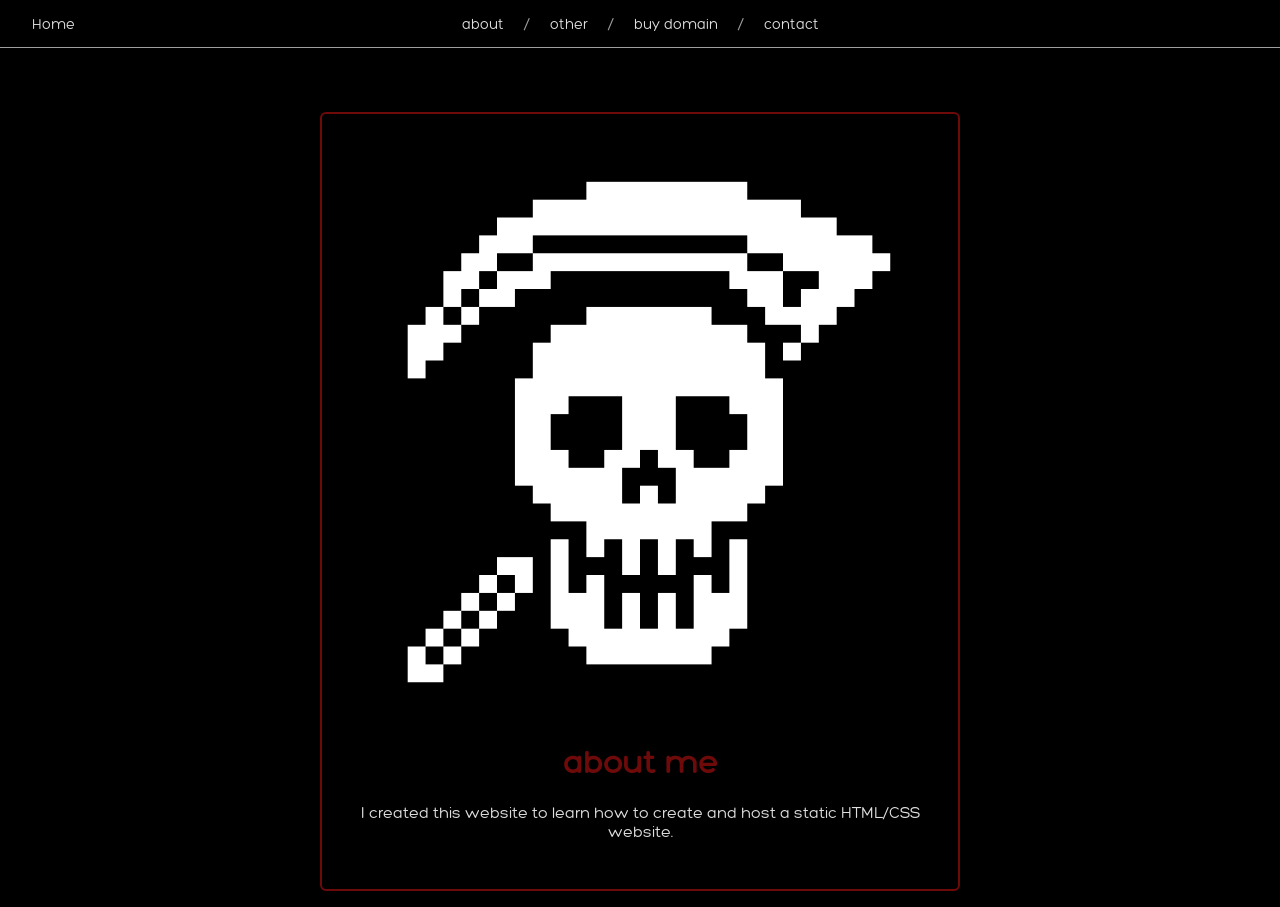
==== commit c73a9579: "typos, minor fixes" ====
--- a/about.html
+++ b/about.html
@@ -32,7 +32,7 @@
         <div class="highlight">
             <img src="resources/images/skull-logo-gif.gif" alt="skull-logo" class="skull-logo-gif">
             <h1>about me</h1>
-        <p>I created this website to learn web development.</p>
+        <p>I created this website to learn how to create and host a static HTML/CSS website.</p>
         </div>
     </main>
 </body>
